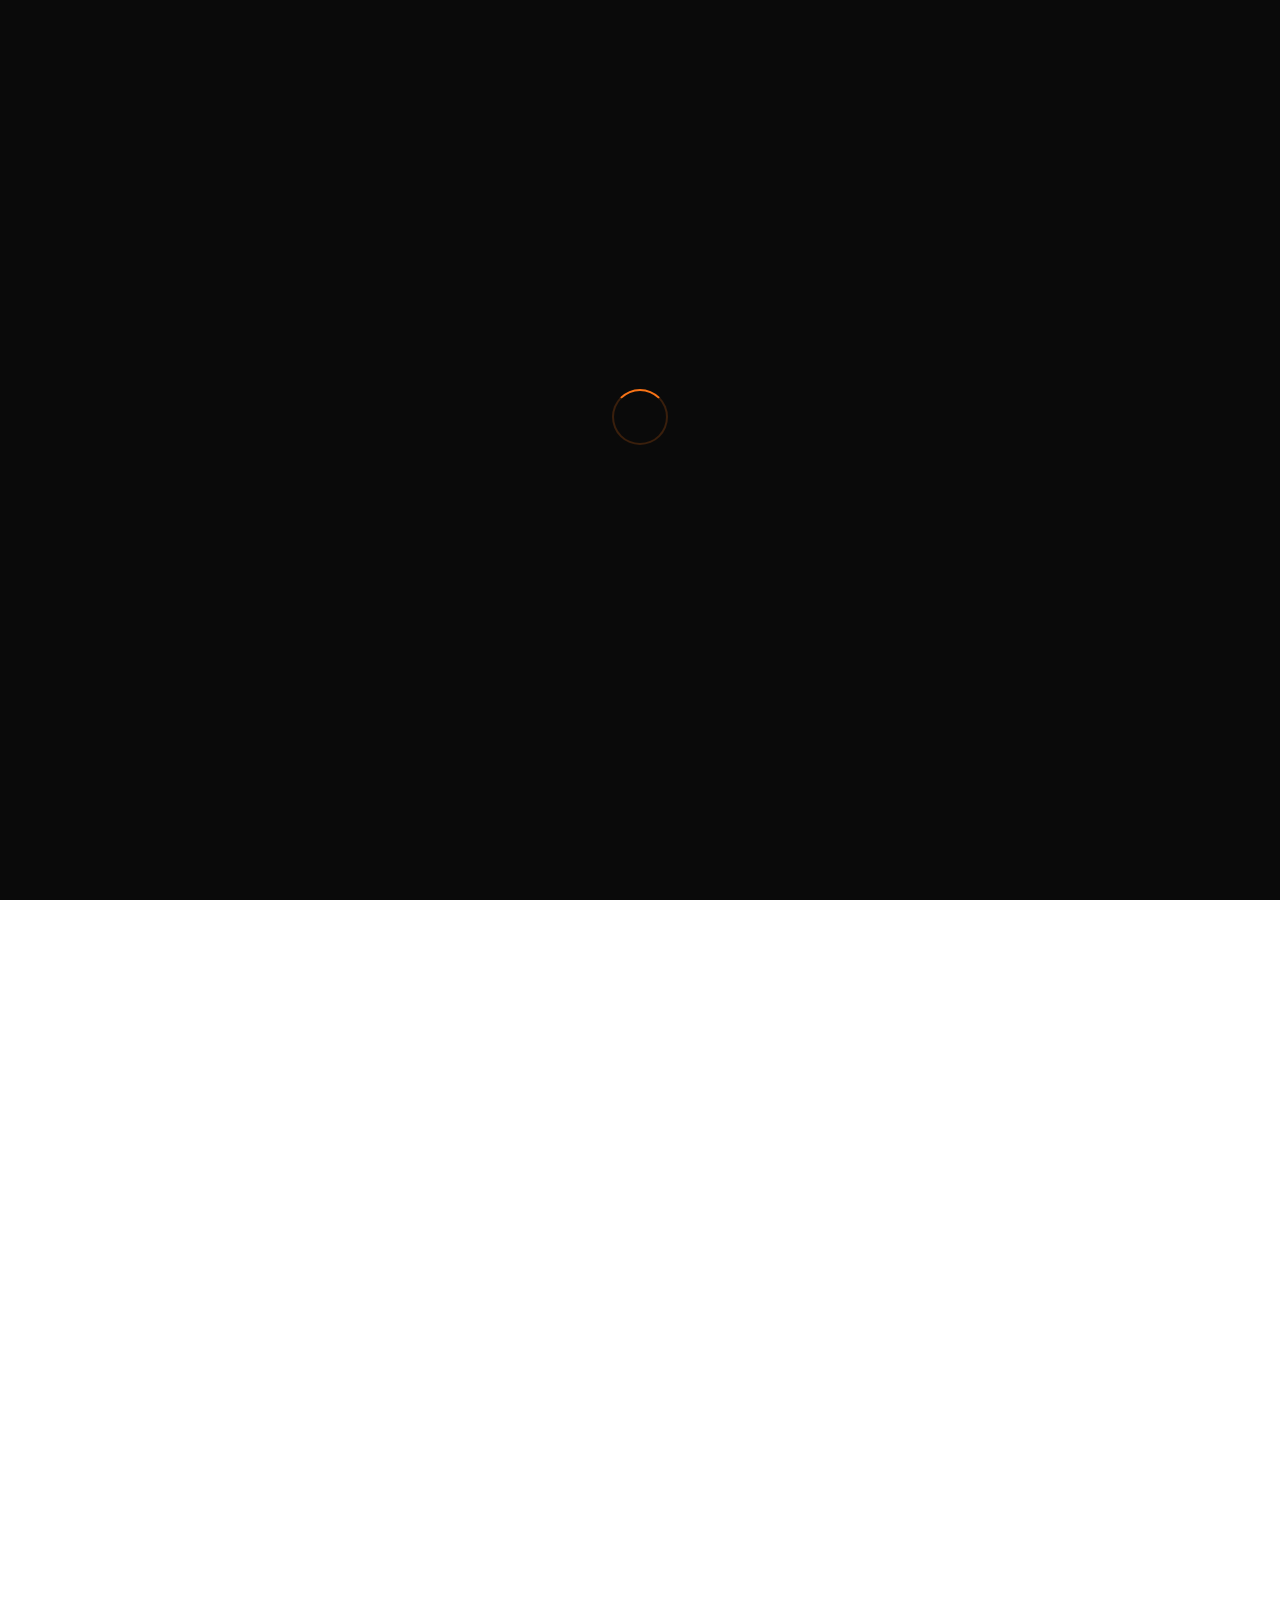
==== index.html @ 4e13fa05 "feat: full DrinkMore-style rebuild — loading screen, liquid glass nav, shimmer text, word reveal, in" ====
<!DOCTYPE html><html lang="en"><head><meta charSet="utf-8"/><meta name="viewport" content="width=device-width, initial-scale=1"/><link rel="stylesheet" href="/voop-site/_next/static/chunks/0xys5m7l3gdin.css" data-precedence="next"/><link rel="preload" as="script" fetchPriority="low" href="/voop-site/_next/static/chunks/0ht900cau6_ur.js"/><script src="/voop-site/_next/static/chunks/1155-hczm4srf.js" async=""></script><script src="/voop-site/_next/static/chunks/16g.ca89g7fib.js" async=""></script><script src="/voop-site/_next/static/chunks/turbopack-0.wel-7v.09zj.js" async=""></script><script src="/voop-site/_next/static/chunks/0dbhjjzl8qfwv.js" async=""></script><script src="/voop-site/_next/static/chunks/0~dq0dw27~a~e.js" async=""></script><title>Voop — Build Habits That Stick</title><meta name="description" content="Track your habits, build streaks, and see real progress. Voop makes daily habits simple."/><meta property="og:title" content="Voop — Build Habits That Stick"/><meta property="og:description" content="The cleanest habit tracker on iOS. Dark mode, streaks, widgets. No account needed."/><meta property="og:url" content="https://voop.site/"/><meta property="og:type" content="website"/><meta name="twitter:card" content="summary_large_image"/><meta name="twitter:title" content="Voop — Build Habits That Stick"/><meta name="twitter:description" content="The cleanest habit tracker on iOS. Dark mode, streaks, widgets. No account needed."/><link rel="icon" href="/voop-site/favicon.ico?favicon.0x3dzn~oxb6tn.ico" sizes="256x256" type="image/x-icon"/><script src="/voop-site/_next/static/chunks/03~yq9q893hmn.js" noModule=""></script></head><body><div hidden=""><!--$--><!--/$--></div><div style="position:fixed;inset:0;z-index:9999;display:flex;flex-direction:column;align-items:center;justify-content:center;background:#0A0A0A;opacity:1"><div style="width:52px;height:52px;border-radius:50%;border:2.5px solid rgba(249,115,22,0.2);border-top-color:#f97316;margin-bottom:24px"></div><p style="font-size:13px;letter-spacing:0.18em;text-transform:uppercase;color:rgba(255,255,255,0.4);opacity:0;transform:translateY(8px)">Voop</p></div><div style="opacity:0;transition:opacity 0.4s"><nav style="position:fixed;top:0;left:0;right:0;z-index:50;padding:16px 24px"><div style="display:flex;align-items:center;justify-content:space-between"><div style="display:flex;align-items:center;gap:10px"><div style="width:28px;height:28px;border-radius:50%;background:#f97316;display:flex;align-items:center;justify-content:center"><span style="font-size:14px">V</span></div><span style="font-weight:700;font-size:16px">Voop</span><a href="https://vobiuslabs.com" target="_blank" rel="noopener noreferrer" style="font-size:11px;color:rgba(255,255,255,0.35);margin-left:6px;text-decoration:none">A Vobius Labs Product</a></div><div style="display:flex;align-items:center;gap:4px;font-size:14px"><span><a href="#home" style="color:#fff;text-decoration:none;transition:all 0.3s">Home</a></span><span><span style="margin:0 8px;color:rgba(255,255,255,0.2)">•</span><a href="#app-preview" style="color:#fff;text-decoration:none;transition:all 0.3s">How It Works</a></span><span><span style="margin:0 8px;color:rgba(255,255,255,0.2)">•</span><a href="#features" style="color:#fff;text-decoration:none;transition:all 0.3s">Features</a></span><span><span style="margin:0 8px;color:rgba(255,255,255,0.2)">•</span><a href="#download" style="color:#fff;text-decoration:none;transition:all 0.3s">Download</a></span></div><button style="background:none;border:none;color:#fff;cursor:pointer;font-size:22px">☰</button></div></nav><main style="background:#0A0A0A"><section id="home" style="min-height:100dvh;display:flex;align-items:center;justify-content:center;padding:100px 24px 60px;position:relative;overflow:hidden"><div style="position:absolute;top:20%;left:50%;transform:translateX(-50%);width:600px;height:400px;background:radial-gradient(ellipse, rgba(249,115,22,0.08) 0%, transparent 70%);pointer-events:none"></div><div style="max-width:1100px;width:100%;display:flex;align-items:center;justify-content:center;gap:80px;flex-wrap:wrap"><div style="flex:1 1 320px;max-width:520px"><div style="margin-bottom:28px;display:flex;align-items:center;gap:10px;opacity:0;transform:translateY(24px)"><div style="display:flex"><div style="width:28px;height:28px;border-radius:50%;background:#f97316;border:2px solid #0A0A0A;margin-left:0;display:flex;align-items:center;justify-content:center;font-size:13px">🧑</div><div style="width:28px;height:28px;border-radius:50%;background:#3b82f6;border:2px solid #0A0A0A;margin-left:-8px;display:flex;align-items:center;justify-content:center;font-size:13px">👩</div><div style="width:28px;height:28px;border-radius:50%;background:#a78bfa;border:2px solid #0A0A0A;margin-left:-8px;display:flex;align-items:center;justify-content:center;font-size:13px">👨</div></div><span style="font-size:13px;font-weight:500;background:linear-gradient(90deg, #ffffff 20%, #f97316 50%, #ffffff 80%);background-size:200% auto;-webkit-background-clip:text;-webkit-text-fill-color:transparent;background-clip:text;animation:shimmer 2.8s linear infinite">10,000+ habits built daily</span><style>@keyframes shimmer { 0% { background-position: 200% center; } 100% { background-position: -200% center; } }</style></div><h1 style="font-size:clamp(44px,8vw,78px);font-weight:700;letter-spacing:-0.04em;line-height:0.95;margin-bottom:24px;opacity:0;transform:translateY(24px)">Build habits<br/>that <em style="font-style:italic;font-weight:400;color:#f97316">stick.</em></h1><p style="font-size:clamp(16px,2.5vw,19px);color:rgba(255,255,255,0.5);line-height:1.65;margin-bottom:40px;max-width:440px;opacity:0;transform:translateY(24px)">The cleanest habit tracker on iPhone. Check things off, watch streaks grow, live better — one day at a time.</p><div style="display:flex;gap:12px;flex-wrap:wrap;align-items:center;opacity:0;transform:translateY(24px)"><a href="#" class="liquid-glass" style="display:flex;align-items:center;gap:10px;border-radius:14px;padding:12px 24px;text-decoration:none;color:#fff;border:1px solid rgba(255,255,255,0.18)"><svg width="20" height="20" viewBox="0 0 24 24" fill="currentColor"><path d="M18.71 19.5c-.83 1.24-1.71 2.45-3.05 2.47-1.34.03-1.77-.79-3.29-.79-1.53 0-2 .77-3.27.82-1.31.05-2.3-1.32-3.14-2.53C4.25 17 2.94 12.45 4.7 9.39c.87-1.52 2.43-2.48 4.12-2.51 1.28-.02 2.5.87 3.29.87.78 0 2.26-1.07 3.8-.91.65.03 2.47.26 3.64 1.98-.09.06-2.17 1.28-2.15 3.81.03 3.02 2.65 4.03 2.68 4.04-.03.07-.42 1.44-1.38 2.83M13 3.5c.73-.83 1.94-1.46 2.94-1.5.13 1.17-.34 2.35-1.04 3.19-.69.85-1.83 1.51-2.95 1.42-.15-1.15.41-2.35 1.05-3.11z"></path></svg><div><div style="font-size:10px;opacity:0.5;line-height:1.2">Download on the</div><div style="font-size:15px;font-weight:700;line-height:1.2">App Store</div></div></a><span style="font-size:13px;color:rgba(255,255,255,0.3)">🤖 Android coming soon</span></div></div><div style="opacity:0;transform:translateY(24px)"><div style="width:min(280px, 72vw);flex-shrink:0;background:#0A0A0A;border-radius:44px;border:1.5px solid rgba(255,255,255,0.1);padding:28px 16px 24px;box-shadow:0 40px 120px rgba(0,0,0,0.85), 0 0 60px rgba(249,115,22,0.06);animation:float 4s ease-in-out infinite"><div style="width:70px;height:5px;background:#1a1a1a;border-radius:3px;margin:0 auto 22px"></div><div style="margin-bottom:16px"><p style="font-size:10px;color:rgba(255,255,255,0.3);font-weight:600;letter-spacing:0.08em;margin-bottom:2px">SATURDAY, MAR 28</p><p style="font-size:20px;font-weight:700">Today</p></div><div style="display:flex;flex-direction:column;gap:10px"><div style="display:flex;align-items:center;gap:10px;background:#141414;border-radius:14px;padding:12px 14px;border:1px solid rgba(255,255,255,0.05)"><div style="width:34px;height:34px;border-radius:50%;background:#f97316;display:flex;align-items:center;justify-content:center;font-size:16px;flex-shrink:0">🏃</div><div style="flex:1"><p style="font-size:13px;font-weight:600;color:#fff;margin-bottom:2px">Morning Run</p><p style="font-size:11px;color:rgba(255,255,255,0.3)">🔥 <!-- -->14<!-- --> days</p></div><div style="width:26px;height:26px;border-radius:50%;background:transparent;border:1.5px solid rgba(255,255,255,0.2);display:flex;align-items:center;justify-content:center;font-size:12px;flex-shrink:0;color:#fff"></div></div><div style="display:flex;align-items:center;gap:10px;background:#141414;border-radius:14px;padding:12px 14px;border:1px solid rgba(255,255,255,0.05)"><div style="width:34px;height:34px;border-radius:50%;background:#3b82f6;display:flex;align-items:center;justify-content:center;font-size:16px;flex-shrink:0">📖</div><div style="flex:1"><p style="font-size:13px;font-weight:600;color:rgba(255,255,255,0.35);margin-bottom:2px">Read 20 mins</p><p style="font-size:11px;color:rgba(255,255,255,0.3)">🔥 <!-- -->31<!-- --> days</p></div><div style="width:26px;height:26px;border-radius:50%;background:#22c55e;border:none;display:flex;align-items:center;justify-content:center;font-size:12px;flex-shrink:0;color:#fff">✓</div></div><div style="display:flex;align-items:center;gap:10px;background:#141414;border-radius:14px;padding:12px 14px;border:1px solid rgba(255,255,255,0.05)"><div style="width:34px;height:34px;border-radius:50%;background:#a78bfa;display:flex;align-items:center;justify-content:center;font-size:16px;flex-shrink:0">🧘</div><div style="flex:1"><p style="font-size:13px;font-weight:600;color:rgba(255,255,255,0.35);margin-bottom:2px">Meditate</p><p style="font-size:11px;color:rgba(255,255,255,0.3)">🔥 <!-- -->7<!-- --> days</p></div><div style="width:26px;height:26px;border-radius:50%;background:#22c55e;border:none;display:flex;align-items:center;justify-content:center;font-size:12px;flex-shrink:0;color:#fff">✓</div></div><div style="display:flex;align-items:center;gap:10px;background:#141414;border-radius:14px;padding:12px 14px;border:1px solid rgba(255,255,255,0.05)"><div style="width:34px;height:34px;border-radius:50%;background:#22c55e;display:flex;align-items:center;justify-content:center;font-size:16px;flex-shrink:0">💧</div><div style="flex:1"><p style="font-size:13px;font-weight:600;color:#fff;margin-bottom:2px">Drink Water</p><p style="font-size:11px;color:rgba(255,255,255,0.3)">🔥 <!-- -->5<!-- --> days</p></div><div style="width:26px;height:26px;border-radius:50%;background:transparent;border:1.5px solid rgba(255,255,255,0.2);display:flex;align-items:center;justify-content:center;font-size:12px;flex-shrink:0;color:#fff"></div></div></div><div style="width:40px;height:40px;border-radius:50%;background:#f97316;display:flex;align-items:center;justify-content:center;font-size:20px;margin:16px auto 0;box-shadow:0 4px 20px rgba(249,115,22,0.4)">+</div></div></div></div></section><section id="app-preview" style="padding:80px 24px 100px"><div style="max-width:900px;margin:0 auto"><p style="font-size:11px;letter-spacing:0.18em;text-transform:uppercase;color:rgba(255,255,255,0.35);margin-bottom:16px;opacity:0;transform:translateY(16px)">THE APP</p><h2 style="font-size:clamp(28px,6vw,52px);font-weight:600;letter-spacing:-1.5px;margin-bottom:56px;line-height:1.1;opacity:0;transform:translateY(20px)">Your habits, beautifully<br/><em style="font-style:italic;font-weight:400;color:#f97316">tracked</em></h2><div style="display:flex;flex-direction:column;align-items:center;gap:40px"><div style="width:min(300px, 88vw);background:#0A0A0A;border-radius:44px;border:1.5px solid rgba(255,255,255,0.1);padding:28px 16px 24px;box-shadow:0 40px 120px rgba(0,0,0,0.85), 0 0 60px rgba(249,115,22,0.08);opacity:0;transform:translateY(30px)"><div style="width:70px;height:5px;background:#1a1a1a;border-radius:3px;margin:0 auto 22px"></div><div style="display:flex;justify-content:space-between;align-items:center;margin-bottom:16px;padding:0 4px"><div><p style="font-size:10px;color:rgba(255,255,255,0.3);font-weight:600;letter-spacing:0.08em;margin-bottom:2px">SATURDAY, MAR 28</p><p style="font-size:20px;font-weight:700">Today</p></div><div style="background:rgba(249,115,22,0.15);border:1px solid rgba(249,115,22,0.3);border-radius:20px;padding:4px 10px;display:flex;align-items:center;gap:4px"><span style="font-size:12px">🔥</span><span style="font-size:14px;font-weight:700">4</span></div></div><div style="display:flex;flex-direction:column;gap:10px"><div style="display:flex;align-items:center;gap:10px;background:#141414;border-radius:14px;padding:12px 14px;border:1px solid rgba(255,255,255,0.05);cursor:pointer"><div style="width:34px;height:34px;border-radius:50%;background:#a78bfa;display:flex;align-items:center;justify-content:center;font-size:16px;flex-shrink:0">🧘</div><div style="flex:1"><p style="font-size:13px;font-weight:600;color:#fff;text-decoration:none;margin-bottom:2px">Meditate</p><p style="font-size:11px;color:rgba(255,255,255,0.3)">🔥 <!-- -->7<!-- --> days</p></div><div style="width:26px;height:26px;border-radius:50%;background:transparent;border:1.5px solid rgba(255,255,255,0.2);display:flex;align-items:center;justify-content:center;font-size:12px;flex-shrink:0"></div></div><div style="display:flex;align-items:center;gap:10px;background:#141414;border-radius:14px;padding:12px 14px;border:1px solid rgba(255,255,255,0.05);cursor:pointer"><div style="width:34px;height:34px;border-radius:50%;background:#f97316;display:flex;align-items:center;justify-content:center;font-size:16px;flex-shrink:0">🏃</div><div style="flex:1"><p style="font-size:13px;font-weight:600;color:#fff;text-decoration:none;margin-bottom:2px">Run</p><p style="font-size:11px;color:rgba(255,255,255,0.3)">🔥 <!-- -->14<!-- --> days</p></div><div style="width:26px;height:26px;border-radius:50%;background:transparent;border:1.5px solid rgba(255,255,255,0.2);display:flex;align-items:center;justify-content:center;font-size:12px;flex-shrink:0"></div></div><div style="display:flex;align-items:center;gap:10px;background:#141414;border-radius:14px;padding:12px 14px;border:1px solid #3b82f630;cursor:pointer"><div style="width:34px;height:34px;border-radius:50%;background:#3b82f6;display:flex;align-items:center;justify-content:center;font-size:16px;flex-shrink:0">📖</div><div style="flex:1"><p style="font-size:13px;font-weight:600;color:rgba(255,255,255,0.35);text-decoration:line-through;margin-bottom:2px">Read</p><p style="font-size:11px;color:rgba(255,255,255,0.3)">🔥 <!-- -->31<!-- --> days</p></div><div style="width:26px;height:26px;border-radius:50%;background:#22c55e;border:none;display:flex;align-items:center;justify-content:center;font-size:12px;flex-shrink:0">✓</div></div><div style="display:flex;align-items:center;gap:10px;background:#141414;border-radius:14px;padding:12px 14px;border:1px solid rgba(255,255,255,0.05);cursor:pointer"><div style="width:34px;height:34px;border-radius:50%;background:#22c55e;display:flex;align-items:center;justify-content:center;font-size:16px;flex-shrink:0">💧</div><div style="flex:1"><p style="font-size:13px;font-weight:600;color:#fff;text-decoration:none;margin-bottom:2px">Water</p><p style="font-size:11px;color:rgba(255,255,255,0.3)">🔥 <!-- -->5<!-- --> days</p></div><div style="width:26px;height:26px;border-radius:50%;background:transparent;border:1.5px solid rgba(255,255,255,0.2);display:flex;align-items:center;justify-content:center;font-size:12px;flex-shrink:0"></div></div></div><div style="margin-top:14px;padding:0 4px"><div style="height:4px;background:rgba(255,255,255,0.08);border-radius:4px;overflow:hidden"><div style="height:100%;background:#f97316;border-radius:4px"></div></div><p style="font-size:11px;color:rgba(255,255,255,0.3);margin-top:6px">1<!-- -->/<!-- -->4<!-- --> habits done today</p></div></div><p style="font-size:13px;color:rgba(255,255,255,0.3);text-align:center;opacity:0">Tap habits to check them off → <span style="color:#f97316">interactive demo</span></p></div></div></section><section style="padding:60px 24px 80px;border-top:1px solid rgba(255,255,255,0.06)"><div style="max-width:860px;margin:0 auto"><div class="text"><span class="" style="display:inline-block;margin-right:0.3em;opacity:0.12">We</span><span class="" style="display:inline-block;margin-right:0.3em;opacity:0.12">believe</span><span class="" style="display:inline-block;margin-right:0.3em;opacity:0.12">small</span><span class="highlight-word" style="display:inline-block;margin-right:0.3em;opacity:0.12">habits</span><span class="highlight-word" style="display:inline-block;margin-right:0.3em;opacity:0.12">compound</span><span class="" style="display:inline-block;margin-right:0.3em;opacity:0.12">into</span><span class="highlight-word" style="display:inline-block;margin-right:0.3em;opacity:0.12">extraordinary</span><span class="" style="display:inline-block;margin-right:0.3em;opacity:0.12">lives.</span><span class="" style="display:inline-block;margin-right:0.3em;opacity:0.12">Voop</span><span class="" style="display:inline-block;margin-right:0.3em;opacity:0.12">gives</span><span class="" style="display:inline-block;margin-right:0.3em;opacity:0.12">you</span><span class="" style="display:inline-block;margin-right:0.3em;opacity:0.12">the</span><span class="highlight-word" style="display:inline-block;margin-right:0.3em;opacity:0.12">simplest</span><span class="" style="display:inline-block;margin-right:0.3em;opacity:0.12">possible</span><span class="" style="display:inline-block;margin-right:0.3em;opacity:0.12">tool</span><span class="" style="display:inline-block;margin-right:0.3em;opacity:0.12">to</span><span class="" style="display:inline-block;margin-right:0.3em;opacity:0.12">show</span><span class="" style="display:inline-block;margin-right:0.3em;opacity:0.12">up</span><span class="highlight-word" style="display:inline-block;margin-right:0.3em;opacity:0.12">every</span><span class="" style="display:inline-block;margin-right:0.3em;opacity:0.12">day</span><span class="" style="display:inline-block;margin-right:0.3em;opacity:0.12">—</span><span class="" style="display:inline-block;margin-right:0.3em;opacity:0.12">and</span><span class="" style="display:inline-block;margin-right:0.3em;opacity:0.12">celebrate</span><span class="" style="display:inline-block;margin-right:0.3em;opacity:0.12">when</span><span class="" style="display:inline-block;margin-right:0.3em;opacity:0.12">you</span><span class="" style="display:inline-block;margin-right:0.3em;opacity:0.12">do.</span></div><style>.highlight-word { color: #f97316; font-weight: 600; }</style><style>.text { font-size: clamp(22px,4vw,42px); font-weight: 500; letter-spacing: -0.04em; line-height: 1.25; }</style></div></section><section id="features" style="padding:80px 24px 100px;border-top:1px solid rgba(255,255,255,0.06)"><div style="max-width:1000px;margin:0 auto"><p style="font-size:11px;letter-spacing:0.18em;text-transform:uppercase;color:rgba(255,255,255,0.35);margin-bottom:16px;opacity:0;transform:translateY(16px)">FEATURES</p><h2 style="font-size:clamp(28px,6vw,52px);font-weight:600;letter-spacing:-1.5px;margin-bottom:56px;line-height:1.1;opacity:0;transform:translateY(20px)">Everything you need.<br/><em style="font-style:italic;font-weight:400;color:rgba(255,255,255,0.3)">Nothing you don&#x27;t.</em></h2><div style="display:grid;grid-template-columns:repeat(auto-fill, minmax(280px, 1fr));gap:16px"><div style="background:#141414;border-radius:20px;padding:28px 24px;border:1px solid rgba(255,255,255,0.06);transition:border-color 0.2s;opacity:0;transform:translateY(30px)"><div style="width:46px;height:46px;border-radius:14px;background:#f9731618;border:1px solid #f9731630;display:flex;align-items:center;justify-content:center;font-size:22px;margin-bottom:16px">🔥</div><h3 style="font-size:16px;font-weight:700;margin-bottom:8px">Streak Tracking</h3><p style="font-size:14px;color:rgba(255,255,255,0.45);line-height:1.65">Watch your streaks build day by day. Missing once hurts — that&#x27;s the point.</p></div><div style="background:#141414;border-radius:20px;padding:28px 24px;border:1px solid rgba(255,255,255,0.06);transition:border-color 0.2s;opacity:0;transform:translateY(30px)"><div style="width:46px;height:46px;border-radius:14px;background:#3b82f618;border:1px solid #3b82f630;display:flex;align-items:center;justify-content:center;font-size:22px;margin-bottom:16px">📊</div><h3 style="font-size:16px;font-weight:700;margin-bottom:8px">Real Stats</h3><p style="font-size:14px;color:rgba(255,255,255,0.45);line-height:1.65">Completion rate, best streaks, and 90-day heatmap at a glance.</p></div><div style="background:#141414;border-radius:20px;padding:28px 24px;border:1px solid rgba(255,255,255,0.06);transition:border-color 0.2s;opacity:0;transform:translateY(30px)"><div style="width:46px;height:46px;border-radius:14px;background:#a78bfa18;border:1px solid #a78bfa30;display:flex;align-items:center;justify-content:center;font-size:22px;margin-bottom:16px">🎨</div><h3 style="font-size:16px;font-weight:700;margin-bottom:8px">Fully Yours</h3><p style="font-size:14px;color:rgba(255,255,255,0.45);line-height:1.65">Every habit gets its own emoji and colour. Your system, your way.</p></div><div style="background:#141414;border-radius:20px;padding:28px 24px;border:1px solid rgba(255,255,255,0.06);transition:border-color 0.2s;opacity:0;transform:translateY(30px)"><div style="width:46px;height:46px;border-radius:14px;background:#22c55e18;border:1px solid #22c55e30;display:flex;align-items:center;justify-content:center;font-size:22px;margin-bottom:16px">🏠</div><h3 style="font-size:16px;font-weight:700;margin-bottom:8px">Home Widget</h3><p style="font-size:14px;color:rgba(255,255,255,0.45);line-height:1.65">Check off habits right from your home screen. No app required.</p></div><div style="background:#141414;border-radius:20px;padding:28px 24px;border:1px solid rgba(255,255,255,0.06);transition:border-color 0.2s;opacity:0;transform:translateY(30px)"><div style="width:46px;height:46px;border-radius:14px;background:#f59e0b18;border:1px solid #f59e0b30;display:flex;align-items:center;justify-content:center;font-size:22px;margin-bottom:16px">✅</div><h3 style="font-size:16px;font-weight:700;margin-bottom:8px">Dead Simple</h3><p style="font-size:14px;color:rgba(255,255,255,0.45);line-height:1.65">Open, check things off, close. That&#x27;s it. No bloat, no subscriptions.</p></div><div style="background:#141414;border-radius:20px;padding:28px 24px;border:1px solid rgba(255,255,255,0.06);transition:border-color 0.2s;opacity:0;transform:translateY(30px)"><div style="width:46px;height:46px;border-radius:14px;background:#ec489918;border:1px solid #ec489930;display:flex;align-items:center;justify-content:center;font-size:22px;margin-bottom:16px">🔒</div><h3 style="font-size:16px;font-weight:700;margin-bottom:8px">Private</h3><p style="font-size:14px;color:rgba(255,255,255,0.45);line-height:1.65">No account needed. All data stays on your device. Always.</p></div></div></div></section><section id="download" style="padding:40px 24px 100px;border-top:1px solid rgba(255,255,255,0.06);position:relative;overflow:hidden"><svg style="position:absolute;inset:0;width:100%;height:100%;opacity:0.12;pointer-events:none" preserveAspectRatio="none" viewBox="0 0 1440 320"><polyline points="0,160 10,160.95956257042687 20,161.91691505040447 30,162.86985243982357 40,163.8161799075309 50,164.75371784652347 60,165.68030689407846 70,166.59381290525573 80,167.49213186831824 90,168.37319475074855 100,169.23497226470067 110,170.07547954091052 120,170.89278070030053 130,171.6849933127487 140,172.4502927327524 150,173.18691630200138 160,173.89316740917994 170,174.567419397648 180,175.20811931200063 190,175.81379147487687 200,176.38304088577985 210,176.91455643407946 220,177.407113918798 230,177.85957886822274 240,178.27090915285203 250,178.64015738565598 260,178.966473104124 270,179.24910472907294 280,179.4874012957047 290,179.6808139529258 300,179.8288972274762 310,179.93131004995524 320,179.9878165403819 330,179.99828655148013 340,179.96269596843734 350,179.88112676444638 360,179.75376681190275 370,179.5809094496917 380,179.36295280756215 390,179.10039888914372 400,178.79385241571816 410,178.44401943340904 420,178.0517056869972 430,177.61781476410772 440,177.14334601404224 450,176.6293922460509 460,176.07713721234435 470,175.4878528816437 480,174.86289650954788 490,174.2037075124657 500,173.5118041523132 510,172.7887800396117 520,172.03630046304096 530,171.25609855390138 540,170.44997129431897 550,169.61977537838774 560,168.76742293578155 570,167.89487712768533 580,167.00414762518935 590,166.09728598056023 600,165.17638090205043 610,164.24355344312892 620,163.30095211721354 630,162.35074794915676 640,161.3951294748825 650,160.43629770069123 660,159.47646103384253 670,158.517830196092 680,157.56261313189705 690,156.6130099230195 700,155.67120772123792 710,154.7393757108405 720,153.81966011250105 730,152.91417924004568 740,152.0250186214951 750,151.15422619561997 760,150.30380759507327 770,149.47572152696262 780,148.67187526150335 790,147.8941202391421 800,147.14424780626922 810,146.42398508934116 820,145.73499101691635 830,145.07885249876603 840,144.45708077086059 850,143.87110791465034 860,143.32228355865664 870,142.81187176997094 880,142.34104814282145 890,141.91089709091264 900,141.52240934977425 910,141.17647969487257 920,140.8739048807393 930,140.6153818058649 940,140.4015059075834 950,140.2327697906448 960,140.10956209263452 970,140.03216658885302 980,140.00076153871657 990,140.01541927518554 1000,140.07610603816508 1010,140.18268205226235 1020,140.3349018487209 1030,140.53241483079103 1040,140.77476608123362 1050,141.0613974100979 1060,141.3916486403595 1070,141.76475912845822 1080,142.17986951623263 1090,142.63602371021716 1100,143.1321710837423 1110,143.6671688967664 1120,144.23978492786557 1130,144.848700312319 1140,145.49251257975425 1150,146.16973888435462 1160,146.87881942018984 1170,147.61812101380332 1180,148.3859408857812 1190,149.18051057264012 1200,150 1210,150.84252169766086 1220,151.70613514687523 1230,152.58885124980327 1240,153.48863691085685 1250,154.40341971938014 1260,155.3310927228819 1270,156.26951927982532 1280,157.21653798079868 1290,158.16996762673196 1300,159.1276122526933 1310,160.08726618569494 1320,161.0467191248589 1330,162.00376123224154 1340,162.95618822259223 1350,163.9018064403226 1360,164.83843791199337 1370,165.76392536268182 1380,166.67613718467544 1390,167.57297234704868 1400,168.452365234814 1410,169.31229040650223 1420,170.1507672592141 1430,170.9658645903983 1440,171.75570504584948" fill="none" stroke="#f97316" stroke-width="1.8"></polyline><polyline points="0,209.09538931178864 10,209.39155616875723 20,209.63013480762768 30,209.81017054924456 40,209.9309429755077 50,209.99196881214547 60,209.9930038625507 70,209.9340439849399 80,209.81532510892706 90,209.63732229144443 100,209.40074781578892 110,209.10654834140033 120,208.75590111577685 130,208.35020926368614 140,207.8910961725218 150,207.38039899627296 160,206.82016130410082 170,206.21262490293896 180,205.56022086683953 190,204.865559808962 200,204.13142143513082 210,203.36074342076418 220,202.5566096556829 230,201.72223790383833 240,200.86096692733912 250,199.9762431263003 260,199.07160674797612 270,198.15067772036073 280,197.21714116694417 290,196.27473266058664 300,195.3272232755184 310,194.37840449727992 320,193.4320730509852 330,192.49201570861942 340,191.56199413616378 350,190.64572984118305 360,189.746889281108 370,188.86906919180242 380,188.01578219512334 390,187.19044274306523 400,186.3963534547343 410,185.63669190082473 420,184.91449788847999 430,184.2326612974187 440,183.59391051599954 450,183.00080152349804 460,182.4557076622836 470,181.96081014082284 480,181.5180893055125 490,181.12931671626737 500,180.79604805757342 510,180.51961691337226 520,180.30112943068755 530,180.14145989334634 540,180.04124722350772 550,180.00089242499774 560,180.02055697868138 570,180.1001621962922 580,180.23938953530563 590,180.4376818735961 600,180.6942457387766 610,181.00805448330115 620,181.37785239262377 630,181.80215970997563 640,182.2792785576536 650,182.80729973112577 660,183.38411033876721 670,184.0074022566555 680,184.67468136459368 690,185.38327752640262 700,186.13035527454628 710,186.912925156335 720,187.72785569630497 730,188.5718859269054 740,189.44163843735245 750,190.33363288843364 760,191.2442999391834 770,192.16999552970168 780,193.10701546296255 790,194.05161022726304 800,195 810,195.94838977273696 820,196.89298453703745 830,197.83000447029832 840,198.75570006081662 850,199.6663671115664 860,200.55836156264755 870,201.42811407309463 880,202.27214430369506 890,203.08707484366502 900,203.86964472545375 910,204.61672247359738 920,205.3253186354063 930,205.9925977433445 940,206.61588966123279 950,207.19270026887423 960,207.7207214423464 970,208.19784029002437 980,208.62214760737623 990,208.99194551669885 1000,209.3057542612234 1010,209.5623181264039 1020,209.76061046469437 1030,209.8998378037078 1040,209.97944302131862 1050,209.99910757500226 1060,209.95875277649228 1070,209.85854010665366 1080,209.69887056931245 1090,209.48038308662774 1100,209.20395194242658 1110,208.8706832837326 1120,208.48191069448748 1130,208.03918985917716 1140,207.5442923377164 1150,206.99919847650193 1160,206.40608948400046 1170,205.7673387025813 1180,205.08550211152001 1190,204.36330809917527 1200,203.6036465452657 1210,202.80955725693477 1220,201.98421780487666 1230,201.13093080819758 1240,200.253110718892 1250,199.35427015881692 1260,198.4380058638362 1270,197.5079842913806 1280,196.5679269490148 1290,195.6215955027201 1300,194.6727767244816 1310,193.7252673394134 1320,192.78285883305585 1330,191.84932227963927 1340,190.9283932520239 1350,190.02375687369974 1360,189.1390330726609 1370,188.27776209616167 1380,187.44339034431712 1390,186.63925657923585 1400,185.86857856486918 1410,185.134440191038 1420,184.43977913316047 1430,183.78737509706104 1440,183.17983869589915" fill="none" stroke="#f97316" stroke-width="1.5"></polyline><polyline points="0,236.4278760968654 10,235.8070295571094 20,235.15038074910055 30,234.46197813109808 40,233.74606593415913 50,233.00705799504274 60,232.24951054343865 70,231.47809411129612 80,230.69756473744127 90,229.91273464501626 100,229.12844257252343 110,228.34952394139322 120,227.58078104400332 130,226.8269534359491 140,226.09268871510727 150,225.38251386764966 160,224.70080735766794 170,224.05177213248658 180,223.43940971009494 190,222.86749550845818 200,222.33955556881023 210,221.8588448164368 220,221.42832699297887 230,221.05065638397974 240,220.72816145433214 250,220.46283049251772 260,220.25629935214764 270,220.10984136638083 280,220.02435949740175 290,220.0003807693583 300,220.03805301908255 310,220.1371439846277 320,220.29704273724002 330,220.51676344793802 340,220.7949514654756 350,221.1298916682178 360,221.51951903843573 370,221.96143139382784 380,222.45290419777228 390,222.9909073570015 400,223.5721239031346 410,224.1929704428906 420,224.84961925089945 430,225.53802186890192 440,226.25393406584087 450,226.99294200495726 460,227.75048945656135 470,228.52190588870388 480,229.30243526255873 490,230.08726535498374 500,230.87155742747657 510,231.65047605860678 520,232.41921895599668 530,233.17304656405094 540,233.90731128489273 550,234.61748613235034 560,235.29919264233206 570,235.94822786751342 580,236.56059028990506 590,237.13250449154182 600,237.66044443118977 610,238.1411551835632 620,238.57167300702113 630,238.94934361602026 640,239.27183854566786 650,239.53716950748228 660,239.74370064785236 670,239.89015863361917 680,239.97564050259825 690,239.9996192306417 700,239.96194698091745 710,239.8628560153723 720,239.70295726275995 730,239.483236552062 740,239.2050485345244 750,238.8701083317822 760,238.48048096156427 770,238.0385686061722 780,237.54709580222772 790,237.0090926429985 800,236.4278760968654 810,235.80702955710942 820,235.15038074910055 830,234.46197813109808 840,233.7460659341591 850,233.00705799504274 860,232.24951054343865 870,231.47809411129612 880,230.69756473744124 890,229.91273464501626 900,229.12844257252343 910,228.34952394139322 920,227.58078104400332 930,226.8269534359491 940,226.09268871510727 950,225.38251386764966 960,224.70080735766794 970,224.0517721324866 980,223.43940971009494 990,222.86749550845818 1000,222.33955556881023 1010,221.8588448164368 1020,221.42832699297887 1030,221.05065638397974 1040,220.7281614543321 1050,220.46283049251772 1060,220.25629935214764 1070,220.10984136638083 1080,220.02435949740175 1090,220.0003807693583 1100,220.03805301908255 1110,220.1371439846277 1120,220.29704273724005 1130,220.516763447938 1140,220.7949514654756 1150,221.1298916682178 1160,221.51951903843573 1170,221.9614313938278 1180,222.45290419777228 1190,222.9909073570015 1200,223.5721239031346 1210,224.19297044289058 1220,224.84961925089945 1230,225.53802186890192 1240,226.2539340658409 1250,226.99294200495726 1260,227.75048945656135 1270,228.52190588870388 1280,229.30243526255876 1290,230.08726535498374 1300,230.87155742747657 1310,231.65047605860678 1320,232.41921895599668 1330,233.1730465640509 1340,233.90731128489273 1350,234.61748613235034 1360,235.29919264233206 1370,235.9482278675134 1380,236.56059028990506 1390,237.13250449154182 1400,237.66044443118977 1410,238.14115518356317 1420,238.57167300702113 1430,238.94934361602026 1440,239.2718385456679" fill="none" stroke="#f97316" stroke-width="1.2000000000000002"></polyline></svg><div style="max-width:620px;margin:0 auto;text-align:center;background:#141414;border-radius:28px;border:1px solid rgba(249,115,22,0.2);padding:clamp(40px,6vw,64px) clamp(24px,5vw,56px);box-shadow:0 0 80px rgba(249,115,22,0.07);position:relative;opacity:0;transform:translateY(40px)"><div style="position:absolute;top:-60px;left:50%;transform:translateX(-50%);width:300px;height:200px;background:radial-gradient(ellipse, rgba(249,115,22,0.18) 0%, transparent 70%);pointer-events:none"></div><div style="width:48px;height:48px;border-radius:50%;background:rgba(249,115,22,0.15);border:1px solid rgba(249,115,22,0.3);display:flex;align-items:center;justify-content:center;margin:0 auto 24px;font-size:22px;opacity:0">🔥</div><h2 style="font-size:clamp(28px,5vw,48px);font-weight:700;letter-spacing:-0.04em;line-height:1.05;margin-bottom:16px">Your streak starts<br/><em style="font-style:italic;font-weight:400">tomorrow.</em></h2><p style="font-size:16px;color:rgba(255,255,255,0.45);line-height:1.65;margin-bottom:36px">Free on iPhone. No account, no subscription. Just you and a streak worth keeping.</p><div style="display:flex;gap:12px;justify-content:center;flex-wrap:wrap"><a href="#" class="liquid-glass" style="display:flex;align-items:center;gap:10px;border-radius:14px;padding:13px 28px;text-decoration:none;color:#fff;border:1px solid rgba(255,255,255,0.18)"><svg width="20" height="20" viewBox="0 0 24 24" fill="currentColor"><path d="M18.71 19.5c-.83 1.24-1.71 2.45-3.05 2.47-1.34.03-1.77-.79-3.29-.79-1.53 0-2 .77-3.27.82-1.31.05-2.3-1.32-3.14-2.53C4.25 17 2.94 12.45 4.7 9.39c.87-1.52 2.43-2.48 4.12-2.51 1.28-.02 2.5.87 3.29.87.78 0 2.26-1.07 3.8-.91.65.03 2.47.26 3.64 1.98-.09.06-2.17 1.28-2.15 3.81.03 3.02 2.65 4.03 2.68 4.04-.03.07-.42 1.44-1.38 2.83M13 3.5c.73-.83 1.94-1.46 2.94-1.5.13 1.17-.34 2.35-1.04 3.19-.69.85-1.83 1.51-2.95 1.42-.15-1.15.41-2.35 1.05-3.11z"></path></svg><div><div style="font-size:10px;opacity:0.5;line-height:1.2">Download on the</div><div style="font-size:15px;font-weight:700;line-height:1.2">App Store</div></div></a></div><p style="font-size:12px;color:rgba(255,255,255,0.2);margin-top:20px">Free · Requires iOS 17+</p></div></section></main><footer style="border-top:1px solid rgba(255,255,255,0.06);padding:32px 24px;display:flex;flex-direction:column;align-items:center;gap:12px;text-align:center"><p style="font-size:13px;color:rgba(255,255,255,0.2)">© 2026 Drink More. All rights reserved.<!-- --> <a href="https://vobiuslabs.com" style="color:rgba(255,255,255,0.3);text-decoration:none">vobiuslabs.com</a></p><div style="display:flex;gap:24px;font-size:13px;color:rgba(255,255,255,0.3)"><a href="/privacy" style="color:rgba(255,255,255,0.3);text-decoration:none">Privacy</a><a href="/terms" style="color:rgba(255,255,255,0.3);text-decoration:none">Terms</a><a href="/contact" style="color:rgba(255,255,255,0.3);text-decoration:none">Contact</a></div></footer></div><!--$--><!--/$--><script src="/voop-site/_next/static/chunks/0ht900cau6_ur.js" id="_R_" async=""></script><script>(self.__next_f=self.__next_f||[]).push([0])</script><script>self.__next_f.push([1,"1:\"$Sreact.fragment\"\n2:I[39756,[\"/voop-site/_next/static/chunks/0dbhjjzl8qfwv.js\"],\"default\"]\n3:I[37457,[\"/voop-site/_next/static/chunks/0dbhjjzl8qfwv.js\"],\"default\"]\n4:I[47257,[\"/voop-site/_next/static/chunks/0dbhjjzl8qfwv.js\"],\"ClientPageRoot\"]\n5:I[31713,[\"/voop-site/_next/static/chunks/0dbhjjzl8qfwv.js\",\"/voop-site/_next/static/chunks/0~dq0dw27~a~e.js\"],\"default\"]\n8:I[97367,[\"/voop-site/_next/static/chunks/0dbhjjzl8qfwv.js\"],\"OutletBoundary\"]\n9:\"$Sreact.suspense\"\nb:I[97367,[\"/voop-site/_next/static/chunks/0dbhjjzl8qfwv.js\"],\"ViewportBoundary\"]\nd:I[97367,[\"/voop-site/_next/static/chunks/0dbhjjzl8qfwv.js\"],\"MetadataBoundary\"]\nf:I[68027,[\"/voop-site/_next/static/chunks/0dbhjjzl8qfwv.js\"],\"default\",1]\n:HL[\"/voop-site/_next/static/chunks/0xys5m7l3gdin.css\",\"style\"]\n"])</script><script>self.__next_f.push([1,"0:{\"P\":null,\"c\":[\"\",\"\"],\"q\":\"\",\"i\":false,\"f\":[[[\"\",{\"children\":[\"__PAGE__\",{}]},\"$undefined\",\"$undefined\",16],[[\"$\",\"$1\",\"c\",{\"children\":[[[\"$\",\"link\",\"0\",{\"rel\":\"stylesheet\",\"href\":\"/voop-site/_next/static/chunks/0xys5m7l3gdin.css\",\"precedence\":\"next\",\"crossOrigin\":\"$undefined\",\"nonce\":\"$undefined\"}],[\"$\",\"script\",\"script-0\",{\"src\":\"/voop-site/_next/static/chunks/0dbhjjzl8qfwv.js\",\"async\":true,\"nonce\":\"$undefined\"}]],[\"$\",\"html\",null,{\"lang\":\"en\",\"children\":[\"$\",\"body\",null,{\"children\":[\"$\",\"$L2\",null,{\"parallelRouterKey\":\"children\",\"error\":\"$undefined\",\"errorStyles\":\"$undefined\",\"errorScripts\":\"$undefined\",\"template\":[\"$\",\"$L3\",null,{}],\"templateStyles\":\"$undefined\",\"templateScripts\":\"$undefined\",\"notFound\":[[[\"$\",\"title\",null,{\"children\":\"404: This page could not be found.\"}],[\"$\",\"div\",null,{\"style\":{\"fontFamily\":\"system-ui,\\\"Segoe UI\\\",Roboto,Helvetica,Arial,sans-serif,\\\"Apple Color Emoji\\\",\\\"Segoe UI Emoji\\\"\",\"height\":\"100vh\",\"textAlign\":\"center\",\"display\":\"flex\",\"flexDirection\":\"column\",\"alignItems\":\"center\",\"justifyContent\":\"center\"},\"children\":[\"$\",\"div\",null,{\"children\":[[\"$\",\"style\",null,{\"dangerouslySetInnerHTML\":{\"__html\":\"body{color:#000;background:#fff;margin:0}.next-error-h1{border-right:1px solid rgba(0,0,0,.3)}@media (prefers-color-scheme:dark){body{color:#fff;background:#000}.next-error-h1{border-right:1px solid rgba(255,255,255,.3)}}\"}}],[\"$\",\"h1\",null,{\"className\":\"next-error-h1\",\"style\":{\"display\":\"inline-block\",\"margin\":\"0 20px 0 0\",\"padding\":\"0 23px 0 0\",\"fontSize\":24,\"fontWeight\":500,\"verticalAlign\":\"top\",\"lineHeight\":\"49px\"},\"children\":404}],[\"$\",\"div\",null,{\"style\":{\"display\":\"inline-block\"},\"children\":[\"$\",\"h2\",null,{\"style\":{\"fontSize\":14,\"fontWeight\":400,\"lineHeight\":\"49px\",\"margin\":0},\"children\":\"This page could not be found.\"}]}]]}]}]],[]],\"forbidden\":\"$undefined\",\"unauthorized\":\"$undefined\"}]}]}]]}],{\"children\":[[\"$\",\"$1\",\"c\",{\"children\":[[\"$\",\"$L4\",null,{\"Component\":\"$5\",\"serverProvidedParams\":{\"searchParams\":{},\"params\":{},\"promises\":[\"$@6\",\"$@7\"]}}],[[\"$\",\"script\",\"script-0\",{\"src\":\"/voop-site/_next/static/chunks/0~dq0dw27~a~e.js\",\"async\":true,\"nonce\":\"$undefined\"}]],[\"$\",\"$L8\",null,{\"children\":[\"$\",\"$9\",null,{\"name\":\"Next.MetadataOutlet\",\"children\":\"$@a\"}]}]]}],{},null,false,null]},null,false,null],[\"$\",\"$1\",\"h\",{\"children\":[null,[\"$\",\"$Lb\",null,{\"children\":\"$Lc\"}],[\"$\",\"div\",null,{\"hidden\":true,\"children\":[\"$\",\"$Ld\",null,{\"children\":[\"$\",\"$9\",null,{\"name\":\"Next.Metadata\",\"children\":\"$Le\"}]}]}],null]}],false]],\"m\":\"$undefined\",\"G\":[\"$f\",[[\"$\",\"link\",\"0\",{\"rel\":\"stylesheet\",\"href\":\"/voop-site/_next/static/chunks/0xys5m7l3gdin.css\",\"precedence\":\"next\",\"crossOrigin\":\"$undefined\",\"nonce\":\"$undefined\"}]]],\"S\":true,\"h\":null,\"s\":\"$undefined\",\"l\":\"$undefined\",\"p\":\"$undefined\",\"d\":\"$undefined\",\"b\":\"ESp0SGInEwNIp2EewzTHb\"}\n"])</script><script>self.__next_f.push([1,"6:{}\n7:\"$0:f:0:1:1:children:0:props:children:0:props:serverProvidedParams:params\"\n"])</script><script>self.__next_f.push([1,"c:[[\"$\",\"meta\",\"0\",{\"charSet\":\"utf-8\"}],[\"$\",\"meta\",\"1\",{\"name\":\"viewport\",\"content\":\"width=device-width, initial-scale=1\"}]]\n"])</script><script>self.__next_f.push([1,"10:I[27201,[\"/voop-site/_next/static/chunks/0dbhjjzl8qfwv.js\"],\"IconMark\"]\na:null\ne:[[\"$\",\"title\",\"0\",{\"children\":\"Voop — Build Habits That Stick\"}],[\"$\",\"meta\",\"1\",{\"name\":\"description\",\"content\":\"Track your habits, build streaks, and see real progress. Voop makes daily habits simple.\"}],[\"$\",\"meta\",\"2\",{\"property\":\"og:title\",\"content\":\"Voop — Build Habits That Stick\"}],[\"$\",\"meta\",\"3\",{\"property\":\"og:description\",\"content\":\"The cleanest habit tracker on iOS. Dark mode, streaks, widgets. No account needed.\"}],[\"$\",\"meta\",\"4\",{\"property\":\"og:url\",\"content\":\"https://voop.site/\"}],[\"$\",\"meta\",\"5\",{\"property\":\"og:type\",\"content\":\"website\"}],[\"$\",\"meta\",\"6\",{\"name\":\"twitter:card\",\"content\":\"summary_large_image\"}],[\"$\",\"meta\",\"7\",{\"name\":\"twitter:title\",\"content\":\"Voop — Build Habits That Stick\"}],[\"$\",\"meta\",\"8\",{\"name\":\"twitter:description\",\"content\":\"The cleanest habit tracker on iOS. Dark mode, streaks, widgets. No account needed.\"}],[\"$\",\"link\",\"9\",{\"rel\":\"icon\",\"href\":\"/voop-site/favicon.ico?favicon.0x3dzn~oxb6tn.ico\",\"sizes\":\"256x256\",\"type\":\"image/x-icon\"}],[\"$\",\"$L10\",\"10\",{}]]\n"])</script></body></html>
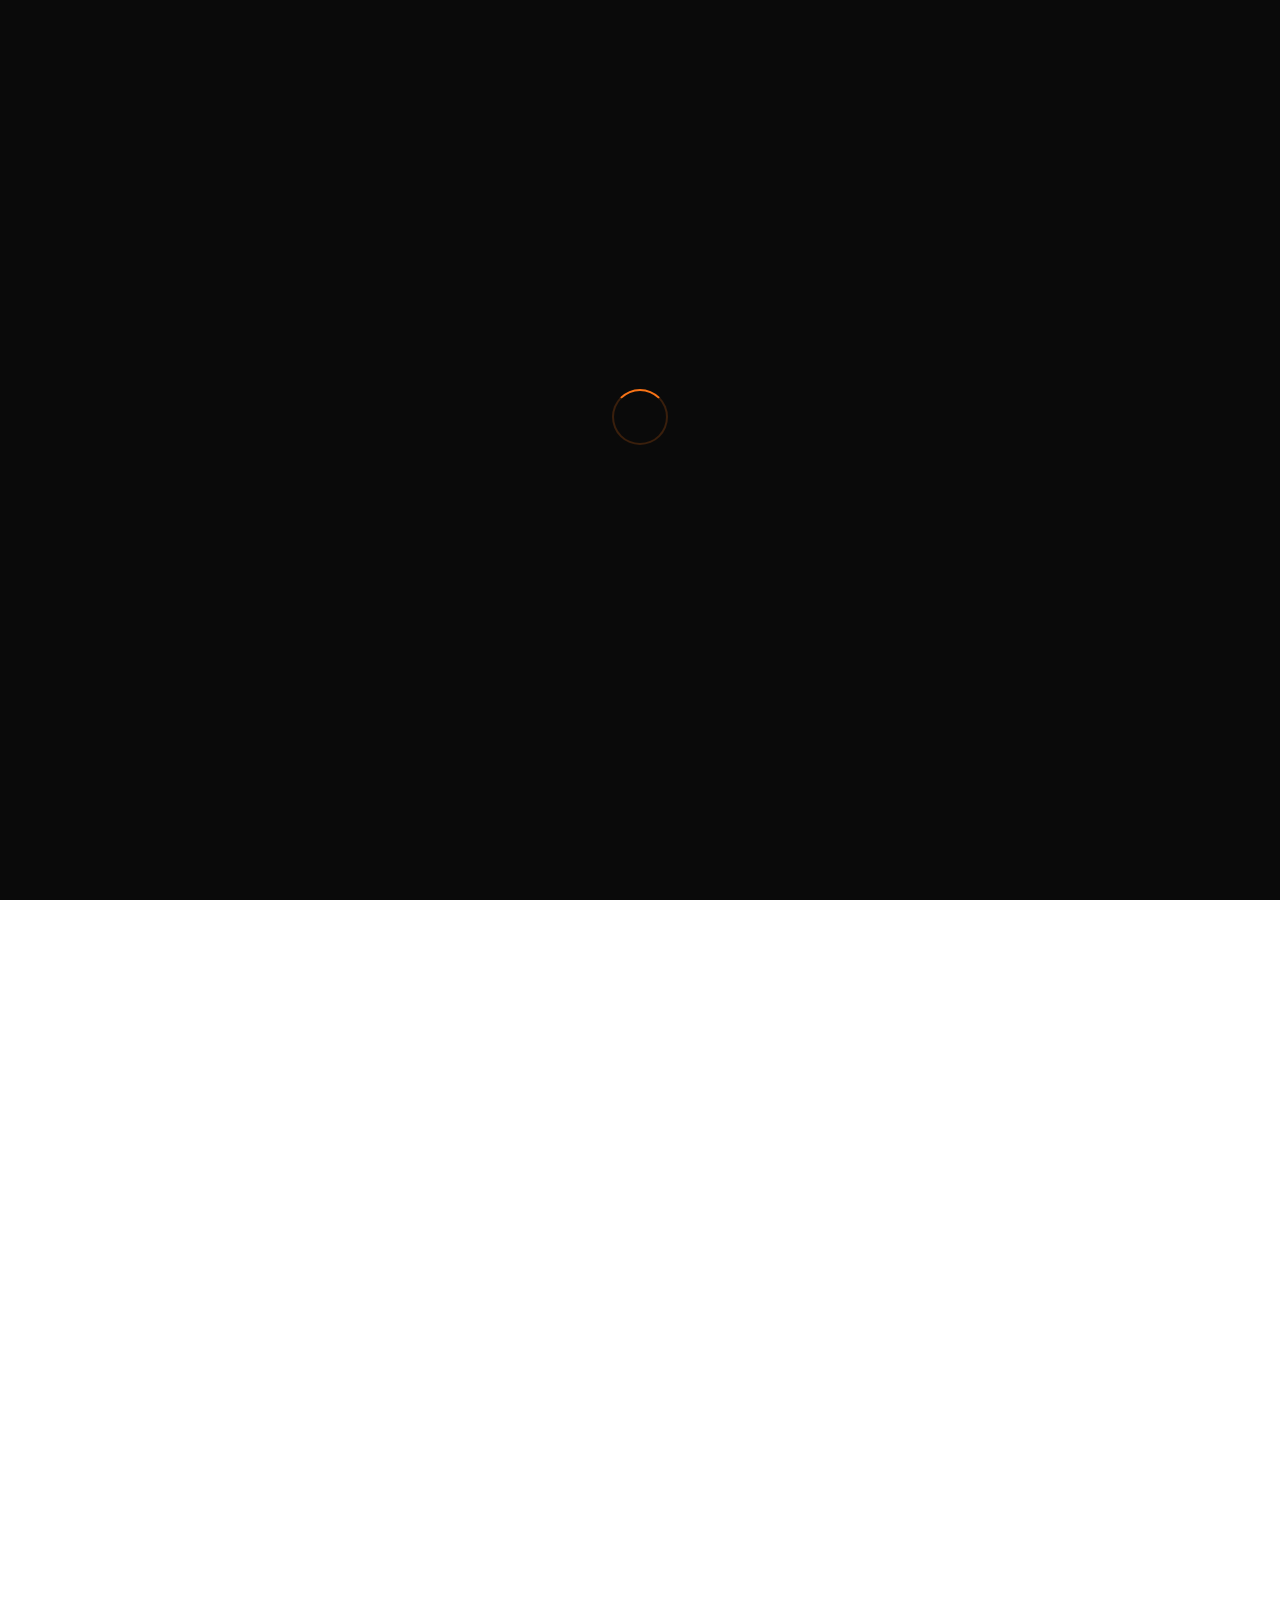
==== commit df43e9ff: "feat: remove navbar, vobiuslabs in footer, add privacy/terms/contact pages; update app store URLs to" ====
--- a/index.html
+++ b/index.html
@@ -1 +1 @@
-<!DOCTYPE html><html lang="en"><head><meta charSet="utf-8"/><meta name="viewport" content="width=device-width, initial-scale=1"/><link rel="stylesheet" href="/voop-site/_next/static/chunks/0xys5m7l3gdin.css" data-precedence="next"/><link rel="preload" as="script" fetchPriority="low" href="/voop-site/_next/static/chunks/0ht900cau6_ur.js"/><script src="/voop-site/_next/static/chunks/1155-hczm4srf.js" async=""></script><script src="/voop-site/_next/static/chunks/16g.ca89g7fib.js" async=""></script><script src="/voop-site/_next/static/chunks/turbopack-0.wel-7v.09zj.js" async=""></script><script src="/voop-site/_next/static/chunks/0dbhjjzl8qfwv.js" async=""></script><script src="/voop-site/_next/static/chunks/0~dq0dw27~a~e.js" async=""></script><title>Voop — Build Habits That Stick</title><meta name="description" content="Track your habits, build streaks, and see real progress. Voop makes daily habits simple."/><meta property="og:title" content="Voop — Build Habits That Stick"/><meta property="og:description" content="The cleanest habit tracker on iOS. Dark mode, streaks, widgets. No account needed."/><meta property="og:url" content="https://voop.site/"/><meta property="og:type" content="website"/><meta name="twitter:card" content="summary_large_image"/><meta name="twitter:title" content="Voop — Build Habits That Stick"/><meta name="twitter:description" content="The cleanest habit tracker on iOS. Dark mode, streaks, widgets. No account needed."/><link rel="icon" href="/voop-site/favicon.ico?favicon.0x3dzn~oxb6tn.ico" sizes="256x256" type="image/x-icon"/><script src="/voop-site/_next/static/chunks/03~yq9q893hmn.js" noModule=""></script></head><body><div hidden=""><!--$--><!--/$--></div><div style="position:fixed;inset:0;z-index:9999;display:flex;flex-direction:column;align-items:center;justify-content:center;background:#0A0A0A;opacity:1"><div style="width:52px;height:52px;border-radius:50%;border:2.5px solid rgba(249,115,22,0.2);border-top-color:#f97316;margin-bottom:24px"></div><p style="font-size:13px;letter-spacing:0.18em;text-transform:uppercase;color:rgba(255,255,255,0.4);opacity:0;transform:translateY(8px)">Voop</p></div><div style="opacity:0;transition:opacity 0.4s"><nav style="position:fixed;top:0;left:0;right:0;z-index:50;padding:16px 24px"><div style="display:flex;align-items:center;justify-content:space-between"><div style="display:flex;align-items:center;gap:10px"><div style="width:28px;height:28px;border-radius:50%;background:#f97316;display:flex;align-items:center;justify-content:center"><span style="font-size:14px">V</span></div><span style="font-weight:700;font-size:16px">Voop</span><a href="https://vobiuslabs.com" target="_blank" rel="noopener noreferrer" style="font-size:11px;color:rgba(255,255,255,0.35);margin-left:6px;text-decoration:none">A Vobius Labs Product</a></div><div style="display:flex;align-items:center;gap:4px;font-size:14px"><span><a href="#home" style="color:#fff;text-decoration:none;transition:all 0.3s">Home</a></span><span><span style="margin:0 8px;color:rgba(255,255,255,0.2)">•</span><a href="#app-preview" style="color:#fff;text-decoration:none;transition:all 0.3s">How It Works</a></span><span><span style="margin:0 8px;color:rgba(255,255,255,0.2)">•</span><a href="#features" style="color:#fff;text-decoration:none;transition:all 0.3s">Features</a></span><span><span style="margin:0 8px;color:rgba(255,255,255,0.2)">•</span><a href="#download" style="color:#fff;text-decoration:none;transition:all 0.3s">Download</a></span></div><button style="background:none;border:none;color:#fff;cursor:pointer;font-size:22px">☰</button></div></nav><main style="background:#0A0A0A"><section id="home" style="min-height:100dvh;display:flex;align-items:center;justify-content:center;padding:100px 24px 60px;position:relative;overflow:hidden"><div style="position:absolute;top:20%;left:50%;transform:translateX(-50%);width:600px;height:400px;background:radial-gradient(ellipse, rgba(249,115,22,0.08) 0%, transparent 70%);pointer-events:none"></div><div style="max-width:1100px;width:100%;display:flex;align-items:center;justify-content:center;gap:80px;flex-wrap:wrap"><div style="flex:1 1 320px;max-width:520px"><div style="margin-bottom:28px;display:flex;align-items:center;gap:10px;opacity:0;transform:translateY(24px)"><div style="display:flex"><div style="width:28px;height:28px;border-radius:50%;background:#f97316;border:2px solid #0A0A0A;margin-left:0;display:flex;align-items:center;justify-content:center;font-size:13px">🧑</div><div style="width:28px;height:28px;border-radius:50%;background:#3b82f6;border:2px solid #0A0A0A;margin-left:-8px;display:flex;align-items:center;justify-content:center;font-size:13px">👩</div><div style="width:28px;height:28px;border-radius:50%;background:#a78bfa;border:2px solid #0A0A0A;margin-left:-8px;display:flex;align-items:center;justify-content:center;font-size:13px">👨</div></div><span style="font-size:13px;font-weight:500;background:linear-gradient(90deg, #ffffff 20%, #f97316 50%, #ffffff 80%);background-size:200% auto;-webkit-background-clip:text;-webkit-text-fill-color:transparent;background-clip:text;animation:shimmer 2.8s linear infinite">10,000+ habits built daily</span><style>@keyframes shimmer { 0% { background-position: 200% center; } 100% { background-position: -200% center; } }</style></div><h1 style="font-size:clamp(44px,8vw,78px);font-weight:700;letter-spacing:-0.04em;line-height:0.95;margin-bottom:24px;opacity:0;transform:translateY(24px)">Build habits<br/>that <em style="font-style:italic;font-weight:400;color:#f97316">stick.</em></h1><p style="font-size:clamp(16px,2.5vw,19px);color:rgba(255,255,255,0.5);line-height:1.65;margin-bottom:40px;max-width:440px;opacity:0;transform:translateY(24px)">The cleanest habit tracker on iPhone. Check things off, watch streaks grow, live better — one day at a time.</p><div style="display:flex;gap:12px;flex-wrap:wrap;align-items:center;opacity:0;transform:translateY(24px)"><a href="#" class="liquid-glass" style="display:flex;align-items:center;gap:10px;border-radius:14px;padding:12px 24px;text-decoration:none;color:#fff;border:1px solid rgba(255,255,255,0.18)"><svg width="20" height="20" viewBox="0 0 24 24" fill="currentColor"><path d="M18.71 19.5c-.83 1.24-1.71 2.45-3.05 2.47-1.34.03-1.77-.79-3.29-.79-1.53 0-2 .77-3.27.82-1.31.05-2.3-1.32-3.14-2.53C4.25 17 2.94 12.45 4.7 9.39c.87-1.52 2.43-2.48 4.12-2.51 1.28-.02 2.5.87 3.29.87.78 0 2.26-1.07 3.8-.91.65.03 2.47.26 3.64 1.98-.09.06-2.17 1.28-2.15 3.81.03 3.02 2.65 4.03 2.68 4.04-.03.07-.42 1.44-1.38 2.83M13 3.5c.73-.83 1.94-1.46 2.94-1.5.13 1.17-.34 2.35-1.04 3.19-.69.85-1.83 1.51-2.95 1.42-.15-1.15.41-2.35 1.05-3.11z"></path></svg><div><div style="font-size:10px;opacity:0.5;line-height:1.2">Download on the</div><div style="font-size:15px;font-weight:700;line-height:1.2">App Store</div></div></a><span style="font-size:13px;color:rgba(255,255,255,0.3)">🤖 Android coming soon</span></div></div><div style="opacity:0;transform:translateY(24px)"><div style="width:min(280px, 72vw);flex-shrink:0;background:#0A0A0A;border-radius:44px;border:1.5px solid rgba(255,255,255,0.1);padding:28px 16px 24px;box-shadow:0 40px 120px rgba(0,0,0,0.85), 0 0 60px rgba(249,115,22,0.06);animation:float 4s ease-in-out infinite"><div style="width:70px;height:5px;background:#1a1a1a;border-radius:3px;margin:0 auto 22px"></div><div style="margin-bottom:16px"><p style="font-size:10px;color:rgba(255,255,255,0.3);font-weight:600;letter-spacing:0.08em;margin-bottom:2px">SATURDAY, MAR 28</p><p style="font-size:20px;font-weight:700">Today</p></div><div style="display:flex;flex-direction:column;gap:10px"><div style="display:flex;align-items:center;gap:10px;background:#141414;border-radius:14px;padding:12px 14px;border:1px solid rgba(255,255,255,0.05)"><div style="width:34px;height:34px;border-radius:50%;background:#f97316;display:flex;align-items:center;justify-content:center;font-size:16px;flex-shrink:0">🏃</div><div style="flex:1"><p style="font-size:13px;font-weight:600;color:#fff;margin-bottom:2px">Morning Run</p><p style="font-size:11px;color:rgba(255,255,255,0.3)">🔥 <!-- -->14<!-- --> days</p></div><div style="width:26px;height:26px;border-radius:50%;background:transparent;border:1.5px solid rgba(255,255,255,0.2);display:flex;align-items:center;justify-content:center;font-size:12px;flex-shrink:0;color:#fff"></div></div><div style="display:flex;align-items:center;gap:10px;background:#141414;border-radius:14px;padding:12px 14px;border:1px solid rgba(255,255,255,0.05)"><div style="width:34px;height:34px;border-radius:50%;background:#3b82f6;display:flex;align-items:center;justify-content:center;font-size:16px;flex-shrink:0">📖</div><div style="flex:1"><p style="font-size:13px;font-weight:600;color:rgba(255,255,255,0.35);margin-bottom:2px">Read 20 mins</p><p style="font-size:11px;color:rgba(255,255,255,0.3)">🔥 <!-- -->31<!-- --> days</p></div><div style="width:26px;height:26px;border-radius:50%;background:#22c55e;border:none;display:flex;align-items:center;justify-content:center;font-size:12px;flex-shrink:0;color:#fff">✓</div></div><div style="display:flex;align-items:center;gap:10px;background:#141414;border-radius:14px;padding:12px 14px;border:1px solid rgba(255,255,255,0.05)"><div style="width:34px;height:34px;border-radius:50%;background:#a78bfa;display:flex;align-items:center;justify-content:center;font-size:16px;flex-shrink:0">🧘</div><div style="flex:1"><p style="font-size:13px;font-weight:600;color:rgba(255,255,255,0.35);margin-bottom:2px">Meditate</p><p style="font-size:11px;color:rgba(255,255,255,0.3)">🔥 <!-- -->7<!-- --> days</p></div><div style="width:26px;height:26px;border-radius:50%;background:#22c55e;border:none;display:flex;align-items:center;justify-content:center;font-size:12px;flex-shrink:0;color:#fff">✓</div></div><div style="display:flex;align-items:center;gap:10px;background:#141414;border-radius:14px;padding:12px 14px;border:1px solid rgba(255,255,255,0.05)"><div style="width:34px;height:34px;border-radius:50%;background:#22c55e;display:flex;align-items:center;justify-content:center;font-size:16px;flex-shrink:0">💧</div><div style="flex:1"><p style="font-size:13px;font-weight:600;color:#fff;margin-bottom:2px">Drink Water</p><p style="font-size:11px;color:rgba(255,255,255,0.3)">🔥 <!-- -->5<!-- --> days</p></div><div style="width:26px;height:26px;border-radius:50%;background:transparent;border:1.5px solid rgba(255,255,255,0.2);display:flex;align-items:center;justify-content:center;font-size:12px;flex-shrink:0;color:#fff"></div></div></div><div style="width:40px;height:40px;border-radius:50%;background:#f97316;display:flex;align-items:center;justify-content:center;font-size:20px;margin:16px auto 0;box-shadow:0 4px 20px rgba(249,115,22,0.4)">+</div></div></div></div></section><section id="app-preview" style="padding:80px 24px 100px"><div style="max-width:900px;margin:0 auto"><p style="font-size:11px;letter-spacing:0.18em;text-transform:uppercase;color:rgba(255,255,255,0.35);margin-bottom:16px;opacity:0;transform:translateY(16px)">THE APP</p><h2 style="font-size:clamp(28px,6vw,52px);font-weight:600;letter-spacing:-1.5px;margin-bottom:56px;line-height:1.1;opacity:0;transform:translateY(20px)">Your habits, beautifully<br/><em style="font-style:italic;font-weight:400;color:#f97316">tracked</em></h2><div style="display:flex;flex-direction:column;align-items:center;gap:40px"><div style="width:min(300px, 88vw);background:#0A0A0A;border-radius:44px;border:1.5px solid rgba(255,255,255,0.1);padding:28px 16px 24px;box-shadow:0 40px 120px rgba(0,0,0,0.85), 0 0 60px rgba(249,115,22,0.08);opacity:0;transform:translateY(30px)"><div style="width:70px;height:5px;background:#1a1a1a;border-radius:3px;margin:0 auto 22px"></div><div style="display:flex;justify-content:space-between;align-items:center;margin-bottom:16px;padding:0 4px"><div><p style="font-size:10px;color:rgba(255,255,255,0.3);font-weight:600;letter-spacing:0.08em;margin-bottom:2px">SATURDAY, MAR 28</p><p style="font-size:20px;font-weight:700">Today</p></div><div style="background:rgba(249,115,22,0.15);border:1px solid rgba(249,115,22,0.3);border-radius:20px;padding:4px 10px;display:flex;align-items:center;gap:4px"><span style="font-size:12px">🔥</span><span style="font-size:14px;font-weight:700">4</span></div></div><div style="display:flex;flex-direction:column;gap:10px"><div style="display:flex;align-items:center;gap:10px;background:#141414;border-radius:14px;padding:12px 14px;border:1px solid rgba(255,255,255,0.05);cursor:pointer"><div style="width:34px;height:34px;border-radius:50%;background:#a78bfa;display:flex;align-items:center;justify-content:center;font-size:16px;flex-shrink:0">🧘</div><div style="flex:1"><p style="font-size:13px;font-weight:600;color:#fff;text-decoration:none;margin-bottom:2px">Meditate</p><p style="font-size:11px;color:rgba(255,255,255,0.3)">🔥 <!-- -->7<!-- --> days</p></div><div style="width:26px;height:26px;border-radius:50%;background:transparent;border:1.5px solid rgba(255,255,255,0.2);display:flex;align-items:center;justify-content:center;font-size:12px;flex-shrink:0"></div></div><div style="display:flex;align-items:center;gap:10px;background:#141414;border-radius:14px;padding:12px 14px;border:1px solid rgba(255,255,255,0.05);cursor:pointer"><div style="width:34px;height:34px;border-radius:50%;background:#f97316;display:flex;align-items:center;justify-content:center;font-size:16px;flex-shrink:0">🏃</div><div style="flex:1"><p style="font-size:13px;font-weight:600;color:#fff;text-decoration:none;margin-bottom:2px">Run</p><p style="font-size:11px;color:rgba(255,255,255,0.3)">🔥 <!-- -->14<!-- --> days</p></div><div style="width:26px;height:26px;border-radius:50%;background:transparent;border:1.5px solid rgba(255,255,255,0.2);display:flex;align-items:center;justify-content:center;font-size:12px;flex-shrink:0"></div></div><div style="display:flex;align-items:center;gap:10px;background:#141414;border-radius:14px;padding:12px 14px;border:1px solid #3b82f630;cursor:pointer"><div style="width:34px;height:34px;border-radius:50%;background:#3b82f6;display:flex;align-items:center;justify-content:center;font-size:16px;flex-shrink:0">📖</div><div style="flex:1"><p style="font-size:13px;font-weight:600;color:rgba(255,255,255,0.35);text-decoration:line-through;margin-bottom:2px">Read</p><p style="font-size:11px;color:rgba(255,255,255,0.3)">🔥 <!-- -->31<!-- --> days</p></div><div style="width:26px;height:26px;border-radius:50%;background:#22c55e;border:none;display:flex;align-items:center;justify-content:center;font-size:12px;flex-shrink:0">✓</div></div><div style="display:flex;align-items:center;gap:10px;background:#141414;border-radius:14px;padding:12px 14px;border:1px solid rgba(255,255,255,0.05);cursor:pointer"><div style="width:34px;height:34px;border-radius:50%;background:#22c55e;display:flex;align-items:center;justify-content:center;font-size:16px;flex-shrink:0">💧</div><div style="flex:1"><p style="font-size:13px;font-weight:600;color:#fff;text-decoration:none;margin-bottom:2px">Water</p><p style="font-size:11px;color:rgba(255,255,255,0.3)">🔥 <!-- -->5<!-- --> days</p></div><div style="width:26px;height:26px;border-radius:50%;background:transparent;border:1.5px solid rgba(255,255,255,0.2);display:flex;align-items:center;justify-content:center;font-size:12px;flex-shrink:0"></div></div></div><div style="margin-top:14px;padding:0 4px"><div style="height:4px;background:rgba(255,255,255,0.08);border-radius:4px;overflow:hidden"><div style="height:100%;background:#f97316;border-radius:4px"></div></div><p style="font-size:11px;color:rgba(255,255,255,0.3);margin-top:6px">1<!-- -->/<!-- -->4<!-- --> habits done today</p></div></div><p style="font-size:13px;color:rgba(255,255,255,0.3);text-align:center;opacity:0">Tap habits to check them off → <span style="color:#f97316">interactive demo</span></p></div></div></section><section style="padding:60px 24px 80px;border-top:1px solid rgba(255,255,255,0.06)"><div style="max-width:860px;margin:0 auto"><div class="text"><span class="" style="display:inline-block;margin-right:0.3em;opacity:0.12">We</span><span class="" style="display:inline-block;margin-right:0.3em;opacity:0.12">believe</span><span class="" style="display:inline-block;margin-right:0.3em;opacity:0.12">small</span><span class="highlight-word" style="display:inline-block;margin-right:0.3em;opacity:0.12">habits</span><span class="highlight-word" style="display:inline-block;margin-right:0.3em;opacity:0.12">compound</span><span class="" style="display:inline-block;margin-right:0.3em;opacity:0.12">into</span><span class="highlight-word" style="display:inline-block;margin-right:0.3em;opacity:0.12">extraordinary</span><span class="" style="display:inline-block;margin-right:0.3em;opacity:0.12">lives.</span><span class="" style="display:inline-block;margin-right:0.3em;opacity:0.12">Voop</span><span class="" style="display:inline-block;margin-right:0.3em;opacity:0.12">gives</span><span class="" style="display:inline-block;margin-right:0.3em;opacity:0.12">you</span><span class="" style="display:inline-block;margin-right:0.3em;opacity:0.12">the</span><span class="highlight-word" style="display:inline-block;margin-right:0.3em;opacity:0.12">simplest</span><span class="" style="display:inline-block;margin-right:0.3em;opacity:0.12">possible</span><span class="" style="display:inline-block;margin-right:0.3em;opacity:0.12">tool</span><span class="" style="display:inline-block;margin-right:0.3em;opacity:0.12">to</span><span class="" style="display:inline-block;margin-right:0.3em;opacity:0.12">show</span><span class="" style="display:inline-block;margin-right:0.3em;opacity:0.12">up</span><span class="highlight-word" style="display:inline-block;margin-right:0.3em;opacity:0.12">every</span><span class="" style="display:inline-block;margin-right:0.3em;opacity:0.12">day</span><span class="" style="display:inline-block;margin-right:0.3em;opacity:0.12">—</span><span class="" style="display:inline-block;margin-right:0.3em;opacity:0.12">and</span><span class="" style="display:inline-block;margin-right:0.3em;opacity:0.12">celebrate</span><span class="" style="display:inline-block;margin-right:0.3em;opacity:0.12">when</span><span class="" style="display:inline-block;margin-right:0.3em;opacity:0.12">you</span><span class="" style="display:inline-block;margin-right:0.3em;opacity:0.12">do.</span></div><style>.highlight-word { color: #f97316; font-weight: 600; }</style><style>.text { font-size: clamp(22px,4vw,42px); font-weight: 500; letter-spacing: -0.04em; line-height: 1.25; }</style></div></section><section id="features" style="padding:80px 24px 100px;border-top:1px solid rgba(255,255,255,0.06)"><div style="max-width:1000px;margin:0 auto"><p style="font-size:11px;letter-spacing:0.18em;text-transform:uppercase;color:rgba(255,255,255,0.35);margin-bottom:16px;opacity:0;transform:translateY(16px)">FEATURES</p><h2 style="font-size:clamp(28px,6vw,52px);font-weight:600;letter-spacing:-1.5px;margin-bottom:56px;line-height:1.1;opacity:0;transform:translateY(20px)">Everything you need.<br/><em style="font-style:italic;font-weight:400;color:rgba(255,255,255,0.3)">Nothing you don&#x27;t.</em></h2><div style="display:grid;grid-template-columns:repeat(auto-fill, minmax(280px, 1fr));gap:16px"><div style="background:#141414;border-radius:20px;padding:28px 24px;border:1px solid rgba(255,255,255,0.06);transition:border-color 0.2s;opacity:0;transform:translateY(30px)"><div style="width:46px;height:46px;border-radius:14px;background:#f9731618;border:1px solid #f9731630;display:flex;align-items:center;justify-content:center;font-size:22px;margin-bottom:16px">🔥</div><h3 style="font-size:16px;font-weight:700;margin-bottom:8px">Streak Tracking</h3><p style="font-size:14px;color:rgba(255,255,255,0.45);line-height:1.65">Watch your streaks build day by day. Missing once hurts — that&#x27;s the point.</p></div><div style="background:#141414;border-radius:20px;padding:28px 24px;border:1px solid rgba(255,255,255,0.06);transition:border-color 0.2s;opacity:0;transform:translateY(30px)"><div style="width:46px;height:46px;border-radius:14px;background:#3b82f618;border:1px solid #3b82f630;display:flex;align-items:center;justify-content:center;font-size:22px;margin-bottom:16px">📊</div><h3 style="font-size:16px;font-weight:700;margin-bottom:8px">Real Stats</h3><p style="font-size:14px;color:rgba(255,255,255,0.45);line-height:1.65">Completion rate, best streaks, and 90-day heatmap at a glance.</p></div><div style="background:#141414;border-radius:20px;padding:28px 24px;border:1px solid rgba(255,255,255,0.06);transition:border-color 0.2s;opacity:0;transform:translateY(30px)"><div style="width:46px;height:46px;border-radius:14px;background:#a78bfa18;border:1px solid #a78bfa30;display:flex;align-items:center;justify-content:center;font-size:22px;margin-bottom:16px">🎨</div><h3 style="font-size:16px;font-weight:700;margin-bottom:8px">Fully Yours</h3><p style="font-size:14px;color:rgba(255,255,255,0.45);line-height:1.65">Every habit gets its own emoji and colour. Your system, your way.</p></div><div style="background:#141414;border-radius:20px;padding:28px 24px;border:1px solid rgba(255,255,255,0.06);transition:border-color 0.2s;opacity:0;transform:translateY(30px)"><div style="width:46px;height:46px;border-radius:14px;background:#22c55e18;border:1px solid #22c55e30;display:flex;align-items:center;justify-content:center;font-size:22px;margin-bottom:16px">🏠</div><h3 style="font-size:16px;font-weight:700;margin-bottom:8px">Home Widget</h3><p style="font-size:14px;color:rgba(255,255,255,0.45);line-height:1.65">Check off habits right from your home screen. No app required.</p></div><div style="background:#141414;border-radius:20px;padding:28px 24px;border:1px solid rgba(255,255,255,0.06);transition:border-color 0.2s;opacity:0;transform:translateY(30px)"><div style="width:46px;height:46px;border-radius:14px;background:#f59e0b18;border:1px solid #f59e0b30;display:flex;align-items:center;justify-content:center;font-size:22px;margin-bottom:16px">✅</div><h3 style="font-size:16px;font-weight:700;margin-bottom:8px">Dead Simple</h3><p style="font-size:14px;color:rgba(255,255,255,0.45);line-height:1.65">Open, check things off, close. That&#x27;s it. No bloat, no subscriptions.</p></div><div style="background:#141414;border-radius:20px;padding:28px 24px;border:1px solid rgba(255,255,255,0.06);transition:border-color 0.2s;opacity:0;transform:translateY(30px)"><div style="width:46px;height:46px;border-radius:14px;background:#ec489918;border:1px solid #ec489930;display:flex;align-items:center;justify-content:center;font-size:22px;margin-bottom:16px">🔒</div><h3 style="font-size:16px;font-weight:700;margin-bottom:8px">Private</h3><p style="font-size:14px;color:rgba(255,255,255,0.45);line-height:1.65">No account needed. All data stays on your device. Always.</p></div></div></div></section><section id="download" style="padding:40px 24px 100px;border-top:1px solid rgba(255,255,255,0.06);position:relative;overflow:hidden"><svg style="position:absolute;inset:0;width:100%;height:100%;opacity:0.12;pointer-events:none" preserveAspectRatio="none" viewBox="0 0 1440 320"><polyline points="0,160 10,160.95956257042687 20,161.91691505040447 30,162.86985243982357 40,163.8161799075309 50,164.75371784652347 60,165.68030689407846 70,166.59381290525573 80,167.49213186831824 90,168.37319475074855 100,169.23497226470067 110,170.07547954091052 120,170.89278070030053 130,171.6849933127487 140,172.4502927327524 150,173.18691630200138 160,173.89316740917994 170,174.567419397648 180,175.20811931200063 190,175.81379147487687 200,176.38304088577985 210,176.91455643407946 220,177.407113918798 230,177.85957886822274 240,178.27090915285203 250,178.64015738565598 260,178.966473104124 270,179.24910472907294 280,179.4874012957047 290,179.6808139529258 300,179.8288972274762 310,179.93131004995524 320,179.9878165403819 330,179.99828655148013 340,179.96269596843734 350,179.88112676444638 360,179.75376681190275 370,179.5809094496917 380,179.36295280756215 390,179.10039888914372 400,178.79385241571816 410,178.44401943340904 420,178.0517056869972 430,177.61781476410772 440,177.14334601404224 450,176.6293922460509 460,176.07713721234435 470,175.4878528816437 480,174.86289650954788 490,174.2037075124657 500,173.5118041523132 510,172.7887800396117 520,172.03630046304096 530,171.25609855390138 540,170.44997129431897 550,169.61977537838774 560,168.76742293578155 570,167.89487712768533 580,167.00414762518935 590,166.09728598056023 600,165.17638090205043 610,164.24355344312892 620,163.30095211721354 630,162.35074794915676 640,161.3951294748825 650,160.43629770069123 660,159.47646103384253 670,158.517830196092 680,157.56261313189705 690,156.6130099230195 700,155.67120772123792 710,154.7393757108405 720,153.81966011250105 730,152.91417924004568 740,152.0250186214951 750,151.15422619561997 760,150.30380759507327 770,149.47572152696262 780,148.67187526150335 790,147.8941202391421 800,147.14424780626922 810,146.42398508934116 820,145.73499101691635 830,145.07885249876603 840,144.45708077086059 850,143.87110791465034 860,143.32228355865664 870,142.81187176997094 880,142.34104814282145 890,141.91089709091264 900,141.52240934977425 910,141.17647969487257 920,140.8739048807393 930,140.6153818058649 940,140.4015059075834 950,140.2327697906448 960,140.10956209263452 970,140.03216658885302 980,140.00076153871657 990,140.01541927518554 1000,140.07610603816508 1010,140.18268205226235 1020,140.3349018487209 1030,140.53241483079103 1040,140.77476608123362 1050,141.0613974100979 1060,141.3916486403595 1070,141.76475912845822 1080,142.17986951623263 1090,142.63602371021716 1100,143.1321710837423 1110,143.6671688967664 1120,144.23978492786557 1130,144.848700312319 1140,145.49251257975425 1150,146.16973888435462 1160,146.87881942018984 1170,147.61812101380332 1180,148.3859408857812 1190,149.18051057264012 1200,150 1210,150.84252169766086 1220,151.70613514687523 1230,152.58885124980327 1240,153.48863691085685 1250,154.40341971938014 1260,155.3310927228819 1270,156.26951927982532 1280,157.21653798079868 1290,158.16996762673196 1300,159.1276122526933 1310,160.08726618569494 1320,161.0467191248589 1330,162.00376123224154 1340,162.95618822259223 1350,163.9018064403226 1360,164.83843791199337 1370,165.76392536268182 1380,166.67613718467544 1390,167.57297234704868 1400,168.452365234814 1410,169.31229040650223 1420,170.1507672592141 1430,170.9658645903983 1440,171.75570504584948" fill="none" stroke="#f97316" stroke-width="1.8"></polyline><polyline points="0,209.09538931178864 10,209.39155616875723 20,209.63013480762768 30,209.81017054924456 40,209.9309429755077 50,209.99196881214547 60,209.9930038625507 70,209.9340439849399 80,209.81532510892706 90,209.63732229144443 100,209.40074781578892 110,209.10654834140033 120,208.75590111577685 130,208.35020926368614 140,207.8910961725218 150,207.38039899627296 160,206.82016130410082 170,206.21262490293896 180,205.56022086683953 190,204.865559808962 200,204.13142143513082 210,203.36074342076418 220,202.5566096556829 230,201.72223790383833 240,200.86096692733912 250,199.9762431263003 260,199.07160674797612 270,198.15067772036073 280,197.21714116694417 290,196.27473266058664 300,195.3272232755184 310,194.37840449727992 320,193.4320730509852 330,192.49201570861942 340,191.56199413616378 350,190.64572984118305 360,189.746889281108 370,188.86906919180242 380,188.01578219512334 390,187.19044274306523 400,186.3963534547343 410,185.63669190082473 420,184.91449788847999 430,184.2326612974187 440,183.59391051599954 450,183.00080152349804 460,182.4557076622836 470,181.96081014082284 480,181.5180893055125 490,181.12931671626737 500,180.79604805757342 510,180.51961691337226 520,180.30112943068755 530,180.14145989334634 540,180.04124722350772 550,180.00089242499774 560,180.02055697868138 570,180.1001621962922 580,180.23938953530563 590,180.4376818735961 600,180.6942457387766 610,181.00805448330115 620,181.37785239262377 630,181.80215970997563 640,182.2792785576536 650,182.80729973112577 660,183.38411033876721 670,184.0074022566555 680,184.67468136459368 690,185.38327752640262 700,186.13035527454628 710,186.912925156335 720,187.72785569630497 730,188.5718859269054 740,189.44163843735245 750,190.33363288843364 760,191.2442999391834 770,192.16999552970168 780,193.10701546296255 790,194.05161022726304 800,195 810,195.94838977273696 820,196.89298453703745 830,197.83000447029832 840,198.75570006081662 850,199.6663671115664 860,200.55836156264755 870,201.42811407309463 880,202.27214430369506 890,203.08707484366502 900,203.86964472545375 910,204.61672247359738 920,205.3253186354063 930,205.9925977433445 940,206.61588966123279 950,207.19270026887423 960,207.7207214423464 970,208.19784029002437 980,208.62214760737623 990,208.99194551669885 1000,209.3057542612234 1010,209.5623181264039 1020,209.76061046469437 1030,209.8998378037078 1040,209.97944302131862 1050,209.99910757500226 1060,209.95875277649228 1070,209.85854010665366 1080,209.69887056931245 1090,209.48038308662774 1100,209.20395194242658 1110,208.8706832837326 1120,208.48191069448748 1130,208.03918985917716 1140,207.5442923377164 1150,206.99919847650193 1160,206.40608948400046 1170,205.7673387025813 1180,205.08550211152001 1190,204.36330809917527 1200,203.6036465452657 1210,202.80955725693477 1220,201.98421780487666 1230,201.13093080819758 1240,200.253110718892 1250,199.35427015881692 1260,198.4380058638362 1270,197.5079842913806 1280,196.5679269490148 1290,195.6215955027201 1300,194.6727767244816 1310,193.7252673394134 1320,192.78285883305585 1330,191.84932227963927 1340,190.9283932520239 1350,190.02375687369974 1360,189.1390330726609 1370,188.27776209616167 1380,187.44339034431712 1390,186.63925657923585 1400,185.86857856486918 1410,185.134440191038 1420,184.43977913316047 1430,183.78737509706104 1440,183.17983869589915" fill="none" stroke="#f97316" stroke-width="1.5"></polyline><polyline points="0,236.4278760968654 10,235.8070295571094 20,235.15038074910055 30,234.46197813109808 40,233.74606593415913 50,233.00705799504274 60,232.24951054343865 70,231.47809411129612 80,230.69756473744127 90,229.91273464501626 100,229.12844257252343 110,228.34952394139322 120,227.58078104400332 130,226.8269534359491 140,226.09268871510727 150,225.38251386764966 160,224.70080735766794 170,224.05177213248658 180,223.43940971009494 190,222.86749550845818 200,222.33955556881023 210,221.8588448164368 220,221.42832699297887 230,221.05065638397974 240,220.72816145433214 250,220.46283049251772 260,220.25629935214764 270,220.10984136638083 280,220.02435949740175 290,220.0003807693583 300,220.03805301908255 310,220.1371439846277 320,220.29704273724002 330,220.51676344793802 340,220.7949514654756 350,221.1298916682178 360,221.51951903843573 370,221.96143139382784 380,222.45290419777228 390,222.9909073570015 400,223.5721239031346 410,224.1929704428906 420,224.84961925089945 430,225.53802186890192 440,226.25393406584087 450,226.99294200495726 460,227.75048945656135 470,228.52190588870388 480,229.30243526255873 490,230.08726535498374 500,230.87155742747657 510,231.65047605860678 520,232.41921895599668 530,233.17304656405094 540,233.90731128489273 550,234.61748613235034 560,235.29919264233206 570,235.94822786751342 580,236.56059028990506 590,237.13250449154182 600,237.66044443118977 610,238.1411551835632 620,238.57167300702113 630,238.94934361602026 640,239.27183854566786 650,239.53716950748228 660,239.74370064785236 670,239.89015863361917 680,239.97564050259825 690,239.9996192306417 700,239.96194698091745 710,239.8628560153723 720,239.70295726275995 730,239.483236552062 740,239.2050485345244 750,238.8701083317822 760,238.48048096156427 770,238.0385686061722 780,237.54709580222772 790,237.0090926429985 800,236.4278760968654 810,235.80702955710942 820,235.15038074910055 830,234.46197813109808 840,233.7460659341591 850,233.00705799504274 860,232.24951054343865 870,231.47809411129612 880,230.69756473744124 890,229.91273464501626 900,229.12844257252343 910,228.34952394139322 920,227.58078104400332 930,226.8269534359491 940,226.09268871510727 950,225.38251386764966 960,224.70080735766794 970,224.0517721324866 980,223.43940971009494 990,222.86749550845818 1000,222.33955556881023 1010,221.8588448164368 1020,221.42832699297887 1030,221.05065638397974 1040,220.7281614543321 1050,220.46283049251772 1060,220.25629935214764 1070,220.10984136638083 1080,220.02435949740175 1090,220.0003807693583 1100,220.03805301908255 1110,220.1371439846277 1120,220.29704273724005 1130,220.516763447938 1140,220.7949514654756 1150,221.1298916682178 1160,221.51951903843573 1170,221.9614313938278 1180,222.45290419777228 1190,222.9909073570015 1200,223.5721239031346 1210,224.19297044289058 1220,224.84961925089945 1230,225.53802186890192 1240,226.2539340658409 1250,226.99294200495726 1260,227.75048945656135 1270,228.52190588870388 1280,229.30243526255876 1290,230.08726535498374 1300,230.87155742747657 1310,231.65047605860678 1320,232.41921895599668 1330,233.1730465640509 1340,233.90731128489273 1350,234.61748613235034 1360,235.29919264233206 1370,235.9482278675134 1380,236.56059028990506 1390,237.13250449154182 1400,237.66044443118977 1410,238.14115518356317 1420,238.57167300702113 1430,238.94934361602026 1440,239.2718385456679" fill="none" stroke="#f97316" stroke-width="1.2000000000000002"></polyline></svg><div style="max-width:620px;margin:0 auto;text-align:center;background:#141414;border-radius:28px;border:1px solid rgba(249,115,22,0.2);padding:clamp(40px,6vw,64px) clamp(24px,5vw,56px);box-shadow:0 0 80px rgba(249,115,22,0.07);position:relative;opacity:0;transform:translateY(40px)"><div style="position:absolute;top:-60px;left:50%;transform:translateX(-50%);width:300px;height:200px;background:radial-gradient(ellipse, rgba(249,115,22,0.18) 0%, transparent 70%);pointer-events:none"></div><div style="width:48px;height:48px;border-radius:50%;background:rgba(249,115,22,0.15);border:1px solid rgba(249,115,22,0.3);display:flex;align-items:center;justify-content:center;margin:0 auto 24px;font-size:22px;opacity:0">🔥</div><h2 style="font-size:clamp(28px,5vw,48px);font-weight:700;letter-spacing:-0.04em;line-height:1.05;margin-bottom:16px">Your streak starts<br/><em style="font-style:italic;font-weight:400">tomorrow.</em></h2><p style="font-size:16px;color:rgba(255,255,255,0.45);line-height:1.65;margin-bottom:36px">Free on iPhone. No account, no subscription. Just you and a streak worth keeping.</p><div style="display:flex;gap:12px;justify-content:center;flex-wrap:wrap"><a href="#" class="liquid-glass" style="display:flex;align-items:center;gap:10px;border-radius:14px;padding:13px 28px;text-decoration:none;color:#fff;border:1px solid rgba(255,255,255,0.18)"><svg width="20" height="20" viewBox="0 0 24 24" fill="currentColor"><path d="M18.71 19.5c-.83 1.24-1.71 2.45-3.05 2.47-1.34.03-1.77-.79-3.29-.79-1.53 0-2 .77-3.27.82-1.31.05-2.3-1.32-3.14-2.53C4.25 17 2.94 12.45 4.7 9.39c.87-1.52 2.43-2.48 4.12-2.51 1.28-.02 2.5.87 3.29.87.78 0 2.26-1.07 3.8-.91.65.03 2.47.26 3.64 1.98-.09.06-2.17 1.28-2.15 3.81.03 3.02 2.65 4.03 2.68 4.04-.03.07-.42 1.44-1.38 2.83M13 3.5c.73-.83 1.94-1.46 2.94-1.5.13 1.17-.34 2.35-1.04 3.19-.69.85-1.83 1.51-2.95 1.42-.15-1.15.41-2.35 1.05-3.11z"></path></svg><div><div style="font-size:10px;opacity:0.5;line-height:1.2">Download on the</div><div style="font-size:15px;font-weight:700;line-height:1.2">App Store</div></div></a></div><p style="font-size:12px;color:rgba(255,255,255,0.2);margin-top:20px">Free · Requires iOS 17+</p></div></section></main><footer style="border-top:1px solid rgba(255,255,255,0.06);padding:32px 24px;display:flex;flex-direction:column;align-items:center;gap:12px;text-align:center"><p style="font-size:13px;color:rgba(255,255,255,0.2)">© 2026 Drink More. All rights reserved.<!-- --> <a href="https://vobiuslabs.com" style="color:rgba(255,255,255,0.3);text-decoration:none">vobiuslabs.com</a></p><div style="display:flex;gap:24px;font-size:13px;color:rgba(255,255,255,0.3)"><a href="/privacy" style="color:rgba(255,255,255,0.3);text-decoration:none">Privacy</a><a href="/terms" style="color:rgba(255,255,255,0.3);text-decoration:none">Terms</a><a href="/contact" style="color:rgba(255,255,255,0.3);text-decoration:none">Contact</a></div></footer></div><!--$--><!--/$--><script src="/voop-site/_next/static/chunks/0ht900cau6_ur.js" id="_R_" async=""></script><script>(self.__next_f=self.__next_f||[]).push([0])</script><script>self.__next_f.push([1,"1:\"$Sreact.fragment\"\n2:I[39756,[\"/voop-site/_next/static/chunks/0dbhjjzl8qfwv.js\"],\"default\"]\n3:I[37457,[\"/voop-site/_next/static/chunks/0dbhjjzl8qfwv.js\"],\"default\"]\n4:I[47257,[\"/voop-site/_next/static/chunks/0dbhjjzl8qfwv.js\"],\"ClientPageRoot\"]\n5:I[31713,[\"/voop-site/_next/static/chunks/0dbhjjzl8qfwv.js\",\"/voop-site/_next/static/chunks/0~dq0dw27~a~e.js\"],\"default\"]\n8:I[97367,[\"/voop-site/_next/static/chunks/0dbhjjzl8qfwv.js\"],\"OutletBoundary\"]\n9:\"$Sreact.suspense\"\nb:I[97367,[\"/voop-site/_next/static/chunks/0dbhjjzl8qfwv.js\"],\"ViewportBoundary\"]\nd:I[97367,[\"/voop-site/_next/static/chunks/0dbhjjzl8qfwv.js\"],\"MetadataBoundary\"]\nf:I[68027,[\"/voop-site/_next/static/chunks/0dbhjjzl8qfwv.js\"],\"default\",1]\n:HL[\"/voop-site/_next/static/chunks/0xys5m7l3gdin.css\",\"style\"]\n"])</script><script>self.__next_f.push([1,"0:{\"P\":null,\"c\":[\"\",\"\"],\"q\":\"\",\"i\":false,\"f\":[[[\"\",{\"children\":[\"__PAGE__\",{}]},\"$undefined\",\"$undefined\",16],[[\"$\",\"$1\",\"c\",{\"children\":[[[\"$\",\"link\",\"0\",{\"rel\":\"stylesheet\",\"href\":\"/voop-site/_next/static/chunks/0xys5m7l3gdin.css\",\"precedence\":\"next\",\"crossOrigin\":\"$undefined\",\"nonce\":\"$undefined\"}],[\"$\",\"script\",\"script-0\",{\"src\":\"/voop-site/_next/static/chunks/0dbhjjzl8qfwv.js\",\"async\":true,\"nonce\":\"$undefined\"}]],[\"$\",\"html\",null,{\"lang\":\"en\",\"children\":[\"$\",\"body\",null,{\"children\":[\"$\",\"$L2\",null,{\"parallelRouterKey\":\"children\",\"error\":\"$undefined\",\"errorStyles\":\"$undefined\",\"errorScripts\":\"$undefined\",\"template\":[\"$\",\"$L3\",null,{}],\"templateStyles\":\"$undefined\",\"templateScripts\":\"$undefined\",\"notFound\":[[[\"$\",\"title\",null,{\"children\":\"404: This page could not be found.\"}],[\"$\",\"div\",null,{\"style\":{\"fontFamily\":\"system-ui,\\\"Segoe UI\\\",Roboto,Helvetica,Arial,sans-serif,\\\"Apple Color Emoji\\\",\\\"Segoe UI Emoji\\\"\",\"height\":\"100vh\",\"textAlign\":\"center\",\"display\":\"flex\",\"flexDirection\":\"column\",\"alignItems\":\"center\",\"justifyContent\":\"center\"},\"children\":[\"$\",\"div\",null,{\"children\":[[\"$\",\"style\",null,{\"dangerouslySetInnerHTML\":{\"__html\":\"body{color:#000;background:#fff;margin:0}.next-error-h1{border-right:1px solid rgba(0,0,0,.3)}@media (prefers-color-scheme:dark){body{color:#fff;background:#000}.next-error-h1{border-right:1px solid rgba(255,255,255,.3)}}\"}}],[\"$\",\"h1\",null,{\"className\":\"next-error-h1\",\"style\":{\"display\":\"inline-block\",\"margin\":\"0 20px 0 0\",\"padding\":\"0 23px 0 0\",\"fontSize\":24,\"fontWeight\":500,\"verticalAlign\":\"top\",\"lineHeight\":\"49px\"},\"children\":404}],[\"$\",\"div\",null,{\"style\":{\"display\":\"inline-block\"},\"children\":[\"$\",\"h2\",null,{\"style\":{\"fontSize\":14,\"fontWeight\":400,\"lineHeight\":\"49px\",\"margin\":0},\"children\":\"This page could not be found.\"}]}]]}]}]],[]],\"forbidden\":\"$undefined\",\"unauthorized\":\"$undefined\"}]}]}]]}],{\"children\":[[\"$\",\"$1\",\"c\",{\"children\":[[\"$\",\"$L4\",null,{\"Component\":\"$5\",\"serverProvidedParams\":{\"searchParams\":{},\"params\":{},\"promises\":[\"$@6\",\"$@7\"]}}],[[\"$\",\"script\",\"script-0\",{\"src\":\"/voop-site/_next/static/chunks/0~dq0dw27~a~e.js\",\"async\":true,\"nonce\":\"$undefined\"}]],[\"$\",\"$L8\",null,{\"children\":[\"$\",\"$9\",null,{\"name\":\"Next.MetadataOutlet\",\"children\":\"$@a\"}]}]]}],{},null,false,null]},null,false,null],[\"$\",\"$1\",\"h\",{\"children\":[null,[\"$\",\"$Lb\",null,{\"children\":\"$Lc\"}],[\"$\",\"div\",null,{\"hidden\":true,\"children\":[\"$\",\"$Ld\",null,{\"children\":[\"$\",\"$9\",null,{\"name\":\"Next.Metadata\",\"children\":\"$Le\"}]}]}],null]}],false]],\"m\":\"$undefined\",\"G\":[\"$f\",[[\"$\",\"link\",\"0\",{\"rel\":\"stylesheet\",\"href\":\"/voop-site/_next/static/chunks/0xys5m7l3gdin.css\",\"precedence\":\"next\",\"crossOrigin\":\"$undefined\",\"nonce\":\"$undefined\"}]]],\"S\":true,\"h\":null,\"s\":\"$undefined\",\"l\":\"$undefined\",\"p\":\"$undefined\",\"d\":\"$undefined\",\"b\":\"ESp0SGInEwNIp2EewzTHb\"}\n"])</script><script>self.__next_f.push([1,"6:{}\n7:\"$0:f:0:1:1:children:0:props:children:0:props:serverProvidedParams:params\"\n"])</script><script>self.__next_f.push([1,"c:[[\"$\",\"meta\",\"0\",{\"charSet\":\"utf-8\"}],[\"$\",\"meta\",\"1\",{\"name\":\"viewport\",\"content\":\"width=device-width, initial-scale=1\"}]]\n"])</script><script>self.__next_f.push([1,"10:I[27201,[\"/voop-site/_next/static/chunks/0dbhjjzl8qfwv.js\"],\"IconMark\"]\na:null\ne:[[\"$\",\"title\",\"0\",{\"children\":\"Voop — Build Habits That Stick\"}],[\"$\",\"meta\",\"1\",{\"name\":\"description\",\"content\":\"Track your habits, build streaks, and see real progress. Voop makes daily habits simple.\"}],[\"$\",\"meta\",\"2\",{\"property\":\"og:title\",\"content\":\"Voop — Build Habits That Stick\"}],[\"$\",\"meta\",\"3\",{\"property\":\"og:description\",\"content\":\"The cleanest habit tracker on iOS. Dark mode, streaks, widgets. No account needed.\"}],[\"$\",\"meta\",\"4\",{\"property\":\"og:url\",\"content\":\"https://voop.site/\"}],[\"$\",\"meta\",\"5\",{\"property\":\"og:type\",\"content\":\"website\"}],[\"$\",\"meta\",\"6\",{\"name\":\"twitter:card\",\"content\":\"summary_large_image\"}],[\"$\",\"meta\",\"7\",{\"name\":\"twitter:title\",\"content\":\"Voop — Build Habits That Stick\"}],[\"$\",\"meta\",\"8\",{\"name\":\"twitter:description\",\"content\":\"The cleanest habit tracker on iOS. Dark mode, streaks, widgets. No account needed.\"}],[\"$\",\"link\",\"9\",{\"rel\":\"icon\",\"href\":\"/voop-site/favicon.ico?favicon.0x3dzn~oxb6tn.ico\",\"sizes\":\"256x256\",\"type\":\"image/x-icon\"}],[\"$\",\"$L10\",\"10\",{}]]\n"])</script></body></html>+<!DOCTYPE html><html lang="en"><head><meta charSet="utf-8"/><meta name="viewport" content="width=device-width, initial-scale=1"/><link rel="stylesheet" href="/voop-site/_next/static/chunks/0xys5m7l3gdin.css" data-precedence="next"/><link rel="preload" as="script" fetchPriority="low" href="/voop-site/_next/static/chunks/0ht900cau6_ur.js"/><script src="/voop-site/_next/static/chunks/1155-hczm4srf.js" async=""></script><script src="/voop-site/_next/static/chunks/16g.ca89g7fib.js" async=""></script><script src="/voop-site/_next/static/chunks/turbopack-0.wel-7v.09zj.js" async=""></script><script src="/voop-site/_next/static/chunks/0dbhjjzl8qfwv.js" async=""></script><script src="/voop-site/_next/static/chunks/0v1oqk117e6uk.js" async=""></script><script src="/voop-site/_next/static/chunks/136h9qar3me57.js" async=""></script><title>Voop — Build Habits That Stick</title><meta name="description" content="Track your habits, build streaks, and see real progress. Voop makes daily habits simple."/><meta property="og:title" content="Voop — Build Habits That Stick"/><meta property="og:description" content="The cleanest habit tracker on iOS. Dark mode, streaks, widgets. No account needed."/><meta property="og:url" content="https://voop.site/"/><meta property="og:type" content="website"/><meta name="twitter:card" content="summary_large_image"/><meta name="twitter:title" content="Voop — Build Habits That Stick"/><meta name="twitter:description" content="The cleanest habit tracker on iOS. Dark mode, streaks, widgets. No account needed."/><link rel="icon" href="/voop-site/favicon.ico?favicon.0x3dzn~oxb6tn.ico" sizes="256x256" type="image/x-icon"/><script src="/voop-site/_next/static/chunks/03~yq9q893hmn.js" noModule=""></script></head><body><div hidden=""><!--$--><!--/$--></div><div style="position:fixed;inset:0;z-index:9999;display:flex;flex-direction:column;align-items:center;justify-content:center;background:#0A0A0A;opacity:1"><div style="width:52px;height:52px;border-radius:50%;border:2.5px solid rgba(249,115,22,0.2);border-top-color:#f97316;margin-bottom:24px"></div><p style="font-size:13px;letter-spacing:0.18em;text-transform:uppercase;color:rgba(255,255,255,0.4);opacity:0;transform:translateY(8px)">Voop</p></div><div style="opacity:0;transition:opacity 0.4s"><main style="background:#0A0A0A"><section id="home" style="min-height:100dvh;display:flex;align-items:center;justify-content:center;padding:80px 24px 60px;position:relative;overflow:hidden"><div style="position:absolute;top:20%;left:50%;transform:translateX(-50%);width:600px;height:400px;background:radial-gradient(ellipse, rgba(249,115,22,0.08) 0%, transparent 70%);pointer-events:none"></div><div style="max-width:1100px;width:100%;display:flex;align-items:center;justify-content:center;gap:80px;flex-wrap:wrap"><div style="flex:1 1 320px;max-width:520px"><div style="margin-bottom:28px;display:flex;align-items:center;gap:10px;opacity:0;transform:translateY(24px)"><div style="display:flex"><div style="width:28px;height:28px;border-radius:50%;background:#f97316;border:2px solid #0A0A0A;margin-left:0;display:flex;align-items:center;justify-content:center;font-size:13px">🧑</div><div style="width:28px;height:28px;border-radius:50%;background:#3b82f6;border:2px solid #0A0A0A;margin-left:-8px;display:flex;align-items:center;justify-content:center;font-size:13px">👩</div><div style="width:28px;height:28px;border-radius:50%;background:#a78bfa;border:2px solid #0A0A0A;margin-left:-8px;display:flex;align-items:center;justify-content:center;font-size:13px">👨</div></div><span style="font-size:13px;font-weight:500;background:linear-gradient(90deg, #ffffff 20%, #f97316 50%, #ffffff 80%);background-size:200% auto;-webkit-background-clip:text;-webkit-text-fill-color:transparent;background-clip:text;animation:shimmer 2.8s linear infinite">10,000+ habits built daily</span><style>@keyframes shimmer { 0% { background-position: 200% center; } 100% { background-position: -200% center; } }</style></div><h1 style="font-size:clamp(44px,8vw,78px);font-weight:700;letter-spacing:-0.04em;line-height:0.95;margin-bottom:24px;opacity:0;transform:translateY(24px)">Build habits<br/>that <em style="font-style:italic;font-weight:400;color:#f97316">stick.</em></h1><p style="font-size:clamp(16px,2.5vw,19px);color:rgba(255,255,255,0.5);line-height:1.65;margin-bottom:40px;max-width:440px;opacity:0;transform:translateY(24px)">The cleanest habit tracker on iPhone. Check things off, watch streaks grow, live better — one day at a time.</p><div style="display:flex;gap:12px;flex-wrap:wrap;align-items:center;opacity:0;transform:translateY(24px)"><a href="#" class="liquid-glass" style="display:flex;align-items:center;gap:10px;border-radius:14px;padding:12px 24px;text-decoration:none;color:#fff;border:1px solid rgba(255,255,255,0.18)"><svg width="20" height="20" viewBox="0 0 24 24" fill="currentColor"><path d="M18.71 19.5c-.83 1.24-1.71 2.45-3.05 2.47-1.34.03-1.77-.79-3.29-.79-1.53 0-2 .77-3.27.82-1.31.05-2.3-1.32-3.14-2.53C4.25 17 2.94 12.45 4.7 9.39c.87-1.52 2.43-2.48 4.12-2.51 1.28-.02 2.5.87 3.29.87.78 0 2.26-1.07 3.8-.91.65.03 2.47.26 3.64 1.98-.09.06-2.17 1.28-2.15 3.81.03 3.02 2.65 4.03 2.68 4.04-.03.07-.42 1.44-1.38 2.83M13 3.5c.73-.83 1.94-1.46 2.94-1.5.13 1.17-.34 2.35-1.04 3.19-.69.85-1.83 1.51-2.95 1.42-.15-1.15.41-2.35 1.05-3.11z"></path></svg><div><div style="font-size:10px;opacity:0.5;line-height:1.2">Download on the</div><div style="font-size:15px;font-weight:700;line-height:1.2">App Store</div></div></a><span style="font-size:13px;color:rgba(255,255,255,0.3)">🤖 Android coming soon</span></div></div><div style="opacity:0;transform:translateY(24px)"><div style="width:min(280px, 72vw);flex-shrink:0;background:#0A0A0A;border-radius:44px;border:1.5px solid rgba(255,255,255,0.1);padding:28px 16px 24px;box-shadow:0 40px 120px rgba(0,0,0,0.85), 0 0 60px rgba(249,115,22,0.06);animation:float 4s ease-in-out infinite"><div style="width:70px;height:5px;background:#1a1a1a;border-radius:3px;margin:0 auto 22px"></div><div style="margin-bottom:16px"><p style="font-size:10px;color:rgba(255,255,255,0.3);font-weight:600;letter-spacing:0.08em;margin-bottom:2px">SATURDAY, MAR 28</p><p style="font-size:20px;font-weight:700">Today</p></div><div style="display:flex;flex-direction:column;gap:10px"><div style="display:flex;align-items:center;gap:10px;background:#141414;border-radius:14px;padding:12px 14px;border:1px solid rgba(255,255,255,0.05)"><div style="width:34px;height:34px;border-radius:50%;background:#f97316;display:flex;align-items:center;justify-content:center;font-size:16px;flex-shrink:0">🏃</div><div style="flex:1"><p style="font-size:13px;font-weight:600;color:#fff;margin-bottom:2px">Morning Run</p><p style="font-size:11px;color:rgba(255,255,255,0.3)">🔥 <!-- -->14<!-- --> days</p></div><div style="width:26px;height:26px;border-radius:50%;background:transparent;border:1.5px solid rgba(255,255,255,0.2);display:flex;align-items:center;justify-content:center;font-size:12px;flex-shrink:0;color:#fff"></div></div><div style="display:flex;align-items:center;gap:10px;background:#141414;border-radius:14px;padding:12px 14px;border:1px solid rgba(255,255,255,0.05)"><div style="width:34px;height:34px;border-radius:50%;background:#3b82f6;display:flex;align-items:center;justify-content:center;font-size:16px;flex-shrink:0">📖</div><div style="flex:1"><p style="font-size:13px;font-weight:600;color:rgba(255,255,255,0.35);margin-bottom:2px">Read 20 mins</p><p style="font-size:11px;color:rgba(255,255,255,0.3)">🔥 <!-- -->31<!-- --> days</p></div><div style="width:26px;height:26px;border-radius:50%;background:#22c55e;border:none;display:flex;align-items:center;justify-content:center;font-size:12px;flex-shrink:0;color:#fff">✓</div></div><div style="display:flex;align-items:center;gap:10px;background:#141414;border-radius:14px;padding:12px 14px;border:1px solid rgba(255,255,255,0.05)"><div style="width:34px;height:34px;border-radius:50%;background:#a78bfa;display:flex;align-items:center;justify-content:center;font-size:16px;flex-shrink:0">🧘</div><div style="flex:1"><p style="font-size:13px;font-weight:600;color:rgba(255,255,255,0.35);margin-bottom:2px">Meditate</p><p style="font-size:11px;color:rgba(255,255,255,0.3)">🔥 <!-- -->7<!-- --> days</p></div><div style="width:26px;height:26px;border-radius:50%;background:#22c55e;border:none;display:flex;align-items:center;justify-content:center;font-size:12px;flex-shrink:0;color:#fff">✓</div></div><div style="display:flex;align-items:center;gap:10px;background:#141414;border-radius:14px;padding:12px 14px;border:1px solid rgba(255,255,255,0.05)"><div style="width:34px;height:34px;border-radius:50%;background:#22c55e;display:flex;align-items:center;justify-content:center;font-size:16px;flex-shrink:0">💧</div><div style="flex:1"><p style="font-size:13px;font-weight:600;color:#fff;margin-bottom:2px">Drink Water</p><p style="font-size:11px;color:rgba(255,255,255,0.3)">🔥 <!-- -->5<!-- --> days</p></div><div style="width:26px;height:26px;border-radius:50%;background:transparent;border:1.5px solid rgba(255,255,255,0.2);display:flex;align-items:center;justify-content:center;font-size:12px;flex-shrink:0;color:#fff"></div></div></div><div style="width:40px;height:40px;border-radius:50%;background:#f97316;display:flex;align-items:center;justify-content:center;font-size:20px;margin:16px auto 0;box-shadow:0 4px 20px rgba(249,115,22,0.4)">+</div></div></div></div></section><section id="app-preview" style="padding:80px 24px 100px"><div style="max-width:900px;margin:0 auto"><p style="font-size:11px;letter-spacing:0.18em;text-transform:uppercase;color:rgba(255,255,255,0.35);margin-bottom:16px;opacity:0;transform:translateY(16px)">THE APP</p><h2 style="font-size:clamp(28px,6vw,52px);font-weight:600;letter-spacing:-1.5px;margin-bottom:56px;line-height:1.1;opacity:0;transform:translateY(20px)">Your habits, beautifully<br/><em style="font-style:italic;font-weight:400;color:#f97316">tracked</em></h2><div style="display:flex;flex-direction:column;align-items:center;gap:40px"><div style="width:min(300px, 88vw);background:#0A0A0A;border-radius:44px;border:1.5px solid rgba(255,255,255,0.1);padding:28px 16px 24px;box-shadow:0 40px 120px rgba(0,0,0,0.85), 0 0 60px rgba(249,115,22,0.08);opacity:0;transform:translateY(30px)"><div style="width:70px;height:5px;background:#1a1a1a;border-radius:3px;margin:0 auto 22px"></div><div style="display:flex;justify-content:space-between;align-items:center;margin-bottom:16px;padding:0 4px"><div><p style="font-size:10px;color:rgba(255,255,255,0.3);font-weight:600;letter-spacing:0.08em;margin-bottom:2px">SATURDAY, MAR 28</p><p style="font-size:20px;font-weight:700">Today</p></div><div style="background:rgba(249,115,22,0.15);border:1px solid rgba(249,115,22,0.3);border-radius:20px;padding:4px 10px;display:flex;align-items:center;gap:4px"><span style="font-size:12px">🔥</span><span style="font-size:14px;font-weight:700">4</span></div></div><div style="display:flex;flex-direction:column;gap:10px"><div style="display:flex;align-items:center;gap:10px;background:#141414;border-radius:14px;padding:12px 14px;border:1px solid rgba(255,255,255,0.05);cursor:pointer"><div style="width:34px;height:34px;border-radius:50%;background:#a78bfa;display:flex;align-items:center;justify-content:center;font-size:16px;flex-shrink:0">🧘</div><div style="flex:1"><p style="font-size:13px;font-weight:600;color:#fff;text-decoration:none;margin-bottom:2px">Meditate</p><p style="font-size:11px;color:rgba(255,255,255,0.3)">🔥 <!-- -->7<!-- --> days</p></div><div style="width:26px;height:26px;border-radius:50%;background:transparent;border:1.5px solid rgba(255,255,255,0.2);display:flex;align-items:center;justify-content:center;font-size:12px;flex-shrink:0"></div></div><div style="display:flex;align-items:center;gap:10px;background:#141414;border-radius:14px;padding:12px 14px;border:1px solid rgba(255,255,255,0.05);cursor:pointer"><div style="width:34px;height:34px;border-radius:50%;background:#f97316;display:flex;align-items:center;justify-content:center;font-size:16px;flex-shrink:0">🏃</div><div style="flex:1"><p style="font-size:13px;font-weight:600;color:#fff;text-decoration:none;margin-bottom:2px">Run</p><p style="font-size:11px;color:rgba(255,255,255,0.3)">🔥 <!-- -->14<!-- --> days</p></div><div style="width:26px;height:26px;border-radius:50%;background:transparent;border:1.5px solid rgba(255,255,255,0.2);display:flex;align-items:center;justify-content:center;font-size:12px;flex-shrink:0"></div></div><div style="display:flex;align-items:center;gap:10px;background:#141414;border-radius:14px;padding:12px 14px;border:1px solid #3b82f630;cursor:pointer"><div style="width:34px;height:34px;border-radius:50%;background:#3b82f6;display:flex;align-items:center;justify-content:center;font-size:16px;flex-shrink:0">📖</div><div style="flex:1"><p style="font-size:13px;font-weight:600;color:rgba(255,255,255,0.35);text-decoration:line-through;margin-bottom:2px">Read</p><p style="font-size:11px;color:rgba(255,255,255,0.3)">🔥 <!-- -->31<!-- --> days</p></div><div style="width:26px;height:26px;border-radius:50%;background:#22c55e;border:none;display:flex;align-items:center;justify-content:center;font-size:12px;flex-shrink:0">✓</div></div><div style="display:flex;align-items:center;gap:10px;background:#141414;border-radius:14px;padding:12px 14px;border:1px solid rgba(255,255,255,0.05);cursor:pointer"><div style="width:34px;height:34px;border-radius:50%;background:#22c55e;display:flex;align-items:center;justify-content:center;font-size:16px;flex-shrink:0">💧</div><div style="flex:1"><p style="font-size:13px;font-weight:600;color:#fff;text-decoration:none;margin-bottom:2px">Water</p><p style="font-size:11px;color:rgba(255,255,255,0.3)">🔥 <!-- -->5<!-- --> days</p></div><div style="width:26px;height:26px;border-radius:50%;background:transparent;border:1.5px solid rgba(255,255,255,0.2);display:flex;align-items:center;justify-content:center;font-size:12px;flex-shrink:0"></div></div></div><div style="margin-top:14px;padding:0 4px"><div style="height:4px;background:rgba(255,255,255,0.08);border-radius:4px;overflow:hidden"><div style="height:100%;background:#f97316;border-radius:4px"></div></div><p style="font-size:11px;color:rgba(255,255,255,0.3);margin-top:6px">1<!-- -->/<!-- -->4<!-- --> habits done today</p></div></div><p style="font-size:13px;color:rgba(255,255,255,0.3);text-align:center;opacity:0">Tap habits to check them off → <span style="color:#f97316">interactive demo</span></p></div></div></section><section style="padding:60px 24px 80px;border-top:1px solid rgba(255,255,255,0.06)"><div style="max-width:860px;margin:0 auto"><div class="text"><span class="" style="display:inline-block;margin-right:0.3em;opacity:0.12">We</span><span class="" style="display:inline-block;margin-right:0.3em;opacity:0.12">believe</span><span class="" style="display:inline-block;margin-right:0.3em;opacity:0.12">small</span><span class="highlight-word" style="display:inline-block;margin-right:0.3em;opacity:0.12">habits</span><span class="highlight-word" style="display:inline-block;margin-right:0.3em;opacity:0.12">compound</span><span class="" style="display:inline-block;margin-right:0.3em;opacity:0.12">into</span><span class="highlight-word" style="display:inline-block;margin-right:0.3em;opacity:0.12">extraordinary</span><span class="" style="display:inline-block;margin-right:0.3em;opacity:0.12">lives.</span><span class="" style="display:inline-block;margin-right:0.3em;opacity:0.12">Voop</span><span class="" style="display:inline-block;margin-right:0.3em;opacity:0.12">gives</span><span class="" style="display:inline-block;margin-right:0.3em;opacity:0.12">you</span><span class="" style="display:inline-block;margin-right:0.3em;opacity:0.12">the</span><span class="highlight-word" style="display:inline-block;margin-right:0.3em;opacity:0.12">simplest</span><span class="" style="display:inline-block;margin-right:0.3em;opacity:0.12">possible</span><span class="" style="display:inline-block;margin-right:0.3em;opacity:0.12">tool</span><span class="" style="display:inline-block;margin-right:0.3em;opacity:0.12">to</span><span class="" style="display:inline-block;margin-right:0.3em;opacity:0.12">show</span><span class="" style="display:inline-block;margin-right:0.3em;opacity:0.12">up</span><span class="highlight-word" style="display:inline-block;margin-right:0.3em;opacity:0.12">every</span><span class="" style="display:inline-block;margin-right:0.3em;opacity:0.12">day</span><span class="" style="display:inline-block;margin-right:0.3em;opacity:0.12">—</span><span class="" style="display:inline-block;margin-right:0.3em;opacity:0.12">and</span><span class="" style="display:inline-block;margin-right:0.3em;opacity:0.12">celebrate</span><span class="" style="display:inline-block;margin-right:0.3em;opacity:0.12">when</span><span class="" style="display:inline-block;margin-right:0.3em;opacity:0.12">you</span><span class="" style="display:inline-block;margin-right:0.3em;opacity:0.12">do.</span></div><style>.highlight-word { color: #f97316; font-weight: 600; }</style><style>.text { font-size: clamp(22px,4vw,42px); font-weight: 500; letter-spacing: -0.04em; line-height: 1.25; }</style></div></section><section id="features" style="padding:80px 24px 100px;border-top:1px solid rgba(255,255,255,0.06)"><div style="max-width:1000px;margin:0 auto"><p style="font-size:11px;letter-spacing:0.18em;text-transform:uppercase;color:rgba(255,255,255,0.35);margin-bottom:16px;opacity:0;transform:translateY(16px)">FEATURES</p><h2 style="font-size:clamp(28px,6vw,52px);font-weight:600;letter-spacing:-1.5px;margin-bottom:56px;line-height:1.1;opacity:0;transform:translateY(20px)">Everything you need.<br/><em style="font-style:italic;font-weight:400;color:rgba(255,255,255,0.3)">Nothing you don&#x27;t.</em></h2><div style="display:grid;grid-template-columns:repeat(auto-fill, minmax(280px, 1fr));gap:16px"><div style="background:#141414;border-radius:20px;padding:28px 24px;border:1px solid rgba(255,255,255,0.06);transition:border-color 0.2s;opacity:0;transform:translateY(30px)"><div style="width:46px;height:46px;border-radius:14px;background:#f9731618;border:1px solid #f9731630;display:flex;align-items:center;justify-content:center;font-size:22px;margin-bottom:16px">🔥</div><h3 style="font-size:16px;font-weight:700;margin-bottom:8px">Streak Tracking</h3><p style="font-size:14px;color:rgba(255,255,255,0.45);line-height:1.65">Watch your streaks build day by day. Missing once hurts — that&#x27;s the point.</p></div><div style="background:#141414;border-radius:20px;padding:28px 24px;border:1px solid rgba(255,255,255,0.06);transition:border-color 0.2s;opacity:0;transform:translateY(30px)"><div style="width:46px;height:46px;border-radius:14px;background:#3b82f618;border:1px solid #3b82f630;display:flex;align-items:center;justify-content:center;font-size:22px;margin-bottom:16px">📊</div><h3 style="font-size:16px;font-weight:700;margin-bottom:8px">Real Stats</h3><p style="font-size:14px;color:rgba(255,255,255,0.45);line-height:1.65">Completion rate, best streaks, and 90-day heatmap at a glance.</p></div><div style="background:#141414;border-radius:20px;padding:28px 24px;border:1px solid rgba(255,255,255,0.06);transition:border-color 0.2s;opacity:0;transform:translateY(30px)"><div style="width:46px;height:46px;border-radius:14px;background:#a78bfa18;border:1px solid #a78bfa30;display:flex;align-items:center;justify-content:center;font-size:22px;margin-bottom:16px">🎨</div><h3 style="font-size:16px;font-weight:700;margin-bottom:8px">Fully Yours</h3><p style="font-size:14px;color:rgba(255,255,255,0.45);line-height:1.65">Every habit gets its own emoji and colour. Your system, your way.</p></div><div style="background:#141414;border-radius:20px;padding:28px 24px;border:1px solid rgba(255,255,255,0.06);transition:border-color 0.2s;opacity:0;transform:translateY(30px)"><div style="width:46px;height:46px;border-radius:14px;background:#22c55e18;border:1px solid #22c55e30;display:flex;align-items:center;justify-content:center;font-size:22px;margin-bottom:16px">🏠</div><h3 style="font-size:16px;font-weight:700;margin-bottom:8px">Home Widget</h3><p style="font-size:14px;color:rgba(255,255,255,0.45);line-height:1.65">Check off habits right from your home screen. No app required.</p></div><div style="background:#141414;border-radius:20px;padding:28px 24px;border:1px solid rgba(255,255,255,0.06);transition:border-color 0.2s;opacity:0;transform:translateY(30px)"><div style="width:46px;height:46px;border-radius:14px;background:#f59e0b18;border:1px solid #f59e0b30;display:flex;align-items:center;justify-content:center;font-size:22px;margin-bottom:16px">✅</div><h3 style="font-size:16px;font-weight:700;margin-bottom:8px">Dead Simple</h3><p style="font-size:14px;color:rgba(255,255,255,0.45);line-height:1.65">Open, check things off, close. That&#x27;s it. No bloat, no subscriptions.</p></div><div style="background:#141414;border-radius:20px;padding:28px 24px;border:1px solid rgba(255,255,255,0.06);transition:border-color 0.2s;opacity:0;transform:translateY(30px)"><div style="width:46px;height:46px;border-radius:14px;background:#ec489918;border:1px solid #ec489930;display:flex;align-items:center;justify-content:center;font-size:22px;margin-bottom:16px">🔒</div><h3 style="font-size:16px;font-weight:700;margin-bottom:8px">Private</h3><p style="font-size:14px;color:rgba(255,255,255,0.45);line-height:1.65">No account needed. All data stays on your device. Always.</p></div></div></div></section><section id="download" style="padding:40px 24px 100px;border-top:1px solid rgba(255,255,255,0.06);position:relative;overflow:hidden"><svg style="position:absolute;inset:0;width:100%;height:100%;opacity:0.12;pointer-events:none" preserveAspectRatio="none" viewBox="0 0 1440 320"><polyline points="0,160 10,160.95956257042687 20,161.91691505040447 30,162.86985243982357 40,163.8161799075309 50,164.75371784652347 60,165.68030689407846 70,166.59381290525573 80,167.49213186831824 90,168.37319475074855 100,169.23497226470067 110,170.07547954091052 120,170.89278070030053 130,171.6849933127487 140,172.4502927327524 150,173.18691630200138 160,173.89316740917994 170,174.567419397648 180,175.20811931200063 190,175.81379147487687 200,176.38304088577985 210,176.91455643407946 220,177.407113918798 230,177.85957886822274 240,178.27090915285203 250,178.64015738565598 260,178.966473104124 270,179.24910472907294 280,179.4874012957047 290,179.6808139529258 300,179.8288972274762 310,179.93131004995524 320,179.9878165403819 330,179.99828655148013 340,179.96269596843734 350,179.88112676444638 360,179.75376681190275 370,179.5809094496917 380,179.36295280756215 390,179.10039888914372 400,178.79385241571816 410,178.44401943340904 420,178.0517056869972 430,177.61781476410772 440,177.14334601404224 450,176.6293922460509 460,176.07713721234435 470,175.4878528816437 480,174.86289650954788 490,174.2037075124657 500,173.5118041523132 510,172.7887800396117 520,172.03630046304096 530,171.25609855390138 540,170.44997129431897 550,169.61977537838774 560,168.76742293578155 570,167.89487712768533 580,167.00414762518935 590,166.09728598056023 600,165.17638090205043 610,164.24355344312892 620,163.30095211721354 630,162.35074794915676 640,161.3951294748825 650,160.43629770069123 660,159.47646103384253 670,158.517830196092 680,157.56261313189705 690,156.6130099230195 700,155.67120772123792 710,154.7393757108405 720,153.81966011250105 730,152.91417924004568 740,152.0250186214951 750,151.15422619561997 760,150.30380759507327 770,149.47572152696262 780,148.67187526150335 790,147.8941202391421 800,147.14424780626922 810,146.42398508934116 820,145.73499101691635 830,145.07885249876603 840,144.45708077086059 850,143.87110791465034 860,143.32228355865664 870,142.81187176997094 880,142.34104814282145 890,141.91089709091264 900,141.52240934977425 910,141.17647969487257 920,140.8739048807393 930,140.6153818058649 940,140.4015059075834 950,140.2327697906448 960,140.10956209263452 970,140.03216658885302 980,140.00076153871657 990,140.01541927518554 1000,140.07610603816508 1010,140.18268205226235 1020,140.3349018487209 1030,140.53241483079103 1040,140.77476608123362 1050,141.0613974100979 1060,141.3916486403595 1070,141.76475912845822 1080,142.17986951623263 1090,142.63602371021716 1100,143.1321710837423 1110,143.6671688967664 1120,144.23978492786557 1130,144.848700312319 1140,145.49251257975425 1150,146.16973888435462 1160,146.87881942018984 1170,147.61812101380332 1180,148.3859408857812 1190,149.18051057264012 1200,150 1210,150.84252169766086 1220,151.70613514687523 1230,152.58885124980327 1240,153.48863691085685 1250,154.40341971938014 1260,155.3310927228819 1270,156.26951927982532 1280,157.21653798079868 1290,158.16996762673196 1300,159.1276122526933 1310,160.08726618569494 1320,161.0467191248589 1330,162.00376123224154 1340,162.95618822259223 1350,163.9018064403226 1360,164.83843791199337 1370,165.76392536268182 1380,166.67613718467544 1390,167.57297234704868 1400,168.452365234814 1410,169.31229040650223 1420,170.1507672592141 1430,170.9658645903983 1440,171.75570504584948" fill="none" stroke="#f97316" stroke-width="1.8"></polyline><polyline points="0,209.09538931178864 10,209.39155616875723 20,209.63013480762768 30,209.81017054924456 40,209.9309429755077 50,209.99196881214547 60,209.9930038625507 70,209.9340439849399 80,209.81532510892706 90,209.63732229144443 100,209.40074781578892 110,209.10654834140033 120,208.75590111577685 130,208.35020926368614 140,207.8910961725218 150,207.38039899627296 160,206.82016130410082 170,206.21262490293896 180,205.56022086683953 190,204.865559808962 200,204.13142143513082 210,203.36074342076418 220,202.5566096556829 230,201.72223790383833 240,200.86096692733912 250,199.9762431263003 260,199.07160674797612 270,198.15067772036073 280,197.21714116694417 290,196.27473266058664 300,195.3272232755184 310,194.37840449727992 320,193.4320730509852 330,192.49201570861942 340,191.56199413616378 350,190.64572984118305 360,189.746889281108 370,188.86906919180242 380,188.01578219512334 390,187.19044274306523 400,186.3963534547343 410,185.63669190082473 420,184.91449788847999 430,184.2326612974187 440,183.59391051599954 450,183.00080152349804 460,182.4557076622836 470,181.96081014082284 480,181.5180893055125 490,181.12931671626737 500,180.79604805757342 510,180.51961691337226 520,180.30112943068755 530,180.14145989334634 540,180.04124722350772 550,180.00089242499774 560,180.02055697868138 570,180.1001621962922 580,180.23938953530563 590,180.4376818735961 600,180.6942457387766 610,181.00805448330115 620,181.37785239262377 630,181.80215970997563 640,182.2792785576536 650,182.80729973112577 660,183.38411033876721 670,184.0074022566555 680,184.67468136459368 690,185.38327752640262 700,186.13035527454628 710,186.912925156335 720,187.72785569630497 730,188.5718859269054 740,189.44163843735245 750,190.33363288843364 760,191.2442999391834 770,192.16999552970168 780,193.10701546296255 790,194.05161022726304 800,195 810,195.94838977273696 820,196.89298453703745 830,197.83000447029832 840,198.75570006081662 850,199.6663671115664 860,200.55836156264755 870,201.42811407309463 880,202.27214430369506 890,203.08707484366502 900,203.86964472545375 910,204.61672247359738 920,205.3253186354063 930,205.9925977433445 940,206.61588966123279 950,207.19270026887423 960,207.7207214423464 970,208.19784029002437 980,208.62214760737623 990,208.99194551669885 1000,209.3057542612234 1010,209.5623181264039 1020,209.76061046469437 1030,209.8998378037078 1040,209.97944302131862 1050,209.99910757500226 1060,209.95875277649228 1070,209.85854010665366 1080,209.69887056931245 1090,209.48038308662774 1100,209.20395194242658 1110,208.8706832837326 1120,208.48191069448748 1130,208.03918985917716 1140,207.5442923377164 1150,206.99919847650193 1160,206.40608948400046 1170,205.7673387025813 1180,205.08550211152001 1190,204.36330809917527 1200,203.6036465452657 1210,202.80955725693477 1220,201.98421780487666 1230,201.13093080819758 1240,200.253110718892 1250,199.35427015881692 1260,198.4380058638362 1270,197.5079842913806 1280,196.5679269490148 1290,195.6215955027201 1300,194.6727767244816 1310,193.7252673394134 1320,192.78285883305585 1330,191.84932227963927 1340,190.9283932520239 1350,190.02375687369974 1360,189.1390330726609 1370,188.27776209616167 1380,187.44339034431712 1390,186.63925657923585 1400,185.86857856486918 1410,185.134440191038 1420,184.43977913316047 1430,183.78737509706104 1440,183.17983869589915" fill="none" stroke="#f97316" stroke-width="1.5"></polyline><polyline points="0,236.4278760968654 10,235.8070295571094 20,235.15038074910055 30,234.46197813109808 40,233.74606593415913 50,233.00705799504274 60,232.24951054343865 70,231.47809411129612 80,230.69756473744127 90,229.91273464501626 100,229.12844257252343 110,228.34952394139322 120,227.58078104400332 130,226.8269534359491 140,226.09268871510727 150,225.38251386764966 160,224.70080735766794 170,224.05177213248658 180,223.43940971009494 190,222.86749550845818 200,222.33955556881023 210,221.8588448164368 220,221.42832699297887 230,221.05065638397974 240,220.72816145433214 250,220.46283049251772 260,220.25629935214764 270,220.10984136638083 280,220.02435949740175 290,220.0003807693583 300,220.03805301908255 310,220.1371439846277 320,220.29704273724002 330,220.51676344793802 340,220.7949514654756 350,221.1298916682178 360,221.51951903843573 370,221.96143139382784 380,222.45290419777228 390,222.9909073570015 400,223.5721239031346 410,224.1929704428906 420,224.84961925089945 430,225.53802186890192 440,226.25393406584087 450,226.99294200495726 460,227.75048945656135 470,228.52190588870388 480,229.30243526255873 490,230.08726535498374 500,230.87155742747657 510,231.65047605860678 520,232.41921895599668 530,233.17304656405094 540,233.90731128489273 550,234.61748613235034 560,235.29919264233206 570,235.94822786751342 580,236.56059028990506 590,237.13250449154182 600,237.66044443118977 610,238.1411551835632 620,238.57167300702113 630,238.94934361602026 640,239.27183854566786 650,239.53716950748228 660,239.74370064785236 670,239.89015863361917 680,239.97564050259825 690,239.9996192306417 700,239.96194698091745 710,239.8628560153723 720,239.70295726275995 730,239.483236552062 740,239.2050485345244 750,238.8701083317822 760,238.48048096156427 770,238.0385686061722 780,237.54709580222772 790,237.0090926429985 800,236.4278760968654 810,235.80702955710942 820,235.15038074910055 830,234.46197813109808 840,233.7460659341591 850,233.00705799504274 860,232.24951054343865 870,231.47809411129612 880,230.69756473744124 890,229.91273464501626 900,229.12844257252343 910,228.34952394139322 920,227.58078104400332 930,226.8269534359491 940,226.09268871510727 950,225.38251386764966 960,224.70080735766794 970,224.0517721324866 980,223.43940971009494 990,222.86749550845818 1000,222.33955556881023 1010,221.8588448164368 1020,221.42832699297887 1030,221.05065638397974 1040,220.7281614543321 1050,220.46283049251772 1060,220.25629935214764 1070,220.10984136638083 1080,220.02435949740175 1090,220.0003807693583 1100,220.03805301908255 1110,220.1371439846277 1120,220.29704273724005 1130,220.516763447938 1140,220.7949514654756 1150,221.1298916682178 1160,221.51951903843573 1170,221.9614313938278 1180,222.45290419777228 1190,222.9909073570015 1200,223.5721239031346 1210,224.19297044289058 1220,224.84961925089945 1230,225.53802186890192 1240,226.2539340658409 1250,226.99294200495726 1260,227.75048945656135 1270,228.52190588870388 1280,229.30243526255876 1290,230.08726535498374 1300,230.87155742747657 1310,231.65047605860678 1320,232.41921895599668 1330,233.1730465640509 1340,233.90731128489273 1350,234.61748613235034 1360,235.29919264233206 1370,235.9482278675134 1380,236.56059028990506 1390,237.13250449154182 1400,237.66044443118977 1410,238.14115518356317 1420,238.57167300702113 1430,238.94934361602026 1440,239.2718385456679" fill="none" stroke="#f97316" stroke-width="1.2000000000000002"></polyline></svg><div style="max-width:620px;margin:0 auto;text-align:center;background:#141414;border-radius:28px;border:1px solid rgba(249,115,22,0.2);padding:clamp(40px,6vw,64px) clamp(24px,5vw,56px);box-shadow:0 0 80px rgba(249,115,22,0.07);position:relative;opacity:0;transform:translateY(40px)"><div style="position:absolute;top:-60px;left:50%;transform:translateX(-50%);width:300px;height:200px;background:radial-gradient(ellipse, rgba(249,115,22,0.18) 0%, transparent 70%);pointer-events:none"></div><div style="width:48px;height:48px;border-radius:50%;background:rgba(249,115,22,0.15);border:1px solid rgba(249,115,22,0.3);display:flex;align-items:center;justify-content:center;margin:0 auto 24px;font-size:22px;opacity:0">🔥</div><h2 style="font-size:clamp(28px,5vw,48px);font-weight:700;letter-spacing:-0.04em;line-height:1.05;margin-bottom:16px">Your streak starts<br/><em style="font-style:italic;font-weight:400">tomorrow.</em></h2><p style="font-size:16px;color:rgba(255,255,255,0.45);line-height:1.65;margin-bottom:36px">Free on iPhone. No account, no subscription. Just you and a streak worth keeping.</p><div style="display:flex;gap:12px;justify-content:center;flex-wrap:wrap"><a href="#" class="liquid-glass" style="display:flex;align-items:center;gap:10px;border-radius:14px;padding:13px 28px;text-decoration:none;color:#fff;border:1px solid rgba(255,255,255,0.18)"><svg width="20" height="20" viewBox="0 0 24 24" fill="currentColor"><path d="M18.71 19.5c-.83 1.24-1.71 2.45-3.05 2.47-1.34.03-1.77-.79-3.29-.79-1.53 0-2 .77-3.27.82-1.31.05-2.3-1.32-3.14-2.53C4.25 17 2.94 12.45 4.7 9.39c.87-1.52 2.43-2.48 4.12-2.51 1.28-.02 2.5.87 3.29.87.78 0 2.26-1.07 3.8-.91.65.03 2.47.26 3.64 1.98-.09.06-2.17 1.28-2.15 3.81.03 3.02 2.65 4.03 2.68 4.04-.03.07-.42 1.44-1.38 2.83M13 3.5c.73-.83 1.94-1.46 2.94-1.5.13 1.17-.34 2.35-1.04 3.19-.69.85-1.83 1.51-2.95 1.42-.15-1.15.41-2.35 1.05-3.11z"></path></svg><div><div style="font-size:10px;opacity:0.5;line-height:1.2">Download on the</div><div style="font-size:15px;font-weight:700;line-height:1.2">App Store</div></div></a></div><p style="font-size:12px;color:rgba(255,255,255,0.2);margin-top:20px">Free · Requires iOS 17+</p></div></section></main><footer style="border-top:1px solid rgba(255,255,255,0.06);padding:40px 24px;display:flex;flex-direction:column;align-items:center;gap:16px;text-align:center"><div style="display:flex;align-items:center;gap:8px"><div style="width:24px;height:24px;border-radius:50%;background:#f97316;display:flex;align-items:center;justify-content:center;font-size:12px">V</div><span style="font-weight:700;font-size:15px">Voop</span><span style="font-size:12px;color:rgba(255,255,255,0.25)">·</span><a href="https://vobiuslabs.com" target="_blank" rel="noopener noreferrer" style="font-size:12px;color:rgba(255,255,255,0.35);text-decoration:none">A Vobius Labs Product</a></div><div style="display:flex;gap:24px;font-size:13px"><a href="/privacy" style="color:rgba(255,255,255,0.35);text-decoration:none">Privacy</a><a href="/terms" style="color:rgba(255,255,255,0.35);text-decoration:none">Terms</a><a href="/contact" style="color:rgba(255,255,255,0.35);text-decoration:none">Contact</a></div><p style="font-size:12px;color:rgba(255,255,255,0.15)">© <!-- -->2026<!-- --> Vobius Labs Inc. All rights reserved.</p></footer></div><!--$--><!--/$--><script src="/voop-site/_next/static/chunks/0ht900cau6_ur.js" id="_R_" async=""></script><script>(self.__next_f=self.__next_f||[]).push([0])</script><script>self.__next_f.push([1,"1:\"$Sreact.fragment\"\n2:I[39756,[\"/voop-site/_next/static/chunks/0dbhjjzl8qfwv.js\"],\"default\"]\n3:I[37457,[\"/voop-site/_next/static/chunks/0dbhjjzl8qfwv.js\"],\"default\"]\n4:I[47257,[\"/voop-site/_next/static/chunks/0dbhjjzl8qfwv.js\"],\"ClientPageRoot\"]\n5:I[31713,[\"/voop-site/_next/static/chunks/0dbhjjzl8qfwv.js\",\"/voop-site/_next/static/chunks/0v1oqk117e6uk.js\",\"/voop-site/_next/static/chunks/136h9qar3me57.js\"],\"default\"]\n8:I[97367,[\"/voop-site/_next/static/chunks/0dbhjjzl8qfwv.js\"],\"OutletBoundary\"]\n9:\"$Sreact.suspense\"\nb:I[97367,[\"/voop-site/_next/static/chunks/0dbhjjzl8qfwv.js\"],\"ViewportBoundary\"]\nd:I[97367,[\"/voop-site/_next/static/chunks/0dbhjjzl8qfwv.js\"],\"MetadataBoundary\"]\nf:I[68027,[\"/voop-site/_next/static/chunks/0dbhjjzl8qfwv.js\"],\"default\",1]\n:HL[\"/voop-site/_next/static/chunks/0xys5m7l3gdin.css\",\"style\"]\n"])</script><script>self.__next_f.push([1,"0:{\"P\":null,\"c\":[\"\",\"\"],\"q\":\"\",\"i\":false,\"f\":[[[\"\",{\"children\":[\"__PAGE__\",{}]},\"$undefined\",\"$undefined\",16],[[\"$\",\"$1\",\"c\",{\"children\":[[[\"$\",\"link\",\"0\",{\"rel\":\"stylesheet\",\"href\":\"/voop-site/_next/static/chunks/0xys5m7l3gdin.css\",\"precedence\":\"next\",\"crossOrigin\":\"$undefined\",\"nonce\":\"$undefined\"}],[\"$\",\"script\",\"script-0\",{\"src\":\"/voop-site/_next/static/chunks/0dbhjjzl8qfwv.js\",\"async\":true,\"nonce\":\"$undefined\"}]],[\"$\",\"html\",null,{\"lang\":\"en\",\"children\":[\"$\",\"body\",null,{\"children\":[\"$\",\"$L2\",null,{\"parallelRouterKey\":\"children\",\"error\":\"$undefined\",\"errorStyles\":\"$undefined\",\"errorScripts\":\"$undefined\",\"template\":[\"$\",\"$L3\",null,{}],\"templateStyles\":\"$undefined\",\"templateScripts\":\"$undefined\",\"notFound\":[[[\"$\",\"title\",null,{\"children\":\"404: This page could not be found.\"}],[\"$\",\"div\",null,{\"style\":{\"fontFamily\":\"system-ui,\\\"Segoe UI\\\",Roboto,Helvetica,Arial,sans-serif,\\\"Apple Color Emoji\\\",\\\"Segoe UI Emoji\\\"\",\"height\":\"100vh\",\"textAlign\":\"center\",\"display\":\"flex\",\"flexDirection\":\"column\",\"alignItems\":\"center\",\"justifyContent\":\"center\"},\"children\":[\"$\",\"div\",null,{\"children\":[[\"$\",\"style\",null,{\"dangerouslySetInnerHTML\":{\"__html\":\"body{color:#000;background:#fff;margin:0}.next-error-h1{border-right:1px solid rgba(0,0,0,.3)}@media (prefers-color-scheme:dark){body{color:#fff;background:#000}.next-error-h1{border-right:1px solid rgba(255,255,255,.3)}}\"}}],[\"$\",\"h1\",null,{\"className\":\"next-error-h1\",\"style\":{\"display\":\"inline-block\",\"margin\":\"0 20px 0 0\",\"padding\":\"0 23px 0 0\",\"fontSize\":24,\"fontWeight\":500,\"verticalAlign\":\"top\",\"lineHeight\":\"49px\"},\"children\":404}],[\"$\",\"div\",null,{\"style\":{\"display\":\"inline-block\"},\"children\":[\"$\",\"h2\",null,{\"style\":{\"fontSize\":14,\"fontWeight\":400,\"lineHeight\":\"49px\",\"margin\":0},\"children\":\"This page could not be found.\"}]}]]}]}]],[]],\"forbidden\":\"$undefined\",\"unauthorized\":\"$undefined\"}]}]}]]}],{\"children\":[[\"$\",\"$1\",\"c\",{\"children\":[[\"$\",\"$L4\",null,{\"Component\":\"$5\",\"serverProvidedParams\":{\"searchParams\":{},\"params\":{},\"promises\":[\"$@6\",\"$@7\"]}}],[[\"$\",\"script\",\"script-0\",{\"src\":\"/voop-site/_next/static/chunks/0v1oqk117e6uk.js\",\"async\":true,\"nonce\":\"$undefined\"}],[\"$\",\"script\",\"script-1\",{\"src\":\"/voop-site/_next/static/chunks/136h9qar3me57.js\",\"async\":true,\"nonce\":\"$undefined\"}]],[\"$\",\"$L8\",null,{\"children\":[\"$\",\"$9\",null,{\"name\":\"Next.MetadataOutlet\",\"children\":\"$@a\"}]}]]}],{},null,false,null]},null,false,null],[\"$\",\"$1\",\"h\",{\"children\":[null,[\"$\",\"$Lb\",null,{\"children\":\"$Lc\"}],[\"$\",\"div\",null,{\"hidden\":true,\"children\":[\"$\",\"$Ld\",null,{\"children\":[\"$\",\"$9\",null,{\"name\":\"Next.Metadata\",\"children\":\"$Le\"}]}]}],null]}],false]],\"m\":\"$undefined\",\"G\":[\"$f\",[[\"$\",\"link\",\"0\",{\"rel\":\"stylesheet\",\"href\":\"/voop-site/_next/static/chunks/0xys5m7l3gdin.css\",\"precedence\":\"next\",\"crossOrigin\":\"$undefined\",\"nonce\":\"$undefined\"}]]],\"S\":true,\"h\":null,\"s\":\"$undefined\",\"l\":\"$undefined\",\"p\":\"$undefined\",\"d\":\"$undefined\",\"b\":\"GjzTL2LCyNVbYE8vZCteK\"}\n"])</script><script>self.__next_f.push([1,"6:{}\n7:\"$0:f:0:1:1:children:0:props:children:0:props:serverProvidedParams:params\"\n"])</script><script>self.__next_f.push([1,"c:[[\"$\",\"meta\",\"0\",{\"charSet\":\"utf-8\"}],[\"$\",\"meta\",\"1\",{\"name\":\"viewport\",\"content\":\"width=device-width, initial-scale=1\"}]]\n"])</script><script>self.__next_f.push([1,"10:I[27201,[\"/voop-site/_next/static/chunks/0dbhjjzl8qfwv.js\"],\"IconMark\"]\na:null\ne:[[\"$\",\"title\",\"0\",{\"children\":\"Voop — Build Habits That Stick\"}],[\"$\",\"meta\",\"1\",{\"name\":\"description\",\"content\":\"Track your habits, build streaks, and see real progress. Voop makes daily habits simple.\"}],[\"$\",\"meta\",\"2\",{\"property\":\"og:title\",\"content\":\"Voop — Build Habits That Stick\"}],[\"$\",\"meta\",\"3\",{\"property\":\"og:description\",\"content\":\"The cleanest habit tracker on iOS. Dark mode, streaks, widgets. No account needed.\"}],[\"$\",\"meta\",\"4\",{\"property\":\"og:url\",\"content\":\"https://voop.site/\"}],[\"$\",\"meta\",\"5\",{\"property\":\"og:type\",\"content\":\"website\"}],[\"$\",\"meta\",\"6\",{\"name\":\"twitter:card\",\"content\":\"summary_large_image\"}],[\"$\",\"meta\",\"7\",{\"name\":\"twitter:title\",\"content\":\"Voop — Build Habits That Stick\"}],[\"$\",\"meta\",\"8\",{\"name\":\"twitter:description\",\"content\":\"The cleanest habit tracker on iOS. Dark mode, streaks, widgets. No account needed.\"}],[\"$\",\"link\",\"9\",{\"rel\":\"icon\",\"href\":\"/voop-site/favicon.ico?favicon.0x3dzn~oxb6tn.ico\",\"sizes\":\"256x256\",\"type\":\"image/x-icon\"}],[\"$\",\"$L10\",\"10\",{}]]\n"])</script></body></html>
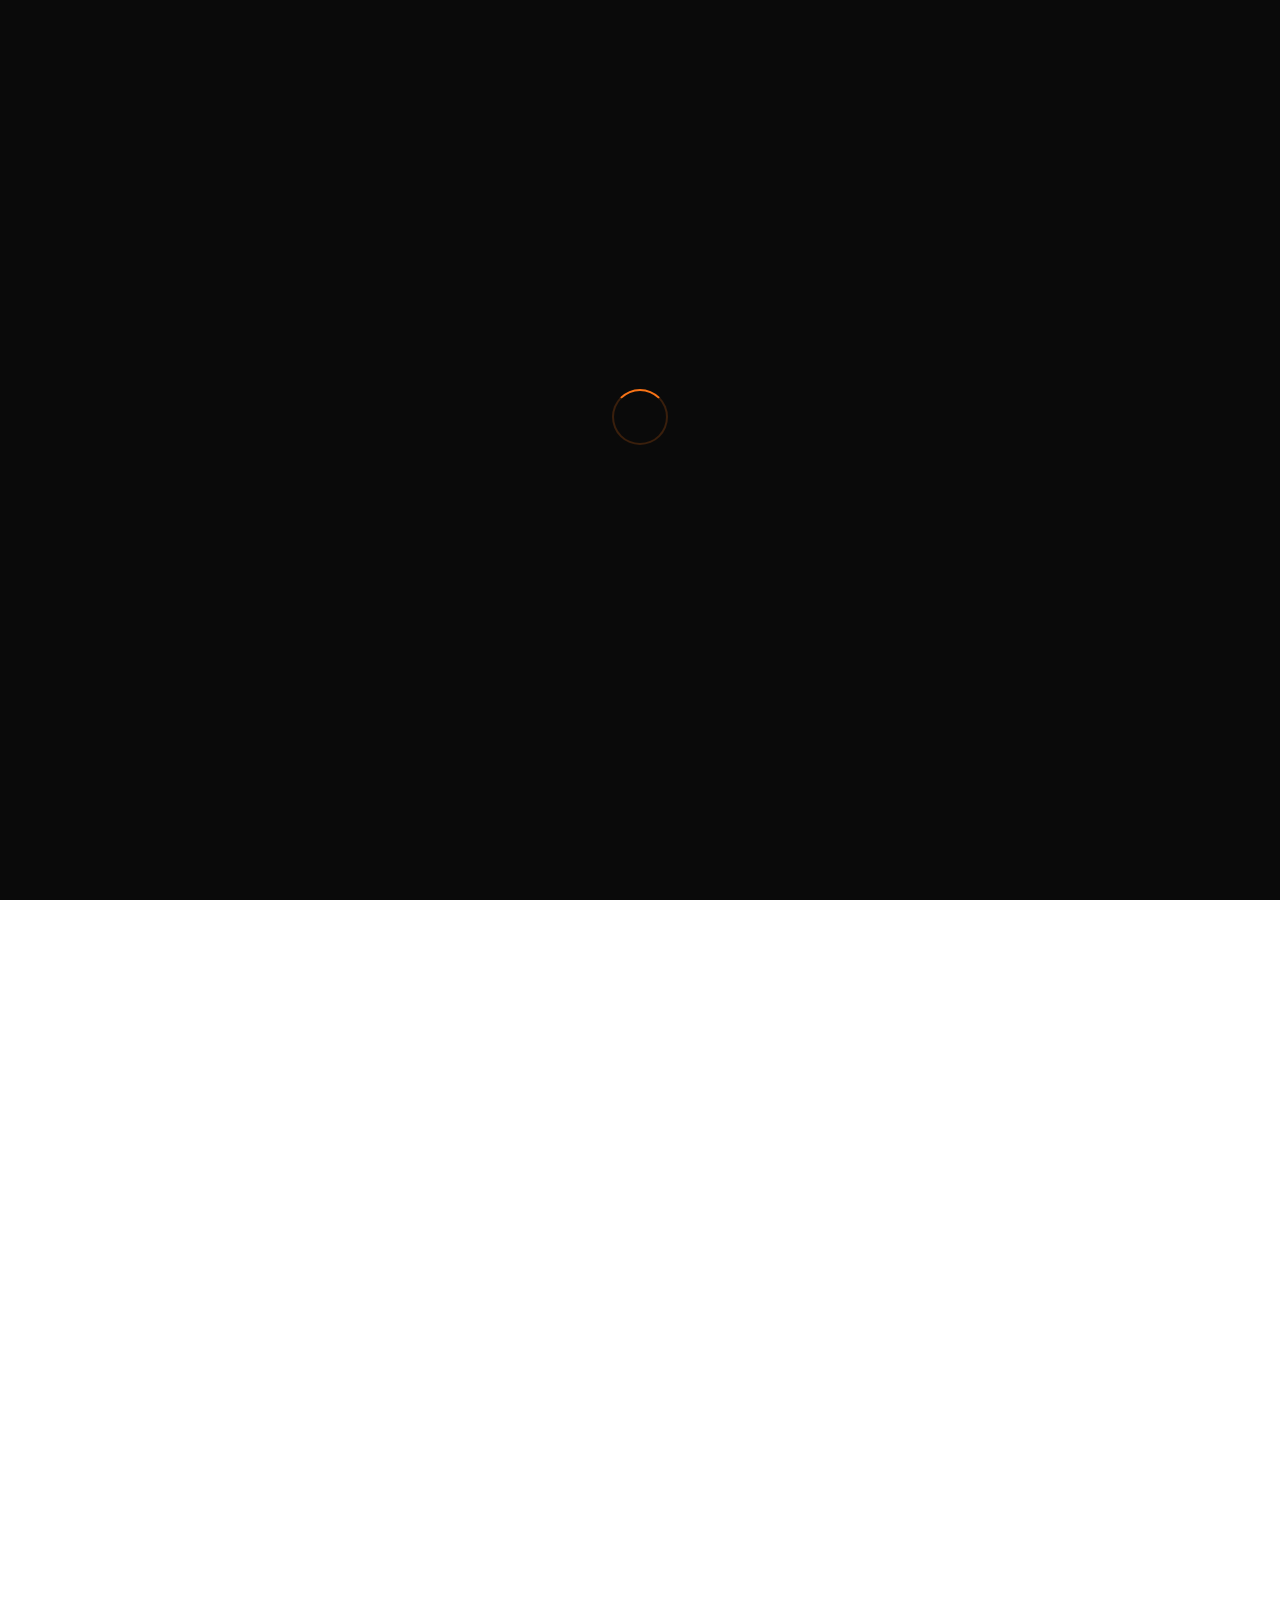
==== commit 2a4a354c: "feat: replace phone mockup with iPad streaks/heatmap screen — 4 habits, 90-day grids, summary stats" ====
--- a/index.html
+++ b/index.html
@@ -1 +1 @@
-<!DOCTYPE html><html lang="en"><head><meta charSet="utf-8"/><meta name="viewport" content="width=device-width, initial-scale=1"/><link rel="stylesheet" href="/voop-site/_next/static/chunks/0xys5m7l3gdin.css" data-precedence="next"/><link rel="preload" as="script" fetchPriority="low" href="/voop-site/_next/static/chunks/0ht900cau6_ur.js"/><script src="/voop-site/_next/static/chunks/1155-hczm4srf.js" async=""></script><script src="/voop-site/_next/static/chunks/16g.ca89g7fib.js" async=""></script><script src="/voop-site/_next/static/chunks/turbopack-0.wel-7v.09zj.js" async=""></script><script src="/voop-site/_next/static/chunks/0dbhjjzl8qfwv.js" async=""></script><script src="/voop-site/_next/static/chunks/0v1oqk117e6uk.js" async=""></script><script src="/voop-site/_next/static/chunks/136h9qar3me57.js" async=""></script><title>Voop — Build Habits That Stick</title><meta name="description" content="Track your habits, build streaks, and see real progress. Voop makes daily habits simple."/><meta property="og:title" content="Voop — Build Habits That Stick"/><meta property="og:description" content="The cleanest habit tracker on iOS. Dark mode, streaks, widgets. No account needed."/><meta property="og:url" content="https://voop.site/"/><meta property="og:type" content="website"/><meta name="twitter:card" content="summary_large_image"/><meta name="twitter:title" content="Voop — Build Habits That Stick"/><meta name="twitter:description" content="The cleanest habit tracker on iOS. Dark mode, streaks, widgets. No account needed."/><link rel="icon" href="/voop-site/favicon.ico?favicon.0x3dzn~oxb6tn.ico" sizes="256x256" type="image/x-icon"/><script src="/voop-site/_next/static/chunks/03~yq9q893hmn.js" noModule=""></script></head><body><div hidden=""><!--$--><!--/$--></div><div style="position:fixed;inset:0;z-index:9999;display:flex;flex-direction:column;align-items:center;justify-content:center;background:#0A0A0A;opacity:1"><div style="width:52px;height:52px;border-radius:50%;border:2.5px solid rgba(249,115,22,0.2);border-top-color:#f97316;margin-bottom:24px"></div><p style="font-size:13px;letter-spacing:0.18em;text-transform:uppercase;color:rgba(255,255,255,0.4);opacity:0;transform:translateY(8px)">Voop</p></div><div style="opacity:0;transition:opacity 0.4s"><main style="background:#0A0A0A"><section id="home" style="min-height:100dvh;display:flex;align-items:center;justify-content:center;padding:80px 24px 60px;position:relative;overflow:hidden"><div style="position:absolute;top:20%;left:50%;transform:translateX(-50%);width:600px;height:400px;background:radial-gradient(ellipse, rgba(249,115,22,0.08) 0%, transparent 70%);pointer-events:none"></div><div style="max-width:1100px;width:100%;display:flex;align-items:center;justify-content:center;gap:80px;flex-wrap:wrap"><div style="flex:1 1 320px;max-width:520px"><div style="margin-bottom:28px;display:flex;align-items:center;gap:10px;opacity:0;transform:translateY(24px)"><div style="display:flex"><div style="width:28px;height:28px;border-radius:50%;background:#f97316;border:2px solid #0A0A0A;margin-left:0;display:flex;align-items:center;justify-content:center;font-size:13px">🧑</div><div style="width:28px;height:28px;border-radius:50%;background:#3b82f6;border:2px solid #0A0A0A;margin-left:-8px;display:flex;align-items:center;justify-content:center;font-size:13px">👩</div><div style="width:28px;height:28px;border-radius:50%;background:#a78bfa;border:2px solid #0A0A0A;margin-left:-8px;display:flex;align-items:center;justify-content:center;font-size:13px">👨</div></div><span style="font-size:13px;font-weight:500;background:linear-gradient(90deg, #ffffff 20%, #f97316 50%, #ffffff 80%);background-size:200% auto;-webkit-background-clip:text;-webkit-text-fill-color:transparent;background-clip:text;animation:shimmer 2.8s linear infinite">10,000+ habits built daily</span><style>@keyframes shimmer { 0% { background-position: 200% center; } 100% { background-position: -200% center; } }</style></div><h1 style="font-size:clamp(44px,8vw,78px);font-weight:700;letter-spacing:-0.04em;line-height:0.95;margin-bottom:24px;opacity:0;transform:translateY(24px)">Build habits<br/>that <em style="font-style:italic;font-weight:400;color:#f97316">stick.</em></h1><p style="font-size:clamp(16px,2.5vw,19px);color:rgba(255,255,255,0.5);line-height:1.65;margin-bottom:40px;max-width:440px;opacity:0;transform:translateY(24px)">The cleanest habit tracker on iPhone. Check things off, watch streaks grow, live better — one day at a time.</p><div style="display:flex;gap:12px;flex-wrap:wrap;align-items:center;opacity:0;transform:translateY(24px)"><a href="#" class="liquid-glass" style="display:flex;align-items:center;gap:10px;border-radius:14px;padding:12px 24px;text-decoration:none;color:#fff;border:1px solid rgba(255,255,255,0.18)"><svg width="20" height="20" viewBox="0 0 24 24" fill="currentColor"><path d="M18.71 19.5c-.83 1.24-1.71 2.45-3.05 2.47-1.34.03-1.77-.79-3.29-.79-1.53 0-2 .77-3.27.82-1.31.05-2.3-1.32-3.14-2.53C4.25 17 2.94 12.45 4.7 9.39c.87-1.52 2.43-2.48 4.12-2.51 1.28-.02 2.5.87 3.29.87.78 0 2.26-1.07 3.8-.91.65.03 2.47.26 3.64 1.98-.09.06-2.17 1.28-2.15 3.81.03 3.02 2.65 4.03 2.68 4.04-.03.07-.42 1.44-1.38 2.83M13 3.5c.73-.83 1.94-1.46 2.94-1.5.13 1.17-.34 2.35-1.04 3.19-.69.85-1.83 1.51-2.95 1.42-.15-1.15.41-2.35 1.05-3.11z"></path></svg><div><div style="font-size:10px;opacity:0.5;line-height:1.2">Download on the</div><div style="font-size:15px;font-weight:700;line-height:1.2">App Store</div></div></a><span style="font-size:13px;color:rgba(255,255,255,0.3)">🤖 Android coming soon</span></div></div><div style="opacity:0;transform:translateY(24px)"><div style="width:min(280px, 72vw);flex-shrink:0;background:#0A0A0A;border-radius:44px;border:1.5px solid rgba(255,255,255,0.1);padding:28px 16px 24px;box-shadow:0 40px 120px rgba(0,0,0,0.85), 0 0 60px rgba(249,115,22,0.06);animation:float 4s ease-in-out infinite"><div style="width:70px;height:5px;background:#1a1a1a;border-radius:3px;margin:0 auto 22px"></div><div style="margin-bottom:16px"><p style="font-size:10px;color:rgba(255,255,255,0.3);font-weight:600;letter-spacing:0.08em;margin-bottom:2px">SATURDAY, MAR 28</p><p style="font-size:20px;font-weight:700">Today</p></div><div style="display:flex;flex-direction:column;gap:10px"><div style="display:flex;align-items:center;gap:10px;background:#141414;border-radius:14px;padding:12px 14px;border:1px solid rgba(255,255,255,0.05)"><div style="width:34px;height:34px;border-radius:50%;background:#f97316;display:flex;align-items:center;justify-content:center;font-size:16px;flex-shrink:0">🏃</div><div style="flex:1"><p style="font-size:13px;font-weight:600;color:#fff;margin-bottom:2px">Morning Run</p><p style="font-size:11px;color:rgba(255,255,255,0.3)">🔥 <!-- -->14<!-- --> days</p></div><div style="width:26px;height:26px;border-radius:50%;background:transparent;border:1.5px solid rgba(255,255,255,0.2);display:flex;align-items:center;justify-content:center;font-size:12px;flex-shrink:0;color:#fff"></div></div><div style="display:flex;align-items:center;gap:10px;background:#141414;border-radius:14px;padding:12px 14px;border:1px solid rgba(255,255,255,0.05)"><div style="width:34px;height:34px;border-radius:50%;background:#3b82f6;display:flex;align-items:center;justify-content:center;font-size:16px;flex-shrink:0">📖</div><div style="flex:1"><p style="font-size:13px;font-weight:600;color:rgba(255,255,255,0.35);margin-bottom:2px">Read 20 mins</p><p style="font-size:11px;color:rgba(255,255,255,0.3)">🔥 <!-- -->31<!-- --> days</p></div><div style="width:26px;height:26px;border-radius:50%;background:#22c55e;border:none;display:flex;align-items:center;justify-content:center;font-size:12px;flex-shrink:0;color:#fff">✓</div></div><div style="display:flex;align-items:center;gap:10px;background:#141414;border-radius:14px;padding:12px 14px;border:1px solid rgba(255,255,255,0.05)"><div style="width:34px;height:34px;border-radius:50%;background:#a78bfa;display:flex;align-items:center;justify-content:center;font-size:16px;flex-shrink:0">🧘</div><div style="flex:1"><p style="font-size:13px;font-weight:600;color:rgba(255,255,255,0.35);margin-bottom:2px">Meditate</p><p style="font-size:11px;color:rgba(255,255,255,0.3)">🔥 <!-- -->7<!-- --> days</p></div><div style="width:26px;height:26px;border-radius:50%;background:#22c55e;border:none;display:flex;align-items:center;justify-content:center;font-size:12px;flex-shrink:0;color:#fff">✓</div></div><div style="display:flex;align-items:center;gap:10px;background:#141414;border-radius:14px;padding:12px 14px;border:1px solid rgba(255,255,255,0.05)"><div style="width:34px;height:34px;border-radius:50%;background:#22c55e;display:flex;align-items:center;justify-content:center;font-size:16px;flex-shrink:0">💧</div><div style="flex:1"><p style="font-size:13px;font-weight:600;color:#fff;margin-bottom:2px">Drink Water</p><p style="font-size:11px;color:rgba(255,255,255,0.3)">🔥 <!-- -->5<!-- --> days</p></div><div style="width:26px;height:26px;border-radius:50%;background:transparent;border:1.5px solid rgba(255,255,255,0.2);display:flex;align-items:center;justify-content:center;font-size:12px;flex-shrink:0;color:#fff"></div></div></div><div style="width:40px;height:40px;border-radius:50%;background:#f97316;display:flex;align-items:center;justify-content:center;font-size:20px;margin:16px auto 0;box-shadow:0 4px 20px rgba(249,115,22,0.4)">+</div></div></div></div></section><section id="app-preview" style="padding:80px 24px 100px"><div style="max-width:900px;margin:0 auto"><p style="font-size:11px;letter-spacing:0.18em;text-transform:uppercase;color:rgba(255,255,255,0.35);margin-bottom:16px;opacity:0;transform:translateY(16px)">THE APP</p><h2 style="font-size:clamp(28px,6vw,52px);font-weight:600;letter-spacing:-1.5px;margin-bottom:56px;line-height:1.1;opacity:0;transform:translateY(20px)">Your habits, beautifully<br/><em style="font-style:italic;font-weight:400;color:#f97316">tracked</em></h2><div style="display:flex;flex-direction:column;align-items:center;gap:40px"><div style="width:min(300px, 88vw);background:#0A0A0A;border-radius:44px;border:1.5px solid rgba(255,255,255,0.1);padding:28px 16px 24px;box-shadow:0 40px 120px rgba(0,0,0,0.85), 0 0 60px rgba(249,115,22,0.08);opacity:0;transform:translateY(30px)"><div style="width:70px;height:5px;background:#1a1a1a;border-radius:3px;margin:0 auto 22px"></div><div style="display:flex;justify-content:space-between;align-items:center;margin-bottom:16px;padding:0 4px"><div><p style="font-size:10px;color:rgba(255,255,255,0.3);font-weight:600;letter-spacing:0.08em;margin-bottom:2px">SATURDAY, MAR 28</p><p style="font-size:20px;font-weight:700">Today</p></div><div style="background:rgba(249,115,22,0.15);border:1px solid rgba(249,115,22,0.3);border-radius:20px;padding:4px 10px;display:flex;align-items:center;gap:4px"><span style="font-size:12px">🔥</span><span style="font-size:14px;font-weight:700">4</span></div></div><div style="display:flex;flex-direction:column;gap:10px"><div style="display:flex;align-items:center;gap:10px;background:#141414;border-radius:14px;padding:12px 14px;border:1px solid rgba(255,255,255,0.05);cursor:pointer"><div style="width:34px;height:34px;border-radius:50%;background:#a78bfa;display:flex;align-items:center;justify-content:center;font-size:16px;flex-shrink:0">🧘</div><div style="flex:1"><p style="font-size:13px;font-weight:600;color:#fff;text-decoration:none;margin-bottom:2px">Meditate</p><p style="font-size:11px;color:rgba(255,255,255,0.3)">🔥 <!-- -->7<!-- --> days</p></div><div style="width:26px;height:26px;border-radius:50%;background:transparent;border:1.5px solid rgba(255,255,255,0.2);display:flex;align-items:center;justify-content:center;font-size:12px;flex-shrink:0"></div></div><div style="display:flex;align-items:center;gap:10px;background:#141414;border-radius:14px;padding:12px 14px;border:1px solid rgba(255,255,255,0.05);cursor:pointer"><div style="width:34px;height:34px;border-radius:50%;background:#f97316;display:flex;align-items:center;justify-content:center;font-size:16px;flex-shrink:0">🏃</div><div style="flex:1"><p style="font-size:13px;font-weight:600;color:#fff;text-decoration:none;margin-bottom:2px">Run</p><p style="font-size:11px;color:rgba(255,255,255,0.3)">🔥 <!-- -->14<!-- --> days</p></div><div style="width:26px;height:26px;border-radius:50%;background:transparent;border:1.5px solid rgba(255,255,255,0.2);display:flex;align-items:center;justify-content:center;font-size:12px;flex-shrink:0"></div></div><div style="display:flex;align-items:center;gap:10px;background:#141414;border-radius:14px;padding:12px 14px;border:1px solid #3b82f630;cursor:pointer"><div style="width:34px;height:34px;border-radius:50%;background:#3b82f6;display:flex;align-items:center;justify-content:center;font-size:16px;flex-shrink:0">📖</div><div style="flex:1"><p style="font-size:13px;font-weight:600;color:rgba(255,255,255,0.35);text-decoration:line-through;margin-bottom:2px">Read</p><p style="font-size:11px;color:rgba(255,255,255,0.3)">🔥 <!-- -->31<!-- --> days</p></div><div style="width:26px;height:26px;border-radius:50%;background:#22c55e;border:none;display:flex;align-items:center;justify-content:center;font-size:12px;flex-shrink:0">✓</div></div><div style="display:flex;align-items:center;gap:10px;background:#141414;border-radius:14px;padding:12px 14px;border:1px solid rgba(255,255,255,0.05);cursor:pointer"><div style="width:34px;height:34px;border-radius:50%;background:#22c55e;display:flex;align-items:center;justify-content:center;font-size:16px;flex-shrink:0">💧</div><div style="flex:1"><p style="font-size:13px;font-weight:600;color:#fff;text-decoration:none;margin-bottom:2px">Water</p><p style="font-size:11px;color:rgba(255,255,255,0.3)">🔥 <!-- -->5<!-- --> days</p></div><div style="width:26px;height:26px;border-radius:50%;background:transparent;border:1.5px solid rgba(255,255,255,0.2);display:flex;align-items:center;justify-content:center;font-size:12px;flex-shrink:0"></div></div></div><div style="margin-top:14px;padding:0 4px"><div style="height:4px;background:rgba(255,255,255,0.08);border-radius:4px;overflow:hidden"><div style="height:100%;background:#f97316;border-radius:4px"></div></div><p style="font-size:11px;color:rgba(255,255,255,0.3);margin-top:6px">1<!-- -->/<!-- -->4<!-- --> habits done today</p></div></div><p style="font-size:13px;color:rgba(255,255,255,0.3);text-align:center;opacity:0">Tap habits to check them off → <span style="color:#f97316">interactive demo</span></p></div></div></section><section style="padding:60px 24px 80px;border-top:1px solid rgba(255,255,255,0.06)"><div style="max-width:860px;margin:0 auto"><div class="text"><span class="" style="display:inline-block;margin-right:0.3em;opacity:0.12">We</span><span class="" style="display:inline-block;margin-right:0.3em;opacity:0.12">believe</span><span class="" style="display:inline-block;margin-right:0.3em;opacity:0.12">small</span><span class="highlight-word" style="display:inline-block;margin-right:0.3em;opacity:0.12">habits</span><span class="highlight-word" style="display:inline-block;margin-right:0.3em;opacity:0.12">compound</span><span class="" style="display:inline-block;margin-right:0.3em;opacity:0.12">into</span><span class="highlight-word" style="display:inline-block;margin-right:0.3em;opacity:0.12">extraordinary</span><span class="" style="display:inline-block;margin-right:0.3em;opacity:0.12">lives.</span><span class="" style="display:inline-block;margin-right:0.3em;opacity:0.12">Voop</span><span class="" style="display:inline-block;margin-right:0.3em;opacity:0.12">gives</span><span class="" style="display:inline-block;margin-right:0.3em;opacity:0.12">you</span><span class="" style="display:inline-block;margin-right:0.3em;opacity:0.12">the</span><span class="highlight-word" style="display:inline-block;margin-right:0.3em;opacity:0.12">simplest</span><span class="" style="display:inline-block;margin-right:0.3em;opacity:0.12">possible</span><span class="" style="display:inline-block;margin-right:0.3em;opacity:0.12">tool</span><span class="" style="display:inline-block;margin-right:0.3em;opacity:0.12">to</span><span class="" style="display:inline-block;margin-right:0.3em;opacity:0.12">show</span><span class="" style="display:inline-block;margin-right:0.3em;opacity:0.12">up</span><span class="highlight-word" style="display:inline-block;margin-right:0.3em;opacity:0.12">every</span><span class="" style="display:inline-block;margin-right:0.3em;opacity:0.12">day</span><span class="" style="display:inline-block;margin-right:0.3em;opacity:0.12">—</span><span class="" style="display:inline-block;margin-right:0.3em;opacity:0.12">and</span><span class="" style="display:inline-block;margin-right:0.3em;opacity:0.12">celebrate</span><span class="" style="display:inline-block;margin-right:0.3em;opacity:0.12">when</span><span class="" style="display:inline-block;margin-right:0.3em;opacity:0.12">you</span><span class="" style="display:inline-block;margin-right:0.3em;opacity:0.12">do.</span></div><style>.highlight-word { color: #f97316; font-weight: 600; }</style><style>.text { font-size: clamp(22px,4vw,42px); font-weight: 500; letter-spacing: -0.04em; line-height: 1.25; }</style></div></section><section id="features" style="padding:80px 24px 100px;border-top:1px solid rgba(255,255,255,0.06)"><div style="max-width:1000px;margin:0 auto"><p style="font-size:11px;letter-spacing:0.18em;text-transform:uppercase;color:rgba(255,255,255,0.35);margin-bottom:16px;opacity:0;transform:translateY(16px)">FEATURES</p><h2 style="font-size:clamp(28px,6vw,52px);font-weight:600;letter-spacing:-1.5px;margin-bottom:56px;line-height:1.1;opacity:0;transform:translateY(20px)">Everything you need.<br/><em style="font-style:italic;font-weight:400;color:rgba(255,255,255,0.3)">Nothing you don&#x27;t.</em></h2><div style="display:grid;grid-template-columns:repeat(auto-fill, minmax(280px, 1fr));gap:16px"><div style="background:#141414;border-radius:20px;padding:28px 24px;border:1px solid rgba(255,255,255,0.06);transition:border-color 0.2s;opacity:0;transform:translateY(30px)"><div style="width:46px;height:46px;border-radius:14px;background:#f9731618;border:1px solid #f9731630;display:flex;align-items:center;justify-content:center;font-size:22px;margin-bottom:16px">🔥</div><h3 style="font-size:16px;font-weight:700;margin-bottom:8px">Streak Tracking</h3><p style="font-size:14px;color:rgba(255,255,255,0.45);line-height:1.65">Watch your streaks build day by day. Missing once hurts — that&#x27;s the point.</p></div><div style="background:#141414;border-radius:20px;padding:28px 24px;border:1px solid rgba(255,255,255,0.06);transition:border-color 0.2s;opacity:0;transform:translateY(30px)"><div style="width:46px;height:46px;border-radius:14px;background:#3b82f618;border:1px solid #3b82f630;display:flex;align-items:center;justify-content:center;font-size:22px;margin-bottom:16px">📊</div><h3 style="font-size:16px;font-weight:700;margin-bottom:8px">Real Stats</h3><p style="font-size:14px;color:rgba(255,255,255,0.45);line-height:1.65">Completion rate, best streaks, and 90-day heatmap at a glance.</p></div><div style="background:#141414;border-radius:20px;padding:28px 24px;border:1px solid rgba(255,255,255,0.06);transition:border-color 0.2s;opacity:0;transform:translateY(30px)"><div style="width:46px;height:46px;border-radius:14px;background:#a78bfa18;border:1px solid #a78bfa30;display:flex;align-items:center;justify-content:center;font-size:22px;margin-bottom:16px">🎨</div><h3 style="font-size:16px;font-weight:700;margin-bottom:8px">Fully Yours</h3><p style="font-size:14px;color:rgba(255,255,255,0.45);line-height:1.65">Every habit gets its own emoji and colour. Your system, your way.</p></div><div style="background:#141414;border-radius:20px;padding:28px 24px;border:1px solid rgba(255,255,255,0.06);transition:border-color 0.2s;opacity:0;transform:translateY(30px)"><div style="width:46px;height:46px;border-radius:14px;background:#22c55e18;border:1px solid #22c55e30;display:flex;align-items:center;justify-content:center;font-size:22px;margin-bottom:16px">🏠</div><h3 style="font-size:16px;font-weight:700;margin-bottom:8px">Home Widget</h3><p style="font-size:14px;color:rgba(255,255,255,0.45);line-height:1.65">Check off habits right from your home screen. No app required.</p></div><div style="background:#141414;border-radius:20px;padding:28px 24px;border:1px solid rgba(255,255,255,0.06);transition:border-color 0.2s;opacity:0;transform:translateY(30px)"><div style="width:46px;height:46px;border-radius:14px;background:#f59e0b18;border:1px solid #f59e0b30;display:flex;align-items:center;justify-content:center;font-size:22px;margin-bottom:16px">✅</div><h3 style="font-size:16px;font-weight:700;margin-bottom:8px">Dead Simple</h3><p style="font-size:14px;color:rgba(255,255,255,0.45);line-height:1.65">Open, check things off, close. That&#x27;s it. No bloat, no subscriptions.</p></div><div style="background:#141414;border-radius:20px;padding:28px 24px;border:1px solid rgba(255,255,255,0.06);transition:border-color 0.2s;opacity:0;transform:translateY(30px)"><div style="width:46px;height:46px;border-radius:14px;background:#ec489918;border:1px solid #ec489930;display:flex;align-items:center;justify-content:center;font-size:22px;margin-bottom:16px">🔒</div><h3 style="font-size:16px;font-weight:700;margin-bottom:8px">Private</h3><p style="font-size:14px;color:rgba(255,255,255,0.45);line-height:1.65">No account needed. All data stays on your device. Always.</p></div></div></div></section><section id="download" style="padding:40px 24px 100px;border-top:1px solid rgba(255,255,255,0.06);position:relative;overflow:hidden"><svg style="position:absolute;inset:0;width:100%;height:100%;opacity:0.12;pointer-events:none" preserveAspectRatio="none" viewBox="0 0 1440 320"><polyline points="0,160 10,160.95956257042687 20,161.91691505040447 30,162.86985243982357 40,163.8161799075309 50,164.75371784652347 60,165.68030689407846 70,166.59381290525573 80,167.49213186831824 90,168.37319475074855 100,169.23497226470067 110,170.07547954091052 120,170.89278070030053 130,171.6849933127487 140,172.4502927327524 150,173.18691630200138 160,173.89316740917994 170,174.567419397648 180,175.20811931200063 190,175.81379147487687 200,176.38304088577985 210,176.91455643407946 220,177.407113918798 230,177.85957886822274 240,178.27090915285203 250,178.64015738565598 260,178.966473104124 270,179.24910472907294 280,179.4874012957047 290,179.6808139529258 300,179.8288972274762 310,179.93131004995524 320,179.9878165403819 330,179.99828655148013 340,179.96269596843734 350,179.88112676444638 360,179.75376681190275 370,179.5809094496917 380,179.36295280756215 390,179.10039888914372 400,178.79385241571816 410,178.44401943340904 420,178.0517056869972 430,177.61781476410772 440,177.14334601404224 450,176.6293922460509 460,176.07713721234435 470,175.4878528816437 480,174.86289650954788 490,174.2037075124657 500,173.5118041523132 510,172.7887800396117 520,172.03630046304096 530,171.25609855390138 540,170.44997129431897 550,169.61977537838774 560,168.76742293578155 570,167.89487712768533 580,167.00414762518935 590,166.09728598056023 600,165.17638090205043 610,164.24355344312892 620,163.30095211721354 630,162.35074794915676 640,161.3951294748825 650,160.43629770069123 660,159.47646103384253 670,158.517830196092 680,157.56261313189705 690,156.6130099230195 700,155.67120772123792 710,154.7393757108405 720,153.81966011250105 730,152.91417924004568 740,152.0250186214951 750,151.15422619561997 760,150.30380759507327 770,149.47572152696262 780,148.67187526150335 790,147.8941202391421 800,147.14424780626922 810,146.42398508934116 820,145.73499101691635 830,145.07885249876603 840,144.45708077086059 850,143.87110791465034 860,143.32228355865664 870,142.81187176997094 880,142.34104814282145 890,141.91089709091264 900,141.52240934977425 910,141.17647969487257 920,140.8739048807393 930,140.6153818058649 940,140.4015059075834 950,140.2327697906448 960,140.10956209263452 970,140.03216658885302 980,140.00076153871657 990,140.01541927518554 1000,140.07610603816508 1010,140.18268205226235 1020,140.3349018487209 1030,140.53241483079103 1040,140.77476608123362 1050,141.0613974100979 1060,141.3916486403595 1070,141.76475912845822 1080,142.17986951623263 1090,142.63602371021716 1100,143.1321710837423 1110,143.6671688967664 1120,144.23978492786557 1130,144.848700312319 1140,145.49251257975425 1150,146.16973888435462 1160,146.87881942018984 1170,147.61812101380332 1180,148.3859408857812 1190,149.18051057264012 1200,150 1210,150.84252169766086 1220,151.70613514687523 1230,152.58885124980327 1240,153.48863691085685 1250,154.40341971938014 1260,155.3310927228819 1270,156.26951927982532 1280,157.21653798079868 1290,158.16996762673196 1300,159.1276122526933 1310,160.08726618569494 1320,161.0467191248589 1330,162.00376123224154 1340,162.95618822259223 1350,163.9018064403226 1360,164.83843791199337 1370,165.76392536268182 1380,166.67613718467544 1390,167.57297234704868 1400,168.452365234814 1410,169.31229040650223 1420,170.1507672592141 1430,170.9658645903983 1440,171.75570504584948" fill="none" stroke="#f97316" stroke-width="1.8"></polyline><polyline points="0,209.09538931178864 10,209.39155616875723 20,209.63013480762768 30,209.81017054924456 40,209.9309429755077 50,209.99196881214547 60,209.9930038625507 70,209.9340439849399 80,209.81532510892706 90,209.63732229144443 100,209.40074781578892 110,209.10654834140033 120,208.75590111577685 130,208.35020926368614 140,207.8910961725218 150,207.38039899627296 160,206.82016130410082 170,206.21262490293896 180,205.56022086683953 190,204.865559808962 200,204.13142143513082 210,203.36074342076418 220,202.5566096556829 230,201.72223790383833 240,200.86096692733912 250,199.9762431263003 260,199.07160674797612 270,198.15067772036073 280,197.21714116694417 290,196.27473266058664 300,195.3272232755184 310,194.37840449727992 320,193.4320730509852 330,192.49201570861942 340,191.56199413616378 350,190.64572984118305 360,189.746889281108 370,188.86906919180242 380,188.01578219512334 390,187.19044274306523 400,186.3963534547343 410,185.63669190082473 420,184.91449788847999 430,184.2326612974187 440,183.59391051599954 450,183.00080152349804 460,182.4557076622836 470,181.96081014082284 480,181.5180893055125 490,181.12931671626737 500,180.79604805757342 510,180.51961691337226 520,180.30112943068755 530,180.14145989334634 540,180.04124722350772 550,180.00089242499774 560,180.02055697868138 570,180.1001621962922 580,180.23938953530563 590,180.4376818735961 600,180.6942457387766 610,181.00805448330115 620,181.37785239262377 630,181.80215970997563 640,182.2792785576536 650,182.80729973112577 660,183.38411033876721 670,184.0074022566555 680,184.67468136459368 690,185.38327752640262 700,186.13035527454628 710,186.912925156335 720,187.72785569630497 730,188.5718859269054 740,189.44163843735245 750,190.33363288843364 760,191.2442999391834 770,192.16999552970168 780,193.10701546296255 790,194.05161022726304 800,195 810,195.94838977273696 820,196.89298453703745 830,197.83000447029832 840,198.75570006081662 850,199.6663671115664 860,200.55836156264755 870,201.42811407309463 880,202.27214430369506 890,203.08707484366502 900,203.86964472545375 910,204.61672247359738 920,205.3253186354063 930,205.9925977433445 940,206.61588966123279 950,207.19270026887423 960,207.7207214423464 970,208.19784029002437 980,208.62214760737623 990,208.99194551669885 1000,209.3057542612234 1010,209.5623181264039 1020,209.76061046469437 1030,209.8998378037078 1040,209.97944302131862 1050,209.99910757500226 1060,209.95875277649228 1070,209.85854010665366 1080,209.69887056931245 1090,209.48038308662774 1100,209.20395194242658 1110,208.8706832837326 1120,208.48191069448748 1130,208.03918985917716 1140,207.5442923377164 1150,206.99919847650193 1160,206.40608948400046 1170,205.7673387025813 1180,205.08550211152001 1190,204.36330809917527 1200,203.6036465452657 1210,202.80955725693477 1220,201.98421780487666 1230,201.13093080819758 1240,200.253110718892 1250,199.35427015881692 1260,198.4380058638362 1270,197.5079842913806 1280,196.5679269490148 1290,195.6215955027201 1300,194.6727767244816 1310,193.7252673394134 1320,192.78285883305585 1330,191.84932227963927 1340,190.9283932520239 1350,190.02375687369974 1360,189.1390330726609 1370,188.27776209616167 1380,187.44339034431712 1390,186.63925657923585 1400,185.86857856486918 1410,185.134440191038 1420,184.43977913316047 1430,183.78737509706104 1440,183.17983869589915" fill="none" stroke="#f97316" stroke-width="1.5"></polyline><polyline points="0,236.4278760968654 10,235.8070295571094 20,235.15038074910055 30,234.46197813109808 40,233.74606593415913 50,233.00705799504274 60,232.24951054343865 70,231.47809411129612 80,230.69756473744127 90,229.91273464501626 100,229.12844257252343 110,228.34952394139322 120,227.58078104400332 130,226.8269534359491 140,226.09268871510727 150,225.38251386764966 160,224.70080735766794 170,224.05177213248658 180,223.43940971009494 190,222.86749550845818 200,222.33955556881023 210,221.8588448164368 220,221.42832699297887 230,221.05065638397974 240,220.72816145433214 250,220.46283049251772 260,220.25629935214764 270,220.10984136638083 280,220.02435949740175 290,220.0003807693583 300,220.03805301908255 310,220.1371439846277 320,220.29704273724002 330,220.51676344793802 340,220.7949514654756 350,221.1298916682178 360,221.51951903843573 370,221.96143139382784 380,222.45290419777228 390,222.9909073570015 400,223.5721239031346 410,224.1929704428906 420,224.84961925089945 430,225.53802186890192 440,226.25393406584087 450,226.99294200495726 460,227.75048945656135 470,228.52190588870388 480,229.30243526255873 490,230.08726535498374 500,230.87155742747657 510,231.65047605860678 520,232.41921895599668 530,233.17304656405094 540,233.90731128489273 550,234.61748613235034 560,235.29919264233206 570,235.94822786751342 580,236.56059028990506 590,237.13250449154182 600,237.66044443118977 610,238.1411551835632 620,238.57167300702113 630,238.94934361602026 640,239.27183854566786 650,239.53716950748228 660,239.74370064785236 670,239.89015863361917 680,239.97564050259825 690,239.9996192306417 700,239.96194698091745 710,239.8628560153723 720,239.70295726275995 730,239.483236552062 740,239.2050485345244 750,238.8701083317822 760,238.48048096156427 770,238.0385686061722 780,237.54709580222772 790,237.0090926429985 800,236.4278760968654 810,235.80702955710942 820,235.15038074910055 830,234.46197813109808 840,233.7460659341591 850,233.00705799504274 860,232.24951054343865 870,231.47809411129612 880,230.69756473744124 890,229.91273464501626 900,229.12844257252343 910,228.34952394139322 920,227.58078104400332 930,226.8269534359491 940,226.09268871510727 950,225.38251386764966 960,224.70080735766794 970,224.0517721324866 980,223.43940971009494 990,222.86749550845818 1000,222.33955556881023 1010,221.8588448164368 1020,221.42832699297887 1030,221.05065638397974 1040,220.7281614543321 1050,220.46283049251772 1060,220.25629935214764 1070,220.10984136638083 1080,220.02435949740175 1090,220.0003807693583 1100,220.03805301908255 1110,220.1371439846277 1120,220.29704273724005 1130,220.516763447938 1140,220.7949514654756 1150,221.1298916682178 1160,221.51951903843573 1170,221.9614313938278 1180,222.45290419777228 1190,222.9909073570015 1200,223.5721239031346 1210,224.19297044289058 1220,224.84961925089945 1230,225.53802186890192 1240,226.2539340658409 1250,226.99294200495726 1260,227.75048945656135 1270,228.52190588870388 1280,229.30243526255876 1290,230.08726535498374 1300,230.87155742747657 1310,231.65047605860678 1320,232.41921895599668 1330,233.1730465640509 1340,233.90731128489273 1350,234.61748613235034 1360,235.29919264233206 1370,235.9482278675134 1380,236.56059028990506 1390,237.13250449154182 1400,237.66044443118977 1410,238.14115518356317 1420,238.57167300702113 1430,238.94934361602026 1440,239.2718385456679" fill="none" stroke="#f97316" stroke-width="1.2000000000000002"></polyline></svg><div style="max-width:620px;margin:0 auto;text-align:center;background:#141414;border-radius:28px;border:1px solid rgba(249,115,22,0.2);padding:clamp(40px,6vw,64px) clamp(24px,5vw,56px);box-shadow:0 0 80px rgba(249,115,22,0.07);position:relative;opacity:0;transform:translateY(40px)"><div style="position:absolute;top:-60px;left:50%;transform:translateX(-50%);width:300px;height:200px;background:radial-gradient(ellipse, rgba(249,115,22,0.18) 0%, transparent 70%);pointer-events:none"></div><div style="width:48px;height:48px;border-radius:50%;background:rgba(249,115,22,0.15);border:1px solid rgba(249,115,22,0.3);display:flex;align-items:center;justify-content:center;margin:0 auto 24px;font-size:22px;opacity:0">🔥</div><h2 style="font-size:clamp(28px,5vw,48px);font-weight:700;letter-spacing:-0.04em;line-height:1.05;margin-bottom:16px">Your streak starts<br/><em style="font-style:italic;font-weight:400">tomorrow.</em></h2><p style="font-size:16px;color:rgba(255,255,255,0.45);line-height:1.65;margin-bottom:36px">Free on iPhone. No account, no subscription. Just you and a streak worth keeping.</p><div style="display:flex;gap:12px;justify-content:center;flex-wrap:wrap"><a href="#" class="liquid-glass" style="display:flex;align-items:center;gap:10px;border-radius:14px;padding:13px 28px;text-decoration:none;color:#fff;border:1px solid rgba(255,255,255,0.18)"><svg width="20" height="20" viewBox="0 0 24 24" fill="currentColor"><path d="M18.71 19.5c-.83 1.24-1.71 2.45-3.05 2.47-1.34.03-1.77-.79-3.29-.79-1.53 0-2 .77-3.27.82-1.31.05-2.3-1.32-3.14-2.53C4.25 17 2.94 12.45 4.7 9.39c.87-1.52 2.43-2.48 4.12-2.51 1.28-.02 2.5.87 3.29.87.78 0 2.26-1.07 3.8-.91.65.03 2.47.26 3.64 1.98-.09.06-2.17 1.28-2.15 3.81.03 3.02 2.65 4.03 2.68 4.04-.03.07-.42 1.44-1.38 2.83M13 3.5c.73-.83 1.94-1.46 2.94-1.5.13 1.17-.34 2.35-1.04 3.19-.69.85-1.83 1.51-2.95 1.42-.15-1.15.41-2.35 1.05-3.11z"></path></svg><div><div style="font-size:10px;opacity:0.5;line-height:1.2">Download on the</div><div style="font-size:15px;font-weight:700;line-height:1.2">App Store</div></div></a></div><p style="font-size:12px;color:rgba(255,255,255,0.2);margin-top:20px">Free · Requires iOS 17+</p></div></section></main><footer style="border-top:1px solid rgba(255,255,255,0.06);padding:40px 24px;display:flex;flex-direction:column;align-items:center;gap:16px;text-align:center"><div style="display:flex;align-items:center;gap:8px"><div style="width:24px;height:24px;border-radius:50%;background:#f97316;display:flex;align-items:center;justify-content:center;font-size:12px">V</div><span style="font-weight:700;font-size:15px">Voop</span><span style="font-size:12px;color:rgba(255,255,255,0.25)">·</span><a href="https://vobiuslabs.com" target="_blank" rel="noopener noreferrer" style="font-size:12px;color:rgba(255,255,255,0.35);text-decoration:none">A Vobius Labs Product</a></div><div style="display:flex;gap:24px;font-size:13px"><a href="/privacy" style="color:rgba(255,255,255,0.35);text-decoration:none">Privacy</a><a href="/terms" style="color:rgba(255,255,255,0.35);text-decoration:none">Terms</a><a href="/contact" style="color:rgba(255,255,255,0.35);text-decoration:none">Contact</a></div><p style="font-size:12px;color:rgba(255,255,255,0.15)">© <!-- -->2026<!-- --> Vobius Labs Inc. All rights reserved.</p></footer></div><!--$--><!--/$--><script src="/voop-site/_next/static/chunks/0ht900cau6_ur.js" id="_R_" async=""></script><script>(self.__next_f=self.__next_f||[]).push([0])</script><script>self.__next_f.push([1,"1:\"$Sreact.fragment\"\n2:I[39756,[\"/voop-site/_next/static/chunks/0dbhjjzl8qfwv.js\"],\"default\"]\n3:I[37457,[\"/voop-site/_next/static/chunks/0dbhjjzl8qfwv.js\"],\"default\"]\n4:I[47257,[\"/voop-site/_next/static/chunks/0dbhjjzl8qfwv.js\"],\"ClientPageRoot\"]\n5:I[31713,[\"/voop-site/_next/static/chunks/0dbhjjzl8qfwv.js\",\"/voop-site/_next/static/chunks/0v1oqk117e6uk.js\",\"/voop-site/_next/static/chunks/136h9qar3me57.js\"],\"default\"]\n8:I[97367,[\"/voop-site/_next/static/chunks/0dbhjjzl8qfwv.js\"],\"OutletBoundary\"]\n9:\"$Sreact.suspense\"\nb:I[97367,[\"/voop-site/_next/static/chunks/0dbhjjzl8qfwv.js\"],\"ViewportBoundary\"]\nd:I[97367,[\"/voop-site/_next/static/chunks/0dbhjjzl8qfwv.js\"],\"MetadataBoundary\"]\nf:I[68027,[\"/voop-site/_next/static/chunks/0dbhjjzl8qfwv.js\"],\"default\",1]\n:HL[\"/voop-site/_next/static/chunks/0xys5m7l3gdin.css\",\"style\"]\n"])</script><script>self.__next_f.push([1,"0:{\"P\":null,\"c\":[\"\",\"\"],\"q\":\"\",\"i\":false,\"f\":[[[\"\",{\"children\":[\"__PAGE__\",{}]},\"$undefined\",\"$undefined\",16],[[\"$\",\"$1\",\"c\",{\"children\":[[[\"$\",\"link\",\"0\",{\"rel\":\"stylesheet\",\"href\":\"/voop-site/_next/static/chunks/0xys5m7l3gdin.css\",\"precedence\":\"next\",\"crossOrigin\":\"$undefined\",\"nonce\":\"$undefined\"}],[\"$\",\"script\",\"script-0\",{\"src\":\"/voop-site/_next/static/chunks/0dbhjjzl8qfwv.js\",\"async\":true,\"nonce\":\"$undefined\"}]],[\"$\",\"html\",null,{\"lang\":\"en\",\"children\":[\"$\",\"body\",null,{\"children\":[\"$\",\"$L2\",null,{\"parallelRouterKey\":\"children\",\"error\":\"$undefined\",\"errorStyles\":\"$undefined\",\"errorScripts\":\"$undefined\",\"template\":[\"$\",\"$L3\",null,{}],\"templateStyles\":\"$undefined\",\"templateScripts\":\"$undefined\",\"notFound\":[[[\"$\",\"title\",null,{\"children\":\"404: This page could not be found.\"}],[\"$\",\"div\",null,{\"style\":{\"fontFamily\":\"system-ui,\\\"Segoe UI\\\",Roboto,Helvetica,Arial,sans-serif,\\\"Apple Color Emoji\\\",\\\"Segoe UI Emoji\\\"\",\"height\":\"100vh\",\"textAlign\":\"center\",\"display\":\"flex\",\"flexDirection\":\"column\",\"alignItems\":\"center\",\"justifyContent\":\"center\"},\"children\":[\"$\",\"div\",null,{\"children\":[[\"$\",\"style\",null,{\"dangerouslySetInnerHTML\":{\"__html\":\"body{color:#000;background:#fff;margin:0}.next-error-h1{border-right:1px solid rgba(0,0,0,.3)}@media (prefers-color-scheme:dark){body{color:#fff;background:#000}.next-error-h1{border-right:1px solid rgba(255,255,255,.3)}}\"}}],[\"$\",\"h1\",null,{\"className\":\"next-error-h1\",\"style\":{\"display\":\"inline-block\",\"margin\":\"0 20px 0 0\",\"padding\":\"0 23px 0 0\",\"fontSize\":24,\"fontWeight\":500,\"verticalAlign\":\"top\",\"lineHeight\":\"49px\"},\"children\":404}],[\"$\",\"div\",null,{\"style\":{\"display\":\"inline-block\"},\"children\":[\"$\",\"h2\",null,{\"style\":{\"fontSize\":14,\"fontWeight\":400,\"lineHeight\":\"49px\",\"margin\":0},\"children\":\"This page could not be found.\"}]}]]}]}]],[]],\"forbidden\":\"$undefined\",\"unauthorized\":\"$undefined\"}]}]}]]}],{\"children\":[[\"$\",\"$1\",\"c\",{\"children\":[[\"$\",\"$L4\",null,{\"Component\":\"$5\",\"serverProvidedParams\":{\"searchParams\":{},\"params\":{},\"promises\":[\"$@6\",\"$@7\"]}}],[[\"$\",\"script\",\"script-0\",{\"src\":\"/voop-site/_next/static/chunks/0v1oqk117e6uk.js\",\"async\":true,\"nonce\":\"$undefined\"}],[\"$\",\"script\",\"script-1\",{\"src\":\"/voop-site/_next/static/chunks/136h9qar3me57.js\",\"async\":true,\"nonce\":\"$undefined\"}]],[\"$\",\"$L8\",null,{\"children\":[\"$\",\"$9\",null,{\"name\":\"Next.MetadataOutlet\",\"children\":\"$@a\"}]}]]}],{},null,false,null]},null,false,null],[\"$\",\"$1\",\"h\",{\"children\":[null,[\"$\",\"$Lb\",null,{\"children\":\"$Lc\"}],[\"$\",\"div\",null,{\"hidden\":true,\"children\":[\"$\",\"$Ld\",null,{\"children\":[\"$\",\"$9\",null,{\"name\":\"Next.Metadata\",\"children\":\"$Le\"}]}]}],null]}],false]],\"m\":\"$undefined\",\"G\":[\"$f\",[[\"$\",\"link\",\"0\",{\"rel\":\"stylesheet\",\"href\":\"/voop-site/_next/static/chunks/0xys5m7l3gdin.css\",\"precedence\":\"next\",\"crossOrigin\":\"$undefined\",\"nonce\":\"$undefined\"}]]],\"S\":true,\"h\":null,\"s\":\"$undefined\",\"l\":\"$undefined\",\"p\":\"$undefined\",\"d\":\"$undefined\",\"b\":\"GjzTL2LCyNVbYE8vZCteK\"}\n"])</script><script>self.__next_f.push([1,"6:{}\n7:\"$0:f:0:1:1:children:0:props:children:0:props:serverProvidedParams:params\"\n"])</script><script>self.__next_f.push([1,"c:[[\"$\",\"meta\",\"0\",{\"charSet\":\"utf-8\"}],[\"$\",\"meta\",\"1\",{\"name\":\"viewport\",\"content\":\"width=device-width, initial-scale=1\"}]]\n"])</script><script>self.__next_f.push([1,"10:I[27201,[\"/voop-site/_next/static/chunks/0dbhjjzl8qfwv.js\"],\"IconMark\"]\na:null\ne:[[\"$\",\"title\",\"0\",{\"children\":\"Voop — Build Habits That Stick\"}],[\"$\",\"meta\",\"1\",{\"name\":\"description\",\"content\":\"Track your habits, build streaks, and see real progress. Voop makes daily habits simple.\"}],[\"$\",\"meta\",\"2\",{\"property\":\"og:title\",\"content\":\"Voop — Build Habits That Stick\"}],[\"$\",\"meta\",\"3\",{\"property\":\"og:description\",\"content\":\"The cleanest habit tracker on iOS. Dark mode, streaks, widgets. No account needed.\"}],[\"$\",\"meta\",\"4\",{\"property\":\"og:url\",\"content\":\"https://voop.site/\"}],[\"$\",\"meta\",\"5\",{\"property\":\"og:type\",\"content\":\"website\"}],[\"$\",\"meta\",\"6\",{\"name\":\"twitter:card\",\"content\":\"summary_large_image\"}],[\"$\",\"meta\",\"7\",{\"name\":\"twitter:title\",\"content\":\"Voop — Build Habits That Stick\"}],[\"$\",\"meta\",\"8\",{\"name\":\"twitter:description\",\"content\":\"The cleanest habit tracker on iOS. Dark mode, streaks, widgets. No account needed.\"}],[\"$\",\"link\",\"9\",{\"rel\":\"icon\",\"href\":\"/voop-site/favicon.ico?favicon.0x3dzn~oxb6tn.ico\",\"sizes\":\"256x256\",\"type\":\"image/x-icon\"}],[\"$\",\"$L10\",\"10\",{}]]\n"])</script></body></html>+<!DOCTYPE html><html lang="en"><head><meta charSet="utf-8"/><meta name="viewport" content="width=device-width, initial-scale=1"/><link rel="stylesheet" href="/voop-site/_next/static/chunks/0xys5m7l3gdin.css" data-precedence="next"/><link rel="preload" as="script" fetchPriority="low" href="/voop-site/_next/static/chunks/0ht900cau6_ur.js"/><script src="/voop-site/_next/static/chunks/1155-hczm4srf.js" async=""></script><script src="/voop-site/_next/static/chunks/16g.ca89g7fib.js" async=""></script><script src="/voop-site/_next/static/chunks/turbopack-0.wel-7v.09zj.js" async=""></script><script src="/voop-site/_next/static/chunks/0dbhjjzl8qfwv.js" async=""></script><script src="/voop-site/_next/static/chunks/0nswt07lbqgo0.js" async=""></script><script src="/voop-site/_next/static/chunks/136h9qar3me57.js" async=""></script><title>Voop — Build Habits That Stick</title><meta name="description" content="Track your habits, build streaks, and see real progress. Voop makes daily habits simple."/><meta property="og:title" content="Voop — Build Habits That Stick"/><meta property="og:description" content="The cleanest habit tracker on iOS. Dark mode, streaks, widgets. No account needed."/><meta property="og:url" content="https://voop.site/"/><meta property="og:type" content="website"/><meta name="twitter:card" content="summary_large_image"/><meta name="twitter:title" content="Voop — Build Habits That Stick"/><meta name="twitter:description" content="The cleanest habit tracker on iOS. Dark mode, streaks, widgets. No account needed."/><link rel="icon" href="/voop-site/favicon.ico?favicon.0x3dzn~oxb6tn.ico" sizes="256x256" type="image/x-icon"/><script src="/voop-site/_next/static/chunks/03~yq9q893hmn.js" noModule=""></script></head><body><div hidden=""><!--$--><!--/$--></div><div style="position:fixed;inset:0;z-index:9999;display:flex;flex-direction:column;align-items:center;justify-content:center;background:#0A0A0A;opacity:1"><div style="width:52px;height:52px;border-radius:50%;border:2.5px solid rgba(249,115,22,0.2);border-top-color:#f97316;margin-bottom:24px"></div><p style="font-size:13px;letter-spacing:0.18em;text-transform:uppercase;color:rgba(255,255,255,0.4);opacity:0;transform:translateY(8px)">Voop</p></div><div style="opacity:0;transition:opacity 0.4s"><main style="background:#0A0A0A"><section id="home" style="min-height:100dvh;display:flex;align-items:center;justify-content:center;padding:80px 24px 60px;position:relative;overflow:hidden"><div style="position:absolute;top:20%;left:50%;transform:translateX(-50%);width:600px;height:400px;background:radial-gradient(ellipse, rgba(249,115,22,0.08) 0%, transparent 70%);pointer-events:none"></div><div style="max-width:1100px;width:100%;display:flex;align-items:center;justify-content:center;gap:80px;flex-wrap:wrap"><div style="flex:1 1 320px;max-width:520px"><div style="margin-bottom:28px;display:flex;align-items:center;gap:10px;opacity:0;transform:translateY(24px)"><div style="display:flex"><div style="width:28px;height:28px;border-radius:50%;background:#f97316;border:2px solid #0A0A0A;margin-left:0;display:flex;align-items:center;justify-content:center;font-size:13px">🧑</div><div style="width:28px;height:28px;border-radius:50%;background:#3b82f6;border:2px solid #0A0A0A;margin-left:-8px;display:flex;align-items:center;justify-content:center;font-size:13px">👩</div><div style="width:28px;height:28px;border-radius:50%;background:#a78bfa;border:2px solid #0A0A0A;margin-left:-8px;display:flex;align-items:center;justify-content:center;font-size:13px">👨</div></div><span style="font-size:13px;font-weight:500;background:linear-gradient(90deg, #ffffff 20%, #f97316 50%, #ffffff 80%);background-size:200% auto;-webkit-background-clip:text;-webkit-text-fill-color:transparent;background-clip:text;animation:shimmer 2.8s linear infinite">10,000+ habits built daily</span><style>@keyframes shimmer { 0% { background-position: 200% center; } 100% { background-position: -200% center; } }</style></div><h1 style="font-size:clamp(44px,8vw,78px);font-weight:700;letter-spacing:-0.04em;line-height:0.95;margin-bottom:24px;opacity:0;transform:translateY(24px)">Build habits<br/>that <em style="font-style:italic;font-weight:400;color:#f97316">stick.</em></h1><p style="font-size:clamp(16px,2.5vw,19px);color:rgba(255,255,255,0.5);line-height:1.65;margin-bottom:40px;max-width:440px;opacity:0;transform:translateY(24px)">The cleanest habit tracker on iPhone. Check things off, watch streaks grow, live better — one day at a time.</p><div style="display:flex;gap:12px;flex-wrap:wrap;align-items:center;opacity:0;transform:translateY(24px)"><a href="#" class="liquid-glass" style="display:flex;align-items:center;gap:10px;border-radius:14px;padding:12px 24px;text-decoration:none;color:#fff;border:1px solid rgba(255,255,255,0.18)"><svg width="20" height="20" viewBox="0 0 24 24" fill="currentColor"><path d="M18.71 19.5c-.83 1.24-1.71 2.45-3.05 2.47-1.34.03-1.77-.79-3.29-.79-1.53 0-2 .77-3.27.82-1.31.05-2.3-1.32-3.14-2.53C4.25 17 2.94 12.45 4.7 9.39c.87-1.52 2.43-2.48 4.12-2.51 1.28-.02 2.5.87 3.29.87.78 0 2.26-1.07 3.8-.91.65.03 2.47.26 3.64 1.98-.09.06-2.17 1.28-2.15 3.81.03 3.02 2.65 4.03 2.68 4.04-.03.07-.42 1.44-1.38 2.83M13 3.5c.73-.83 1.94-1.46 2.94-1.5.13 1.17-.34 2.35-1.04 3.19-.69.85-1.83 1.51-2.95 1.42-.15-1.15.41-2.35 1.05-3.11z"></path></svg><div><div style="font-size:10px;opacity:0.5;line-height:1.2">Download on the</div><div style="font-size:15px;font-weight:700;line-height:1.2">App Store</div></div></a><span style="font-size:13px;color:rgba(255,255,255,0.3)">🤖 Android coming soon</span></div></div><div style="opacity:0;transform:translateY(24px)"><div style="width:min(420px, 90vw);flex-shrink:0;background:#0d0d0d;border-radius:24px;border:1.5px solid rgba(255,255,255,0.1);padding:18px 16px 20px;box-shadow:0 40px 120px rgba(0,0,0,0.85), 0 0 80px rgba(249,115,22,0.07);animation:float 5s ease-in-out infinite;position:relative"><div style="display:flex;align-items:center;justify-content:space-between;margin-bottom:16px;padding:0 4px"><div style="display:flex;gap:6px"><div style="width:10px;height:10px;border-radius:50%;background:#ff5f57"></div><div style="width:10px;height:10px;border-radius:50%;background:#febc2e"></div><div style="width:10px;height:10px;border-radius:50%;background:#28c840"></div></div><span style="font-size:11px;color:rgba(255,255,255,0.25);font-weight:600;letter-spacing:0.06em">VOOP</span><span style="font-size:11px;color:rgba(255,255,255,0.25)">9:41</span></div><div style="padding:0 4px 14px;border-bottom:1px solid rgba(255,255,255,0.07)"><p style="font-size:22px;font-weight:700;letter-spacing:-0.03em">Streaks</p><p style="font-size:11px;color:rgba(255,255,255,0.3);margin-top:2px">Last 90 days</p></div><div style="display:grid;grid-template-columns:repeat(3, 1fr);gap:8px;margin:14px 0"><div style="background:#141414;border-radius:12px;padding:10px 10px;border:1px solid rgba(255,255,255,0.06);text-align:center"><p style="font-size:18px;font-weight:700;letter-spacing:-0.03em;color:#f97316">4</p><p style="font-size:9px;color:rgba(255,255,255,0.35);margin-top:2px;letter-spacing:0.04em">ACTIVE</p></div><div style="background:#141414;border-radius:12px;padding:10px 10px;border:1px solid rgba(255,255,255,0.06);text-align:center"><p style="font-size:18px;font-weight:700;letter-spacing:-0.03em;color:#f97316">112</p><p style="font-size:9px;color:rgba(255,255,255,0.35);margin-top:2px;letter-spacing:0.04em">DAYS 🔥</p></div><div style="background:#141414;border-radius:12px;padding:10px 10px;border:1px solid rgba(255,255,255,0.06);text-align:center"><p style="font-size:18px;font-weight:700;letter-spacing:-0.03em;color:#f97316">88%</p><p style="font-size:9px;color:rgba(255,255,255,0.35);margin-top:2px;letter-spacing:0.04em">COMPLETION</p></div></div><div style="display:flex;flex-direction:column;gap:12px"><div style="background:#141414;border-radius:14px;padding:12px 12px;border:1px solid rgba(255,255,255,0.05)"><div style="display:flex;align-items:center;justify-content:space-between;margin-bottom:4px"><div style="display:flex;align-items:center;gap:8px"><div style="width:28px;height:28px;border-radius:50%;background:#f97316;display:flex;align-items:center;justify-content:center;font-size:13px;flex-shrink:0">🏃</div><div><p style="font-size:13px;font-weight:600">Morning Run</p><p style="font-size:10px;color:rgba(255,255,255,0.3)">🔥 <!-- -->89<!-- --> day streak · best <!-- -->112</p></div></div><div style="text-align:right"><p style="font-size:13px;font-weight:700;color:#f97316">94<!-- -->%</p><p style="font-size:9px;color:rgba(255,255,255,0.3);letter-spacing:0.04em">RATE</p></div></div><div style="display:grid;grid-template-columns:repeat(13, 1fr);gap:3px;margin-top:8px"><div style="aspect-ratio:1;border-radius:2px;background:rgba(255,255,255,0.07);opacity:1;transition:background 0.2s"></div><div style="aspect-ratio:1;border-radius:2px;background:#f97316;opacity:0.5055555555555555;transition:background 0.2s"></div><div style="aspect-ratio:1;border-radius:2px;background:#f97316;opacity:0.5111111111111111;transition:background 0.2s"></div><div style="aspect-ratio:1;border-radius:2px;background:#f97316;opacity:0.5166666666666667;transition:background 0.2s"></div><div style="aspect-ratio:1;border-radius:2px;background:rgba(255,255,255,0.07);opacity:1;transition:background 0.2s"></div><div style="aspect-ratio:1;border-radius:2px;background:#f97316;opacity:0.5277777777777778;transition:background 0.2s"></div><div style="aspect-ratio:1;border-radius:2px;background:#f97316;opacity:0.5333333333333333;transition:background 0.2s"></div><div style="aspect-ratio:1;border-radius:2px;background:#f97316;opacity:0.5388888888888889;transition:background 0.2s"></div><div style="aspect-ratio:1;border-radius:2px;background:#f97316;opacity:0.5444444444444444;transition:background 0.2s"></div><div style="aspect-ratio:1;border-radius:2px;background:#f97316;opacity:0.55;transition:background 0.2s"></div><div style="aspect-ratio:1;border-radius:2px;background:rgba(255,255,255,0.07);opacity:1;transition:background 0.2s"></div><div style="aspect-ratio:1;border-radius:2px;background:#f97316;opacity:0.5611111111111111;transition:background 0.2s"></div><div style="aspect-ratio:1;border-radius:2px;background:#f97316;opacity:0.5666666666666667;transition:background 0.2s"></div><div style="aspect-ratio:1;border-radius:2px;background:#f97316;opacity:0.5722222222222222;transition:background 0.2s"></div><div style="aspect-ratio:1;border-radius:2px;background:#f97316;opacity:0.5777777777777777;transition:background 0.2s"></div><div style="aspect-ratio:1;border-radius:2px;background:#f97316;opacity:0.5833333333333334;transition:background 0.2s"></div><div style="aspect-ratio:1;border-radius:2px;background:rgba(255,255,255,0.07);opacity:1;transition:background 0.2s"></div><div style="aspect-ratio:1;border-radius:2px;background:#f97316;opacity:0.5944444444444444;transition:background 0.2s"></div><div style="aspect-ratio:1;border-radius:2px;background:#f97316;opacity:0.6;transition:background 0.2s"></div><div style="aspect-ratio:1;border-radius:2px;background:#f97316;opacity:0.6055555555555555;transition:background 0.2s"></div><div style="aspect-ratio:1;border-radius:2px;background:#f97316;opacity:0.6111111111111112;transition:background 0.2s"></div><div style="aspect-ratio:1;border-radius:2px;background:#f97316;opacity:0.6166666666666667;transition:background 0.2s"></div><div style="aspect-ratio:1;border-radius:2px;background:rgba(255,255,255,0.07);opacity:1;transition:background 0.2s"></div><div style="aspect-ratio:1;border-radius:2px;background:#f97316;opacity:0.6277777777777778;transition:background 0.2s"></div><div style="aspect-ratio:1;border-radius:2px;background:#f97316;opacity:0.6333333333333333;transition:background 0.2s"></div><div style="aspect-ratio:1;border-radius:2px;background:#f97316;opacity:0.6388888888888888;transition:background 0.2s"></div><div style="aspect-ratio:1;border-radius:2px;background:#f97316;opacity:0.6444444444444444;transition:background 0.2s"></div><div style="aspect-ratio:1;border-radius:2px;background:#f97316;opacity:0.65;transition:background 0.2s"></div><div style="aspect-ratio:1;border-radius:2px;background:rgba(255,255,255,0.07);opacity:1;transition:background 0.2s"></div><div style="aspect-ratio:1;border-radius:2px;background:rgba(255,255,255,0.07);opacity:1;transition:background 0.2s"></div><div style="aspect-ratio:1;border-radius:2px;background:#f97316;opacity:0.6666666666666666;transition:background 0.2s"></div><div style="aspect-ratio:1;border-radius:2px;background:#f97316;opacity:0.6722222222222223;transition:background 0.2s"></div><div style="aspect-ratio:1;border-radius:2px;background:#f97316;opacity:0.6777777777777778;transition:background 0.2s"></div><div style="aspect-ratio:1;border-radius:2px;background:#f97316;opacity:0.6833333333333333;transition:background 0.2s"></div><div style="aspect-ratio:1;border-radius:2px;background:#f97316;opacity:0.6888888888888889;transition:background 0.2s"></div><div style="aspect-ratio:1;border-radius:2px;background:rgba(255,255,255,0.07);opacity:1;transition:background 0.2s"></div><div style="aspect-ratio:1;border-radius:2px;background:#f97316;opacity:0.7;transition:background 0.2s"></div><div style="aspect-ratio:1;border-radius:2px;background:#f97316;opacity:0.7055555555555555;transition:background 0.2s"></div><div style="aspect-ratio:1;border-radius:2px;background:#f97316;opacity:0.7111111111111111;transition:background 0.2s"></div><div style="aspect-ratio:1;border-radius:2px;background:#f97316;opacity:0.7166666666666667;transition:background 0.2s"></div><div style="aspect-ratio:1;border-radius:2px;background:#f97316;opacity:0.7222222222222222;transition:background 0.2s"></div><div style="aspect-ratio:1;border-radius:2px;background:rgba(255,255,255,0.07);opacity:1;transition:background 0.2s"></div><div style="aspect-ratio:1;border-radius:2px;background:#f97316;opacity:0.7333333333333334;transition:background 0.2s"></div><div style="aspect-ratio:1;border-radius:2px;background:#f97316;opacity:0.7388888888888889;transition:background 0.2s"></div><div style="aspect-ratio:1;border-radius:2px;background:#f97316;opacity:0.7444444444444445;transition:background 0.2s"></div><div style="aspect-ratio:1;border-radius:2px;background:#f97316;opacity:0.75;transition:background 0.2s"></div><div style="aspect-ratio:1;border-radius:2px;background:#f97316;opacity:0.7555555555555555;transition:background 0.2s"></div><div style="aspect-ratio:1;border-radius:2px;background:rgba(255,255,255,0.07);opacity:1;transition:background 0.2s"></div><div style="aspect-ratio:1;border-radius:2px;background:#f97316;opacity:0.7666666666666666;transition:background 0.2s"></div><div style="aspect-ratio:1;border-radius:2px;background:#f97316;opacity:0.7722222222222221;transition:background 0.2s"></div><div style="aspect-ratio:1;border-radius:2px;background:#f97316;opacity:0.7777777777777778;transition:background 0.2s"></div><div style="aspect-ratio:1;border-radius:2px;background:#f97316;opacity:0.7833333333333333;transition:background 0.2s"></div><div style="aspect-ratio:1;border-radius:2px;background:#f97316;opacity:0.7888888888888889;transition:background 0.2s"></div><div style="aspect-ratio:1;border-radius:2px;background:rgba(255,255,255,0.07);opacity:1;transition:background 0.2s"></div><div style="aspect-ratio:1;border-radius:2px;background:#f97316;opacity:0.8;transition:background 0.2s"></div><div style="aspect-ratio:1;border-radius:2px;background:#f97316;opacity:0.8055555555555556;transition:background 0.2s"></div><div style="aspect-ratio:1;border-radius:2px;background:#f97316;opacity:0.8111111111111111;transition:background 0.2s"></div><div style="aspect-ratio:1;border-radius:2px;background:#f97316;opacity:0.8166666666666667;transition:background 0.2s"></div><div style="aspect-ratio:1;border-radius:2px;background:#f97316;opacity:0.8222222222222222;transition:background 0.2s"></div><div style="aspect-ratio:1;border-radius:2px;background:rgba(255,255,255,0.07);opacity:1;transition:background 0.2s"></div><div style="aspect-ratio:1;border-radius:2px;background:rgba(255,255,255,0.07);opacity:1;transition:background 0.2s"></div><div style="aspect-ratio:1;border-radius:2px;background:#f97316;opacity:0.8388888888888889;transition:background 0.2s"></div><div style="aspect-ratio:1;border-radius:2px;background:#f97316;opacity:0.8444444444444444;transition:background 0.2s"></div><div style="aspect-ratio:1;border-radius:2px;background:#f97316;opacity:0.85;transition:background 0.2s"></div><div style="aspect-ratio:1;border-radius:2px;background:#f97316;opacity:0.8555555555555556;transition:background 0.2s"></div><div style="aspect-ratio:1;border-radius:2px;background:rgba(255,255,255,0.07);opacity:1;transition:background 0.2s"></div><div style="aspect-ratio:1;border-radius:2px;background:rgba(255,255,255,0.07);opacity:1;transition:background 0.2s"></div><div style="aspect-ratio:1;border-radius:2px;background:#f97316;opacity:0.8722222222222222;transition:background 0.2s"></div><div style="aspect-ratio:1;border-radius:2px;background:#f97316;opacity:0.8777777777777778;transition:background 0.2s"></div><div style="aspect-ratio:1;border-radius:2px;background:#f97316;opacity:0.8833333333333333;transition:background 0.2s"></div><div style="aspect-ratio:1;border-radius:2px;background:#f97316;opacity:0.8888888888888888;transition:background 0.2s"></div><div style="aspect-ratio:1;border-radius:2px;background:#f97316;opacity:0.8944444444444444;transition:background 0.2s"></div><div style="aspect-ratio:1;border-radius:2px;background:rgba(255,255,255,0.07);opacity:1;transition:background 0.2s"></div><div style="aspect-ratio:1;border-radius:2px;background:#f97316;opacity:0.9055555555555556;transition:background 0.2s"></div><div style="aspect-ratio:1;border-radius:2px;background:#f97316;opacity:0.9111111111111111;transition:background 0.2s"></div><div style="aspect-ratio:1;border-radius:2px;background:#f97316;opacity:0.9166666666666667;transition:background 0.2s"></div><div style="aspect-ratio:1;border-radius:2px;background:#f97316;opacity:0.9222222222222223;transition:background 0.2s"></div><div style="aspect-ratio:1;border-radius:2px;background:#f97316;opacity:0.9277777777777778;transition:background 0.2s"></div><div style="aspect-ratio:1;border-radius:2px;background:rgba(255,255,255,0.07);opacity:1;transition:background 0.2s"></div><div style="aspect-ratio:1;border-radius:2px;background:#f97316;opacity:0.9388888888888889;transition:background 0.2s"></div><div style="aspect-ratio:1;border-radius:2px;background:#f97316;opacity:0.9444444444444444;transition:background 0.2s"></div><div style="aspect-ratio:1;border-radius:2px;background:#f97316;opacity:0.95;transition:background 0.2s"></div><div style="aspect-ratio:1;border-radius:2px;background:#f97316;opacity:0.9555555555555555;transition:background 0.2s"></div><div style="aspect-ratio:1;border-radius:2px;background:#f97316;opacity:0.9611111111111111;transition:background 0.2s"></div><div style="aspect-ratio:1;border-radius:2px;background:rgba(255,255,255,0.07);opacity:1;transition:background 0.2s"></div><div style="aspect-ratio:1;border-radius:2px;background:#f97316;opacity:0.9722222222222222;transition:background 0.2s"></div><div style="aspect-ratio:1;border-radius:2px;background:#f97316;opacity:0.9777777777777779;transition:background 0.2s"></div><div style="aspect-ratio:1;border-radius:2px;background:#f97316;opacity:0.9833333333333334;transition:background 0.2s"></div><div style="aspect-ratio:1;border-radius:2px;background:#f97316;opacity:0.9888888888888889;transition:background 0.2s"></div><div style="aspect-ratio:1;border-radius:2px;background:#f97316;opacity:0.9944444444444445;transition:background 0.2s"></div></div></div><div style="background:#141414;border-radius:14px;padding:12px 12px;border:1px solid rgba(255,255,255,0.05)"><div style="display:flex;align-items:center;justify-content:space-between;margin-bottom:4px"><div style="display:flex;align-items:center;gap:8px"><div style="width:28px;height:28px;border-radius:50%;background:#a78bfa;display:flex;align-items:center;justify-content:center;font-size:13px;flex-shrink:0">🧘</div><div><p style="font-size:13px;font-weight:600">Meditate</p><p style="font-size:10px;color:rgba(255,255,255,0.3)">🔥 <!-- -->47<!-- --> day streak · best <!-- -->47</p></div></div><div style="text-align:right"><p style="font-size:13px;font-weight:700;color:#a78bfa">87<!-- -->%</p><p style="font-size:9px;color:rgba(255,255,255,0.3);letter-spacing:0.04em">RATE</p></div></div><div style="display:grid;grid-template-columns:repeat(13, 1fr);gap:3px;margin-top:8px"><div style="aspect-ratio:1;border-radius:2px;background:rgba(255,255,255,0.07);opacity:1;transition:background 0.2s"></div><div style="aspect-ratio:1;border-radius:2px;background:rgba(255,255,255,0.07);opacity:1;transition:background 0.2s"></div><div style="aspect-ratio:1;border-radius:2px;background:rgba(255,255,255,0.07);opacity:1;transition:background 0.2s"></div><div style="aspect-ratio:1;border-radius:2px;background:rgba(255,255,255,0.07);opacity:1;transition:background 0.2s"></div><div style="aspect-ratio:1;border-radius:2px;background:rgba(255,255,255,0.07);opacity:1;transition:background 0.2s"></div><div style="aspect-ratio:1;border-radius:2px;background:rgba(255,255,255,0.07);opacity:1;transition:background 0.2s"></div><div style="aspect-ratio:1;border-radius:2px;background:rgba(255,255,255,0.07);opacity:1;transition:background 0.2s"></div><div style="aspect-ratio:1;border-radius:2px;background:rgba(255,255,255,0.07);opacity:1;transition:background 0.2s"></div><div style="aspect-ratio:1;border-radius:2px;background:rgba(255,255,255,0.07);opacity:1;transition:background 0.2s"></div><div style="aspect-ratio:1;border-radius:2px;background:rgba(255,255,255,0.07);opacity:1;transition:background 0.2s"></div><div style="aspect-ratio:1;border-radius:2px;background:rgba(255,255,255,0.07);opacity:1;transition:background 0.2s"></div><div style="aspect-ratio:1;border-radius:2px;background:rgba(255,255,255,0.07);opacity:1;transition:background 0.2s"></div><div style="aspect-ratio:1;border-radius:2px;background:rgba(255,255,255,0.07);opacity:1;transition:background 0.2s"></div><div style="aspect-ratio:1;border-radius:2px;background:rgba(255,255,255,0.07);opacity:1;transition:background 0.2s"></div><div style="aspect-ratio:1;border-radius:2px;background:rgba(255,255,255,0.07);opacity:1;transition:background 0.2s"></div><div style="aspect-ratio:1;border-radius:2px;background:rgba(255,255,255,0.07);opacity:1;transition:background 0.2s"></div><div style="aspect-ratio:1;border-radius:2px;background:rgba(255,255,255,0.07);opacity:1;transition:background 0.2s"></div><div style="aspect-ratio:1;border-radius:2px;background:rgba(255,255,255,0.07);opacity:1;transition:background 0.2s"></div><div style="aspect-ratio:1;border-radius:2px;background:rgba(255,255,255,0.07);opacity:1;transition:background 0.2s"></div><div style="aspect-ratio:1;border-radius:2px;background:rgba(255,255,255,0.07);opacity:1;transition:background 0.2s"></div><div style="aspect-ratio:1;border-radius:2px;background:rgba(255,255,255,0.07);opacity:1;transition:background 0.2s"></div><div style="aspect-ratio:1;border-radius:2px;background:rgba(255,255,255,0.07);opacity:1;transition:background 0.2s"></div><div style="aspect-ratio:1;border-radius:2px;background:rgba(255,255,255,0.07);opacity:1;transition:background 0.2s"></div><div style="aspect-ratio:1;border-radius:2px;background:rgba(255,255,255,0.07);opacity:1;transition:background 0.2s"></div><div style="aspect-ratio:1;border-radius:2px;background:rgba(255,255,255,0.07);opacity:1;transition:background 0.2s"></div><div style="aspect-ratio:1;border-radius:2px;background:rgba(255,255,255,0.07);opacity:1;transition:background 0.2s"></div><div style="aspect-ratio:1;border-radius:2px;background:rgba(255,255,255,0.07);opacity:1;transition:background 0.2s"></div><div style="aspect-ratio:1;border-radius:2px;background:rgba(255,255,255,0.07);opacity:1;transition:background 0.2s"></div><div style="aspect-ratio:1;border-radius:2px;background:rgba(255,255,255,0.07);opacity:1;transition:background 0.2s"></div><div style="aspect-ratio:1;border-radius:2px;background:rgba(255,255,255,0.07);opacity:1;transition:background 0.2s"></div><div style="aspect-ratio:1;border-radius:2px;background:rgba(255,255,255,0.07);opacity:1;transition:background 0.2s"></div><div style="aspect-ratio:1;border-radius:2px;background:rgba(255,255,255,0.07);opacity:1;transition:background 0.2s"></div><div style="aspect-ratio:1;border-radius:2px;background:rgba(255,255,255,0.07);opacity:1;transition:background 0.2s"></div><div style="aspect-ratio:1;border-radius:2px;background:rgba(255,255,255,0.07);opacity:1;transition:background 0.2s"></div><div style="aspect-ratio:1;border-radius:2px;background:rgba(255,255,255,0.07);opacity:1;transition:background 0.2s"></div><div style="aspect-ratio:1;border-radius:2px;background:rgba(255,255,255,0.07);opacity:1;transition:background 0.2s"></div><div style="aspect-ratio:1;border-radius:2px;background:rgba(255,255,255,0.07);opacity:1;transition:background 0.2s"></div><div style="aspect-ratio:1;border-radius:2px;background:rgba(255,255,255,0.07);opacity:1;transition:background 0.2s"></div><div style="aspect-ratio:1;border-radius:2px;background:rgba(255,255,255,0.07);opacity:1;transition:background 0.2s"></div><div style="aspect-ratio:1;border-radius:2px;background:rgba(255,255,255,0.07);opacity:1;transition:background 0.2s"></div><div style="aspect-ratio:1;border-radius:2px;background:rgba(255,255,255,0.07);opacity:1;transition:background 0.2s"></div><div style="aspect-ratio:1;border-radius:2px;background:rgba(255,255,255,0.07);opacity:1;transition:background 0.2s"></div><div style="aspect-ratio:1;border-radius:2px;background:rgba(255,255,255,0.07);opacity:1;transition:background 0.2s"></div><div style="aspect-ratio:1;border-radius:2px;background:#a78bfa;opacity:0.7388888888888889;transition:background 0.2s"></div><div style="aspect-ratio:1;border-radius:2px;background:#a78bfa;opacity:0.7444444444444445;transition:background 0.2s"></div><div style="aspect-ratio:1;border-radius:2px;background:#a78bfa;opacity:0.75;transition:background 0.2s"></div><div style="aspect-ratio:1;border-radius:2px;background:rgba(255,255,255,0.07);opacity:1;transition:background 0.2s"></div><div style="aspect-ratio:1;border-radius:2px;background:rgba(255,255,255,0.07);opacity:1;transition:background 0.2s"></div><div style="aspect-ratio:1;border-radius:2px;background:#a78bfa;opacity:0.7666666666666666;transition:background 0.2s"></div><div style="aspect-ratio:1;border-radius:2px;background:#a78bfa;opacity:0.7722222222222221;transition:background 0.2s"></div><div style="aspect-ratio:1;border-radius:2px;background:#a78bfa;opacity:0.7777777777777778;transition:background 0.2s"></div><div style="aspect-ratio:1;border-radius:2px;background:#a78bfa;opacity:0.7833333333333333;transition:background 0.2s"></div><div style="aspect-ratio:1;border-radius:2px;background:rgba(255,255,255,0.07);opacity:1;transition:background 0.2s"></div><div style="aspect-ratio:1;border-radius:2px;background:rgba(255,255,255,0.07);opacity:1;transition:background 0.2s"></div><div style="aspect-ratio:1;border-radius:2px;background:#a78bfa;opacity:0.8;transition:background 0.2s"></div><div style="aspect-ratio:1;border-radius:2px;background:#a78bfa;opacity:0.8055555555555556;transition:background 0.2s"></div><div style="aspect-ratio:1;border-radius:2px;background:#a78bfa;opacity:0.8111111111111111;transition:background 0.2s"></div><div style="aspect-ratio:1;border-radius:2px;background:#a78bfa;opacity:0.8166666666666667;transition:background 0.2s"></div><div style="aspect-ratio:1;border-radius:2px;background:rgba(255,255,255,0.07);opacity:1;transition:background 0.2s"></div><div style="aspect-ratio:1;border-radius:2px;background:rgba(255,255,255,0.07);opacity:1;transition:background 0.2s"></div><div style="aspect-ratio:1;border-radius:2px;background:#a78bfa;opacity:0.8333333333333333;transition:background 0.2s"></div><div style="aspect-ratio:1;border-radius:2px;background:#a78bfa;opacity:0.8388888888888889;transition:background 0.2s"></div><div style="aspect-ratio:1;border-radius:2px;background:#a78bfa;opacity:0.8444444444444444;transition:background 0.2s"></div><div style="aspect-ratio:1;border-radius:2px;background:#a78bfa;opacity:0.85;transition:background 0.2s"></div><div style="aspect-ratio:1;border-radius:2px;background:#a78bfa;opacity:0.8555555555555556;transition:background 0.2s"></div><div style="aspect-ratio:1;border-radius:2px;background:rgba(255,255,255,0.07);opacity:1;transition:background 0.2s"></div><div style="aspect-ratio:1;border-radius:2px;background:#a78bfa;opacity:0.8666666666666667;transition:background 0.2s"></div><div style="aspect-ratio:1;border-radius:2px;background:#a78bfa;opacity:0.8722222222222222;transition:background 0.2s"></div><div style="aspect-ratio:1;border-radius:2px;background:#a78bfa;opacity:0.8777777777777778;transition:background 0.2s"></div><div style="aspect-ratio:1;border-radius:2px;background:#a78bfa;opacity:0.8833333333333333;transition:background 0.2s"></div><div style="aspect-ratio:1;border-radius:2px;background:#a78bfa;opacity:0.8888888888888888;transition:background 0.2s"></div><div style="aspect-ratio:1;border-radius:2px;background:rgba(255,255,255,0.07);opacity:1;transition:background 0.2s"></div><div style="aspect-ratio:1;border-radius:2px;background:#a78bfa;opacity:0.9;transition:background 0.2s"></div><div style="aspect-ratio:1;border-radius:2px;background:#a78bfa;opacity:0.9055555555555556;transition:background 0.2s"></div><div style="aspect-ratio:1;border-radius:2px;background:#a78bfa;opacity:0.9111111111111111;transition:background 0.2s"></div><div style="aspect-ratio:1;border-radius:2px;background:#a78bfa;opacity:0.9166666666666667;transition:background 0.2s"></div><div style="aspect-ratio:1;border-radius:2px;background:#a78bfa;opacity:0.9222222222222223;transition:background 0.2s"></div><div style="aspect-ratio:1;border-radius:2px;background:rgba(255,255,255,0.07);opacity:1;transition:background 0.2s"></div><div style="aspect-ratio:1;border-radius:2px;background:rgba(255,255,255,0.07);opacity:1;transition:background 0.2s"></div><div style="aspect-ratio:1;border-radius:2px;background:#a78bfa;opacity:0.9388888888888889;transition:background 0.2s"></div><div style="aspect-ratio:1;border-radius:2px;background:#a78bfa;opacity:0.9444444444444444;transition:background 0.2s"></div><div style="aspect-ratio:1;border-radius:2px;background:#a78bfa;opacity:0.95;transition:background 0.2s"></div><div style="aspect-ratio:1;border-radius:2px;background:#a78bfa;opacity:0.9555555555555555;transition:background 0.2s"></div><div style="aspect-ratio:1;border-radius:2px;background:rgba(255,255,255,0.07);opacity:1;transition:background 0.2s"></div><div style="aspect-ratio:1;border-radius:2px;background:rgba(255,255,255,0.07);opacity:1;transition:background 0.2s"></div><div style="aspect-ratio:1;border-radius:2px;background:#a78bfa;opacity:0.9722222222222222;transition:background 0.2s"></div><div style="aspect-ratio:1;border-radius:2px;background:#a78bfa;opacity:0.9777777777777779;transition:background 0.2s"></div><div style="aspect-ratio:1;border-radius:2px;background:#a78bfa;opacity:0.9833333333333334;transition:background 0.2s"></div><div style="aspect-ratio:1;border-radius:2px;background:#a78bfa;opacity:0.9888888888888889;transition:background 0.2s"></div><div style="aspect-ratio:1;border-radius:2px;background:rgba(255,255,255,0.07);opacity:1;transition:background 0.2s"></div></div></div><div style="background:#141414;border-radius:14px;padding:12px 12px;border:1px solid rgba(255,255,255,0.05)"><div style="display:flex;align-items:center;justify-content:space-between;margin-bottom:4px"><div style="display:flex;align-items:center;gap:8px"><div style="width:28px;height:28px;border-radius:50%;background:#3b82f6;display:flex;align-items:center;justify-content:center;font-size:13px;flex-shrink:0">📖</div><div><p style="font-size:13px;font-weight:600">Read 20 mins</p><p style="font-size:10px;color:rgba(255,255,255,0.3)">🔥 <!-- -->31<!-- --> day streak · best <!-- -->64</p></div></div><div style="text-align:right"><p style="font-size:13px;font-weight:700;color:#3b82f6">78<!-- -->%</p><p style="font-size:9px;color:rgba(255,255,255,0.3);letter-spacing:0.04em">RATE</p></div></div><div style="display:grid;grid-template-columns:repeat(13, 1fr);gap:3px;margin-top:8px"><div style="aspect-ratio:1;border-radius:2px;background:rgba(255,255,255,0.07);opacity:1;transition:background 0.2s"></div><div style="aspect-ratio:1;border-radius:2px;background:rgba(255,255,255,0.07);opacity:1;transition:background 0.2s"></div><div style="aspect-ratio:1;border-radius:2px;background:rgba(255,255,255,0.07);opacity:1;transition:background 0.2s"></div><div style="aspect-ratio:1;border-radius:2px;background:rgba(255,255,255,0.07);opacity:1;transition:background 0.2s"></div><div style="aspect-ratio:1;border-radius:2px;background:rgba(255,255,255,0.07);opacity:1;transition:background 0.2s"></div><div style="aspect-ratio:1;border-radius:2px;background:rgba(255,255,255,0.07);opacity:1;transition:background 0.2s"></div><div style="aspect-ratio:1;border-radius:2px;background:rgba(255,255,255,0.07);opacity:1;transition:background 0.2s"></div><div style="aspect-ratio:1;border-radius:2px;background:rgba(255,255,255,0.07);opacity:1;transition:background 0.2s"></div><div style="aspect-ratio:1;border-radius:2px;background:rgba(255,255,255,0.07);opacity:1;transition:background 0.2s"></div><div style="aspect-ratio:1;border-radius:2px;background:rgba(255,255,255,0.07);opacity:1;transition:background 0.2s"></div><div style="aspect-ratio:1;border-radius:2px;background:rgba(255,255,255,0.07);opacity:1;transition:background 0.2s"></div><div style="aspect-ratio:1;border-radius:2px;background:rgba(255,255,255,0.07);opacity:1;transition:background 0.2s"></div><div style="aspect-ratio:1;border-radius:2px;background:rgba(255,255,255,0.07);opacity:1;transition:background 0.2s"></div><div style="aspect-ratio:1;border-radius:2px;background:rgba(255,255,255,0.07);opacity:1;transition:background 0.2s"></div><div style="aspect-ratio:1;border-radius:2px;background:rgba(255,255,255,0.07);opacity:1;transition:background 0.2s"></div><div style="aspect-ratio:1;border-radius:2px;background:rgba(255,255,255,0.07);opacity:1;transition:background 0.2s"></div><div style="aspect-ratio:1;border-radius:2px;background:rgba(255,255,255,0.07);opacity:1;transition:background 0.2s"></div><div style="aspect-ratio:1;border-radius:2px;background:rgba(255,255,255,0.07);opacity:1;transition:background 0.2s"></div><div style="aspect-ratio:1;border-radius:2px;background:rgba(255,255,255,0.07);opacity:1;transition:background 0.2s"></div><div style="aspect-ratio:1;border-radius:2px;background:rgba(255,255,255,0.07);opacity:1;transition:background 0.2s"></div><div style="aspect-ratio:1;border-radius:2px;background:rgba(255,255,255,0.07);opacity:1;transition:background 0.2s"></div><div style="aspect-ratio:1;border-radius:2px;background:rgba(255,255,255,0.07);opacity:1;transition:background 0.2s"></div><div style="aspect-ratio:1;border-radius:2px;background:rgba(255,255,255,0.07);opacity:1;transition:background 0.2s"></div><div style="aspect-ratio:1;border-radius:2px;background:rgba(255,255,255,0.07);opacity:1;transition:background 0.2s"></div><div style="aspect-ratio:1;border-radius:2px;background:rgba(255,255,255,0.07);opacity:1;transition:background 0.2s"></div><div style="aspect-ratio:1;border-radius:2px;background:rgba(255,255,255,0.07);opacity:1;transition:background 0.2s"></div><div style="aspect-ratio:1;border-radius:2px;background:rgba(255,255,255,0.07);opacity:1;transition:background 0.2s"></div><div style="aspect-ratio:1;border-radius:2px;background:rgba(255,255,255,0.07);opacity:1;transition:background 0.2s"></div><div style="aspect-ratio:1;border-radius:2px;background:rgba(255,255,255,0.07);opacity:1;transition:background 0.2s"></div><div style="aspect-ratio:1;border-radius:2px;background:rgba(255,255,255,0.07);opacity:1;transition:background 0.2s"></div><div style="aspect-ratio:1;border-radius:2px;background:rgba(255,255,255,0.07);opacity:1;transition:background 0.2s"></div><div style="aspect-ratio:1;border-radius:2px;background:rgba(255,255,255,0.07);opacity:1;transition:background 0.2s"></div><div style="aspect-ratio:1;border-radius:2px;background:rgba(255,255,255,0.07);opacity:1;transition:background 0.2s"></div><div style="aspect-ratio:1;border-radius:2px;background:rgba(255,255,255,0.07);opacity:1;transition:background 0.2s"></div><div style="aspect-ratio:1;border-radius:2px;background:rgba(255,255,255,0.07);opacity:1;transition:background 0.2s"></div><div style="aspect-ratio:1;border-radius:2px;background:rgba(255,255,255,0.07);opacity:1;transition:background 0.2s"></div><div style="aspect-ratio:1;border-radius:2px;background:rgba(255,255,255,0.07);opacity:1;transition:background 0.2s"></div><div style="aspect-ratio:1;border-radius:2px;background:rgba(255,255,255,0.07);opacity:1;transition:background 0.2s"></div><div style="aspect-ratio:1;border-radius:2px;background:rgba(255,255,255,0.07);opacity:1;transition:background 0.2s"></div><div style="aspect-ratio:1;border-radius:2px;background:rgba(255,255,255,0.07);opacity:1;transition:background 0.2s"></div><div style="aspect-ratio:1;border-radius:2px;background:rgba(255,255,255,0.07);opacity:1;transition:background 0.2s"></div><div style="aspect-ratio:1;border-radius:2px;background:rgba(255,255,255,0.07);opacity:1;transition:background 0.2s"></div><div style="aspect-ratio:1;border-radius:2px;background:rgba(255,255,255,0.07);opacity:1;transition:background 0.2s"></div><div style="aspect-ratio:1;border-radius:2px;background:rgba(255,255,255,0.07);opacity:1;transition:background 0.2s"></div><div style="aspect-ratio:1;border-radius:2px;background:rgba(255,255,255,0.07);opacity:1;transition:background 0.2s"></div><div style="aspect-ratio:1;border-radius:2px;background:rgba(255,255,255,0.07);opacity:1;transition:background 0.2s"></div><div style="aspect-ratio:1;border-radius:2px;background:rgba(255,255,255,0.07);opacity:1;transition:background 0.2s"></div><div style="aspect-ratio:1;border-radius:2px;background:rgba(255,255,255,0.07);opacity:1;transition:background 0.2s"></div><div style="aspect-ratio:1;border-radius:2px;background:rgba(255,255,255,0.07);opacity:1;transition:background 0.2s"></div><div style="aspect-ratio:1;border-radius:2px;background:rgba(255,255,255,0.07);opacity:1;transition:background 0.2s"></div><div style="aspect-ratio:1;border-radius:2px;background:rgba(255,255,255,0.07);opacity:1;transition:background 0.2s"></div><div style="aspect-ratio:1;border-radius:2px;background:rgba(255,255,255,0.07);opacity:1;transition:background 0.2s"></div><div style="aspect-ratio:1;border-radius:2px;background:rgba(255,255,255,0.07);opacity:1;transition:background 0.2s"></div><div style="aspect-ratio:1;border-radius:2px;background:rgba(255,255,255,0.07);opacity:1;transition:background 0.2s"></div><div style="aspect-ratio:1;border-radius:2px;background:rgba(255,255,255,0.07);opacity:1;transition:background 0.2s"></div><div style="aspect-ratio:1;border-radius:2px;background:rgba(255,255,255,0.07);opacity:1;transition:background 0.2s"></div><div style="aspect-ratio:1;border-radius:2px;background:rgba(255,255,255,0.07);opacity:1;transition:background 0.2s"></div><div style="aspect-ratio:1;border-radius:2px;background:rgba(255,255,255,0.07);opacity:1;transition:background 0.2s"></div><div style="aspect-ratio:1;border-radius:2px;background:rgba(255,255,255,0.07);opacity:1;transition:background 0.2s"></div><div style="aspect-ratio:1;border-radius:2px;background:#3b82f6;opacity:0.8277777777777777;transition:background 0.2s"></div><div style="aspect-ratio:1;border-radius:2px;background:#3b82f6;opacity:0.8333333333333333;transition:background 0.2s"></div><div style="aspect-ratio:1;border-radius:2px;background:#3b82f6;opacity:0.8388888888888889;transition:background 0.2s"></div><div style="aspect-ratio:1;border-radius:2px;background:rgba(255,255,255,0.07);opacity:1;transition:background 0.2s"></div><div style="aspect-ratio:1;border-radius:2px;background:rgba(255,255,255,0.07);opacity:1;transition:background 0.2s"></div><div style="aspect-ratio:1;border-radius:2px;background:#3b82f6;opacity:0.8555555555555556;transition:background 0.2s"></div><div style="aspect-ratio:1;border-radius:2px;background:#3b82f6;opacity:0.8611111111111112;transition:background 0.2s"></div><div style="aspect-ratio:1;border-radius:2px;background:#3b82f6;opacity:0.8666666666666667;transition:background 0.2s"></div><div style="aspect-ratio:1;border-radius:2px;background:#3b82f6;opacity:0.8722222222222222;transition:background 0.2s"></div><div style="aspect-ratio:1;border-radius:2px;background:rgba(255,255,255,0.07);opacity:1;transition:background 0.2s"></div><div style="aspect-ratio:1;border-radius:2px;background:rgba(255,255,255,0.07);opacity:1;transition:background 0.2s"></div><div style="aspect-ratio:1;border-radius:2px;background:#3b82f6;opacity:0.8888888888888888;transition:background 0.2s"></div><div style="aspect-ratio:1;border-radius:2px;background:#3b82f6;opacity:0.8944444444444444;transition:background 0.2s"></div><div style="aspect-ratio:1;border-radius:2px;background:#3b82f6;opacity:0.9;transition:background 0.2s"></div><div style="aspect-ratio:1;border-radius:2px;background:#3b82f6;opacity:0.9055555555555556;transition:background 0.2s"></div><div style="aspect-ratio:1;border-radius:2px;background:rgba(255,255,255,0.07);opacity:1;transition:background 0.2s"></div><div style="aspect-ratio:1;border-radius:2px;background:rgba(255,255,255,0.07);opacity:1;transition:background 0.2s"></div><div style="aspect-ratio:1;border-radius:2px;background:#3b82f6;opacity:0.9222222222222223;transition:background 0.2s"></div><div style="aspect-ratio:1;border-radius:2px;background:#3b82f6;opacity:0.9277777777777778;transition:background 0.2s"></div><div style="aspect-ratio:1;border-radius:2px;background:#3b82f6;opacity:0.9333333333333333;transition:background 0.2s"></div><div style="aspect-ratio:1;border-radius:2px;background:#3b82f6;opacity:0.9388888888888889;transition:background 0.2s"></div><div style="aspect-ratio:1;border-radius:2px;background:rgba(255,255,255,0.07);opacity:1;transition:background 0.2s"></div><div style="aspect-ratio:1;border-radius:2px;background:rgba(255,255,255,0.07);opacity:1;transition:background 0.2s"></div><div style="aspect-ratio:1;border-radius:2px;background:#3b82f6;opacity:0.9555555555555555;transition:background 0.2s"></div><div style="aspect-ratio:1;border-radius:2px;background:#3b82f6;opacity:0.9611111111111111;transition:background 0.2s"></div><div style="aspect-ratio:1;border-radius:2px;background:#3b82f6;opacity:0.9666666666666667;transition:background 0.2s"></div><div style="aspect-ratio:1;border-radius:2px;background:#3b82f6;opacity:0.9722222222222222;transition:background 0.2s"></div><div style="aspect-ratio:1;border-radius:2px;background:rgba(255,255,255,0.07);opacity:1;transition:background 0.2s"></div><div style="aspect-ratio:1;border-radius:2px;background:rgba(255,255,255,0.07);opacity:1;transition:background 0.2s"></div><div style="aspect-ratio:1;border-radius:2px;background:#3b82f6;opacity:0.9888888888888889;transition:background 0.2s"></div><div style="aspect-ratio:1;border-radius:2px;background:#3b82f6;opacity:0.9944444444444445;transition:background 0.2s"></div></div></div><div style="background:#141414;border-radius:14px;padding:12px 12px;border:1px solid rgba(255,255,255,0.05)"><div style="display:flex;align-items:center;justify-content:space-between;margin-bottom:4px"><div style="display:flex;align-items:center;gap:8px"><div style="width:28px;height:28px;border-radius:50%;background:#22c55e;display:flex;align-items:center;justify-content:center;font-size:13px;flex-shrink:0">💧</div><div><p style="font-size:13px;font-weight:600">Drink Water</p><p style="font-size:10px;color:rgba(255,255,255,0.3)">🔥 <!-- -->22<!-- --> day streak · best <!-- -->38</p></div></div><div style="text-align:right"><p style="font-size:13px;font-weight:700;color:#22c55e">91<!-- -->%</p><p style="font-size:9px;color:rgba(255,255,255,0.3);letter-spacing:0.04em">RATE</p></div></div><div style="display:grid;grid-template-columns:repeat(13, 1fr);gap:3px;margin-top:8px"><div style="aspect-ratio:1;border-radius:2px;background:rgba(255,255,255,0.07);opacity:1;transition:background 0.2s"></div><div style="aspect-ratio:1;border-radius:2px;background:rgba(255,255,255,0.07);opacity:1;transition:background 0.2s"></div><div style="aspect-ratio:1;border-radius:2px;background:rgba(255,255,255,0.07);opacity:1;transition:background 0.2s"></div><div style="aspect-ratio:1;border-radius:2px;background:rgba(255,255,255,0.07);opacity:1;transition:background 0.2s"></div><div style="aspect-ratio:1;border-radius:2px;background:rgba(255,255,255,0.07);opacity:1;transition:background 0.2s"></div><div style="aspect-ratio:1;border-radius:2px;background:rgba(255,255,255,0.07);opacity:1;transition:background 0.2s"></div><div style="aspect-ratio:1;border-radius:2px;background:rgba(255,255,255,0.07);opacity:1;transition:background 0.2s"></div><div style="aspect-ratio:1;border-radius:2px;background:rgba(255,255,255,0.07);opacity:1;transition:background 0.2s"></div><div style="aspect-ratio:1;border-radius:2px;background:rgba(255,255,255,0.07);opacity:1;transition:background 0.2s"></div><div style="aspect-ratio:1;border-radius:2px;background:rgba(255,255,255,0.07);opacity:1;transition:background 0.2s"></div><div style="aspect-ratio:1;border-radius:2px;background:rgba(255,255,255,0.07);opacity:1;transition:background 0.2s"></div><div style="aspect-ratio:1;border-radius:2px;background:rgba(255,255,255,0.07);opacity:1;transition:background 0.2s"></div><div style="aspect-ratio:1;border-radius:2px;background:rgba(255,255,255,0.07);opacity:1;transition:background 0.2s"></div><div style="aspect-ratio:1;border-radius:2px;background:rgba(255,255,255,0.07);opacity:1;transition:background 0.2s"></div><div style="aspect-ratio:1;border-radius:2px;background:rgba(255,255,255,0.07);opacity:1;transition:background 0.2s"></div><div style="aspect-ratio:1;border-radius:2px;background:rgba(255,255,255,0.07);opacity:1;transition:background 0.2s"></div><div style="aspect-ratio:1;border-radius:2px;background:rgba(255,255,255,0.07);opacity:1;transition:background 0.2s"></div><div style="aspect-ratio:1;border-radius:2px;background:rgba(255,255,255,0.07);opacity:1;transition:background 0.2s"></div><div style="aspect-ratio:1;border-radius:2px;background:rgba(255,255,255,0.07);opacity:1;transition:background 0.2s"></div><div style="aspect-ratio:1;border-radius:2px;background:rgba(255,255,255,0.07);opacity:1;transition:background 0.2s"></div><div style="aspect-ratio:1;border-radius:2px;background:rgba(255,255,255,0.07);opacity:1;transition:background 0.2s"></div><div style="aspect-ratio:1;border-radius:2px;background:rgba(255,255,255,0.07);opacity:1;transition:background 0.2s"></div><div style="aspect-ratio:1;border-radius:2px;background:rgba(255,255,255,0.07);opacity:1;transition:background 0.2s"></div><div style="aspect-ratio:1;border-radius:2px;background:rgba(255,255,255,0.07);opacity:1;transition:background 0.2s"></div><div style="aspect-ratio:1;border-radius:2px;background:rgba(255,255,255,0.07);opacity:1;transition:background 0.2s"></div><div style="aspect-ratio:1;border-radius:2px;background:rgba(255,255,255,0.07);opacity:1;transition:background 0.2s"></div><div style="aspect-ratio:1;border-radius:2px;background:rgba(255,255,255,0.07);opacity:1;transition:background 0.2s"></div><div style="aspect-ratio:1;border-radius:2px;background:rgba(255,255,255,0.07);opacity:1;transition:background 0.2s"></div><div style="aspect-ratio:1;border-radius:2px;background:rgba(255,255,255,0.07);opacity:1;transition:background 0.2s"></div><div style="aspect-ratio:1;border-radius:2px;background:rgba(255,255,255,0.07);opacity:1;transition:background 0.2s"></div><div style="aspect-ratio:1;border-radius:2px;background:rgba(255,255,255,0.07);opacity:1;transition:background 0.2s"></div><div style="aspect-ratio:1;border-radius:2px;background:rgba(255,255,255,0.07);opacity:1;transition:background 0.2s"></div><div style="aspect-ratio:1;border-radius:2px;background:rgba(255,255,255,0.07);opacity:1;transition:background 0.2s"></div><div style="aspect-ratio:1;border-radius:2px;background:rgba(255,255,255,0.07);opacity:1;transition:background 0.2s"></div><div style="aspect-ratio:1;border-radius:2px;background:rgba(255,255,255,0.07);opacity:1;transition:background 0.2s"></div><div style="aspect-ratio:1;border-radius:2px;background:rgba(255,255,255,0.07);opacity:1;transition:background 0.2s"></div><div style="aspect-ratio:1;border-radius:2px;background:rgba(255,255,255,0.07);opacity:1;transition:background 0.2s"></div><div style="aspect-ratio:1;border-radius:2px;background:rgba(255,255,255,0.07);opacity:1;transition:background 0.2s"></div><div style="aspect-ratio:1;border-radius:2px;background:rgba(255,255,255,0.07);opacity:1;transition:background 0.2s"></div><div style="aspect-ratio:1;border-radius:2px;background:rgba(255,255,255,0.07);opacity:1;transition:background 0.2s"></div><div style="aspect-ratio:1;border-radius:2px;background:rgba(255,255,255,0.07);opacity:1;transition:background 0.2s"></div><div style="aspect-ratio:1;border-radius:2px;background:rgba(255,255,255,0.07);opacity:1;transition:background 0.2s"></div><div style="aspect-ratio:1;border-radius:2px;background:rgba(255,255,255,0.07);opacity:1;transition:background 0.2s"></div><div style="aspect-ratio:1;border-radius:2px;background:rgba(255,255,255,0.07);opacity:1;transition:background 0.2s"></div><div style="aspect-ratio:1;border-radius:2px;background:rgba(255,255,255,0.07);opacity:1;transition:background 0.2s"></div><div style="aspect-ratio:1;border-radius:2px;background:rgba(255,255,255,0.07);opacity:1;transition:background 0.2s"></div><div style="aspect-ratio:1;border-radius:2px;background:rgba(255,255,255,0.07);opacity:1;transition:background 0.2s"></div><div style="aspect-ratio:1;border-radius:2px;background:rgba(255,255,255,0.07);opacity:1;transition:background 0.2s"></div><div style="aspect-ratio:1;border-radius:2px;background:rgba(255,255,255,0.07);opacity:1;transition:background 0.2s"></div><div style="aspect-ratio:1;border-radius:2px;background:rgba(255,255,255,0.07);opacity:1;transition:background 0.2s"></div><div style="aspect-ratio:1;border-radius:2px;background:rgba(255,255,255,0.07);opacity:1;transition:background 0.2s"></div><div style="aspect-ratio:1;border-radius:2px;background:rgba(255,255,255,0.07);opacity:1;transition:background 0.2s"></div><div style="aspect-ratio:1;border-radius:2px;background:rgba(255,255,255,0.07);opacity:1;transition:background 0.2s"></div><div style="aspect-ratio:1;border-radius:2px;background:rgba(255,255,255,0.07);opacity:1;transition:background 0.2s"></div><div style="aspect-ratio:1;border-radius:2px;background:rgba(255,255,255,0.07);opacity:1;transition:background 0.2s"></div><div style="aspect-ratio:1;border-radius:2px;background:rgba(255,255,255,0.07);opacity:1;transition:background 0.2s"></div><div style="aspect-ratio:1;border-radius:2px;background:rgba(255,255,255,0.07);opacity:1;transition:background 0.2s"></div><div style="aspect-ratio:1;border-radius:2px;background:rgba(255,255,255,0.07);opacity:1;transition:background 0.2s"></div><div style="aspect-ratio:1;border-radius:2px;background:rgba(255,255,255,0.07);opacity:1;transition:background 0.2s"></div><div style="aspect-ratio:1;border-radius:2px;background:rgba(255,255,255,0.07);opacity:1;transition:background 0.2s"></div><div style="aspect-ratio:1;border-radius:2px;background:rgba(255,255,255,0.07);opacity:1;transition:background 0.2s"></div><div style="aspect-ratio:1;border-radius:2px;background:rgba(255,255,255,0.07);opacity:1;transition:background 0.2s"></div><div style="aspect-ratio:1;border-radius:2px;background:rgba(255,255,255,0.07);opacity:1;transition:background 0.2s"></div><div style="aspect-ratio:1;border-radius:2px;background:rgba(255,255,255,0.07);opacity:1;transition:background 0.2s"></div><div style="aspect-ratio:1;border-radius:2px;background:rgba(255,255,255,0.07);opacity:1;transition:background 0.2s"></div><div style="aspect-ratio:1;border-radius:2px;background:rgba(255,255,255,0.07);opacity:1;transition:background 0.2s"></div><div style="aspect-ratio:1;border-radius:2px;background:rgba(255,255,255,0.07);opacity:1;transition:background 0.2s"></div><div style="aspect-ratio:1;border-radius:2px;background:rgba(255,255,255,0.07);opacity:1;transition:background 0.2s"></div><div style="aspect-ratio:1;border-radius:2px;background:#22c55e;opacity:0.8777777777777778;transition:background 0.2s"></div><div style="aspect-ratio:1;border-radius:2px;background:rgba(255,255,255,0.07);opacity:1;transition:background 0.2s"></div><div style="aspect-ratio:1;border-radius:2px;background:#22c55e;opacity:0.8888888888888888;transition:background 0.2s"></div><div style="aspect-ratio:1;border-radius:2px;background:#22c55e;opacity:0.8944444444444444;transition:background 0.2s"></div><div style="aspect-ratio:1;border-radius:2px;background:#22c55e;opacity:0.9;transition:background 0.2s"></div><div style="aspect-ratio:1;border-radius:2px;background:#22c55e;opacity:0.9055555555555556;transition:background 0.2s"></div><div style="aspect-ratio:1;border-radius:2px;background:#22c55e;opacity:0.9111111111111111;transition:background 0.2s"></div><div style="aspect-ratio:1;border-radius:2px;background:rgba(255,255,255,0.07);opacity:1;transition:background 0.2s"></div><div style="aspect-ratio:1;border-radius:2px;background:#22c55e;opacity:0.9222222222222223;transition:background 0.2s"></div><div style="aspect-ratio:1;border-radius:2px;background:#22c55e;opacity:0.9277777777777778;transition:background 0.2s"></div><div style="aspect-ratio:1;border-radius:2px;background:#22c55e;opacity:0.9333333333333333;transition:background 0.2s"></div><div style="aspect-ratio:1;border-radius:2px;background:#22c55e;opacity:0.9388888888888889;transition:background 0.2s"></div><div style="aspect-ratio:1;border-radius:2px;background:#22c55e;opacity:0.9444444444444444;transition:background 0.2s"></div><div style="aspect-ratio:1;border-radius:2px;background:rgba(255,255,255,0.07);opacity:1;transition:background 0.2s"></div><div style="aspect-ratio:1;border-radius:2px;background:#22c55e;opacity:0.9555555555555555;transition:background 0.2s"></div><div style="aspect-ratio:1;border-radius:2px;background:#22c55e;opacity:0.9611111111111111;transition:background 0.2s"></div><div style="aspect-ratio:1;border-radius:2px;background:#22c55e;opacity:0.9666666666666667;transition:background 0.2s"></div><div style="aspect-ratio:1;border-radius:2px;background:#22c55e;opacity:0.9722222222222222;transition:background 0.2s"></div><div style="aspect-ratio:1;border-radius:2px;background:#22c55e;opacity:0.9777777777777779;transition:background 0.2s"></div><div style="aspect-ratio:1;border-radius:2px;background:rgba(255,255,255,0.07);opacity:1;transition:background 0.2s"></div><div style="aspect-ratio:1;border-radius:2px;background:rgba(255,255,255,0.07);opacity:1;transition:background 0.2s"></div><div style="aspect-ratio:1;border-radius:2px;background:#22c55e;opacity:0.9944444444444445;transition:background 0.2s"></div></div></div></div></div></div></div></section><section id="app-preview" style="padding:80px 24px 100px"><div style="max-width:900px;margin:0 auto"><p style="font-size:11px;letter-spacing:0.18em;text-transform:uppercase;color:rgba(255,255,255,0.35);margin-bottom:16px;opacity:0;transform:translateY(16px)">THE APP</p><h2 style="font-size:clamp(28px,6vw,52px);font-weight:600;letter-spacing:-1.5px;margin-bottom:56px;line-height:1.1;opacity:0;transform:translateY(20px)">Your habits, beautifully<br/><em style="font-style:italic;font-weight:400;color:#f97316">tracked</em></h2><div style="display:flex;flex-direction:column;align-items:center;gap:40px"><div style="width:min(300px, 88vw);background:#0A0A0A;border-radius:44px;border:1.5px solid rgba(255,255,255,0.1);padding:28px 16px 24px;box-shadow:0 40px 120px rgba(0,0,0,0.85), 0 0 60px rgba(249,115,22,0.08);opacity:0;transform:translateY(30px)"><div style="width:70px;height:5px;background:#1a1a1a;border-radius:3px;margin:0 auto 22px"></div><div style="display:flex;justify-content:space-between;align-items:center;margin-bottom:16px;padding:0 4px"><div><p style="font-size:10px;color:rgba(255,255,255,0.3);font-weight:600;letter-spacing:0.08em;margin-bottom:2px">SATURDAY, MAR 28</p><p style="font-size:20px;font-weight:700">Today</p></div><div style="background:rgba(249,115,22,0.15);border:1px solid rgba(249,115,22,0.3);border-radius:20px;padding:4px 10px;display:flex;align-items:center;gap:4px"><span style="font-size:12px">🔥</span><span style="font-size:14px;font-weight:700">4</span></div></div><div style="display:flex;flex-direction:column;gap:10px"><div style="display:flex;align-items:center;gap:10px;background:#141414;border-radius:14px;padding:12px 14px;border:1px solid rgba(255,255,255,0.05);cursor:pointer"><div style="width:34px;height:34px;border-radius:50%;background:#a78bfa;display:flex;align-items:center;justify-content:center;font-size:16px;flex-shrink:0">🧘</div><div style="flex:1"><p style="font-size:13px;font-weight:600;color:#fff;text-decoration:none;margin-bottom:2px">Meditate</p><p style="font-size:11px;color:rgba(255,255,255,0.3)">🔥 <!-- -->7<!-- --> days</p></div><div style="width:26px;height:26px;border-radius:50%;background:transparent;border:1.5px solid rgba(255,255,255,0.2);display:flex;align-items:center;justify-content:center;font-size:12px;flex-shrink:0"></div></div><div style="display:flex;align-items:center;gap:10px;background:#141414;border-radius:14px;padding:12px 14px;border:1px solid rgba(255,255,255,0.05);cursor:pointer"><div style="width:34px;height:34px;border-radius:50%;background:#f97316;display:flex;align-items:center;justify-content:center;font-size:16px;flex-shrink:0">🏃</div><div style="flex:1"><p style="font-size:13px;font-weight:600;color:#fff;text-decoration:none;margin-bottom:2px">Run</p><p style="font-size:11px;color:rgba(255,255,255,0.3)">🔥 <!-- -->14<!-- --> days</p></div><div style="width:26px;height:26px;border-radius:50%;background:transparent;border:1.5px solid rgba(255,255,255,0.2);display:flex;align-items:center;justify-content:center;font-size:12px;flex-shrink:0"></div></div><div style="display:flex;align-items:center;gap:10px;background:#141414;border-radius:14px;padding:12px 14px;border:1px solid #3b82f630;cursor:pointer"><div style="width:34px;height:34px;border-radius:50%;background:#3b82f6;display:flex;align-items:center;justify-content:center;font-size:16px;flex-shrink:0">📖</div><div style="flex:1"><p style="font-size:13px;font-weight:600;color:rgba(255,255,255,0.35);text-decoration:line-through;margin-bottom:2px">Read</p><p style="font-size:11px;color:rgba(255,255,255,0.3)">🔥 <!-- -->31<!-- --> days</p></div><div style="width:26px;height:26px;border-radius:50%;background:#22c55e;border:none;display:flex;align-items:center;justify-content:center;font-size:12px;flex-shrink:0">✓</div></div><div style="display:flex;align-items:center;gap:10px;background:#141414;border-radius:14px;padding:12px 14px;border:1px solid rgba(255,255,255,0.05);cursor:pointer"><div style="width:34px;height:34px;border-radius:50%;background:#22c55e;display:flex;align-items:center;justify-content:center;font-size:16px;flex-shrink:0">💧</div><div style="flex:1"><p style="font-size:13px;font-weight:600;color:#fff;text-decoration:none;margin-bottom:2px">Water</p><p style="font-size:11px;color:rgba(255,255,255,0.3)">🔥 <!-- -->5<!-- --> days</p></div><div style="width:26px;height:26px;border-radius:50%;background:transparent;border:1.5px solid rgba(255,255,255,0.2);display:flex;align-items:center;justify-content:center;font-size:12px;flex-shrink:0"></div></div></div><div style="margin-top:14px;padding:0 4px"><div style="height:4px;background:rgba(255,255,255,0.08);border-radius:4px;overflow:hidden"><div style="height:100%;background:#f97316;border-radius:4px"></div></div><p style="font-size:11px;color:rgba(255,255,255,0.3);margin-top:6px">1<!-- -->/<!-- -->4<!-- --> habits done today</p></div></div><p style="font-size:13px;color:rgba(255,255,255,0.3);text-align:center;opacity:0">Tap habits to check them off → <span style="color:#f97316">interactive demo</span></p></div></div></section><section style="padding:60px 24px 80px;border-top:1px solid rgba(255,255,255,0.06)"><div style="max-width:860px;margin:0 auto"><div class="text"><span class="" style="display:inline-block;margin-right:0.3em;opacity:0.12">We</span><span class="" style="display:inline-block;margin-right:0.3em;opacity:0.12">believe</span><span class="" style="display:inline-block;margin-right:0.3em;opacity:0.12">small</span><span class="highlight-word" style="display:inline-block;margin-right:0.3em;opacity:0.12">habits</span><span class="highlight-word" style="display:inline-block;margin-right:0.3em;opacity:0.12">compound</span><span class="" style="display:inline-block;margin-right:0.3em;opacity:0.12">into</span><span class="highlight-word" style="display:inline-block;margin-right:0.3em;opacity:0.12">extraordinary</span><span class="" style="display:inline-block;margin-right:0.3em;opacity:0.12">lives.</span><span class="" style="display:inline-block;margin-right:0.3em;opacity:0.12">Voop</span><span class="" style="display:inline-block;margin-right:0.3em;opacity:0.12">gives</span><span class="" style="display:inline-block;margin-right:0.3em;opacity:0.12">you</span><span class="" style="display:inline-block;margin-right:0.3em;opacity:0.12">the</span><span class="highlight-word" style="display:inline-block;margin-right:0.3em;opacity:0.12">simplest</span><span class="" style="display:inline-block;margin-right:0.3em;opacity:0.12">possible</span><span class="" style="display:inline-block;margin-right:0.3em;opacity:0.12">tool</span><span class="" style="display:inline-block;margin-right:0.3em;opacity:0.12">to</span><span class="" style="display:inline-block;margin-right:0.3em;opacity:0.12">show</span><span class="" style="display:inline-block;margin-right:0.3em;opacity:0.12">up</span><span class="highlight-word" style="display:inline-block;margin-right:0.3em;opacity:0.12">every</span><span class="" style="display:inline-block;margin-right:0.3em;opacity:0.12">day</span><span class="" style="display:inline-block;margin-right:0.3em;opacity:0.12">—</span><span class="" style="display:inline-block;margin-right:0.3em;opacity:0.12">and</span><span class="" style="display:inline-block;margin-right:0.3em;opacity:0.12">celebrate</span><span class="" style="display:inline-block;margin-right:0.3em;opacity:0.12">when</span><span class="" style="display:inline-block;margin-right:0.3em;opacity:0.12">you</span><span class="" style="display:inline-block;margin-right:0.3em;opacity:0.12">do.</span></div><style>.highlight-word { color: #f97316; font-weight: 600; }</style><style>.text { font-size: clamp(22px,4vw,42px); font-weight: 500; letter-spacing: -0.04em; line-height: 1.25; }</style></div></section><section id="features" style="padding:80px 24px 100px;border-top:1px solid rgba(255,255,255,0.06)"><div style="max-width:1000px;margin:0 auto"><p style="font-size:11px;letter-spacing:0.18em;text-transform:uppercase;color:rgba(255,255,255,0.35);margin-bottom:16px;opacity:0;transform:translateY(16px)">FEATURES</p><h2 style="font-size:clamp(28px,6vw,52px);font-weight:600;letter-spacing:-1.5px;margin-bottom:56px;line-height:1.1;opacity:0;transform:translateY(20px)">Everything you need.<br/><em style="font-style:italic;font-weight:400;color:rgba(255,255,255,0.3)">Nothing you don&#x27;t.</em></h2><div style="display:grid;grid-template-columns:repeat(auto-fill, minmax(280px, 1fr));gap:16px"><div style="background:#141414;border-radius:20px;padding:28px 24px;border:1px solid rgba(255,255,255,0.06);transition:border-color 0.2s;opacity:0;transform:translateY(30px)"><div style="width:46px;height:46px;border-radius:14px;background:#f9731618;border:1px solid #f9731630;display:flex;align-items:center;justify-content:center;font-size:22px;margin-bottom:16px">🔥</div><h3 style="font-size:16px;font-weight:700;margin-bottom:8px">Streak Tracking</h3><p style="font-size:14px;color:rgba(255,255,255,0.45);line-height:1.65">Watch your streaks build day by day. Missing once hurts — that&#x27;s the point.</p></div><div style="background:#141414;border-radius:20px;padding:28px 24px;border:1px solid rgba(255,255,255,0.06);transition:border-color 0.2s;opacity:0;transform:translateY(30px)"><div style="width:46px;height:46px;border-radius:14px;background:#3b82f618;border:1px solid #3b82f630;display:flex;align-items:center;justify-content:center;font-size:22px;margin-bottom:16px">📊</div><h3 style="font-size:16px;font-weight:700;margin-bottom:8px">Real Stats</h3><p style="font-size:14px;color:rgba(255,255,255,0.45);line-height:1.65">Completion rate, best streaks, and 90-day heatmap at a glance.</p></div><div style="background:#141414;border-radius:20px;padding:28px 24px;border:1px solid rgba(255,255,255,0.06);transition:border-color 0.2s;opacity:0;transform:translateY(30px)"><div style="width:46px;height:46px;border-radius:14px;background:#a78bfa18;border:1px solid #a78bfa30;display:flex;align-items:center;justify-content:center;font-size:22px;margin-bottom:16px">🎨</div><h3 style="font-size:16px;font-weight:700;margin-bottom:8px">Fully Yours</h3><p style="font-size:14px;color:rgba(255,255,255,0.45);line-height:1.65">Every habit gets its own emoji and colour. Your system, your way.</p></div><div style="background:#141414;border-radius:20px;padding:28px 24px;border:1px solid rgba(255,255,255,0.06);transition:border-color 0.2s;opacity:0;transform:translateY(30px)"><div style="width:46px;height:46px;border-radius:14px;background:#22c55e18;border:1px solid #22c55e30;display:flex;align-items:center;justify-content:center;font-size:22px;margin-bottom:16px">🏠</div><h3 style="font-size:16px;font-weight:700;margin-bottom:8px">Home Widget</h3><p style="font-size:14px;color:rgba(255,255,255,0.45);line-height:1.65">Check off habits right from your home screen. No app required.</p></div><div style="background:#141414;border-radius:20px;padding:28px 24px;border:1px solid rgba(255,255,255,0.06);transition:border-color 0.2s;opacity:0;transform:translateY(30px)"><div style="width:46px;height:46px;border-radius:14px;background:#f59e0b18;border:1px solid #f59e0b30;display:flex;align-items:center;justify-content:center;font-size:22px;margin-bottom:16px">✅</div><h3 style="font-size:16px;font-weight:700;margin-bottom:8px">Dead Simple</h3><p style="font-size:14px;color:rgba(255,255,255,0.45);line-height:1.65">Open, check things off, close. That&#x27;s it. No bloat, no subscriptions.</p></div><div style="background:#141414;border-radius:20px;padding:28px 24px;border:1px solid rgba(255,255,255,0.06);transition:border-color 0.2s;opacity:0;transform:translateY(30px)"><div style="width:46px;height:46px;border-radius:14px;background:#ec489918;border:1px solid #ec489930;display:flex;align-items:center;justify-content:center;font-size:22px;margin-bottom:16px">🔒</div><h3 style="font-size:16px;font-weight:700;margin-bottom:8px">Private</h3><p style="font-size:14px;color:rgba(255,255,255,0.45);line-height:1.65">No account needed. All data stays on your device. Always.</p></div></div></div></section><section id="download" style="padding:40px 24px 100px;border-top:1px solid rgba(255,255,255,0.06);position:relative;overflow:hidden"><svg style="position:absolute;inset:0;width:100%;height:100%;opacity:0.12;pointer-events:none" preserveAspectRatio="none" viewBox="0 0 1440 320"><polyline points="0,160 10,160.95956257042687 20,161.91691505040447 30,162.86985243982357 40,163.8161799075309 50,164.75371784652347 60,165.68030689407846 70,166.59381290525573 80,167.49213186831824 90,168.37319475074855 100,169.23497226470067 110,170.07547954091052 120,170.89278070030053 130,171.6849933127487 140,172.4502927327524 150,173.18691630200138 160,173.89316740917994 170,174.567419397648 180,175.20811931200063 190,175.81379147487687 200,176.38304088577985 210,176.91455643407946 220,177.407113918798 230,177.85957886822274 240,178.27090915285203 250,178.64015738565598 260,178.966473104124 270,179.24910472907294 280,179.4874012957047 290,179.6808139529258 300,179.8288972274762 310,179.93131004995524 320,179.9878165403819 330,179.99828655148013 340,179.96269596843734 350,179.88112676444638 360,179.75376681190275 370,179.5809094496917 380,179.36295280756215 390,179.10039888914372 400,178.79385241571816 410,178.44401943340904 420,178.0517056869972 430,177.61781476410772 440,177.14334601404224 450,176.6293922460509 460,176.07713721234435 470,175.4878528816437 480,174.86289650954788 490,174.2037075124657 500,173.5118041523132 510,172.7887800396117 520,172.03630046304096 530,171.25609855390138 540,170.44997129431897 550,169.61977537838774 560,168.76742293578155 570,167.89487712768533 580,167.00414762518935 590,166.09728598056023 600,165.17638090205043 610,164.24355344312892 620,163.30095211721354 630,162.35074794915676 640,161.3951294748825 650,160.43629770069123 660,159.47646103384253 670,158.517830196092 680,157.56261313189705 690,156.6130099230195 700,155.67120772123792 710,154.7393757108405 720,153.81966011250105 730,152.91417924004568 740,152.0250186214951 750,151.15422619561997 760,150.30380759507327 770,149.47572152696262 780,148.67187526150335 790,147.8941202391421 800,147.14424780626922 810,146.42398508934116 820,145.73499101691635 830,145.07885249876603 840,144.45708077086059 850,143.87110791465034 860,143.32228355865664 870,142.81187176997094 880,142.34104814282145 890,141.91089709091264 900,141.52240934977425 910,141.17647969487257 920,140.8739048807393 930,140.6153818058649 940,140.4015059075834 950,140.2327697906448 960,140.10956209263452 970,140.03216658885302 980,140.00076153871657 990,140.01541927518554 1000,140.07610603816508 1010,140.18268205226235 1020,140.3349018487209 1030,140.53241483079103 1040,140.77476608123362 1050,141.0613974100979 1060,141.3916486403595 1070,141.76475912845822 1080,142.17986951623263 1090,142.63602371021716 1100,143.1321710837423 1110,143.6671688967664 1120,144.23978492786557 1130,144.848700312319 1140,145.49251257975425 1150,146.16973888435462 1160,146.87881942018984 1170,147.61812101380332 1180,148.3859408857812 1190,149.18051057264012 1200,150 1210,150.84252169766086 1220,151.70613514687523 1230,152.58885124980327 1240,153.48863691085685 1250,154.40341971938014 1260,155.3310927228819 1270,156.26951927982532 1280,157.21653798079868 1290,158.16996762673196 1300,159.1276122526933 1310,160.08726618569494 1320,161.0467191248589 1330,162.00376123224154 1340,162.95618822259223 1350,163.9018064403226 1360,164.83843791199337 1370,165.76392536268182 1380,166.67613718467544 1390,167.57297234704868 1400,168.452365234814 1410,169.31229040650223 1420,170.1507672592141 1430,170.9658645903983 1440,171.75570504584948" fill="none" stroke="#f97316" stroke-width="1.8"></polyline><polyline points="0,209.09538931178864 10,209.39155616875723 20,209.63013480762768 30,209.81017054924456 40,209.9309429755077 50,209.99196881214547 60,209.9930038625507 70,209.9340439849399 80,209.81532510892706 90,209.63732229144443 100,209.40074781578892 110,209.10654834140033 120,208.75590111577685 130,208.35020926368614 140,207.8910961725218 150,207.38039899627296 160,206.82016130410082 170,206.21262490293896 180,205.56022086683953 190,204.865559808962 200,204.13142143513082 210,203.36074342076418 220,202.5566096556829 230,201.72223790383833 240,200.86096692733912 250,199.9762431263003 260,199.07160674797612 270,198.15067772036073 280,197.21714116694417 290,196.27473266058664 300,195.3272232755184 310,194.37840449727992 320,193.4320730509852 330,192.49201570861942 340,191.56199413616378 350,190.64572984118305 360,189.746889281108 370,188.86906919180242 380,188.01578219512334 390,187.19044274306523 400,186.3963534547343 410,185.63669190082473 420,184.91449788847999 430,184.2326612974187 440,183.59391051599954 450,183.00080152349804 460,182.4557076622836 470,181.96081014082284 480,181.5180893055125 490,181.12931671626737 500,180.79604805757342 510,180.51961691337226 520,180.30112943068755 530,180.14145989334634 540,180.04124722350772 550,180.00089242499774 560,180.02055697868138 570,180.1001621962922 580,180.23938953530563 590,180.4376818735961 600,180.6942457387766 610,181.00805448330115 620,181.37785239262377 630,181.80215970997563 640,182.2792785576536 650,182.80729973112577 660,183.38411033876721 670,184.0074022566555 680,184.67468136459368 690,185.38327752640262 700,186.13035527454628 710,186.912925156335 720,187.72785569630497 730,188.5718859269054 740,189.44163843735245 750,190.33363288843364 760,191.2442999391834 770,192.16999552970168 780,193.10701546296255 790,194.05161022726304 800,195 810,195.94838977273696 820,196.89298453703745 830,197.83000447029832 840,198.75570006081662 850,199.6663671115664 860,200.55836156264755 870,201.42811407309463 880,202.27214430369506 890,203.08707484366502 900,203.86964472545375 910,204.61672247359738 920,205.3253186354063 930,205.9925977433445 940,206.61588966123279 950,207.19270026887423 960,207.7207214423464 970,208.19784029002437 980,208.62214760737623 990,208.99194551669885 1000,209.3057542612234 1010,209.5623181264039 1020,209.76061046469437 1030,209.8998378037078 1040,209.97944302131862 1050,209.99910757500226 1060,209.95875277649228 1070,209.85854010665366 1080,209.69887056931245 1090,209.48038308662774 1100,209.20395194242658 1110,208.8706832837326 1120,208.48191069448748 1130,208.03918985917716 1140,207.5442923377164 1150,206.99919847650193 1160,206.40608948400046 1170,205.7673387025813 1180,205.08550211152001 1190,204.36330809917527 1200,203.6036465452657 1210,202.80955725693477 1220,201.98421780487666 1230,201.13093080819758 1240,200.253110718892 1250,199.35427015881692 1260,198.4380058638362 1270,197.5079842913806 1280,196.5679269490148 1290,195.6215955027201 1300,194.6727767244816 1310,193.7252673394134 1320,192.78285883305585 1330,191.84932227963927 1340,190.9283932520239 1350,190.02375687369974 1360,189.1390330726609 1370,188.27776209616167 1380,187.44339034431712 1390,186.63925657923585 1400,185.86857856486918 1410,185.134440191038 1420,184.43977913316047 1430,183.78737509706104 1440,183.17983869589915" fill="none" stroke="#f97316" stroke-width="1.5"></polyline><polyline points="0,236.4278760968654 10,235.8070295571094 20,235.15038074910055 30,234.46197813109808 40,233.74606593415913 50,233.00705799504274 60,232.24951054343865 70,231.47809411129612 80,230.69756473744127 90,229.91273464501626 100,229.12844257252343 110,228.34952394139322 120,227.58078104400332 130,226.8269534359491 140,226.09268871510727 150,225.38251386764966 160,224.70080735766794 170,224.05177213248658 180,223.43940971009494 190,222.86749550845818 200,222.33955556881023 210,221.8588448164368 220,221.42832699297887 230,221.05065638397974 240,220.72816145433214 250,220.46283049251772 260,220.25629935214764 270,220.10984136638083 280,220.02435949740175 290,220.0003807693583 300,220.03805301908255 310,220.1371439846277 320,220.29704273724002 330,220.51676344793802 340,220.7949514654756 350,221.1298916682178 360,221.51951903843573 370,221.96143139382784 380,222.45290419777228 390,222.9909073570015 400,223.5721239031346 410,224.1929704428906 420,224.84961925089945 430,225.53802186890192 440,226.25393406584087 450,226.99294200495726 460,227.75048945656135 470,228.52190588870388 480,229.30243526255873 490,230.08726535498374 500,230.87155742747657 510,231.65047605860678 520,232.41921895599668 530,233.17304656405094 540,233.90731128489273 550,234.61748613235034 560,235.29919264233206 570,235.94822786751342 580,236.56059028990506 590,237.13250449154182 600,237.66044443118977 610,238.1411551835632 620,238.57167300702113 630,238.94934361602026 640,239.27183854566786 650,239.53716950748228 660,239.74370064785236 670,239.89015863361917 680,239.97564050259825 690,239.9996192306417 700,239.96194698091745 710,239.8628560153723 720,239.70295726275995 730,239.483236552062 740,239.2050485345244 750,238.8701083317822 760,238.48048096156427 770,238.0385686061722 780,237.54709580222772 790,237.0090926429985 800,236.4278760968654 810,235.80702955710942 820,235.15038074910055 830,234.46197813109808 840,233.7460659341591 850,233.00705799504274 860,232.24951054343865 870,231.47809411129612 880,230.69756473744124 890,229.91273464501626 900,229.12844257252343 910,228.34952394139322 920,227.58078104400332 930,226.8269534359491 940,226.09268871510727 950,225.38251386764966 960,224.70080735766794 970,224.0517721324866 980,223.43940971009494 990,222.86749550845818 1000,222.33955556881023 1010,221.8588448164368 1020,221.42832699297887 1030,221.05065638397974 1040,220.7281614543321 1050,220.46283049251772 1060,220.25629935214764 1070,220.10984136638083 1080,220.02435949740175 1090,220.0003807693583 1100,220.03805301908255 1110,220.1371439846277 1120,220.29704273724005 1130,220.516763447938 1140,220.7949514654756 1150,221.1298916682178 1160,221.51951903843573 1170,221.9614313938278 1180,222.45290419777228 1190,222.9909073570015 1200,223.5721239031346 1210,224.19297044289058 1220,224.84961925089945 1230,225.53802186890192 1240,226.2539340658409 1250,226.99294200495726 1260,227.75048945656135 1270,228.52190588870388 1280,229.30243526255876 1290,230.08726535498374 1300,230.87155742747657 1310,231.65047605860678 1320,232.41921895599668 1330,233.1730465640509 1340,233.90731128489273 1350,234.61748613235034 1360,235.29919264233206 1370,235.9482278675134 1380,236.56059028990506 1390,237.13250449154182 1400,237.66044443118977 1410,238.14115518356317 1420,238.57167300702113 1430,238.94934361602026 1440,239.2718385456679" fill="none" stroke="#f97316" stroke-width="1.2000000000000002"></polyline></svg><div style="max-width:620px;margin:0 auto;text-align:center;background:#141414;border-radius:28px;border:1px solid rgba(249,115,22,0.2);padding:clamp(40px,6vw,64px) clamp(24px,5vw,56px);box-shadow:0 0 80px rgba(249,115,22,0.07);position:relative;opacity:0;transform:translateY(40px)"><div style="position:absolute;top:-60px;left:50%;transform:translateX(-50%);width:300px;height:200px;background:radial-gradient(ellipse, rgba(249,115,22,0.18) 0%, transparent 70%);pointer-events:none"></div><div style="width:48px;height:48px;border-radius:50%;background:rgba(249,115,22,0.15);border:1px solid rgba(249,115,22,0.3);display:flex;align-items:center;justify-content:center;margin:0 auto 24px;font-size:22px;opacity:0">🔥</div><h2 style="font-size:clamp(28px,5vw,48px);font-weight:700;letter-spacing:-0.04em;line-height:1.05;margin-bottom:16px">Your streak starts<br/><em style="font-style:italic;font-weight:400">tomorrow.</em></h2><p style="font-size:16px;color:rgba(255,255,255,0.45);line-height:1.65;margin-bottom:36px">Free on iPhone. No account, no subscription. Just you and a streak worth keeping.</p><div style="display:flex;gap:12px;justify-content:center;flex-wrap:wrap"><a href="#" class="liquid-glass" style="display:flex;align-items:center;gap:10px;border-radius:14px;padding:13px 28px;text-decoration:none;color:#fff;border:1px solid rgba(255,255,255,0.18)"><svg width="20" height="20" viewBox="0 0 24 24" fill="currentColor"><path d="M18.71 19.5c-.83 1.24-1.71 2.45-3.05 2.47-1.34.03-1.77-.79-3.29-.79-1.53 0-2 .77-3.27.82-1.31.05-2.3-1.32-3.14-2.53C4.25 17 2.94 12.45 4.7 9.39c.87-1.52 2.43-2.48 4.12-2.51 1.28-.02 2.5.87 3.29.87.78 0 2.26-1.07 3.8-.91.65.03 2.47.26 3.64 1.98-.09.06-2.17 1.28-2.15 3.81.03 3.02 2.65 4.03 2.68 4.04-.03.07-.42 1.44-1.38 2.83M13 3.5c.73-.83 1.94-1.46 2.94-1.5.13 1.17-.34 2.35-1.04 3.19-.69.85-1.83 1.51-2.95 1.42-.15-1.15.41-2.35 1.05-3.11z"></path></svg><div><div style="font-size:10px;opacity:0.5;line-height:1.2">Download on the</div><div style="font-size:15px;font-weight:700;line-height:1.2">App Store</div></div></a></div><p style="font-size:12px;color:rgba(255,255,255,0.2);margin-top:20px">Free · Requires iOS 17+</p></div></section></main><footer style="border-top:1px solid rgba(255,255,255,0.06);padding:40px 24px;display:flex;flex-direction:column;align-items:center;gap:16px;text-align:center"><div style="display:flex;align-items:center;gap:8px"><div style="width:24px;height:24px;border-radius:50%;background:#f97316;display:flex;align-items:center;justify-content:center;font-size:12px">V</div><span style="font-weight:700;font-size:15px">Voop</span><span style="font-size:12px;color:rgba(255,255,255,0.25)">·</span><a href="https://vobiuslabs.com" target="_blank" rel="noopener noreferrer" style="font-size:12px;color:rgba(255,255,255,0.35);text-decoration:none">A Vobius Labs Product</a></div><div style="display:flex;gap:24px;font-size:13px"><a href="/privacy" style="color:rgba(255,255,255,0.35);text-decoration:none">Privacy</a><a href="/terms" style="color:rgba(255,255,255,0.35);text-decoration:none">Terms</a><a href="/contact" style="color:rgba(255,255,255,0.35);text-decoration:none">Contact</a></div><p style="font-size:12px;color:rgba(255,255,255,0.15)">© <!-- -->2026<!-- --> Vobius Labs Inc. All rights reserved.</p></footer></div><!--$--><!--/$--><script src="/voop-site/_next/static/chunks/0ht900cau6_ur.js" id="_R_" async=""></script><script>(self.__next_f=self.__next_f||[]).push([0])</script><script>self.__next_f.push([1,"1:\"$Sreact.fragment\"\n2:I[39756,[\"/voop-site/_next/static/chunks/0dbhjjzl8qfwv.js\"],\"default\"]\n3:I[37457,[\"/voop-site/_next/static/chunks/0dbhjjzl8qfwv.js\"],\"default\"]\n4:I[47257,[\"/voop-site/_next/static/chunks/0dbhjjzl8qfwv.js\"],\"ClientPageRoot\"]\n5:I[31713,[\"/voop-site/_next/static/chunks/0dbhjjzl8qfwv.js\",\"/voop-site/_next/static/chunks/0nswt07lbqgo0.js\",\"/voop-site/_next/static/chunks/136h9qar3me57.js\"],\"default\"]\n8:I[97367,[\"/voop-site/_next/static/chunks/0dbhjjzl8qfwv.js\"],\"OutletBoundary\"]\n9:\"$Sreact.suspense\"\nb:I[97367,[\"/voop-site/_next/static/chunks/0dbhjjzl8qfwv.js\"],\"ViewportBoundary\"]\nd:I[97367,[\"/voop-site/_next/static/chunks/0dbhjjzl8qfwv.js\"],\"MetadataBoundary\"]\nf:I[68027,[\"/voop-site/_next/static/chunks/0dbhjjzl8qfwv.js\"],\"default\",1]\n:HL[\"/voop-site/_next/static/chunks/0xys5m7l3gdin.css\",\"style\"]\n"])</script><script>self.__next_f.push([1,"0:{\"P\":null,\"c\":[\"\",\"\"],\"q\":\"\",\"i\":false,\"f\":[[[\"\",{\"children\":[\"__PAGE__\",{}]},\"$undefined\",\"$undefined\",16],[[\"$\",\"$1\",\"c\",{\"children\":[[[\"$\",\"link\",\"0\",{\"rel\":\"stylesheet\",\"href\":\"/voop-site/_next/static/chunks/0xys5m7l3gdin.css\",\"precedence\":\"next\",\"crossOrigin\":\"$undefined\",\"nonce\":\"$undefined\"}],[\"$\",\"script\",\"script-0\",{\"src\":\"/voop-site/_next/static/chunks/0dbhjjzl8qfwv.js\",\"async\":true,\"nonce\":\"$undefined\"}]],[\"$\",\"html\",null,{\"lang\":\"en\",\"children\":[\"$\",\"body\",null,{\"children\":[\"$\",\"$L2\",null,{\"parallelRouterKey\":\"children\",\"error\":\"$undefined\",\"errorStyles\":\"$undefined\",\"errorScripts\":\"$undefined\",\"template\":[\"$\",\"$L3\",null,{}],\"templateStyles\":\"$undefined\",\"templateScripts\":\"$undefined\",\"notFound\":[[[\"$\",\"title\",null,{\"children\":\"404: This page could not be found.\"}],[\"$\",\"div\",null,{\"style\":{\"fontFamily\":\"system-ui,\\\"Segoe UI\\\",Roboto,Helvetica,Arial,sans-serif,\\\"Apple Color Emoji\\\",\\\"Segoe UI Emoji\\\"\",\"height\":\"100vh\",\"textAlign\":\"center\",\"display\":\"flex\",\"flexDirection\":\"column\",\"alignItems\":\"center\",\"justifyContent\":\"center\"},\"children\":[\"$\",\"div\",null,{\"children\":[[\"$\",\"style\",null,{\"dangerouslySetInnerHTML\":{\"__html\":\"body{color:#000;background:#fff;margin:0}.next-error-h1{border-right:1px solid rgba(0,0,0,.3)}@media (prefers-color-scheme:dark){body{color:#fff;background:#000}.next-error-h1{border-right:1px solid rgba(255,255,255,.3)}}\"}}],[\"$\",\"h1\",null,{\"className\":\"next-error-h1\",\"style\":{\"display\":\"inline-block\",\"margin\":\"0 20px 0 0\",\"padding\":\"0 23px 0 0\",\"fontSize\":24,\"fontWeight\":500,\"verticalAlign\":\"top\",\"lineHeight\":\"49px\"},\"children\":404}],[\"$\",\"div\",null,{\"style\":{\"display\":\"inline-block\"},\"children\":[\"$\",\"h2\",null,{\"style\":{\"fontSize\":14,\"fontWeight\":400,\"lineHeight\":\"49px\",\"margin\":0},\"children\":\"This page could not be found.\"}]}]]}]}]],[]],\"forbidden\":\"$undefined\",\"unauthorized\":\"$undefined\"}]}]}]]}],{\"children\":[[\"$\",\"$1\",\"c\",{\"children\":[[\"$\",\"$L4\",null,{\"Component\":\"$5\",\"serverProvidedParams\":{\"searchParams\":{},\"params\":{},\"promises\":[\"$@6\",\"$@7\"]}}],[[\"$\",\"script\",\"script-0\",{\"src\":\"/voop-site/_next/static/chunks/0nswt07lbqgo0.js\",\"async\":true,\"nonce\":\"$undefined\"}],[\"$\",\"script\",\"script-1\",{\"src\":\"/voop-site/_next/static/chunks/136h9qar3me57.js\",\"async\":true,\"nonce\":\"$undefined\"}]],[\"$\",\"$L8\",null,{\"children\":[\"$\",\"$9\",null,{\"name\":\"Next.MetadataOutlet\",\"children\":\"$@a\"}]}]]}],{},null,false,null]},null,false,null],[\"$\",\"$1\",\"h\",{\"children\":[null,[\"$\",\"$Lb\",null,{\"children\":\"$Lc\"}],[\"$\",\"div\",null,{\"hidden\":true,\"children\":[\"$\",\"$Ld\",null,{\"children\":[\"$\",\"$9\",null,{\"name\":\"Next.Metadata\",\"children\":\"$Le\"}]}]}],null]}],false]],\"m\":\"$undefined\",\"G\":[\"$f\",[[\"$\",\"link\",\"0\",{\"rel\":\"stylesheet\",\"href\":\"/voop-site/_next/static/chunks/0xys5m7l3gdin.css\",\"precedence\":\"next\",\"crossOrigin\":\"$undefined\",\"nonce\":\"$undefined\"}]]],\"S\":true,\"h\":null,\"s\":\"$undefined\",\"l\":\"$undefined\",\"p\":\"$undefined\",\"d\":\"$undefined\",\"b\":\"uNqGliUhdymvOiSLJfkc9\"}\n"])</script><script>self.__next_f.push([1,"6:{}\n7:\"$0:f:0:1:1:children:0:props:children:0:props:serverProvidedParams:params\"\n"])</script><script>self.__next_f.push([1,"c:[[\"$\",\"meta\",\"0\",{\"charSet\":\"utf-8\"}],[\"$\",\"meta\",\"1\",{\"name\":\"viewport\",\"content\":\"width=device-width, initial-scale=1\"}]]\n"])</script><script>self.__next_f.push([1,"10:I[27201,[\"/voop-site/_next/static/chunks/0dbhjjzl8qfwv.js\"],\"IconMark\"]\na:null\ne:[[\"$\",\"title\",\"0\",{\"children\":\"Voop — Build Habits That Stick\"}],[\"$\",\"meta\",\"1\",{\"name\":\"description\",\"content\":\"Track your habits, build streaks, and see real progress. Voop makes daily habits simple.\"}],[\"$\",\"meta\",\"2\",{\"property\":\"og:title\",\"content\":\"Voop — Build Habits That Stick\"}],[\"$\",\"meta\",\"3\",{\"property\":\"og:description\",\"content\":\"The cleanest habit tracker on iOS. Dark mode, streaks, widgets. No account needed.\"}],[\"$\",\"meta\",\"4\",{\"property\":\"og:url\",\"content\":\"https://voop.site/\"}],[\"$\",\"meta\",\"5\",{\"property\":\"og:type\",\"content\":\"website\"}],[\"$\",\"meta\",\"6\",{\"name\":\"twitter:card\",\"content\":\"summary_large_image\"}],[\"$\",\"meta\",\"7\",{\"name\":\"twitter:title\",\"content\":\"Voop — Build Habits That Stick\"}],[\"$\",\"meta\",\"8\",{\"name\":\"twitter:description\",\"content\":\"The cleanest habit tracker on iOS. Dark mode, streaks, widgets. No account needed.\"}],[\"$\",\"link\",\"9\",{\"rel\":\"icon\",\"href\":\"/voop-site/favicon.ico?favicon.0x3dzn~oxb6tn.ico\",\"sizes\":\"256x256\",\"type\":\"image/x-icon\"}],[\"$\",\"$L10\",\"10\",{}]]\n"])</script></body></html>
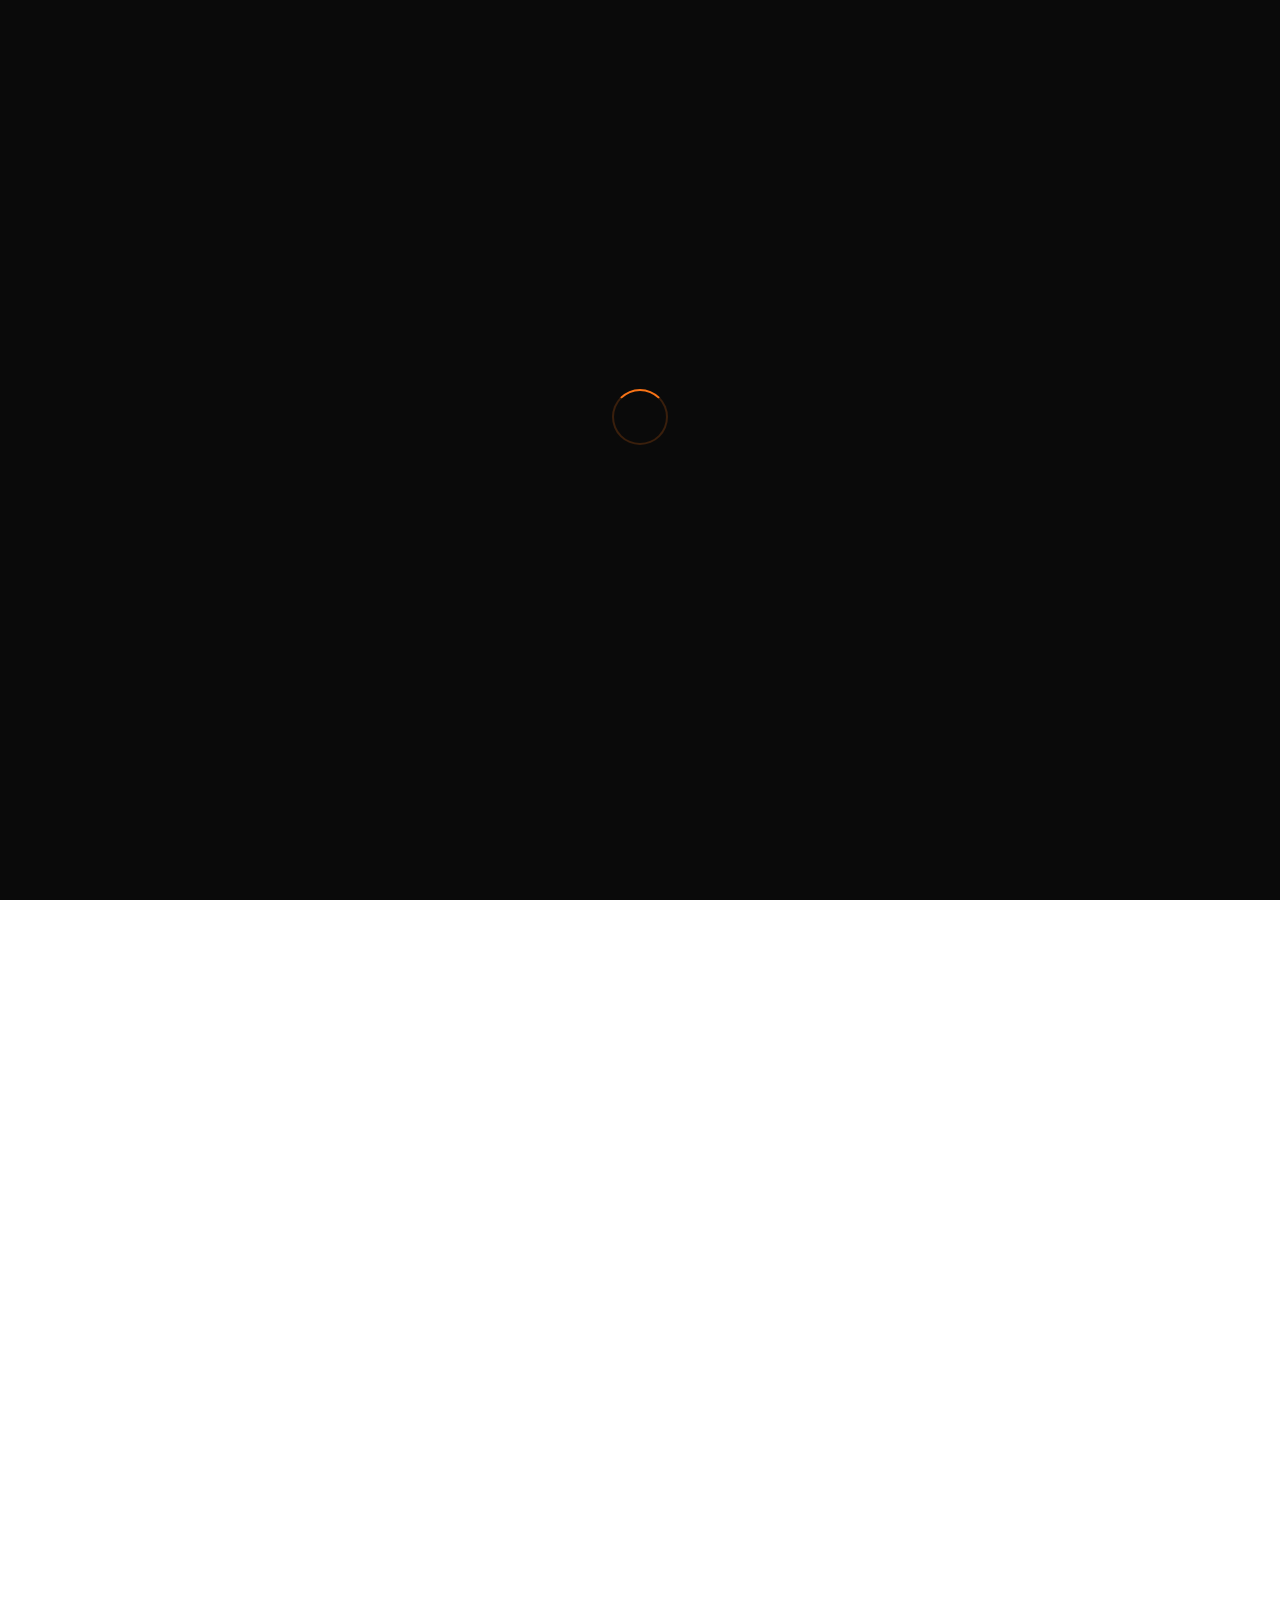
==== commit 8e7fbe54: "feat: iPad habit cards as swipeable carousel — one card at a time, auto-advance 2.8s, dot indicators" ====
--- a/index.html
+++ b/index.html
@@ -1 +1 @@
-<!DOCTYPE html><html lang="en"><head><meta charSet="utf-8"/><meta name="viewport" content="width=device-width, initial-scale=1"/><link rel="stylesheet" href="/voop-site/_next/static/chunks/0xys5m7l3gdin.css" data-precedence="next"/><link rel="preload" as="script" fetchPriority="low" href="/voop-site/_next/static/chunks/0ht900cau6_ur.js"/><script src="/voop-site/_next/static/chunks/1155-hczm4srf.js" async=""></script><script src="/voop-site/_next/static/chunks/16g.ca89g7fib.js" async=""></script><script src="/voop-site/_next/static/chunks/turbopack-0.wel-7v.09zj.js" async=""></script><script src="/voop-site/_next/static/chunks/0dbhjjzl8qfwv.js" async=""></script><script src="/voop-site/_next/static/chunks/0nswt07lbqgo0.js" async=""></script><script src="/voop-site/_next/static/chunks/136h9qar3me57.js" async=""></script><title>Voop — Build Habits That Stick</title><meta name="description" content="Track your habits, build streaks, and see real progress. Voop makes daily habits simple."/><meta property="og:title" content="Voop — Build Habits That Stick"/><meta property="og:description" content="The cleanest habit tracker on iOS. Dark mode, streaks, widgets. No account needed."/><meta property="og:url" content="https://voop.site/"/><meta property="og:type" content="website"/><meta name="twitter:card" content="summary_large_image"/><meta name="twitter:title" content="Voop — Build Habits That Stick"/><meta name="twitter:description" content="The cleanest habit tracker on iOS. Dark mode, streaks, widgets. No account needed."/><link rel="icon" href="/voop-site/favicon.ico?favicon.0x3dzn~oxb6tn.ico" sizes="256x256" type="image/x-icon"/><script src="/voop-site/_next/static/chunks/03~yq9q893hmn.js" noModule=""></script></head><body><div hidden=""><!--$--><!--/$--></div><div style="position:fixed;inset:0;z-index:9999;display:flex;flex-direction:column;align-items:center;justify-content:center;background:#0A0A0A;opacity:1"><div style="width:52px;height:52px;border-radius:50%;border:2.5px solid rgba(249,115,22,0.2);border-top-color:#f97316;margin-bottom:24px"></div><p style="font-size:13px;letter-spacing:0.18em;text-transform:uppercase;color:rgba(255,255,255,0.4);opacity:0;transform:translateY(8px)">Voop</p></div><div style="opacity:0;transition:opacity 0.4s"><main style="background:#0A0A0A"><section id="home" style="min-height:100dvh;display:flex;align-items:center;justify-content:center;padding:80px 24px 60px;position:relative;overflow:hidden"><div style="position:absolute;top:20%;left:50%;transform:translateX(-50%);width:600px;height:400px;background:radial-gradient(ellipse, rgba(249,115,22,0.08) 0%, transparent 70%);pointer-events:none"></div><div style="max-width:1100px;width:100%;display:flex;align-items:center;justify-content:center;gap:80px;flex-wrap:wrap"><div style="flex:1 1 320px;max-width:520px"><div style="margin-bottom:28px;display:flex;align-items:center;gap:10px;opacity:0;transform:translateY(24px)"><div style="display:flex"><div style="width:28px;height:28px;border-radius:50%;background:#f97316;border:2px solid #0A0A0A;margin-left:0;display:flex;align-items:center;justify-content:center;font-size:13px">🧑</div><div style="width:28px;height:28px;border-radius:50%;background:#3b82f6;border:2px solid #0A0A0A;margin-left:-8px;display:flex;align-items:center;justify-content:center;font-size:13px">👩</div><div style="width:28px;height:28px;border-radius:50%;background:#a78bfa;border:2px solid #0A0A0A;margin-left:-8px;display:flex;align-items:center;justify-content:center;font-size:13px">👨</div></div><span style="font-size:13px;font-weight:500;background:linear-gradient(90deg, #ffffff 20%, #f97316 50%, #ffffff 80%);background-size:200% auto;-webkit-background-clip:text;-webkit-text-fill-color:transparent;background-clip:text;animation:shimmer 2.8s linear infinite">10,000+ habits built daily</span><style>@keyframes shimmer { 0% { background-position: 200% center; } 100% { background-position: -200% center; } }</style></div><h1 style="font-size:clamp(44px,8vw,78px);font-weight:700;letter-spacing:-0.04em;line-height:0.95;margin-bottom:24px;opacity:0;transform:translateY(24px)">Build habits<br/>that <em style="font-style:italic;font-weight:400;color:#f97316">stick.</em></h1><p style="font-size:clamp(16px,2.5vw,19px);color:rgba(255,255,255,0.5);line-height:1.65;margin-bottom:40px;max-width:440px;opacity:0;transform:translateY(24px)">The cleanest habit tracker on iPhone. Check things off, watch streaks grow, live better — one day at a time.</p><div style="display:flex;gap:12px;flex-wrap:wrap;align-items:center;opacity:0;transform:translateY(24px)"><a href="#" class="liquid-glass" style="display:flex;align-items:center;gap:10px;border-radius:14px;padding:12px 24px;text-decoration:none;color:#fff;border:1px solid rgba(255,255,255,0.18)"><svg width="20" height="20" viewBox="0 0 24 24" fill="currentColor"><path d="M18.71 19.5c-.83 1.24-1.71 2.45-3.05 2.47-1.34.03-1.77-.79-3.29-.79-1.53 0-2 .77-3.27.82-1.31.05-2.3-1.32-3.14-2.53C4.25 17 2.94 12.45 4.7 9.39c.87-1.52 2.43-2.48 4.12-2.51 1.28-.02 2.5.87 3.29.87.78 0 2.26-1.07 3.8-.91.65.03 2.47.26 3.64 1.98-.09.06-2.17 1.28-2.15 3.81.03 3.02 2.65 4.03 2.68 4.04-.03.07-.42 1.44-1.38 2.83M13 3.5c.73-.83 1.94-1.46 2.94-1.5.13 1.17-.34 2.35-1.04 3.19-.69.85-1.83 1.51-2.95 1.42-.15-1.15.41-2.35 1.05-3.11z"></path></svg><div><div style="font-size:10px;opacity:0.5;line-height:1.2">Download on the</div><div style="font-size:15px;font-weight:700;line-height:1.2">App Store</div></div></a><span style="font-size:13px;color:rgba(255,255,255,0.3)">🤖 Android coming soon</span></div></div><div style="opacity:0;transform:translateY(24px)"><div style="width:min(420px, 90vw);flex-shrink:0;background:#0d0d0d;border-radius:24px;border:1.5px solid rgba(255,255,255,0.1);padding:18px 16px 20px;box-shadow:0 40px 120px rgba(0,0,0,0.85), 0 0 80px rgba(249,115,22,0.07);animation:float 5s ease-in-out infinite;position:relative"><div style="display:flex;align-items:center;justify-content:space-between;margin-bottom:16px;padding:0 4px"><div style="display:flex;gap:6px"><div style="width:10px;height:10px;border-radius:50%;background:#ff5f57"></div><div style="width:10px;height:10px;border-radius:50%;background:#febc2e"></div><div style="width:10px;height:10px;border-radius:50%;background:#28c840"></div></div><span style="font-size:11px;color:rgba(255,255,255,0.25);font-weight:600;letter-spacing:0.06em">VOOP</span><span style="font-size:11px;color:rgba(255,255,255,0.25)">9:41</span></div><div style="padding:0 4px 14px;border-bottom:1px solid rgba(255,255,255,0.07)"><p style="font-size:22px;font-weight:700;letter-spacing:-0.03em">Streaks</p><p style="font-size:11px;color:rgba(255,255,255,0.3);margin-top:2px">Last 90 days</p></div><div style="display:grid;grid-template-columns:repeat(3, 1fr);gap:8px;margin:14px 0"><div style="background:#141414;border-radius:12px;padding:10px 10px;border:1px solid rgba(255,255,255,0.06);text-align:center"><p style="font-size:18px;font-weight:700;letter-spacing:-0.03em;color:#f97316">4</p><p style="font-size:9px;color:rgba(255,255,255,0.35);margin-top:2px;letter-spacing:0.04em">ACTIVE</p></div><div style="background:#141414;border-radius:12px;padding:10px 10px;border:1px solid rgba(255,255,255,0.06);text-align:center"><p style="font-size:18px;font-weight:700;letter-spacing:-0.03em;color:#f97316">112</p><p style="font-size:9px;color:rgba(255,255,255,0.35);margin-top:2px;letter-spacing:0.04em">DAYS 🔥</p></div><div style="background:#141414;border-radius:12px;padding:10px 10px;border:1px solid rgba(255,255,255,0.06);text-align:center"><p style="font-size:18px;font-weight:700;letter-spacing:-0.03em;color:#f97316">88%</p><p style="font-size:9px;color:rgba(255,255,255,0.35);margin-top:2px;letter-spacing:0.04em">COMPLETION</p></div></div><div style="display:flex;flex-direction:column;gap:12px"><div style="background:#141414;border-radius:14px;padding:12px 12px;border:1px solid rgba(255,255,255,0.05)"><div style="display:flex;align-items:center;justify-content:space-between;margin-bottom:4px"><div style="display:flex;align-items:center;gap:8px"><div style="width:28px;height:28px;border-radius:50%;background:#f97316;display:flex;align-items:center;justify-content:center;font-size:13px;flex-shrink:0">🏃</div><div><p style="font-size:13px;font-weight:600">Morning Run</p><p style="font-size:10px;color:rgba(255,255,255,0.3)">🔥 <!-- -->89<!-- --> day streak · best <!-- -->112</p></div></div><div style="text-align:right"><p style="font-size:13px;font-weight:700;color:#f97316">94<!-- -->%</p><p style="font-size:9px;color:rgba(255,255,255,0.3);letter-spacing:0.04em">RATE</p></div></div><div style="display:grid;grid-template-columns:repeat(13, 1fr);gap:3px;margin-top:8px"><div style="aspect-ratio:1;border-radius:2px;background:rgba(255,255,255,0.07);opacity:1;transition:background 0.2s"></div><div style="aspect-ratio:1;border-radius:2px;background:#f97316;opacity:0.5055555555555555;transition:background 0.2s"></div><div style="aspect-ratio:1;border-radius:2px;background:#f97316;opacity:0.5111111111111111;transition:background 0.2s"></div><div style="aspect-ratio:1;border-radius:2px;background:#f97316;opacity:0.5166666666666667;transition:background 0.2s"></div><div style="aspect-ratio:1;border-radius:2px;background:rgba(255,255,255,0.07);opacity:1;transition:background 0.2s"></div><div style="aspect-ratio:1;border-radius:2px;background:#f97316;opacity:0.5277777777777778;transition:background 0.2s"></div><div style="aspect-ratio:1;border-radius:2px;background:#f97316;opacity:0.5333333333333333;transition:background 0.2s"></div><div style="aspect-ratio:1;border-radius:2px;background:#f97316;opacity:0.5388888888888889;transition:background 0.2s"></div><div style="aspect-ratio:1;border-radius:2px;background:#f97316;opacity:0.5444444444444444;transition:background 0.2s"></div><div style="aspect-ratio:1;border-radius:2px;background:#f97316;opacity:0.55;transition:background 0.2s"></div><div style="aspect-ratio:1;border-radius:2px;background:rgba(255,255,255,0.07);opacity:1;transition:background 0.2s"></div><div style="aspect-ratio:1;border-radius:2px;background:#f97316;opacity:0.5611111111111111;transition:background 0.2s"></div><div style="aspect-ratio:1;border-radius:2px;background:#f97316;opacity:0.5666666666666667;transition:background 0.2s"></div><div style="aspect-ratio:1;border-radius:2px;background:#f97316;opacity:0.5722222222222222;transition:background 0.2s"></div><div style="aspect-ratio:1;border-radius:2px;background:#f97316;opacity:0.5777777777777777;transition:background 0.2s"></div><div style="aspect-ratio:1;border-radius:2px;background:#f97316;opacity:0.5833333333333334;transition:background 0.2s"></div><div style="aspect-ratio:1;border-radius:2px;background:rgba(255,255,255,0.07);opacity:1;transition:background 0.2s"></div><div style="aspect-ratio:1;border-radius:2px;background:#f97316;opacity:0.5944444444444444;transition:background 0.2s"></div><div style="aspect-ratio:1;border-radius:2px;background:#f97316;opacity:0.6;transition:background 0.2s"></div><div style="aspect-ratio:1;border-radius:2px;background:#f97316;opacity:0.6055555555555555;transition:background 0.2s"></div><div style="aspect-ratio:1;border-radius:2px;background:#f97316;opacity:0.6111111111111112;transition:background 0.2s"></div><div style="aspect-ratio:1;border-radius:2px;background:#f97316;opacity:0.6166666666666667;transition:background 0.2s"></div><div style="aspect-ratio:1;border-radius:2px;background:rgba(255,255,255,0.07);opacity:1;transition:background 0.2s"></div><div style="aspect-ratio:1;border-radius:2px;background:#f97316;opacity:0.6277777777777778;transition:background 0.2s"></div><div style="aspect-ratio:1;border-radius:2px;background:#f97316;opacity:0.6333333333333333;transition:background 0.2s"></div><div style="aspect-ratio:1;border-radius:2px;background:#f97316;opacity:0.6388888888888888;transition:background 0.2s"></div><div style="aspect-ratio:1;border-radius:2px;background:#f97316;opacity:0.6444444444444444;transition:background 0.2s"></div><div style="aspect-ratio:1;border-radius:2px;background:#f97316;opacity:0.65;transition:background 0.2s"></div><div style="aspect-ratio:1;border-radius:2px;background:rgba(255,255,255,0.07);opacity:1;transition:background 0.2s"></div><div style="aspect-ratio:1;border-radius:2px;background:rgba(255,255,255,0.07);opacity:1;transition:background 0.2s"></div><div style="aspect-ratio:1;border-radius:2px;background:#f97316;opacity:0.6666666666666666;transition:background 0.2s"></div><div style="aspect-ratio:1;border-radius:2px;background:#f97316;opacity:0.6722222222222223;transition:background 0.2s"></div><div style="aspect-ratio:1;border-radius:2px;background:#f97316;opacity:0.6777777777777778;transition:background 0.2s"></div><div style="aspect-ratio:1;border-radius:2px;background:#f97316;opacity:0.6833333333333333;transition:background 0.2s"></div><div style="aspect-ratio:1;border-radius:2px;background:#f97316;opacity:0.6888888888888889;transition:background 0.2s"></div><div style="aspect-ratio:1;border-radius:2px;background:rgba(255,255,255,0.07);opacity:1;transition:background 0.2s"></div><div style="aspect-ratio:1;border-radius:2px;background:#f97316;opacity:0.7;transition:background 0.2s"></div><div style="aspect-ratio:1;border-radius:2px;background:#f97316;opacity:0.7055555555555555;transition:background 0.2s"></div><div style="aspect-ratio:1;border-radius:2px;background:#f97316;opacity:0.7111111111111111;transition:background 0.2s"></div><div style="aspect-ratio:1;border-radius:2px;background:#f97316;opacity:0.7166666666666667;transition:background 0.2s"></div><div style="aspect-ratio:1;border-radius:2px;background:#f97316;opacity:0.7222222222222222;transition:background 0.2s"></div><div style="aspect-ratio:1;border-radius:2px;background:rgba(255,255,255,0.07);opacity:1;transition:background 0.2s"></div><div style="aspect-ratio:1;border-radius:2px;background:#f97316;opacity:0.7333333333333334;transition:background 0.2s"></div><div style="aspect-ratio:1;border-radius:2px;background:#f97316;opacity:0.7388888888888889;transition:background 0.2s"></div><div style="aspect-ratio:1;border-radius:2px;background:#f97316;opacity:0.7444444444444445;transition:background 0.2s"></div><div style="aspect-ratio:1;border-radius:2px;background:#f97316;opacity:0.75;transition:background 0.2s"></div><div style="aspect-ratio:1;border-radius:2px;background:#f97316;opacity:0.7555555555555555;transition:background 0.2s"></div><div style="aspect-ratio:1;border-radius:2px;background:rgba(255,255,255,0.07);opacity:1;transition:background 0.2s"></div><div style="aspect-ratio:1;border-radius:2px;background:#f97316;opacity:0.7666666666666666;transition:background 0.2s"></div><div style="aspect-ratio:1;border-radius:2px;background:#f97316;opacity:0.7722222222222221;transition:background 0.2s"></div><div style="aspect-ratio:1;border-radius:2px;background:#f97316;opacity:0.7777777777777778;transition:background 0.2s"></div><div style="aspect-ratio:1;border-radius:2px;background:#f97316;opacity:0.7833333333333333;transition:background 0.2s"></div><div style="aspect-ratio:1;border-radius:2px;background:#f97316;opacity:0.7888888888888889;transition:background 0.2s"></div><div style="aspect-ratio:1;border-radius:2px;background:rgba(255,255,255,0.07);opacity:1;transition:background 0.2s"></div><div style="aspect-ratio:1;border-radius:2px;background:#f97316;opacity:0.8;transition:background 0.2s"></div><div style="aspect-ratio:1;border-radius:2px;background:#f97316;opacity:0.8055555555555556;transition:background 0.2s"></div><div style="aspect-ratio:1;border-radius:2px;background:#f97316;opacity:0.8111111111111111;transition:background 0.2s"></div><div style="aspect-ratio:1;border-radius:2px;background:#f97316;opacity:0.8166666666666667;transition:background 0.2s"></div><div style="aspect-ratio:1;border-radius:2px;background:#f97316;opacity:0.8222222222222222;transition:background 0.2s"></div><div style="aspect-ratio:1;border-radius:2px;background:rgba(255,255,255,0.07);opacity:1;transition:background 0.2s"></div><div style="aspect-ratio:1;border-radius:2px;background:rgba(255,255,255,0.07);opacity:1;transition:background 0.2s"></div><div style="aspect-ratio:1;border-radius:2px;background:#f97316;opacity:0.8388888888888889;transition:background 0.2s"></div><div style="aspect-ratio:1;border-radius:2px;background:#f97316;opacity:0.8444444444444444;transition:background 0.2s"></div><div style="aspect-ratio:1;border-radius:2px;background:#f97316;opacity:0.85;transition:background 0.2s"></div><div style="aspect-ratio:1;border-radius:2px;background:#f97316;opacity:0.8555555555555556;transition:background 0.2s"></div><div style="aspect-ratio:1;border-radius:2px;background:rgba(255,255,255,0.07);opacity:1;transition:background 0.2s"></div><div style="aspect-ratio:1;border-radius:2px;background:rgba(255,255,255,0.07);opacity:1;transition:background 0.2s"></div><div style="aspect-ratio:1;border-radius:2px;background:#f97316;opacity:0.8722222222222222;transition:background 0.2s"></div><div style="aspect-ratio:1;border-radius:2px;background:#f97316;opacity:0.8777777777777778;transition:background 0.2s"></div><div style="aspect-ratio:1;border-radius:2px;background:#f97316;opacity:0.8833333333333333;transition:background 0.2s"></div><div style="aspect-ratio:1;border-radius:2px;background:#f97316;opacity:0.8888888888888888;transition:background 0.2s"></div><div style="aspect-ratio:1;border-radius:2px;background:#f97316;opacity:0.8944444444444444;transition:background 0.2s"></div><div style="aspect-ratio:1;border-radius:2px;background:rgba(255,255,255,0.07);opacity:1;transition:background 0.2s"></div><div style="aspect-ratio:1;border-radius:2px;background:#f97316;opacity:0.9055555555555556;transition:background 0.2s"></div><div style="aspect-ratio:1;border-radius:2px;background:#f97316;opacity:0.9111111111111111;transition:background 0.2s"></div><div style="aspect-ratio:1;border-radius:2px;background:#f97316;opacity:0.9166666666666667;transition:background 0.2s"></div><div style="aspect-ratio:1;border-radius:2px;background:#f97316;opacity:0.9222222222222223;transition:background 0.2s"></div><div style="aspect-ratio:1;border-radius:2px;background:#f97316;opacity:0.9277777777777778;transition:background 0.2s"></div><div style="aspect-ratio:1;border-radius:2px;background:rgba(255,255,255,0.07);opacity:1;transition:background 0.2s"></div><div style="aspect-ratio:1;border-radius:2px;background:#f97316;opacity:0.9388888888888889;transition:background 0.2s"></div><div style="aspect-ratio:1;border-radius:2px;background:#f97316;opacity:0.9444444444444444;transition:background 0.2s"></div><div style="aspect-ratio:1;border-radius:2px;background:#f97316;opacity:0.95;transition:background 0.2s"></div><div style="aspect-ratio:1;border-radius:2px;background:#f97316;opacity:0.9555555555555555;transition:background 0.2s"></div><div style="aspect-ratio:1;border-radius:2px;background:#f97316;opacity:0.9611111111111111;transition:background 0.2s"></div><div style="aspect-ratio:1;border-radius:2px;background:rgba(255,255,255,0.07);opacity:1;transition:background 0.2s"></div><div style="aspect-ratio:1;border-radius:2px;background:#f97316;opacity:0.9722222222222222;transition:background 0.2s"></div><div style="aspect-ratio:1;border-radius:2px;background:#f97316;opacity:0.9777777777777779;transition:background 0.2s"></div><div style="aspect-ratio:1;border-radius:2px;background:#f97316;opacity:0.9833333333333334;transition:background 0.2s"></div><div style="aspect-ratio:1;border-radius:2px;background:#f97316;opacity:0.9888888888888889;transition:background 0.2s"></div><div style="aspect-ratio:1;border-radius:2px;background:#f97316;opacity:0.9944444444444445;transition:background 0.2s"></div></div></div><div style="background:#141414;border-radius:14px;padding:12px 12px;border:1px solid rgba(255,255,255,0.05)"><div style="display:flex;align-items:center;justify-content:space-between;margin-bottom:4px"><div style="display:flex;align-items:center;gap:8px"><div style="width:28px;height:28px;border-radius:50%;background:#a78bfa;display:flex;align-items:center;justify-content:center;font-size:13px;flex-shrink:0">🧘</div><div><p style="font-size:13px;font-weight:600">Meditate</p><p style="font-size:10px;color:rgba(255,255,255,0.3)">🔥 <!-- -->47<!-- --> day streak · best <!-- -->47</p></div></div><div style="text-align:right"><p style="font-size:13px;font-weight:700;color:#a78bfa">87<!-- -->%</p><p style="font-size:9px;color:rgba(255,255,255,0.3);letter-spacing:0.04em">RATE</p></div></div><div style="display:grid;grid-template-columns:repeat(13, 1fr);gap:3px;margin-top:8px"><div style="aspect-ratio:1;border-radius:2px;background:rgba(255,255,255,0.07);opacity:1;transition:background 0.2s"></div><div style="aspect-ratio:1;border-radius:2px;background:rgba(255,255,255,0.07);opacity:1;transition:background 0.2s"></div><div style="aspect-ratio:1;border-radius:2px;background:rgba(255,255,255,0.07);opacity:1;transition:background 0.2s"></div><div style="aspect-ratio:1;border-radius:2px;background:rgba(255,255,255,0.07);opacity:1;transition:background 0.2s"></div><div style="aspect-ratio:1;border-radius:2px;background:rgba(255,255,255,0.07);opacity:1;transition:background 0.2s"></div><div style="aspect-ratio:1;border-radius:2px;background:rgba(255,255,255,0.07);opacity:1;transition:background 0.2s"></div><div style="aspect-ratio:1;border-radius:2px;background:rgba(255,255,255,0.07);opacity:1;transition:background 0.2s"></div><div style="aspect-ratio:1;border-radius:2px;background:rgba(255,255,255,0.07);opacity:1;transition:background 0.2s"></div><div style="aspect-ratio:1;border-radius:2px;background:rgba(255,255,255,0.07);opacity:1;transition:background 0.2s"></div><div style="aspect-ratio:1;border-radius:2px;background:rgba(255,255,255,0.07);opacity:1;transition:background 0.2s"></div><div style="aspect-ratio:1;border-radius:2px;background:rgba(255,255,255,0.07);opacity:1;transition:background 0.2s"></div><div style="aspect-ratio:1;border-radius:2px;background:rgba(255,255,255,0.07);opacity:1;transition:background 0.2s"></div><div style="aspect-ratio:1;border-radius:2px;background:rgba(255,255,255,0.07);opacity:1;transition:background 0.2s"></div><div style="aspect-ratio:1;border-radius:2px;background:rgba(255,255,255,0.07);opacity:1;transition:background 0.2s"></div><div style="aspect-ratio:1;border-radius:2px;background:rgba(255,255,255,0.07);opacity:1;transition:background 0.2s"></div><div style="aspect-ratio:1;border-radius:2px;background:rgba(255,255,255,0.07);opacity:1;transition:background 0.2s"></div><div style="aspect-ratio:1;border-radius:2px;background:rgba(255,255,255,0.07);opacity:1;transition:background 0.2s"></div><div style="aspect-ratio:1;border-radius:2px;background:rgba(255,255,255,0.07);opacity:1;transition:background 0.2s"></div><div style="aspect-ratio:1;border-radius:2px;background:rgba(255,255,255,0.07);opacity:1;transition:background 0.2s"></div><div style="aspect-ratio:1;border-radius:2px;background:rgba(255,255,255,0.07);opacity:1;transition:background 0.2s"></div><div style="aspect-ratio:1;border-radius:2px;background:rgba(255,255,255,0.07);opacity:1;transition:background 0.2s"></div><div style="aspect-ratio:1;border-radius:2px;background:rgba(255,255,255,0.07);opacity:1;transition:background 0.2s"></div><div style="aspect-ratio:1;border-radius:2px;background:rgba(255,255,255,0.07);opacity:1;transition:background 0.2s"></div><div style="aspect-ratio:1;border-radius:2px;background:rgba(255,255,255,0.07);opacity:1;transition:background 0.2s"></div><div style="aspect-ratio:1;border-radius:2px;background:rgba(255,255,255,0.07);opacity:1;transition:background 0.2s"></div><div style="aspect-ratio:1;border-radius:2px;background:rgba(255,255,255,0.07);opacity:1;transition:background 0.2s"></div><div style="aspect-ratio:1;border-radius:2px;background:rgba(255,255,255,0.07);opacity:1;transition:background 0.2s"></div><div style="aspect-ratio:1;border-radius:2px;background:rgba(255,255,255,0.07);opacity:1;transition:background 0.2s"></div><div style="aspect-ratio:1;border-radius:2px;background:rgba(255,255,255,0.07);opacity:1;transition:background 0.2s"></div><div style="aspect-ratio:1;border-radius:2px;background:rgba(255,255,255,0.07);opacity:1;transition:background 0.2s"></div><div style="aspect-ratio:1;border-radius:2px;background:rgba(255,255,255,0.07);opacity:1;transition:background 0.2s"></div><div style="aspect-ratio:1;border-radius:2px;background:rgba(255,255,255,0.07);opacity:1;transition:background 0.2s"></div><div style="aspect-ratio:1;border-radius:2px;background:rgba(255,255,255,0.07);opacity:1;transition:background 0.2s"></div><div style="aspect-ratio:1;border-radius:2px;background:rgba(255,255,255,0.07);opacity:1;transition:background 0.2s"></div><div style="aspect-ratio:1;border-radius:2px;background:rgba(255,255,255,0.07);opacity:1;transition:background 0.2s"></div><div style="aspect-ratio:1;border-radius:2px;background:rgba(255,255,255,0.07);opacity:1;transition:background 0.2s"></div><div style="aspect-ratio:1;border-radius:2px;background:rgba(255,255,255,0.07);opacity:1;transition:background 0.2s"></div><div style="aspect-ratio:1;border-radius:2px;background:rgba(255,255,255,0.07);opacity:1;transition:background 0.2s"></div><div style="aspect-ratio:1;border-radius:2px;background:rgba(255,255,255,0.07);opacity:1;transition:background 0.2s"></div><div style="aspect-ratio:1;border-radius:2px;background:rgba(255,255,255,0.07);opacity:1;transition:background 0.2s"></div><div style="aspect-ratio:1;border-radius:2px;background:rgba(255,255,255,0.07);opacity:1;transition:background 0.2s"></div><div style="aspect-ratio:1;border-radius:2px;background:rgba(255,255,255,0.07);opacity:1;transition:background 0.2s"></div><div style="aspect-ratio:1;border-radius:2px;background:rgba(255,255,255,0.07);opacity:1;transition:background 0.2s"></div><div style="aspect-ratio:1;border-radius:2px;background:#a78bfa;opacity:0.7388888888888889;transition:background 0.2s"></div><div style="aspect-ratio:1;border-radius:2px;background:#a78bfa;opacity:0.7444444444444445;transition:background 0.2s"></div><div style="aspect-ratio:1;border-radius:2px;background:#a78bfa;opacity:0.75;transition:background 0.2s"></div><div style="aspect-ratio:1;border-radius:2px;background:rgba(255,255,255,0.07);opacity:1;transition:background 0.2s"></div><div style="aspect-ratio:1;border-radius:2px;background:rgba(255,255,255,0.07);opacity:1;transition:background 0.2s"></div><div style="aspect-ratio:1;border-radius:2px;background:#a78bfa;opacity:0.7666666666666666;transition:background 0.2s"></div><div style="aspect-ratio:1;border-radius:2px;background:#a78bfa;opacity:0.7722222222222221;transition:background 0.2s"></div><div style="aspect-ratio:1;border-radius:2px;background:#a78bfa;opacity:0.7777777777777778;transition:background 0.2s"></div><div style="aspect-ratio:1;border-radius:2px;background:#a78bfa;opacity:0.7833333333333333;transition:background 0.2s"></div><div style="aspect-ratio:1;border-radius:2px;background:rgba(255,255,255,0.07);opacity:1;transition:background 0.2s"></div><div style="aspect-ratio:1;border-radius:2px;background:rgba(255,255,255,0.07);opacity:1;transition:background 0.2s"></div><div style="aspect-ratio:1;border-radius:2px;background:#a78bfa;opacity:0.8;transition:background 0.2s"></div><div style="aspect-ratio:1;border-radius:2px;background:#a78bfa;opacity:0.8055555555555556;transition:background 0.2s"></div><div style="aspect-ratio:1;border-radius:2px;background:#a78bfa;opacity:0.8111111111111111;transition:background 0.2s"></div><div style="aspect-ratio:1;border-radius:2px;background:#a78bfa;opacity:0.8166666666666667;transition:background 0.2s"></div><div style="aspect-ratio:1;border-radius:2px;background:rgba(255,255,255,0.07);opacity:1;transition:background 0.2s"></div><div style="aspect-ratio:1;border-radius:2px;background:rgba(255,255,255,0.07);opacity:1;transition:background 0.2s"></div><div style="aspect-ratio:1;border-radius:2px;background:#a78bfa;opacity:0.8333333333333333;transition:background 0.2s"></div><div style="aspect-ratio:1;border-radius:2px;background:#a78bfa;opacity:0.8388888888888889;transition:background 0.2s"></div><div style="aspect-ratio:1;border-radius:2px;background:#a78bfa;opacity:0.8444444444444444;transition:background 0.2s"></div><div style="aspect-ratio:1;border-radius:2px;background:#a78bfa;opacity:0.85;transition:background 0.2s"></div><div style="aspect-ratio:1;border-radius:2px;background:#a78bfa;opacity:0.8555555555555556;transition:background 0.2s"></div><div style="aspect-ratio:1;border-radius:2px;background:rgba(255,255,255,0.07);opacity:1;transition:background 0.2s"></div><div style="aspect-ratio:1;border-radius:2px;background:#a78bfa;opacity:0.8666666666666667;transition:background 0.2s"></div><div style="aspect-ratio:1;border-radius:2px;background:#a78bfa;opacity:0.8722222222222222;transition:background 0.2s"></div><div style="aspect-ratio:1;border-radius:2px;background:#a78bfa;opacity:0.8777777777777778;transition:background 0.2s"></div><div style="aspect-ratio:1;border-radius:2px;background:#a78bfa;opacity:0.8833333333333333;transition:background 0.2s"></div><div style="aspect-ratio:1;border-radius:2px;background:#a78bfa;opacity:0.8888888888888888;transition:background 0.2s"></div><div style="aspect-ratio:1;border-radius:2px;background:rgba(255,255,255,0.07);opacity:1;transition:background 0.2s"></div><div style="aspect-ratio:1;border-radius:2px;background:#a78bfa;opacity:0.9;transition:background 0.2s"></div><div style="aspect-ratio:1;border-radius:2px;background:#a78bfa;opacity:0.9055555555555556;transition:background 0.2s"></div><div style="aspect-ratio:1;border-radius:2px;background:#a78bfa;opacity:0.9111111111111111;transition:background 0.2s"></div><div style="aspect-ratio:1;border-radius:2px;background:#a78bfa;opacity:0.9166666666666667;transition:background 0.2s"></div><div style="aspect-ratio:1;border-radius:2px;background:#a78bfa;opacity:0.9222222222222223;transition:background 0.2s"></div><div style="aspect-ratio:1;border-radius:2px;background:rgba(255,255,255,0.07);opacity:1;transition:background 0.2s"></div><div style="aspect-ratio:1;border-radius:2px;background:rgba(255,255,255,0.07);opacity:1;transition:background 0.2s"></div><div style="aspect-ratio:1;border-radius:2px;background:#a78bfa;opacity:0.9388888888888889;transition:background 0.2s"></div><div style="aspect-ratio:1;border-radius:2px;background:#a78bfa;opacity:0.9444444444444444;transition:background 0.2s"></div><div style="aspect-ratio:1;border-radius:2px;background:#a78bfa;opacity:0.95;transition:background 0.2s"></div><div style="aspect-ratio:1;border-radius:2px;background:#a78bfa;opacity:0.9555555555555555;transition:background 0.2s"></div><div style="aspect-ratio:1;border-radius:2px;background:rgba(255,255,255,0.07);opacity:1;transition:background 0.2s"></div><div style="aspect-ratio:1;border-radius:2px;background:rgba(255,255,255,0.07);opacity:1;transition:background 0.2s"></div><div style="aspect-ratio:1;border-radius:2px;background:#a78bfa;opacity:0.9722222222222222;transition:background 0.2s"></div><div style="aspect-ratio:1;border-radius:2px;background:#a78bfa;opacity:0.9777777777777779;transition:background 0.2s"></div><div style="aspect-ratio:1;border-radius:2px;background:#a78bfa;opacity:0.9833333333333334;transition:background 0.2s"></div><div style="aspect-ratio:1;border-radius:2px;background:#a78bfa;opacity:0.9888888888888889;transition:background 0.2s"></div><div style="aspect-ratio:1;border-radius:2px;background:rgba(255,255,255,0.07);opacity:1;transition:background 0.2s"></div></div></div><div style="background:#141414;border-radius:14px;padding:12px 12px;border:1px solid rgba(255,255,255,0.05)"><div style="display:flex;align-items:center;justify-content:space-between;margin-bottom:4px"><div style="display:flex;align-items:center;gap:8px"><div style="width:28px;height:28px;border-radius:50%;background:#3b82f6;display:flex;align-items:center;justify-content:center;font-size:13px;flex-shrink:0">📖</div><div><p style="font-size:13px;font-weight:600">Read 20 mins</p><p style="font-size:10px;color:rgba(255,255,255,0.3)">🔥 <!-- -->31<!-- --> day streak · best <!-- -->64</p></div></div><div style="text-align:right"><p style="font-size:13px;font-weight:700;color:#3b82f6">78<!-- -->%</p><p style="font-size:9px;color:rgba(255,255,255,0.3);letter-spacing:0.04em">RATE</p></div></div><div style="display:grid;grid-template-columns:repeat(13, 1fr);gap:3px;margin-top:8px"><div style="aspect-ratio:1;border-radius:2px;background:rgba(255,255,255,0.07);opacity:1;transition:background 0.2s"></div><div style="aspect-ratio:1;border-radius:2px;background:rgba(255,255,255,0.07);opacity:1;transition:background 0.2s"></div><div style="aspect-ratio:1;border-radius:2px;background:rgba(255,255,255,0.07);opacity:1;transition:background 0.2s"></div><div style="aspect-ratio:1;border-radius:2px;background:rgba(255,255,255,0.07);opacity:1;transition:background 0.2s"></div><div style="aspect-ratio:1;border-radius:2px;background:rgba(255,255,255,0.07);opacity:1;transition:background 0.2s"></div><div style="aspect-ratio:1;border-radius:2px;background:rgba(255,255,255,0.07);opacity:1;transition:background 0.2s"></div><div style="aspect-ratio:1;border-radius:2px;background:rgba(255,255,255,0.07);opacity:1;transition:background 0.2s"></div><div style="aspect-ratio:1;border-radius:2px;background:rgba(255,255,255,0.07);opacity:1;transition:background 0.2s"></div><div style="aspect-ratio:1;border-radius:2px;background:rgba(255,255,255,0.07);opacity:1;transition:background 0.2s"></div><div style="aspect-ratio:1;border-radius:2px;background:rgba(255,255,255,0.07);opacity:1;transition:background 0.2s"></div><div style="aspect-ratio:1;border-radius:2px;background:rgba(255,255,255,0.07);opacity:1;transition:background 0.2s"></div><div style="aspect-ratio:1;border-radius:2px;background:rgba(255,255,255,0.07);opacity:1;transition:background 0.2s"></div><div style="aspect-ratio:1;border-radius:2px;background:rgba(255,255,255,0.07);opacity:1;transition:background 0.2s"></div><div style="aspect-ratio:1;border-radius:2px;background:rgba(255,255,255,0.07);opacity:1;transition:background 0.2s"></div><div style="aspect-ratio:1;border-radius:2px;background:rgba(255,255,255,0.07);opacity:1;transition:background 0.2s"></div><div style="aspect-ratio:1;border-radius:2px;background:rgba(255,255,255,0.07);opacity:1;transition:background 0.2s"></div><div style="aspect-ratio:1;border-radius:2px;background:rgba(255,255,255,0.07);opacity:1;transition:background 0.2s"></div><div style="aspect-ratio:1;border-radius:2px;background:rgba(255,255,255,0.07);opacity:1;transition:background 0.2s"></div><div style="aspect-ratio:1;border-radius:2px;background:rgba(255,255,255,0.07);opacity:1;transition:background 0.2s"></div><div style="aspect-ratio:1;border-radius:2px;background:rgba(255,255,255,0.07);opacity:1;transition:background 0.2s"></div><div style="aspect-ratio:1;border-radius:2px;background:rgba(255,255,255,0.07);opacity:1;transition:background 0.2s"></div><div style="aspect-ratio:1;border-radius:2px;background:rgba(255,255,255,0.07);opacity:1;transition:background 0.2s"></div><div style="aspect-ratio:1;border-radius:2px;background:rgba(255,255,255,0.07);opacity:1;transition:background 0.2s"></div><div style="aspect-ratio:1;border-radius:2px;background:rgba(255,255,255,0.07);opacity:1;transition:background 0.2s"></div><div style="aspect-ratio:1;border-radius:2px;background:rgba(255,255,255,0.07);opacity:1;transition:background 0.2s"></div><div style="aspect-ratio:1;border-radius:2px;background:rgba(255,255,255,0.07);opacity:1;transition:background 0.2s"></div><div style="aspect-ratio:1;border-radius:2px;background:rgba(255,255,255,0.07);opacity:1;transition:background 0.2s"></div><div style="aspect-ratio:1;border-radius:2px;background:rgba(255,255,255,0.07);opacity:1;transition:background 0.2s"></div><div style="aspect-ratio:1;border-radius:2px;background:rgba(255,255,255,0.07);opacity:1;transition:background 0.2s"></div><div style="aspect-ratio:1;border-radius:2px;background:rgba(255,255,255,0.07);opacity:1;transition:background 0.2s"></div><div style="aspect-ratio:1;border-radius:2px;background:rgba(255,255,255,0.07);opacity:1;transition:background 0.2s"></div><div style="aspect-ratio:1;border-radius:2px;background:rgba(255,255,255,0.07);opacity:1;transition:background 0.2s"></div><div style="aspect-ratio:1;border-radius:2px;background:rgba(255,255,255,0.07);opacity:1;transition:background 0.2s"></div><div style="aspect-ratio:1;border-radius:2px;background:rgba(255,255,255,0.07);opacity:1;transition:background 0.2s"></div><div style="aspect-ratio:1;border-radius:2px;background:rgba(255,255,255,0.07);opacity:1;transition:background 0.2s"></div><div style="aspect-ratio:1;border-radius:2px;background:rgba(255,255,255,0.07);opacity:1;transition:background 0.2s"></div><div style="aspect-ratio:1;border-radius:2px;background:rgba(255,255,255,0.07);opacity:1;transition:background 0.2s"></div><div style="aspect-ratio:1;border-radius:2px;background:rgba(255,255,255,0.07);opacity:1;transition:background 0.2s"></div><div style="aspect-ratio:1;border-radius:2px;background:rgba(255,255,255,0.07);opacity:1;transition:background 0.2s"></div><div style="aspect-ratio:1;border-radius:2px;background:rgba(255,255,255,0.07);opacity:1;transition:background 0.2s"></div><div style="aspect-ratio:1;border-radius:2px;background:rgba(255,255,255,0.07);opacity:1;transition:background 0.2s"></div><div style="aspect-ratio:1;border-radius:2px;background:rgba(255,255,255,0.07);opacity:1;transition:background 0.2s"></div><div style="aspect-ratio:1;border-radius:2px;background:rgba(255,255,255,0.07);opacity:1;transition:background 0.2s"></div><div style="aspect-ratio:1;border-radius:2px;background:rgba(255,255,255,0.07);opacity:1;transition:background 0.2s"></div><div style="aspect-ratio:1;border-radius:2px;background:rgba(255,255,255,0.07);opacity:1;transition:background 0.2s"></div><div style="aspect-ratio:1;border-radius:2px;background:rgba(255,255,255,0.07);opacity:1;transition:background 0.2s"></div><div style="aspect-ratio:1;border-radius:2px;background:rgba(255,255,255,0.07);opacity:1;transition:background 0.2s"></div><div style="aspect-ratio:1;border-radius:2px;background:rgba(255,255,255,0.07);opacity:1;transition:background 0.2s"></div><div style="aspect-ratio:1;border-radius:2px;background:rgba(255,255,255,0.07);opacity:1;transition:background 0.2s"></div><div style="aspect-ratio:1;border-radius:2px;background:rgba(255,255,255,0.07);opacity:1;transition:background 0.2s"></div><div style="aspect-ratio:1;border-radius:2px;background:rgba(255,255,255,0.07);opacity:1;transition:background 0.2s"></div><div style="aspect-ratio:1;border-radius:2px;background:rgba(255,255,255,0.07);opacity:1;transition:background 0.2s"></div><div style="aspect-ratio:1;border-radius:2px;background:rgba(255,255,255,0.07);opacity:1;transition:background 0.2s"></div><div style="aspect-ratio:1;border-radius:2px;background:rgba(255,255,255,0.07);opacity:1;transition:background 0.2s"></div><div style="aspect-ratio:1;border-radius:2px;background:rgba(255,255,255,0.07);opacity:1;transition:background 0.2s"></div><div style="aspect-ratio:1;border-radius:2px;background:rgba(255,255,255,0.07);opacity:1;transition:background 0.2s"></div><div style="aspect-ratio:1;border-radius:2px;background:rgba(255,255,255,0.07);opacity:1;transition:background 0.2s"></div><div style="aspect-ratio:1;border-radius:2px;background:rgba(255,255,255,0.07);opacity:1;transition:background 0.2s"></div><div style="aspect-ratio:1;border-radius:2px;background:rgba(255,255,255,0.07);opacity:1;transition:background 0.2s"></div><div style="aspect-ratio:1;border-radius:2px;background:#3b82f6;opacity:0.8277777777777777;transition:background 0.2s"></div><div style="aspect-ratio:1;border-radius:2px;background:#3b82f6;opacity:0.8333333333333333;transition:background 0.2s"></div><div style="aspect-ratio:1;border-radius:2px;background:#3b82f6;opacity:0.8388888888888889;transition:background 0.2s"></div><div style="aspect-ratio:1;border-radius:2px;background:rgba(255,255,255,0.07);opacity:1;transition:background 0.2s"></div><div style="aspect-ratio:1;border-radius:2px;background:rgba(255,255,255,0.07);opacity:1;transition:background 0.2s"></div><div style="aspect-ratio:1;border-radius:2px;background:#3b82f6;opacity:0.8555555555555556;transition:background 0.2s"></div><div style="aspect-ratio:1;border-radius:2px;background:#3b82f6;opacity:0.8611111111111112;transition:background 0.2s"></div><div style="aspect-ratio:1;border-radius:2px;background:#3b82f6;opacity:0.8666666666666667;transition:background 0.2s"></div><div style="aspect-ratio:1;border-radius:2px;background:#3b82f6;opacity:0.8722222222222222;transition:background 0.2s"></div><div style="aspect-ratio:1;border-radius:2px;background:rgba(255,255,255,0.07);opacity:1;transition:background 0.2s"></div><div style="aspect-ratio:1;border-radius:2px;background:rgba(255,255,255,0.07);opacity:1;transition:background 0.2s"></div><div style="aspect-ratio:1;border-radius:2px;background:#3b82f6;opacity:0.8888888888888888;transition:background 0.2s"></div><div style="aspect-ratio:1;border-radius:2px;background:#3b82f6;opacity:0.8944444444444444;transition:background 0.2s"></div><div style="aspect-ratio:1;border-radius:2px;background:#3b82f6;opacity:0.9;transition:background 0.2s"></div><div style="aspect-ratio:1;border-radius:2px;background:#3b82f6;opacity:0.9055555555555556;transition:background 0.2s"></div><div style="aspect-ratio:1;border-radius:2px;background:rgba(255,255,255,0.07);opacity:1;transition:background 0.2s"></div><div style="aspect-ratio:1;border-radius:2px;background:rgba(255,255,255,0.07);opacity:1;transition:background 0.2s"></div><div style="aspect-ratio:1;border-radius:2px;background:#3b82f6;opacity:0.9222222222222223;transition:background 0.2s"></div><div style="aspect-ratio:1;border-radius:2px;background:#3b82f6;opacity:0.9277777777777778;transition:background 0.2s"></div><div style="aspect-ratio:1;border-radius:2px;background:#3b82f6;opacity:0.9333333333333333;transition:background 0.2s"></div><div style="aspect-ratio:1;border-radius:2px;background:#3b82f6;opacity:0.9388888888888889;transition:background 0.2s"></div><div style="aspect-ratio:1;border-radius:2px;background:rgba(255,255,255,0.07);opacity:1;transition:background 0.2s"></div><div style="aspect-ratio:1;border-radius:2px;background:rgba(255,255,255,0.07);opacity:1;transition:background 0.2s"></div><div style="aspect-ratio:1;border-radius:2px;background:#3b82f6;opacity:0.9555555555555555;transition:background 0.2s"></div><div style="aspect-ratio:1;border-radius:2px;background:#3b82f6;opacity:0.9611111111111111;transition:background 0.2s"></div><div style="aspect-ratio:1;border-radius:2px;background:#3b82f6;opacity:0.9666666666666667;transition:background 0.2s"></div><div style="aspect-ratio:1;border-radius:2px;background:#3b82f6;opacity:0.9722222222222222;transition:background 0.2s"></div><div style="aspect-ratio:1;border-radius:2px;background:rgba(255,255,255,0.07);opacity:1;transition:background 0.2s"></div><div style="aspect-ratio:1;border-radius:2px;background:rgba(255,255,255,0.07);opacity:1;transition:background 0.2s"></div><div style="aspect-ratio:1;border-radius:2px;background:#3b82f6;opacity:0.9888888888888889;transition:background 0.2s"></div><div style="aspect-ratio:1;border-radius:2px;background:#3b82f6;opacity:0.9944444444444445;transition:background 0.2s"></div></div></div><div style="background:#141414;border-radius:14px;padding:12px 12px;border:1px solid rgba(255,255,255,0.05)"><div style="display:flex;align-items:center;justify-content:space-between;margin-bottom:4px"><div style="display:flex;align-items:center;gap:8px"><div style="width:28px;height:28px;border-radius:50%;background:#22c55e;display:flex;align-items:center;justify-content:center;font-size:13px;flex-shrink:0">💧</div><div><p style="font-size:13px;font-weight:600">Drink Water</p><p style="font-size:10px;color:rgba(255,255,255,0.3)">🔥 <!-- -->22<!-- --> day streak · best <!-- -->38</p></div></div><div style="text-align:right"><p style="font-size:13px;font-weight:700;color:#22c55e">91<!-- -->%</p><p style="font-size:9px;color:rgba(255,255,255,0.3);letter-spacing:0.04em">RATE</p></div></div><div style="display:grid;grid-template-columns:repeat(13, 1fr);gap:3px;margin-top:8px"><div style="aspect-ratio:1;border-radius:2px;background:rgba(255,255,255,0.07);opacity:1;transition:background 0.2s"></div><div style="aspect-ratio:1;border-radius:2px;background:rgba(255,255,255,0.07);opacity:1;transition:background 0.2s"></div><div style="aspect-ratio:1;border-radius:2px;background:rgba(255,255,255,0.07);opacity:1;transition:background 0.2s"></div><div style="aspect-ratio:1;border-radius:2px;background:rgba(255,255,255,0.07);opacity:1;transition:background 0.2s"></div><div style="aspect-ratio:1;border-radius:2px;background:rgba(255,255,255,0.07);opacity:1;transition:background 0.2s"></div><div style="aspect-ratio:1;border-radius:2px;background:rgba(255,255,255,0.07);opacity:1;transition:background 0.2s"></div><div style="aspect-ratio:1;border-radius:2px;background:rgba(255,255,255,0.07);opacity:1;transition:background 0.2s"></div><div style="aspect-ratio:1;border-radius:2px;background:rgba(255,255,255,0.07);opacity:1;transition:background 0.2s"></div><div style="aspect-ratio:1;border-radius:2px;background:rgba(255,255,255,0.07);opacity:1;transition:background 0.2s"></div><div style="aspect-ratio:1;border-radius:2px;background:rgba(255,255,255,0.07);opacity:1;transition:background 0.2s"></div><div style="aspect-ratio:1;border-radius:2px;background:rgba(255,255,255,0.07);opacity:1;transition:background 0.2s"></div><div style="aspect-ratio:1;border-radius:2px;background:rgba(255,255,255,0.07);opacity:1;transition:background 0.2s"></div><div style="aspect-ratio:1;border-radius:2px;background:rgba(255,255,255,0.07);opacity:1;transition:background 0.2s"></div><div style="aspect-ratio:1;border-radius:2px;background:rgba(255,255,255,0.07);opacity:1;transition:background 0.2s"></div><div style="aspect-ratio:1;border-radius:2px;background:rgba(255,255,255,0.07);opacity:1;transition:background 0.2s"></div><div style="aspect-ratio:1;border-radius:2px;background:rgba(255,255,255,0.07);opacity:1;transition:background 0.2s"></div><div style="aspect-ratio:1;border-radius:2px;background:rgba(255,255,255,0.07);opacity:1;transition:background 0.2s"></div><div style="aspect-ratio:1;border-radius:2px;background:rgba(255,255,255,0.07);opacity:1;transition:background 0.2s"></div><div style="aspect-ratio:1;border-radius:2px;background:rgba(255,255,255,0.07);opacity:1;transition:background 0.2s"></div><div style="aspect-ratio:1;border-radius:2px;background:rgba(255,255,255,0.07);opacity:1;transition:background 0.2s"></div><div style="aspect-ratio:1;border-radius:2px;background:rgba(255,255,255,0.07);opacity:1;transition:background 0.2s"></div><div style="aspect-ratio:1;border-radius:2px;background:rgba(255,255,255,0.07);opacity:1;transition:background 0.2s"></div><div style="aspect-ratio:1;border-radius:2px;background:rgba(255,255,255,0.07);opacity:1;transition:background 0.2s"></div><div style="aspect-ratio:1;border-radius:2px;background:rgba(255,255,255,0.07);opacity:1;transition:background 0.2s"></div><div style="aspect-ratio:1;border-radius:2px;background:rgba(255,255,255,0.07);opacity:1;transition:background 0.2s"></div><div style="aspect-ratio:1;border-radius:2px;background:rgba(255,255,255,0.07);opacity:1;transition:background 0.2s"></div><div style="aspect-ratio:1;border-radius:2px;background:rgba(255,255,255,0.07);opacity:1;transition:background 0.2s"></div><div style="aspect-ratio:1;border-radius:2px;background:rgba(255,255,255,0.07);opacity:1;transition:background 0.2s"></div><div style="aspect-ratio:1;border-radius:2px;background:rgba(255,255,255,0.07);opacity:1;transition:background 0.2s"></div><div style="aspect-ratio:1;border-radius:2px;background:rgba(255,255,255,0.07);opacity:1;transition:background 0.2s"></div><div style="aspect-ratio:1;border-radius:2px;background:rgba(255,255,255,0.07);opacity:1;transition:background 0.2s"></div><div style="aspect-ratio:1;border-radius:2px;background:rgba(255,255,255,0.07);opacity:1;transition:background 0.2s"></div><div style="aspect-ratio:1;border-radius:2px;background:rgba(255,255,255,0.07);opacity:1;transition:background 0.2s"></div><div style="aspect-ratio:1;border-radius:2px;background:rgba(255,255,255,0.07);opacity:1;transition:background 0.2s"></div><div style="aspect-ratio:1;border-radius:2px;background:rgba(255,255,255,0.07);opacity:1;transition:background 0.2s"></div><div style="aspect-ratio:1;border-radius:2px;background:rgba(255,255,255,0.07);opacity:1;transition:background 0.2s"></div><div style="aspect-ratio:1;border-radius:2px;background:rgba(255,255,255,0.07);opacity:1;transition:background 0.2s"></div><div style="aspect-ratio:1;border-radius:2px;background:rgba(255,255,255,0.07);opacity:1;transition:background 0.2s"></div><div style="aspect-ratio:1;border-radius:2px;background:rgba(255,255,255,0.07);opacity:1;transition:background 0.2s"></div><div style="aspect-ratio:1;border-radius:2px;background:rgba(255,255,255,0.07);opacity:1;transition:background 0.2s"></div><div style="aspect-ratio:1;border-radius:2px;background:rgba(255,255,255,0.07);opacity:1;transition:background 0.2s"></div><div style="aspect-ratio:1;border-radius:2px;background:rgba(255,255,255,0.07);opacity:1;transition:background 0.2s"></div><div style="aspect-ratio:1;border-radius:2px;background:rgba(255,255,255,0.07);opacity:1;transition:background 0.2s"></div><div style="aspect-ratio:1;border-radius:2px;background:rgba(255,255,255,0.07);opacity:1;transition:background 0.2s"></div><div style="aspect-ratio:1;border-radius:2px;background:rgba(255,255,255,0.07);opacity:1;transition:background 0.2s"></div><div style="aspect-ratio:1;border-radius:2px;background:rgba(255,255,255,0.07);opacity:1;transition:background 0.2s"></div><div style="aspect-ratio:1;border-radius:2px;background:rgba(255,255,255,0.07);opacity:1;transition:background 0.2s"></div><div style="aspect-ratio:1;border-radius:2px;background:rgba(255,255,255,0.07);opacity:1;transition:background 0.2s"></div><div style="aspect-ratio:1;border-radius:2px;background:rgba(255,255,255,0.07);opacity:1;transition:background 0.2s"></div><div style="aspect-ratio:1;border-radius:2px;background:rgba(255,255,255,0.07);opacity:1;transition:background 0.2s"></div><div style="aspect-ratio:1;border-radius:2px;background:rgba(255,255,255,0.07);opacity:1;transition:background 0.2s"></div><div style="aspect-ratio:1;border-radius:2px;background:rgba(255,255,255,0.07);opacity:1;transition:background 0.2s"></div><div style="aspect-ratio:1;border-radius:2px;background:rgba(255,255,255,0.07);opacity:1;transition:background 0.2s"></div><div style="aspect-ratio:1;border-radius:2px;background:rgba(255,255,255,0.07);opacity:1;transition:background 0.2s"></div><div style="aspect-ratio:1;border-radius:2px;background:rgba(255,255,255,0.07);opacity:1;transition:background 0.2s"></div><div style="aspect-ratio:1;border-radius:2px;background:rgba(255,255,255,0.07);opacity:1;transition:background 0.2s"></div><div style="aspect-ratio:1;border-radius:2px;background:rgba(255,255,255,0.07);opacity:1;transition:background 0.2s"></div><div style="aspect-ratio:1;border-radius:2px;background:rgba(255,255,255,0.07);opacity:1;transition:background 0.2s"></div><div style="aspect-ratio:1;border-radius:2px;background:rgba(255,255,255,0.07);opacity:1;transition:background 0.2s"></div><div style="aspect-ratio:1;border-radius:2px;background:rgba(255,255,255,0.07);opacity:1;transition:background 0.2s"></div><div style="aspect-ratio:1;border-radius:2px;background:rgba(255,255,255,0.07);opacity:1;transition:background 0.2s"></div><div style="aspect-ratio:1;border-radius:2px;background:rgba(255,255,255,0.07);opacity:1;transition:background 0.2s"></div><div style="aspect-ratio:1;border-radius:2px;background:rgba(255,255,255,0.07);opacity:1;transition:background 0.2s"></div><div style="aspect-ratio:1;border-radius:2px;background:rgba(255,255,255,0.07);opacity:1;transition:background 0.2s"></div><div style="aspect-ratio:1;border-radius:2px;background:rgba(255,255,255,0.07);opacity:1;transition:background 0.2s"></div><div style="aspect-ratio:1;border-radius:2px;background:rgba(255,255,255,0.07);opacity:1;transition:background 0.2s"></div><div style="aspect-ratio:1;border-radius:2px;background:rgba(255,255,255,0.07);opacity:1;transition:background 0.2s"></div><div style="aspect-ratio:1;border-radius:2px;background:rgba(255,255,255,0.07);opacity:1;transition:background 0.2s"></div><div style="aspect-ratio:1;border-radius:2px;background:#22c55e;opacity:0.8777777777777778;transition:background 0.2s"></div><div style="aspect-ratio:1;border-radius:2px;background:rgba(255,255,255,0.07);opacity:1;transition:background 0.2s"></div><div style="aspect-ratio:1;border-radius:2px;background:#22c55e;opacity:0.8888888888888888;transition:background 0.2s"></div><div style="aspect-ratio:1;border-radius:2px;background:#22c55e;opacity:0.8944444444444444;transition:background 0.2s"></div><div style="aspect-ratio:1;border-radius:2px;background:#22c55e;opacity:0.9;transition:background 0.2s"></div><div style="aspect-ratio:1;border-radius:2px;background:#22c55e;opacity:0.9055555555555556;transition:background 0.2s"></div><div style="aspect-ratio:1;border-radius:2px;background:#22c55e;opacity:0.9111111111111111;transition:background 0.2s"></div><div style="aspect-ratio:1;border-radius:2px;background:rgba(255,255,255,0.07);opacity:1;transition:background 0.2s"></div><div style="aspect-ratio:1;border-radius:2px;background:#22c55e;opacity:0.9222222222222223;transition:background 0.2s"></div><div style="aspect-ratio:1;border-radius:2px;background:#22c55e;opacity:0.9277777777777778;transition:background 0.2s"></div><div style="aspect-ratio:1;border-radius:2px;background:#22c55e;opacity:0.9333333333333333;transition:background 0.2s"></div><div style="aspect-ratio:1;border-radius:2px;background:#22c55e;opacity:0.9388888888888889;transition:background 0.2s"></div><div style="aspect-ratio:1;border-radius:2px;background:#22c55e;opacity:0.9444444444444444;transition:background 0.2s"></div><div style="aspect-ratio:1;border-radius:2px;background:rgba(255,255,255,0.07);opacity:1;transition:background 0.2s"></div><div style="aspect-ratio:1;border-radius:2px;background:#22c55e;opacity:0.9555555555555555;transition:background 0.2s"></div><div style="aspect-ratio:1;border-radius:2px;background:#22c55e;opacity:0.9611111111111111;transition:background 0.2s"></div><div style="aspect-ratio:1;border-radius:2px;background:#22c55e;opacity:0.9666666666666667;transition:background 0.2s"></div><div style="aspect-ratio:1;border-radius:2px;background:#22c55e;opacity:0.9722222222222222;transition:background 0.2s"></div><div style="aspect-ratio:1;border-radius:2px;background:#22c55e;opacity:0.9777777777777779;transition:background 0.2s"></div><div style="aspect-ratio:1;border-radius:2px;background:rgba(255,255,255,0.07);opacity:1;transition:background 0.2s"></div><div style="aspect-ratio:1;border-radius:2px;background:rgba(255,255,255,0.07);opacity:1;transition:background 0.2s"></div><div style="aspect-ratio:1;border-radius:2px;background:#22c55e;opacity:0.9944444444444445;transition:background 0.2s"></div></div></div></div></div></div></div></section><section id="app-preview" style="padding:80px 24px 100px"><div style="max-width:900px;margin:0 auto"><p style="font-size:11px;letter-spacing:0.18em;text-transform:uppercase;color:rgba(255,255,255,0.35);margin-bottom:16px;opacity:0;transform:translateY(16px)">THE APP</p><h2 style="font-size:clamp(28px,6vw,52px);font-weight:600;letter-spacing:-1.5px;margin-bottom:56px;line-height:1.1;opacity:0;transform:translateY(20px)">Your habits, beautifully<br/><em style="font-style:italic;font-weight:400;color:#f97316">tracked</em></h2><div style="display:flex;flex-direction:column;align-items:center;gap:40px"><div style="width:min(300px, 88vw);background:#0A0A0A;border-radius:44px;border:1.5px solid rgba(255,255,255,0.1);padding:28px 16px 24px;box-shadow:0 40px 120px rgba(0,0,0,0.85), 0 0 60px rgba(249,115,22,0.08);opacity:0;transform:translateY(30px)"><div style="width:70px;height:5px;background:#1a1a1a;border-radius:3px;margin:0 auto 22px"></div><div style="display:flex;justify-content:space-between;align-items:center;margin-bottom:16px;padding:0 4px"><div><p style="font-size:10px;color:rgba(255,255,255,0.3);font-weight:600;letter-spacing:0.08em;margin-bottom:2px">SATURDAY, MAR 28</p><p style="font-size:20px;font-weight:700">Today</p></div><div style="background:rgba(249,115,22,0.15);border:1px solid rgba(249,115,22,0.3);border-radius:20px;padding:4px 10px;display:flex;align-items:center;gap:4px"><span style="font-size:12px">🔥</span><span style="font-size:14px;font-weight:700">4</span></div></div><div style="display:flex;flex-direction:column;gap:10px"><div style="display:flex;align-items:center;gap:10px;background:#141414;border-radius:14px;padding:12px 14px;border:1px solid rgba(255,255,255,0.05);cursor:pointer"><div style="width:34px;height:34px;border-radius:50%;background:#a78bfa;display:flex;align-items:center;justify-content:center;font-size:16px;flex-shrink:0">🧘</div><div style="flex:1"><p style="font-size:13px;font-weight:600;color:#fff;text-decoration:none;margin-bottom:2px">Meditate</p><p style="font-size:11px;color:rgba(255,255,255,0.3)">🔥 <!-- -->7<!-- --> days</p></div><div style="width:26px;height:26px;border-radius:50%;background:transparent;border:1.5px solid rgba(255,255,255,0.2);display:flex;align-items:center;justify-content:center;font-size:12px;flex-shrink:0"></div></div><div style="display:flex;align-items:center;gap:10px;background:#141414;border-radius:14px;padding:12px 14px;border:1px solid rgba(255,255,255,0.05);cursor:pointer"><div style="width:34px;height:34px;border-radius:50%;background:#f97316;display:flex;align-items:center;justify-content:center;font-size:16px;flex-shrink:0">🏃</div><div style="flex:1"><p style="font-size:13px;font-weight:600;color:#fff;text-decoration:none;margin-bottom:2px">Run</p><p style="font-size:11px;color:rgba(255,255,255,0.3)">🔥 <!-- -->14<!-- --> days</p></div><div style="width:26px;height:26px;border-radius:50%;background:transparent;border:1.5px solid rgba(255,255,255,0.2);display:flex;align-items:center;justify-content:center;font-size:12px;flex-shrink:0"></div></div><div style="display:flex;align-items:center;gap:10px;background:#141414;border-radius:14px;padding:12px 14px;border:1px solid #3b82f630;cursor:pointer"><div style="width:34px;height:34px;border-radius:50%;background:#3b82f6;display:flex;align-items:center;justify-content:center;font-size:16px;flex-shrink:0">📖</div><div style="flex:1"><p style="font-size:13px;font-weight:600;color:rgba(255,255,255,0.35);text-decoration:line-through;margin-bottom:2px">Read</p><p style="font-size:11px;color:rgba(255,255,255,0.3)">🔥 <!-- -->31<!-- --> days</p></div><div style="width:26px;height:26px;border-radius:50%;background:#22c55e;border:none;display:flex;align-items:center;justify-content:center;font-size:12px;flex-shrink:0">✓</div></div><div style="display:flex;align-items:center;gap:10px;background:#141414;border-radius:14px;padding:12px 14px;border:1px solid rgba(255,255,255,0.05);cursor:pointer"><div style="width:34px;height:34px;border-radius:50%;background:#22c55e;display:flex;align-items:center;justify-content:center;font-size:16px;flex-shrink:0">💧</div><div style="flex:1"><p style="font-size:13px;font-weight:600;color:#fff;text-decoration:none;margin-bottom:2px">Water</p><p style="font-size:11px;color:rgba(255,255,255,0.3)">🔥 <!-- -->5<!-- --> days</p></div><div style="width:26px;height:26px;border-radius:50%;background:transparent;border:1.5px solid rgba(255,255,255,0.2);display:flex;align-items:center;justify-content:center;font-size:12px;flex-shrink:0"></div></div></div><div style="margin-top:14px;padding:0 4px"><div style="height:4px;background:rgba(255,255,255,0.08);border-radius:4px;overflow:hidden"><div style="height:100%;background:#f97316;border-radius:4px"></div></div><p style="font-size:11px;color:rgba(255,255,255,0.3);margin-top:6px">1<!-- -->/<!-- -->4<!-- --> habits done today</p></div></div><p style="font-size:13px;color:rgba(255,255,255,0.3);text-align:center;opacity:0">Tap habits to check them off → <span style="color:#f97316">interactive demo</span></p></div></div></section><section style="padding:60px 24px 80px;border-top:1px solid rgba(255,255,255,0.06)"><div style="max-width:860px;margin:0 auto"><div class="text"><span class="" style="display:inline-block;margin-right:0.3em;opacity:0.12">We</span><span class="" style="display:inline-block;margin-right:0.3em;opacity:0.12">believe</span><span class="" style="display:inline-block;margin-right:0.3em;opacity:0.12">small</span><span class="highlight-word" style="display:inline-block;margin-right:0.3em;opacity:0.12">habits</span><span class="highlight-word" style="display:inline-block;margin-right:0.3em;opacity:0.12">compound</span><span class="" style="display:inline-block;margin-right:0.3em;opacity:0.12">into</span><span class="highlight-word" style="display:inline-block;margin-right:0.3em;opacity:0.12">extraordinary</span><span class="" style="display:inline-block;margin-right:0.3em;opacity:0.12">lives.</span><span class="" style="display:inline-block;margin-right:0.3em;opacity:0.12">Voop</span><span class="" style="display:inline-block;margin-right:0.3em;opacity:0.12">gives</span><span class="" style="display:inline-block;margin-right:0.3em;opacity:0.12">you</span><span class="" style="display:inline-block;margin-right:0.3em;opacity:0.12">the</span><span class="highlight-word" style="display:inline-block;margin-right:0.3em;opacity:0.12">simplest</span><span class="" style="display:inline-block;margin-right:0.3em;opacity:0.12">possible</span><span class="" style="display:inline-block;margin-right:0.3em;opacity:0.12">tool</span><span class="" style="display:inline-block;margin-right:0.3em;opacity:0.12">to</span><span class="" style="display:inline-block;margin-right:0.3em;opacity:0.12">show</span><span class="" style="display:inline-block;margin-right:0.3em;opacity:0.12">up</span><span class="highlight-word" style="display:inline-block;margin-right:0.3em;opacity:0.12">every</span><span class="" style="display:inline-block;margin-right:0.3em;opacity:0.12">day</span><span class="" style="display:inline-block;margin-right:0.3em;opacity:0.12">—</span><span class="" style="display:inline-block;margin-right:0.3em;opacity:0.12">and</span><span class="" style="display:inline-block;margin-right:0.3em;opacity:0.12">celebrate</span><span class="" style="display:inline-block;margin-right:0.3em;opacity:0.12">when</span><span class="" style="display:inline-block;margin-right:0.3em;opacity:0.12">you</span><span class="" style="display:inline-block;margin-right:0.3em;opacity:0.12">do.</span></div><style>.highlight-word { color: #f97316; font-weight: 600; }</style><style>.text { font-size: clamp(22px,4vw,42px); font-weight: 500; letter-spacing: -0.04em; line-height: 1.25; }</style></div></section><section id="features" style="padding:80px 24px 100px;border-top:1px solid rgba(255,255,255,0.06)"><div style="max-width:1000px;margin:0 auto"><p style="font-size:11px;letter-spacing:0.18em;text-transform:uppercase;color:rgba(255,255,255,0.35);margin-bottom:16px;opacity:0;transform:translateY(16px)">FEATURES</p><h2 style="font-size:clamp(28px,6vw,52px);font-weight:600;letter-spacing:-1.5px;margin-bottom:56px;line-height:1.1;opacity:0;transform:translateY(20px)">Everything you need.<br/><em style="font-style:italic;font-weight:400;color:rgba(255,255,255,0.3)">Nothing you don&#x27;t.</em></h2><div style="display:grid;grid-template-columns:repeat(auto-fill, minmax(280px, 1fr));gap:16px"><div style="background:#141414;border-radius:20px;padding:28px 24px;border:1px solid rgba(255,255,255,0.06);transition:border-color 0.2s;opacity:0;transform:translateY(30px)"><div style="width:46px;height:46px;border-radius:14px;background:#f9731618;border:1px solid #f9731630;display:flex;align-items:center;justify-content:center;font-size:22px;margin-bottom:16px">🔥</div><h3 style="font-size:16px;font-weight:700;margin-bottom:8px">Streak Tracking</h3><p style="font-size:14px;color:rgba(255,255,255,0.45);line-height:1.65">Watch your streaks build day by day. Missing once hurts — that&#x27;s the point.</p></div><div style="background:#141414;border-radius:20px;padding:28px 24px;border:1px solid rgba(255,255,255,0.06);transition:border-color 0.2s;opacity:0;transform:translateY(30px)"><div style="width:46px;height:46px;border-radius:14px;background:#3b82f618;border:1px solid #3b82f630;display:flex;align-items:center;justify-content:center;font-size:22px;margin-bottom:16px">📊</div><h3 style="font-size:16px;font-weight:700;margin-bottom:8px">Real Stats</h3><p style="font-size:14px;color:rgba(255,255,255,0.45);line-height:1.65">Completion rate, best streaks, and 90-day heatmap at a glance.</p></div><div style="background:#141414;border-radius:20px;padding:28px 24px;border:1px solid rgba(255,255,255,0.06);transition:border-color 0.2s;opacity:0;transform:translateY(30px)"><div style="width:46px;height:46px;border-radius:14px;background:#a78bfa18;border:1px solid #a78bfa30;display:flex;align-items:center;justify-content:center;font-size:22px;margin-bottom:16px">🎨</div><h3 style="font-size:16px;font-weight:700;margin-bottom:8px">Fully Yours</h3><p style="font-size:14px;color:rgba(255,255,255,0.45);line-height:1.65">Every habit gets its own emoji and colour. Your system, your way.</p></div><div style="background:#141414;border-radius:20px;padding:28px 24px;border:1px solid rgba(255,255,255,0.06);transition:border-color 0.2s;opacity:0;transform:translateY(30px)"><div style="width:46px;height:46px;border-radius:14px;background:#22c55e18;border:1px solid #22c55e30;display:flex;align-items:center;justify-content:center;font-size:22px;margin-bottom:16px">🏠</div><h3 style="font-size:16px;font-weight:700;margin-bottom:8px">Home Widget</h3><p style="font-size:14px;color:rgba(255,255,255,0.45);line-height:1.65">Check off habits right from your home screen. No app required.</p></div><div style="background:#141414;border-radius:20px;padding:28px 24px;border:1px solid rgba(255,255,255,0.06);transition:border-color 0.2s;opacity:0;transform:translateY(30px)"><div style="width:46px;height:46px;border-radius:14px;background:#f59e0b18;border:1px solid #f59e0b30;display:flex;align-items:center;justify-content:center;font-size:22px;margin-bottom:16px">✅</div><h3 style="font-size:16px;font-weight:700;margin-bottom:8px">Dead Simple</h3><p style="font-size:14px;color:rgba(255,255,255,0.45);line-height:1.65">Open, check things off, close. That&#x27;s it. No bloat, no subscriptions.</p></div><div style="background:#141414;border-radius:20px;padding:28px 24px;border:1px solid rgba(255,255,255,0.06);transition:border-color 0.2s;opacity:0;transform:translateY(30px)"><div style="width:46px;height:46px;border-radius:14px;background:#ec489918;border:1px solid #ec489930;display:flex;align-items:center;justify-content:center;font-size:22px;margin-bottom:16px">🔒</div><h3 style="font-size:16px;font-weight:700;margin-bottom:8px">Private</h3><p style="font-size:14px;color:rgba(255,255,255,0.45);line-height:1.65">No account needed. All data stays on your device. Always.</p></div></div></div></section><section id="download" style="padding:40px 24px 100px;border-top:1px solid rgba(255,255,255,0.06);position:relative;overflow:hidden"><svg style="position:absolute;inset:0;width:100%;height:100%;opacity:0.12;pointer-events:none" preserveAspectRatio="none" viewBox="0 0 1440 320"><polyline points="0,160 10,160.95956257042687 20,161.91691505040447 30,162.86985243982357 40,163.8161799075309 50,164.75371784652347 60,165.68030689407846 70,166.59381290525573 80,167.49213186831824 90,168.37319475074855 100,169.23497226470067 110,170.07547954091052 120,170.89278070030053 130,171.6849933127487 140,172.4502927327524 150,173.18691630200138 160,173.89316740917994 170,174.567419397648 180,175.20811931200063 190,175.81379147487687 200,176.38304088577985 210,176.91455643407946 220,177.407113918798 230,177.85957886822274 240,178.27090915285203 250,178.64015738565598 260,178.966473104124 270,179.24910472907294 280,179.4874012957047 290,179.6808139529258 300,179.8288972274762 310,179.93131004995524 320,179.9878165403819 330,179.99828655148013 340,179.96269596843734 350,179.88112676444638 360,179.75376681190275 370,179.5809094496917 380,179.36295280756215 390,179.10039888914372 400,178.79385241571816 410,178.44401943340904 420,178.0517056869972 430,177.61781476410772 440,177.14334601404224 450,176.6293922460509 460,176.07713721234435 470,175.4878528816437 480,174.86289650954788 490,174.2037075124657 500,173.5118041523132 510,172.7887800396117 520,172.03630046304096 530,171.25609855390138 540,170.44997129431897 550,169.61977537838774 560,168.76742293578155 570,167.89487712768533 580,167.00414762518935 590,166.09728598056023 600,165.17638090205043 610,164.24355344312892 620,163.30095211721354 630,162.35074794915676 640,161.3951294748825 650,160.43629770069123 660,159.47646103384253 670,158.517830196092 680,157.56261313189705 690,156.6130099230195 700,155.67120772123792 710,154.7393757108405 720,153.81966011250105 730,152.91417924004568 740,152.0250186214951 750,151.15422619561997 760,150.30380759507327 770,149.47572152696262 780,148.67187526150335 790,147.8941202391421 800,147.14424780626922 810,146.42398508934116 820,145.73499101691635 830,145.07885249876603 840,144.45708077086059 850,143.87110791465034 860,143.32228355865664 870,142.81187176997094 880,142.34104814282145 890,141.91089709091264 900,141.52240934977425 910,141.17647969487257 920,140.8739048807393 930,140.6153818058649 940,140.4015059075834 950,140.2327697906448 960,140.10956209263452 970,140.03216658885302 980,140.00076153871657 990,140.01541927518554 1000,140.07610603816508 1010,140.18268205226235 1020,140.3349018487209 1030,140.53241483079103 1040,140.77476608123362 1050,141.0613974100979 1060,141.3916486403595 1070,141.76475912845822 1080,142.17986951623263 1090,142.63602371021716 1100,143.1321710837423 1110,143.6671688967664 1120,144.23978492786557 1130,144.848700312319 1140,145.49251257975425 1150,146.16973888435462 1160,146.87881942018984 1170,147.61812101380332 1180,148.3859408857812 1190,149.18051057264012 1200,150 1210,150.84252169766086 1220,151.70613514687523 1230,152.58885124980327 1240,153.48863691085685 1250,154.40341971938014 1260,155.3310927228819 1270,156.26951927982532 1280,157.21653798079868 1290,158.16996762673196 1300,159.1276122526933 1310,160.08726618569494 1320,161.0467191248589 1330,162.00376123224154 1340,162.95618822259223 1350,163.9018064403226 1360,164.83843791199337 1370,165.76392536268182 1380,166.67613718467544 1390,167.57297234704868 1400,168.452365234814 1410,169.31229040650223 1420,170.1507672592141 1430,170.9658645903983 1440,171.75570504584948" fill="none" stroke="#f97316" stroke-width="1.8"></polyline><polyline points="0,209.09538931178864 10,209.39155616875723 20,209.63013480762768 30,209.81017054924456 40,209.9309429755077 50,209.99196881214547 60,209.9930038625507 70,209.9340439849399 80,209.81532510892706 90,209.63732229144443 100,209.40074781578892 110,209.10654834140033 120,208.75590111577685 130,208.35020926368614 140,207.8910961725218 150,207.38039899627296 160,206.82016130410082 170,206.21262490293896 180,205.56022086683953 190,204.865559808962 200,204.13142143513082 210,203.36074342076418 220,202.5566096556829 230,201.72223790383833 240,200.86096692733912 250,199.9762431263003 260,199.07160674797612 270,198.15067772036073 280,197.21714116694417 290,196.27473266058664 300,195.3272232755184 310,194.37840449727992 320,193.4320730509852 330,192.49201570861942 340,191.56199413616378 350,190.64572984118305 360,189.746889281108 370,188.86906919180242 380,188.01578219512334 390,187.19044274306523 400,186.3963534547343 410,185.63669190082473 420,184.91449788847999 430,184.2326612974187 440,183.59391051599954 450,183.00080152349804 460,182.4557076622836 470,181.96081014082284 480,181.5180893055125 490,181.12931671626737 500,180.79604805757342 510,180.51961691337226 520,180.30112943068755 530,180.14145989334634 540,180.04124722350772 550,180.00089242499774 560,180.02055697868138 570,180.1001621962922 580,180.23938953530563 590,180.4376818735961 600,180.6942457387766 610,181.00805448330115 620,181.37785239262377 630,181.80215970997563 640,182.2792785576536 650,182.80729973112577 660,183.38411033876721 670,184.0074022566555 680,184.67468136459368 690,185.38327752640262 700,186.13035527454628 710,186.912925156335 720,187.72785569630497 730,188.5718859269054 740,189.44163843735245 750,190.33363288843364 760,191.2442999391834 770,192.16999552970168 780,193.10701546296255 790,194.05161022726304 800,195 810,195.94838977273696 820,196.89298453703745 830,197.83000447029832 840,198.75570006081662 850,199.6663671115664 860,200.55836156264755 870,201.42811407309463 880,202.27214430369506 890,203.08707484366502 900,203.86964472545375 910,204.61672247359738 920,205.3253186354063 930,205.9925977433445 940,206.61588966123279 950,207.19270026887423 960,207.7207214423464 970,208.19784029002437 980,208.62214760737623 990,208.99194551669885 1000,209.3057542612234 1010,209.5623181264039 1020,209.76061046469437 1030,209.8998378037078 1040,209.97944302131862 1050,209.99910757500226 1060,209.95875277649228 1070,209.85854010665366 1080,209.69887056931245 1090,209.48038308662774 1100,209.20395194242658 1110,208.8706832837326 1120,208.48191069448748 1130,208.03918985917716 1140,207.5442923377164 1150,206.99919847650193 1160,206.40608948400046 1170,205.7673387025813 1180,205.08550211152001 1190,204.36330809917527 1200,203.6036465452657 1210,202.80955725693477 1220,201.98421780487666 1230,201.13093080819758 1240,200.253110718892 1250,199.35427015881692 1260,198.4380058638362 1270,197.5079842913806 1280,196.5679269490148 1290,195.6215955027201 1300,194.6727767244816 1310,193.7252673394134 1320,192.78285883305585 1330,191.84932227963927 1340,190.9283932520239 1350,190.02375687369974 1360,189.1390330726609 1370,188.27776209616167 1380,187.44339034431712 1390,186.63925657923585 1400,185.86857856486918 1410,185.134440191038 1420,184.43977913316047 1430,183.78737509706104 1440,183.17983869589915" fill="none" stroke="#f97316" stroke-width="1.5"></polyline><polyline points="0,236.4278760968654 10,235.8070295571094 20,235.15038074910055 30,234.46197813109808 40,233.74606593415913 50,233.00705799504274 60,232.24951054343865 70,231.47809411129612 80,230.69756473744127 90,229.91273464501626 100,229.12844257252343 110,228.34952394139322 120,227.58078104400332 130,226.8269534359491 140,226.09268871510727 150,225.38251386764966 160,224.70080735766794 170,224.05177213248658 180,223.43940971009494 190,222.86749550845818 200,222.33955556881023 210,221.8588448164368 220,221.42832699297887 230,221.05065638397974 240,220.72816145433214 250,220.46283049251772 260,220.25629935214764 270,220.10984136638083 280,220.02435949740175 290,220.0003807693583 300,220.03805301908255 310,220.1371439846277 320,220.29704273724002 330,220.51676344793802 340,220.7949514654756 350,221.1298916682178 360,221.51951903843573 370,221.96143139382784 380,222.45290419777228 390,222.9909073570015 400,223.5721239031346 410,224.1929704428906 420,224.84961925089945 430,225.53802186890192 440,226.25393406584087 450,226.99294200495726 460,227.75048945656135 470,228.52190588870388 480,229.30243526255873 490,230.08726535498374 500,230.87155742747657 510,231.65047605860678 520,232.41921895599668 530,233.17304656405094 540,233.90731128489273 550,234.61748613235034 560,235.29919264233206 570,235.94822786751342 580,236.56059028990506 590,237.13250449154182 600,237.66044443118977 610,238.1411551835632 620,238.57167300702113 630,238.94934361602026 640,239.27183854566786 650,239.53716950748228 660,239.74370064785236 670,239.89015863361917 680,239.97564050259825 690,239.9996192306417 700,239.96194698091745 710,239.8628560153723 720,239.70295726275995 730,239.483236552062 740,239.2050485345244 750,238.8701083317822 760,238.48048096156427 770,238.0385686061722 780,237.54709580222772 790,237.0090926429985 800,236.4278760968654 810,235.80702955710942 820,235.15038074910055 830,234.46197813109808 840,233.7460659341591 850,233.00705799504274 860,232.24951054343865 870,231.47809411129612 880,230.69756473744124 890,229.91273464501626 900,229.12844257252343 910,228.34952394139322 920,227.58078104400332 930,226.8269534359491 940,226.09268871510727 950,225.38251386764966 960,224.70080735766794 970,224.0517721324866 980,223.43940971009494 990,222.86749550845818 1000,222.33955556881023 1010,221.8588448164368 1020,221.42832699297887 1030,221.05065638397974 1040,220.7281614543321 1050,220.46283049251772 1060,220.25629935214764 1070,220.10984136638083 1080,220.02435949740175 1090,220.0003807693583 1100,220.03805301908255 1110,220.1371439846277 1120,220.29704273724005 1130,220.516763447938 1140,220.7949514654756 1150,221.1298916682178 1160,221.51951903843573 1170,221.9614313938278 1180,222.45290419777228 1190,222.9909073570015 1200,223.5721239031346 1210,224.19297044289058 1220,224.84961925089945 1230,225.53802186890192 1240,226.2539340658409 1250,226.99294200495726 1260,227.75048945656135 1270,228.52190588870388 1280,229.30243526255876 1290,230.08726535498374 1300,230.87155742747657 1310,231.65047605860678 1320,232.41921895599668 1330,233.1730465640509 1340,233.90731128489273 1350,234.61748613235034 1360,235.29919264233206 1370,235.9482278675134 1380,236.56059028990506 1390,237.13250449154182 1400,237.66044443118977 1410,238.14115518356317 1420,238.57167300702113 1430,238.94934361602026 1440,239.2718385456679" fill="none" stroke="#f97316" stroke-width="1.2000000000000002"></polyline></svg><div style="max-width:620px;margin:0 auto;text-align:center;background:#141414;border-radius:28px;border:1px solid rgba(249,115,22,0.2);padding:clamp(40px,6vw,64px) clamp(24px,5vw,56px);box-shadow:0 0 80px rgba(249,115,22,0.07);position:relative;opacity:0;transform:translateY(40px)"><div style="position:absolute;top:-60px;left:50%;transform:translateX(-50%);width:300px;height:200px;background:radial-gradient(ellipse, rgba(249,115,22,0.18) 0%, transparent 70%);pointer-events:none"></div><div style="width:48px;height:48px;border-radius:50%;background:rgba(249,115,22,0.15);border:1px solid rgba(249,115,22,0.3);display:flex;align-items:center;justify-content:center;margin:0 auto 24px;font-size:22px;opacity:0">🔥</div><h2 style="font-size:clamp(28px,5vw,48px);font-weight:700;letter-spacing:-0.04em;line-height:1.05;margin-bottom:16px">Your streak starts<br/><em style="font-style:italic;font-weight:400">tomorrow.</em></h2><p style="font-size:16px;color:rgba(255,255,255,0.45);line-height:1.65;margin-bottom:36px">Free on iPhone. No account, no subscription. Just you and a streak worth keeping.</p><div style="display:flex;gap:12px;justify-content:center;flex-wrap:wrap"><a href="#" class="liquid-glass" style="display:flex;align-items:center;gap:10px;border-radius:14px;padding:13px 28px;text-decoration:none;color:#fff;border:1px solid rgba(255,255,255,0.18)"><svg width="20" height="20" viewBox="0 0 24 24" fill="currentColor"><path d="M18.71 19.5c-.83 1.24-1.71 2.45-3.05 2.47-1.34.03-1.77-.79-3.29-.79-1.53 0-2 .77-3.27.82-1.31.05-2.3-1.32-3.14-2.53C4.25 17 2.94 12.45 4.7 9.39c.87-1.52 2.43-2.48 4.12-2.51 1.28-.02 2.5.87 3.29.87.78 0 2.26-1.07 3.8-.91.65.03 2.47.26 3.64 1.98-.09.06-2.17 1.28-2.15 3.81.03 3.02 2.65 4.03 2.68 4.04-.03.07-.42 1.44-1.38 2.83M13 3.5c.73-.83 1.94-1.46 2.94-1.5.13 1.17-.34 2.35-1.04 3.19-.69.85-1.83 1.51-2.95 1.42-.15-1.15.41-2.35 1.05-3.11z"></path></svg><div><div style="font-size:10px;opacity:0.5;line-height:1.2">Download on the</div><div style="font-size:15px;font-weight:700;line-height:1.2">App Store</div></div></a></div><p style="font-size:12px;color:rgba(255,255,255,0.2);margin-top:20px">Free · Requires iOS 17+</p></div></section></main><footer style="border-top:1px solid rgba(255,255,255,0.06);padding:40px 24px;display:flex;flex-direction:column;align-items:center;gap:16px;text-align:center"><div style="display:flex;align-items:center;gap:8px"><div style="width:24px;height:24px;border-radius:50%;background:#f97316;display:flex;align-items:center;justify-content:center;font-size:12px">V</div><span style="font-weight:700;font-size:15px">Voop</span><span style="font-size:12px;color:rgba(255,255,255,0.25)">·</span><a href="https://vobiuslabs.com" target="_blank" rel="noopener noreferrer" style="font-size:12px;color:rgba(255,255,255,0.35);text-decoration:none">A Vobius Labs Product</a></div><div style="display:flex;gap:24px;font-size:13px"><a href="/privacy" style="color:rgba(255,255,255,0.35);text-decoration:none">Privacy</a><a href="/terms" style="color:rgba(255,255,255,0.35);text-decoration:none">Terms</a><a href="/contact" style="color:rgba(255,255,255,0.35);text-decoration:none">Contact</a></div><p style="font-size:12px;color:rgba(255,255,255,0.15)">© <!-- -->2026<!-- --> Vobius Labs Inc. All rights reserved.</p></footer></div><!--$--><!--/$--><script src="/voop-site/_next/static/chunks/0ht900cau6_ur.js" id="_R_" async=""></script><script>(self.__next_f=self.__next_f||[]).push([0])</script><script>self.__next_f.push([1,"1:\"$Sreact.fragment\"\n2:I[39756,[\"/voop-site/_next/static/chunks/0dbhjjzl8qfwv.js\"],\"default\"]\n3:I[37457,[\"/voop-site/_next/static/chunks/0dbhjjzl8qfwv.js\"],\"default\"]\n4:I[47257,[\"/voop-site/_next/static/chunks/0dbhjjzl8qfwv.js\"],\"ClientPageRoot\"]\n5:I[31713,[\"/voop-site/_next/static/chunks/0dbhjjzl8qfwv.js\",\"/voop-site/_next/static/chunks/0nswt07lbqgo0.js\",\"/voop-site/_next/static/chunks/136h9qar3me57.js\"],\"default\"]\n8:I[97367,[\"/voop-site/_next/static/chunks/0dbhjjzl8qfwv.js\"],\"OutletBoundary\"]\n9:\"$Sreact.suspense\"\nb:I[97367,[\"/voop-site/_next/static/chunks/0dbhjjzl8qfwv.js\"],\"ViewportBoundary\"]\nd:I[97367,[\"/voop-site/_next/static/chunks/0dbhjjzl8qfwv.js\"],\"MetadataBoundary\"]\nf:I[68027,[\"/voop-site/_next/static/chunks/0dbhjjzl8qfwv.js\"],\"default\",1]\n:HL[\"/voop-site/_next/static/chunks/0xys5m7l3gdin.css\",\"style\"]\n"])</script><script>self.__next_f.push([1,"0:{\"P\":null,\"c\":[\"\",\"\"],\"q\":\"\",\"i\":false,\"f\":[[[\"\",{\"children\":[\"__PAGE__\",{}]},\"$undefined\",\"$undefined\",16],[[\"$\",\"$1\",\"c\",{\"children\":[[[\"$\",\"link\",\"0\",{\"rel\":\"stylesheet\",\"href\":\"/voop-site/_next/static/chunks/0xys5m7l3gdin.css\",\"precedence\":\"next\",\"crossOrigin\":\"$undefined\",\"nonce\":\"$undefined\"}],[\"$\",\"script\",\"script-0\",{\"src\":\"/voop-site/_next/static/chunks/0dbhjjzl8qfwv.js\",\"async\":true,\"nonce\":\"$undefined\"}]],[\"$\",\"html\",null,{\"lang\":\"en\",\"children\":[\"$\",\"body\",null,{\"children\":[\"$\",\"$L2\",null,{\"parallelRouterKey\":\"children\",\"error\":\"$undefined\",\"errorStyles\":\"$undefined\",\"errorScripts\":\"$undefined\",\"template\":[\"$\",\"$L3\",null,{}],\"templateStyles\":\"$undefined\",\"templateScripts\":\"$undefined\",\"notFound\":[[[\"$\",\"title\",null,{\"children\":\"404: This page could not be found.\"}],[\"$\",\"div\",null,{\"style\":{\"fontFamily\":\"system-ui,\\\"Segoe UI\\\",Roboto,Helvetica,Arial,sans-serif,\\\"Apple Color Emoji\\\",\\\"Segoe UI Emoji\\\"\",\"height\":\"100vh\",\"textAlign\":\"center\",\"display\":\"flex\",\"flexDirection\":\"column\",\"alignItems\":\"center\",\"justifyContent\":\"center\"},\"children\":[\"$\",\"div\",null,{\"children\":[[\"$\",\"style\",null,{\"dangerouslySetInnerHTML\":{\"__html\":\"body{color:#000;background:#fff;margin:0}.next-error-h1{border-right:1px solid rgba(0,0,0,.3)}@media (prefers-color-scheme:dark){body{color:#fff;background:#000}.next-error-h1{border-right:1px solid rgba(255,255,255,.3)}}\"}}],[\"$\",\"h1\",null,{\"className\":\"next-error-h1\",\"style\":{\"display\":\"inline-block\",\"margin\":\"0 20px 0 0\",\"padding\":\"0 23px 0 0\",\"fontSize\":24,\"fontWeight\":500,\"verticalAlign\":\"top\",\"lineHeight\":\"49px\"},\"children\":404}],[\"$\",\"div\",null,{\"style\":{\"display\":\"inline-block\"},\"children\":[\"$\",\"h2\",null,{\"style\":{\"fontSize\":14,\"fontWeight\":400,\"lineHeight\":\"49px\",\"margin\":0},\"children\":\"This page could not be found.\"}]}]]}]}]],[]],\"forbidden\":\"$undefined\",\"unauthorized\":\"$undefined\"}]}]}]]}],{\"children\":[[\"$\",\"$1\",\"c\",{\"children\":[[\"$\",\"$L4\",null,{\"Component\":\"$5\",\"serverProvidedParams\":{\"searchParams\":{},\"params\":{},\"promises\":[\"$@6\",\"$@7\"]}}],[[\"$\",\"script\",\"script-0\",{\"src\":\"/voop-site/_next/static/chunks/0nswt07lbqgo0.js\",\"async\":true,\"nonce\":\"$undefined\"}],[\"$\",\"script\",\"script-1\",{\"src\":\"/voop-site/_next/static/chunks/136h9qar3me57.js\",\"async\":true,\"nonce\":\"$undefined\"}]],[\"$\",\"$L8\",null,{\"children\":[\"$\",\"$9\",null,{\"name\":\"Next.MetadataOutlet\",\"children\":\"$@a\"}]}]]}],{},null,false,null]},null,false,null],[\"$\",\"$1\",\"h\",{\"children\":[null,[\"$\",\"$Lb\",null,{\"children\":\"$Lc\"}],[\"$\",\"div\",null,{\"hidden\":true,\"children\":[\"$\",\"$Ld\",null,{\"children\":[\"$\",\"$9\",null,{\"name\":\"Next.Metadata\",\"children\":\"$Le\"}]}]}],null]}],false]],\"m\":\"$undefined\",\"G\":[\"$f\",[[\"$\",\"link\",\"0\",{\"rel\":\"stylesheet\",\"href\":\"/voop-site/_next/static/chunks/0xys5m7l3gdin.css\",\"precedence\":\"next\",\"crossOrigin\":\"$undefined\",\"nonce\":\"$undefined\"}]]],\"S\":true,\"h\":null,\"s\":\"$undefined\",\"l\":\"$undefined\",\"p\":\"$undefined\",\"d\":\"$undefined\",\"b\":\"uNqGliUhdymvOiSLJfkc9\"}\n"])</script><script>self.__next_f.push([1,"6:{}\n7:\"$0:f:0:1:1:children:0:props:children:0:props:serverProvidedParams:params\"\n"])</script><script>self.__next_f.push([1,"c:[[\"$\",\"meta\",\"0\",{\"charSet\":\"utf-8\"}],[\"$\",\"meta\",\"1\",{\"name\":\"viewport\",\"content\":\"width=device-width, initial-scale=1\"}]]\n"])</script><script>self.__next_f.push([1,"10:I[27201,[\"/voop-site/_next/static/chunks/0dbhjjzl8qfwv.js\"],\"IconMark\"]\na:null\ne:[[\"$\",\"title\",\"0\",{\"children\":\"Voop — Build Habits That Stick\"}],[\"$\",\"meta\",\"1\",{\"name\":\"description\",\"content\":\"Track your habits, build streaks, and see real progress. Voop makes daily habits simple.\"}],[\"$\",\"meta\",\"2\",{\"property\":\"og:title\",\"content\":\"Voop — Build Habits That Stick\"}],[\"$\",\"meta\",\"3\",{\"property\":\"og:description\",\"content\":\"The cleanest habit tracker on iOS. Dark mode, streaks, widgets. No account needed.\"}],[\"$\",\"meta\",\"4\",{\"property\":\"og:url\",\"content\":\"https://voop.site/\"}],[\"$\",\"meta\",\"5\",{\"property\":\"og:type\",\"content\":\"website\"}],[\"$\",\"meta\",\"6\",{\"name\":\"twitter:card\",\"content\":\"summary_large_image\"}],[\"$\",\"meta\",\"7\",{\"name\":\"twitter:title\",\"content\":\"Voop — Build Habits That Stick\"}],[\"$\",\"meta\",\"8\",{\"name\":\"twitter:description\",\"content\":\"The cleanest habit tracker on iOS. Dark mode, streaks, widgets. No account needed.\"}],[\"$\",\"link\",\"9\",{\"rel\":\"icon\",\"href\":\"/voop-site/favicon.ico?favicon.0x3dzn~oxb6tn.ico\",\"sizes\":\"256x256\",\"type\":\"image/x-icon\"}],[\"$\",\"$L10\",\"10\",{}]]\n"])</script></body></html>+<!DOCTYPE html><html lang="en"><head><meta charSet="utf-8"/><meta name="viewport" content="width=device-width, initial-scale=1"/><link rel="stylesheet" href="/voop-site/_next/static/chunks/0xys5m7l3gdin.css" data-precedence="next"/><link rel="preload" as="script" fetchPriority="low" href="/voop-site/_next/static/chunks/0ht900cau6_ur.js"/><script src="/voop-site/_next/static/chunks/1155-hczm4srf.js" async=""></script><script src="/voop-site/_next/static/chunks/16g.ca89g7fib.js" async=""></script><script src="/voop-site/_next/static/chunks/turbopack-0.wel-7v.09zj.js" async=""></script><script src="/voop-site/_next/static/chunks/0dbhjjzl8qfwv.js" async=""></script><script src="/voop-site/_next/static/chunks/15pyhg.svk2g3.js" async=""></script><script src="/voop-site/_next/static/chunks/136h9qar3me57.js" async=""></script><title>Voop — Build Habits That Stick</title><meta name="description" content="Track your habits, build streaks, and see real progress. Voop makes daily habits simple."/><meta property="og:title" content="Voop — Build Habits That Stick"/><meta property="og:description" content="The cleanest habit tracker on iOS. Dark mode, streaks, widgets. No account needed."/><meta property="og:url" content="https://voop.site/"/><meta property="og:type" content="website"/><meta name="twitter:card" content="summary_large_image"/><meta name="twitter:title" content="Voop — Build Habits That Stick"/><meta name="twitter:description" content="The cleanest habit tracker on iOS. Dark mode, streaks, widgets. No account needed."/><link rel="icon" href="/voop-site/favicon.ico?favicon.0x3dzn~oxb6tn.ico" sizes="256x256" type="image/x-icon"/><script src="/voop-site/_next/static/chunks/03~yq9q893hmn.js" noModule=""></script></head><body><div hidden=""><!--$--><!--/$--></div><div style="position:fixed;inset:0;z-index:9999;display:flex;flex-direction:column;align-items:center;justify-content:center;background:#0A0A0A;opacity:1"><div style="width:52px;height:52px;border-radius:50%;border:2.5px solid rgba(249,115,22,0.2);border-top-color:#f97316;margin-bottom:24px"></div><p style="font-size:13px;letter-spacing:0.18em;text-transform:uppercase;color:rgba(255,255,255,0.4);opacity:0;transform:translateY(8px)">Voop</p></div><div style="opacity:0;transition:opacity 0.4s"><main style="background:#0A0A0A"><section id="home" style="min-height:100dvh;display:flex;align-items:center;justify-content:center;padding:80px 24px 60px;position:relative;overflow:hidden"><div style="position:absolute;top:20%;left:50%;transform:translateX(-50%);width:600px;height:400px;background:radial-gradient(ellipse, rgba(249,115,22,0.08) 0%, transparent 70%);pointer-events:none"></div><div style="max-width:1100px;width:100%;display:flex;align-items:center;justify-content:center;gap:80px;flex-wrap:wrap"><div style="flex:1 1 320px;max-width:520px"><div style="margin-bottom:28px;display:flex;align-items:center;gap:10px;opacity:0;transform:translateY(24px)"><div style="display:flex"><div style="width:28px;height:28px;border-radius:50%;background:#f97316;border:2px solid #0A0A0A;margin-left:0;display:flex;align-items:center;justify-content:center;font-size:13px">🧑</div><div style="width:28px;height:28px;border-radius:50%;background:#3b82f6;border:2px solid #0A0A0A;margin-left:-8px;display:flex;align-items:center;justify-content:center;font-size:13px">👩</div><div style="width:28px;height:28px;border-radius:50%;background:#a78bfa;border:2px solid #0A0A0A;margin-left:-8px;display:flex;align-items:center;justify-content:center;font-size:13px">👨</div></div><span style="font-size:13px;font-weight:500;background:linear-gradient(90deg, #ffffff 20%, #f97316 50%, #ffffff 80%);background-size:200% auto;-webkit-background-clip:text;-webkit-text-fill-color:transparent;background-clip:text;animation:shimmer 2.8s linear infinite">10,000+ habits built daily</span><style>@keyframes shimmer { 0% { background-position: 200% center; } 100% { background-position: -200% center; } }</style></div><h1 style="font-size:clamp(44px,8vw,78px);font-weight:700;letter-spacing:-0.04em;line-height:0.95;margin-bottom:24px;opacity:0;transform:translateY(24px)">Build habits<br/>that <em style="font-style:italic;font-weight:400;color:#f97316">stick.</em></h1><p style="font-size:clamp(16px,2.5vw,19px);color:rgba(255,255,255,0.5);line-height:1.65;margin-bottom:40px;max-width:440px;opacity:0;transform:translateY(24px)">The cleanest habit tracker on iPhone. Check things off, watch streaks grow, live better — one day at a time.</p><div style="display:flex;gap:12px;flex-wrap:wrap;align-items:center;opacity:0;transform:translateY(24px)"><a href="#" class="liquid-glass" style="display:flex;align-items:center;gap:10px;border-radius:14px;padding:12px 24px;text-decoration:none;color:#fff;border:1px solid rgba(255,255,255,0.18)"><svg width="20" height="20" viewBox="0 0 24 24" fill="currentColor"><path d="M18.71 19.5c-.83 1.24-1.71 2.45-3.05 2.47-1.34.03-1.77-.79-3.29-.79-1.53 0-2 .77-3.27.82-1.31.05-2.3-1.32-3.14-2.53C4.25 17 2.94 12.45 4.7 9.39c.87-1.52 2.43-2.48 4.12-2.51 1.28-.02 2.5.87 3.29.87.78 0 2.26-1.07 3.8-.91.65.03 2.47.26 3.64 1.98-.09.06-2.17 1.28-2.15 3.81.03 3.02 2.65 4.03 2.68 4.04-.03.07-.42 1.44-1.38 2.83M13 3.5c.73-.83 1.94-1.46 2.94-1.5.13 1.17-.34 2.35-1.04 3.19-.69.85-1.83 1.51-2.95 1.42-.15-1.15.41-2.35 1.05-3.11z"></path></svg><div><div style="font-size:10px;opacity:0.5;line-height:1.2">Download on the</div><div style="font-size:15px;font-weight:700;line-height:1.2">App Store</div></div></a><span style="font-size:13px;color:rgba(255,255,255,0.3)">🤖 Android coming soon</span></div></div><div style="opacity:0;transform:translateY(24px)"><div style="width:min(420px, 90vw);flex-shrink:0;background:#0d0d0d;border-radius:24px;border:1.5px solid rgba(255,255,255,0.1);padding:18px 16px 20px;box-shadow:0 40px 120px rgba(0,0,0,0.85), 0 0 80px rgba(249,115,22,0.07);animation:float 5s ease-in-out infinite;position:relative;overflow:hidden"><div style="display:flex;align-items:center;justify-content:space-between;margin-bottom:16px;padding:0 4px"><div style="display:flex;gap:6px"><div style="width:10px;height:10px;border-radius:50%;background:#ff5f57"></div><div style="width:10px;height:10px;border-radius:50%;background:#febc2e"></div><div style="width:10px;height:10px;border-radius:50%;background:#28c840"></div></div><span style="font-size:11px;color:rgba(255,255,255,0.25);font-weight:600;letter-spacing:0.06em">VOOP</span><span style="font-size:11px;color:rgba(255,255,255,0.25)">9:41</span></div><div style="padding:0 4px 14px;border-bottom:1px solid rgba(255,255,255,0.07);display:flex;align-items:center;justify-content:space-between"><div><p style="font-size:22px;font-weight:700;letter-spacing:-0.03em">Streaks</p><p style="font-size:11px;color:rgba(255,255,255,0.3);margin-top:2px">Last 90 days</p></div><div style="display:flex;gap:5px;align-items:center"><div style="width:18px;height:6px;border-radius:3px;background:#f97316;cursor:pointer;transition:all 0.3s ease"></div><div style="width:6px;height:6px;border-radius:3px;background:rgba(255,255,255,0.2);cursor:pointer;transition:all 0.3s ease"></div><div style="width:6px;height:6px;border-radius:3px;background:rgba(255,255,255,0.2);cursor:pointer;transition:all 0.3s ease"></div><div style="width:6px;height:6px;border-radius:3px;background:rgba(255,255,255,0.2);cursor:pointer;transition:all 0.3s ease"></div></div></div><div style="display:grid;grid-template-columns:repeat(3, 1fr);gap:8px;margin:14px 0"><div style="background:#141414;border-radius:12px;padding:10px;border:1px solid #f9731622;text-align:center"><p style="font-size:17px;font-weight:700;letter-spacing:-0.03em;color:#f97316">89🔥</p><p style="font-size:9px;color:rgba(255,255,255,0.35);margin-top:2px;letter-spacing:0.04em">CURRENT</p></div><div style="background:#141414;border-radius:12px;padding:10px;border:1px solid #f9731622;text-align:center"><p style="font-size:17px;font-weight:700;letter-spacing:-0.03em;color:#f97316">112</p><p style="font-size:9px;color:rgba(255,255,255,0.35);margin-top:2px;letter-spacing:0.04em">BEST EVER</p></div><div style="background:#141414;border-radius:12px;padding:10px;border:1px solid #f9731622;text-align:center"><p style="font-size:17px;font-weight:700;letter-spacing:-0.03em;color:#f97316">94%</p><p style="font-size:9px;color:rgba(255,255,255,0.35);margin-top:2px;letter-spacing:0.04em">COMPLETION</p></div></div><div style="background:#141414;border-radius:16px;padding:16px 14px;border:1px solid #f9731630;user-select:none;opacity:0;transform:translateX(120px)"><div style="display:flex;align-items:center;justify-content:space-between;margin-bottom:14px"><div style="display:flex;align-items:center;gap:10px"><div style="width:38px;height:38px;border-radius:50%;background:#f97316;display:flex;align-items:center;justify-content:center;font-size:18px;flex-shrink:0">🏃</div><div><p style="font-size:15px;font-weight:700">Morning Run</p><p style="font-size:11px;color:rgba(255,255,255,0.4)">🔥 <!-- -->89<!-- --> day streak</p></div></div><div style="background:#f9731618;border:1px solid #f9731640;border-radius:20px;padding:4px 12px"><p style="font-size:13px;font-weight:700;color:#f97316">Best: <!-- -->112</p></div></div><p style="font-size:10px;color:rgba(255,255,255,0.3);letter-spacing:0.06em;margin-bottom:8px;text-transform:uppercase">90-Day Activity</p><div style="display:grid;grid-template-columns:repeat(13, 1fr);gap:3px;margin-top:8px"><div style="aspect-ratio:1;border-radius:2px;background:rgba(255,255,255,0.07);opacity:1;transition:background 0.2s"></div><div style="aspect-ratio:1;border-radius:2px;background:#f97316;opacity:0.5055555555555555;transition:background 0.2s"></div><div style="aspect-ratio:1;border-radius:2px;background:#f97316;opacity:0.5111111111111111;transition:background 0.2s"></div><div style="aspect-ratio:1;border-radius:2px;background:#f97316;opacity:0.5166666666666667;transition:background 0.2s"></div><div style="aspect-ratio:1;border-radius:2px;background:rgba(255,255,255,0.07);opacity:1;transition:background 0.2s"></div><div style="aspect-ratio:1;border-radius:2px;background:#f97316;opacity:0.5277777777777778;transition:background 0.2s"></div><div style="aspect-ratio:1;border-radius:2px;background:#f97316;opacity:0.5333333333333333;transition:background 0.2s"></div><div style="aspect-ratio:1;border-radius:2px;background:#f97316;opacity:0.5388888888888889;transition:background 0.2s"></div><div style="aspect-ratio:1;border-radius:2px;background:#f97316;opacity:0.5444444444444444;transition:background 0.2s"></div><div style="aspect-ratio:1;border-radius:2px;background:#f97316;opacity:0.55;transition:background 0.2s"></div><div style="aspect-ratio:1;border-radius:2px;background:rgba(255,255,255,0.07);opacity:1;transition:background 0.2s"></div><div style="aspect-ratio:1;border-radius:2px;background:#f97316;opacity:0.5611111111111111;transition:background 0.2s"></div><div style="aspect-ratio:1;border-radius:2px;background:#f97316;opacity:0.5666666666666667;transition:background 0.2s"></div><div style="aspect-ratio:1;border-radius:2px;background:#f97316;opacity:0.5722222222222222;transition:background 0.2s"></div><div style="aspect-ratio:1;border-radius:2px;background:#f97316;opacity:0.5777777777777777;transition:background 0.2s"></div><div style="aspect-ratio:1;border-radius:2px;background:#f97316;opacity:0.5833333333333334;transition:background 0.2s"></div><div style="aspect-ratio:1;border-radius:2px;background:rgba(255,255,255,0.07);opacity:1;transition:background 0.2s"></div><div style="aspect-ratio:1;border-radius:2px;background:#f97316;opacity:0.5944444444444444;transition:background 0.2s"></div><div style="aspect-ratio:1;border-radius:2px;background:#f97316;opacity:0.6;transition:background 0.2s"></div><div style="aspect-ratio:1;border-radius:2px;background:#f97316;opacity:0.6055555555555555;transition:background 0.2s"></div><div style="aspect-ratio:1;border-radius:2px;background:#f97316;opacity:0.6111111111111112;transition:background 0.2s"></div><div style="aspect-ratio:1;border-radius:2px;background:#f97316;opacity:0.6166666666666667;transition:background 0.2s"></div><div style="aspect-ratio:1;border-radius:2px;background:rgba(255,255,255,0.07);opacity:1;transition:background 0.2s"></div><div style="aspect-ratio:1;border-radius:2px;background:#f97316;opacity:0.6277777777777778;transition:background 0.2s"></div><div style="aspect-ratio:1;border-radius:2px;background:#f97316;opacity:0.6333333333333333;transition:background 0.2s"></div><div style="aspect-ratio:1;border-radius:2px;background:#f97316;opacity:0.6388888888888888;transition:background 0.2s"></div><div style="aspect-ratio:1;border-radius:2px;background:#f97316;opacity:0.6444444444444444;transition:background 0.2s"></div><div style="aspect-ratio:1;border-radius:2px;background:#f97316;opacity:0.65;transition:background 0.2s"></div><div style="aspect-ratio:1;border-radius:2px;background:rgba(255,255,255,0.07);opacity:1;transition:background 0.2s"></div><div style="aspect-ratio:1;border-radius:2px;background:rgba(255,255,255,0.07);opacity:1;transition:background 0.2s"></div><div style="aspect-ratio:1;border-radius:2px;background:#f97316;opacity:0.6666666666666666;transition:background 0.2s"></div><div style="aspect-ratio:1;border-radius:2px;background:#f97316;opacity:0.6722222222222223;transition:background 0.2s"></div><div style="aspect-ratio:1;border-radius:2px;background:#f97316;opacity:0.6777777777777778;transition:background 0.2s"></div><div style="aspect-ratio:1;border-radius:2px;background:#f97316;opacity:0.6833333333333333;transition:background 0.2s"></div><div style="aspect-ratio:1;border-radius:2px;background:#f97316;opacity:0.6888888888888889;transition:background 0.2s"></div><div style="aspect-ratio:1;border-radius:2px;background:rgba(255,255,255,0.07);opacity:1;transition:background 0.2s"></div><div style="aspect-ratio:1;border-radius:2px;background:#f97316;opacity:0.7;transition:background 0.2s"></div><div style="aspect-ratio:1;border-radius:2px;background:#f97316;opacity:0.7055555555555555;transition:background 0.2s"></div><div style="aspect-ratio:1;border-radius:2px;background:#f97316;opacity:0.7111111111111111;transition:background 0.2s"></div><div style="aspect-ratio:1;border-radius:2px;background:#f97316;opacity:0.7166666666666667;transition:background 0.2s"></div><div style="aspect-ratio:1;border-radius:2px;background:#f97316;opacity:0.7222222222222222;transition:background 0.2s"></div><div style="aspect-ratio:1;border-radius:2px;background:rgba(255,255,255,0.07);opacity:1;transition:background 0.2s"></div><div style="aspect-ratio:1;border-radius:2px;background:#f97316;opacity:0.7333333333333334;transition:background 0.2s"></div><div style="aspect-ratio:1;border-radius:2px;background:#f97316;opacity:0.7388888888888889;transition:background 0.2s"></div><div style="aspect-ratio:1;border-radius:2px;background:#f97316;opacity:0.7444444444444445;transition:background 0.2s"></div><div style="aspect-ratio:1;border-radius:2px;background:#f97316;opacity:0.75;transition:background 0.2s"></div><div style="aspect-ratio:1;border-radius:2px;background:#f97316;opacity:0.7555555555555555;transition:background 0.2s"></div><div style="aspect-ratio:1;border-radius:2px;background:rgba(255,255,255,0.07);opacity:1;transition:background 0.2s"></div><div style="aspect-ratio:1;border-radius:2px;background:#f97316;opacity:0.7666666666666666;transition:background 0.2s"></div><div style="aspect-ratio:1;border-radius:2px;background:#f97316;opacity:0.7722222222222221;transition:background 0.2s"></div><div style="aspect-ratio:1;border-radius:2px;background:#f97316;opacity:0.7777777777777778;transition:background 0.2s"></div><div style="aspect-ratio:1;border-radius:2px;background:#f97316;opacity:0.7833333333333333;transition:background 0.2s"></div><div style="aspect-ratio:1;border-radius:2px;background:#f97316;opacity:0.7888888888888889;transition:background 0.2s"></div><div style="aspect-ratio:1;border-radius:2px;background:rgba(255,255,255,0.07);opacity:1;transition:background 0.2s"></div><div style="aspect-ratio:1;border-radius:2px;background:#f97316;opacity:0.8;transition:background 0.2s"></div><div style="aspect-ratio:1;border-radius:2px;background:#f97316;opacity:0.8055555555555556;transition:background 0.2s"></div><div style="aspect-ratio:1;border-radius:2px;background:#f97316;opacity:0.8111111111111111;transition:background 0.2s"></div><div style="aspect-ratio:1;border-radius:2px;background:#f97316;opacity:0.8166666666666667;transition:background 0.2s"></div><div style="aspect-ratio:1;border-radius:2px;background:#f97316;opacity:0.8222222222222222;transition:background 0.2s"></div><div style="aspect-ratio:1;border-radius:2px;background:rgba(255,255,255,0.07);opacity:1;transition:background 0.2s"></div><div style="aspect-ratio:1;border-radius:2px;background:rgba(255,255,255,0.07);opacity:1;transition:background 0.2s"></div><div style="aspect-ratio:1;border-radius:2px;background:#f97316;opacity:0.8388888888888889;transition:background 0.2s"></div><div style="aspect-ratio:1;border-radius:2px;background:#f97316;opacity:0.8444444444444444;transition:background 0.2s"></div><div style="aspect-ratio:1;border-radius:2px;background:#f97316;opacity:0.85;transition:background 0.2s"></div><div style="aspect-ratio:1;border-radius:2px;background:#f97316;opacity:0.8555555555555556;transition:background 0.2s"></div><div style="aspect-ratio:1;border-radius:2px;background:rgba(255,255,255,0.07);opacity:1;transition:background 0.2s"></div><div style="aspect-ratio:1;border-radius:2px;background:rgba(255,255,255,0.07);opacity:1;transition:background 0.2s"></div><div style="aspect-ratio:1;border-radius:2px;background:#f97316;opacity:0.8722222222222222;transition:background 0.2s"></div><div style="aspect-ratio:1;border-radius:2px;background:#f97316;opacity:0.8777777777777778;transition:background 0.2s"></div><div style="aspect-ratio:1;border-radius:2px;background:#f97316;opacity:0.8833333333333333;transition:background 0.2s"></div><div style="aspect-ratio:1;border-radius:2px;background:#f97316;opacity:0.8888888888888888;transition:background 0.2s"></div><div style="aspect-ratio:1;border-radius:2px;background:#f97316;opacity:0.8944444444444444;transition:background 0.2s"></div><div style="aspect-ratio:1;border-radius:2px;background:rgba(255,255,255,0.07);opacity:1;transition:background 0.2s"></div><div style="aspect-ratio:1;border-radius:2px;background:#f97316;opacity:0.9055555555555556;transition:background 0.2s"></div><div style="aspect-ratio:1;border-radius:2px;background:#f97316;opacity:0.9111111111111111;transition:background 0.2s"></div><div style="aspect-ratio:1;border-radius:2px;background:#f97316;opacity:0.9166666666666667;transition:background 0.2s"></div><div style="aspect-ratio:1;border-radius:2px;background:#f97316;opacity:0.9222222222222223;transition:background 0.2s"></div><div style="aspect-ratio:1;border-radius:2px;background:#f97316;opacity:0.9277777777777778;transition:background 0.2s"></div><div style="aspect-ratio:1;border-radius:2px;background:rgba(255,255,255,0.07);opacity:1;transition:background 0.2s"></div><div style="aspect-ratio:1;border-radius:2px;background:#f97316;opacity:0.9388888888888889;transition:background 0.2s"></div><div style="aspect-ratio:1;border-radius:2px;background:#f97316;opacity:0.9444444444444444;transition:background 0.2s"></div><div style="aspect-ratio:1;border-radius:2px;background:#f97316;opacity:0.95;transition:background 0.2s"></div><div style="aspect-ratio:1;border-radius:2px;background:#f97316;opacity:0.9555555555555555;transition:background 0.2s"></div><div style="aspect-ratio:1;border-radius:2px;background:#f97316;opacity:0.9611111111111111;transition:background 0.2s"></div><div style="aspect-ratio:1;border-radius:2px;background:rgba(255,255,255,0.07);opacity:1;transition:background 0.2s"></div><div style="aspect-ratio:1;border-radius:2px;background:#f97316;opacity:0.9722222222222222;transition:background 0.2s"></div><div style="aspect-ratio:1;border-radius:2px;background:#f97316;opacity:0.9777777777777779;transition:background 0.2s"></div><div style="aspect-ratio:1;border-radius:2px;background:#f97316;opacity:0.9833333333333334;transition:background 0.2s"></div><div style="aspect-ratio:1;border-radius:2px;background:#f97316;opacity:0.9888888888888889;transition:background 0.2s"></div><div style="aspect-ratio:1;border-radius:2px;background:#f97316;opacity:0.9944444444444445;transition:background 0.2s"></div></div><div style="margin-top:14px"><div style="display:flex;justify-content:space-between;margin-bottom:6px"><span style="font-size:11px;color:rgba(255,255,255,0.4)">Completion rate</span><span style="font-size:11px;font-weight:700;color:#f97316">94<!-- -->%</span></div><div style="height:5px;background:rgba(255,255,255,0.08);border-radius:4px;overflow:hidden"><div style="height:100%;background:#f97316;border-radius:4px;width:0px"></div></div></div></div><p style="font-size:10px;color:rgba(255,255,255,0.18);text-align:center;margin-top:12px;letter-spacing:0.06em">← swipe to explore →</p></div></div></div></section><section id="app-preview" style="padding:80px 24px 100px"><div style="max-width:900px;margin:0 auto"><p style="font-size:11px;letter-spacing:0.18em;text-transform:uppercase;color:rgba(255,255,255,0.35);margin-bottom:16px;opacity:0;transform:translateY(16px)">THE APP</p><h2 style="font-size:clamp(28px,6vw,52px);font-weight:600;letter-spacing:-1.5px;margin-bottom:56px;line-height:1.1;opacity:0;transform:translateY(20px)">Your habits, beautifully<br/><em style="font-style:italic;font-weight:400;color:#f97316">tracked</em></h2><div style="display:flex;flex-direction:column;align-items:center;gap:40px"><div style="width:min(300px, 88vw);background:#0A0A0A;border-radius:44px;border:1.5px solid rgba(255,255,255,0.1);padding:28px 16px 24px;box-shadow:0 40px 120px rgba(0,0,0,0.85), 0 0 60px rgba(249,115,22,0.08);opacity:0;transform:translateY(30px)"><div style="width:70px;height:5px;background:#1a1a1a;border-radius:3px;margin:0 auto 22px"></div><div style="display:flex;justify-content:space-between;align-items:center;margin-bottom:16px;padding:0 4px"><div><p style="font-size:10px;color:rgba(255,255,255,0.3);font-weight:600;letter-spacing:0.08em;margin-bottom:2px">SATURDAY, MAR 28</p><p style="font-size:20px;font-weight:700">Today</p></div><div style="background:rgba(249,115,22,0.15);border:1px solid rgba(249,115,22,0.3);border-radius:20px;padding:4px 10px;display:flex;align-items:center;gap:4px"><span style="font-size:12px">🔥</span><span style="font-size:14px;font-weight:700">4</span></div></div><div style="display:flex;flex-direction:column;gap:10px"><div style="display:flex;align-items:center;gap:10px;background:#141414;border-radius:14px;padding:12px 14px;border:1px solid rgba(255,255,255,0.05);cursor:pointer"><div style="width:34px;height:34px;border-radius:50%;background:#a78bfa;display:flex;align-items:center;justify-content:center;font-size:16px;flex-shrink:0">🧘</div><div style="flex:1"><p style="font-size:13px;font-weight:600;color:#fff;text-decoration:none;margin-bottom:2px">Meditate</p><p style="font-size:11px;color:rgba(255,255,255,0.3)">🔥 <!-- -->7<!-- --> days</p></div><div style="width:26px;height:26px;border-radius:50%;background:transparent;border:1.5px solid rgba(255,255,255,0.2);display:flex;align-items:center;justify-content:center;font-size:12px;flex-shrink:0"></div></div><div style="display:flex;align-items:center;gap:10px;background:#141414;border-radius:14px;padding:12px 14px;border:1px solid rgba(255,255,255,0.05);cursor:pointer"><div style="width:34px;height:34px;border-radius:50%;background:#f97316;display:flex;align-items:center;justify-content:center;font-size:16px;flex-shrink:0">🏃</div><div style="flex:1"><p style="font-size:13px;font-weight:600;color:#fff;text-decoration:none;margin-bottom:2px">Run</p><p style="font-size:11px;color:rgba(255,255,255,0.3)">🔥 <!-- -->14<!-- --> days</p></div><div style="width:26px;height:26px;border-radius:50%;background:transparent;border:1.5px solid rgba(255,255,255,0.2);display:flex;align-items:center;justify-content:center;font-size:12px;flex-shrink:0"></div></div><div style="display:flex;align-items:center;gap:10px;background:#141414;border-radius:14px;padding:12px 14px;border:1px solid #3b82f630;cursor:pointer"><div style="width:34px;height:34px;border-radius:50%;background:#3b82f6;display:flex;align-items:center;justify-content:center;font-size:16px;flex-shrink:0">📖</div><div style="flex:1"><p style="font-size:13px;font-weight:600;color:rgba(255,255,255,0.35);text-decoration:line-through;margin-bottom:2px">Read</p><p style="font-size:11px;color:rgba(255,255,255,0.3)">🔥 <!-- -->31<!-- --> days</p></div><div style="width:26px;height:26px;border-radius:50%;background:#22c55e;border:none;display:flex;align-items:center;justify-content:center;font-size:12px;flex-shrink:0">✓</div></div><div style="display:flex;align-items:center;gap:10px;background:#141414;border-radius:14px;padding:12px 14px;border:1px solid rgba(255,255,255,0.05);cursor:pointer"><div style="width:34px;height:34px;border-radius:50%;background:#22c55e;display:flex;align-items:center;justify-content:center;font-size:16px;flex-shrink:0">💧</div><div style="flex:1"><p style="font-size:13px;font-weight:600;color:#fff;text-decoration:none;margin-bottom:2px">Water</p><p style="font-size:11px;color:rgba(255,255,255,0.3)">🔥 <!-- -->5<!-- --> days</p></div><div style="width:26px;height:26px;border-radius:50%;background:transparent;border:1.5px solid rgba(255,255,255,0.2);display:flex;align-items:center;justify-content:center;font-size:12px;flex-shrink:0"></div></div></div><div style="margin-top:14px;padding:0 4px"><div style="height:4px;background:rgba(255,255,255,0.08);border-radius:4px;overflow:hidden"><div style="height:100%;background:#f97316;border-radius:4px"></div></div><p style="font-size:11px;color:rgba(255,255,255,0.3);margin-top:6px">1<!-- -->/<!-- -->4<!-- --> habits done today</p></div></div><p style="font-size:13px;color:rgba(255,255,255,0.3);text-align:center;opacity:0">Tap habits to check them off → <span style="color:#f97316">interactive demo</span></p></div></div></section><section style="padding:60px 24px 80px;border-top:1px solid rgba(255,255,255,0.06)"><div style="max-width:860px;margin:0 auto"><div class="text"><span class="" style="display:inline-block;margin-right:0.3em;opacity:0.12">We</span><span class="" style="display:inline-block;margin-right:0.3em;opacity:0.12">believe</span><span class="" style="display:inline-block;margin-right:0.3em;opacity:0.12">small</span><span class="highlight-word" style="display:inline-block;margin-right:0.3em;opacity:0.12">habits</span><span class="highlight-word" style="display:inline-block;margin-right:0.3em;opacity:0.12">compound</span><span class="" style="display:inline-block;margin-right:0.3em;opacity:0.12">into</span><span class="highlight-word" style="display:inline-block;margin-right:0.3em;opacity:0.12">extraordinary</span><span class="" style="display:inline-block;margin-right:0.3em;opacity:0.12">lives.</span><span class="" style="display:inline-block;margin-right:0.3em;opacity:0.12">Voop</span><span class="" style="display:inline-block;margin-right:0.3em;opacity:0.12">gives</span><span class="" style="display:inline-block;margin-right:0.3em;opacity:0.12">you</span><span class="" style="display:inline-block;margin-right:0.3em;opacity:0.12">the</span><span class="highlight-word" style="display:inline-block;margin-right:0.3em;opacity:0.12">simplest</span><span class="" style="display:inline-block;margin-right:0.3em;opacity:0.12">possible</span><span class="" style="display:inline-block;margin-right:0.3em;opacity:0.12">tool</span><span class="" style="display:inline-block;margin-right:0.3em;opacity:0.12">to</span><span class="" style="display:inline-block;margin-right:0.3em;opacity:0.12">show</span><span class="" style="display:inline-block;margin-right:0.3em;opacity:0.12">up</span><span class="highlight-word" style="display:inline-block;margin-right:0.3em;opacity:0.12">every</span><span class="" style="display:inline-block;margin-right:0.3em;opacity:0.12">day</span><span class="" style="display:inline-block;margin-right:0.3em;opacity:0.12">—</span><span class="" style="display:inline-block;margin-right:0.3em;opacity:0.12">and</span><span class="" style="display:inline-block;margin-right:0.3em;opacity:0.12">celebrate</span><span class="" style="display:inline-block;margin-right:0.3em;opacity:0.12">when</span><span class="" style="display:inline-block;margin-right:0.3em;opacity:0.12">you</span><span class="" style="display:inline-block;margin-right:0.3em;opacity:0.12">do.</span></div><style>.highlight-word { color: #f97316; font-weight: 600; }</style><style>.text { font-size: clamp(22px,4vw,42px); font-weight: 500; letter-spacing: -0.04em; line-height: 1.25; }</style></div></section><section id="features" style="padding:80px 24px 100px;border-top:1px solid rgba(255,255,255,0.06)"><div style="max-width:1000px;margin:0 auto"><p style="font-size:11px;letter-spacing:0.18em;text-transform:uppercase;color:rgba(255,255,255,0.35);margin-bottom:16px;opacity:0;transform:translateY(16px)">FEATURES</p><h2 style="font-size:clamp(28px,6vw,52px);font-weight:600;letter-spacing:-1.5px;margin-bottom:56px;line-height:1.1;opacity:0;transform:translateY(20px)">Everything you need.<br/><em style="font-style:italic;font-weight:400;color:rgba(255,255,255,0.3)">Nothing you don&#x27;t.</em></h2><div style="display:grid;grid-template-columns:repeat(auto-fill, minmax(280px, 1fr));gap:16px"><div style="background:#141414;border-radius:20px;padding:28px 24px;border:1px solid rgba(255,255,255,0.06);transition:border-color 0.2s;opacity:0;transform:translateY(30px)"><div style="width:46px;height:46px;border-radius:14px;background:#f9731618;border:1px solid #f9731630;display:flex;align-items:center;justify-content:center;font-size:22px;margin-bottom:16px">🔥</div><h3 style="font-size:16px;font-weight:700;margin-bottom:8px">Streak Tracking</h3><p style="font-size:14px;color:rgba(255,255,255,0.45);line-height:1.65">Watch your streaks build day by day. Missing once hurts — that&#x27;s the point.</p></div><div style="background:#141414;border-radius:20px;padding:28px 24px;border:1px solid rgba(255,255,255,0.06);transition:border-color 0.2s;opacity:0;transform:translateY(30px)"><div style="width:46px;height:46px;border-radius:14px;background:#3b82f618;border:1px solid #3b82f630;display:flex;align-items:center;justify-content:center;font-size:22px;margin-bottom:16px">📊</div><h3 style="font-size:16px;font-weight:700;margin-bottom:8px">Real Stats</h3><p style="font-size:14px;color:rgba(255,255,255,0.45);line-height:1.65">Completion rate, best streaks, and 90-day heatmap at a glance.</p></div><div style="background:#141414;border-radius:20px;padding:28px 24px;border:1px solid rgba(255,255,255,0.06);transition:border-color 0.2s;opacity:0;transform:translateY(30px)"><div style="width:46px;height:46px;border-radius:14px;background:#a78bfa18;border:1px solid #a78bfa30;display:flex;align-items:center;justify-content:center;font-size:22px;margin-bottom:16px">🎨</div><h3 style="font-size:16px;font-weight:700;margin-bottom:8px">Fully Yours</h3><p style="font-size:14px;color:rgba(255,255,255,0.45);line-height:1.65">Every habit gets its own emoji and colour. Your system, your way.</p></div><div style="background:#141414;border-radius:20px;padding:28px 24px;border:1px solid rgba(255,255,255,0.06);transition:border-color 0.2s;opacity:0;transform:translateY(30px)"><div style="width:46px;height:46px;border-radius:14px;background:#22c55e18;border:1px solid #22c55e30;display:flex;align-items:center;justify-content:center;font-size:22px;margin-bottom:16px">🏠</div><h3 style="font-size:16px;font-weight:700;margin-bottom:8px">Home Widget</h3><p style="font-size:14px;color:rgba(255,255,255,0.45);line-height:1.65">Check off habits right from your home screen. No app required.</p></div><div style="background:#141414;border-radius:20px;padding:28px 24px;border:1px solid rgba(255,255,255,0.06);transition:border-color 0.2s;opacity:0;transform:translateY(30px)"><div style="width:46px;height:46px;border-radius:14px;background:#f59e0b18;border:1px solid #f59e0b30;display:flex;align-items:center;justify-content:center;font-size:22px;margin-bottom:16px">✅</div><h3 style="font-size:16px;font-weight:700;margin-bottom:8px">Dead Simple</h3><p style="font-size:14px;color:rgba(255,255,255,0.45);line-height:1.65">Open, check things off, close. That&#x27;s it. No bloat, no subscriptions.</p></div><div style="background:#141414;border-radius:20px;padding:28px 24px;border:1px solid rgba(255,255,255,0.06);transition:border-color 0.2s;opacity:0;transform:translateY(30px)"><div style="width:46px;height:46px;border-radius:14px;background:#ec489918;border:1px solid #ec489930;display:flex;align-items:center;justify-content:center;font-size:22px;margin-bottom:16px">🔒</div><h3 style="font-size:16px;font-weight:700;margin-bottom:8px">Private</h3><p style="font-size:14px;color:rgba(255,255,255,0.45);line-height:1.65">No account needed. All data stays on your device. Always.</p></div></div></div></section><section id="download" style="padding:40px 24px 100px;border-top:1px solid rgba(255,255,255,0.06);position:relative;overflow:hidden"><svg style="position:absolute;inset:0;width:100%;height:100%;opacity:0.12;pointer-events:none" preserveAspectRatio="none" viewBox="0 0 1440 320"><polyline points="0,160 10,160.95956257042687 20,161.91691505040447 30,162.86985243982357 40,163.8161799075309 50,164.75371784652347 60,165.68030689407846 70,166.59381290525573 80,167.49213186831824 90,168.37319475074855 100,169.23497226470067 110,170.07547954091052 120,170.89278070030053 130,171.6849933127487 140,172.4502927327524 150,173.18691630200138 160,173.89316740917994 170,174.567419397648 180,175.20811931200063 190,175.81379147487687 200,176.38304088577985 210,176.91455643407946 220,177.407113918798 230,177.85957886822274 240,178.27090915285203 250,178.64015738565598 260,178.966473104124 270,179.24910472907294 280,179.4874012957047 290,179.6808139529258 300,179.8288972274762 310,179.93131004995524 320,179.9878165403819 330,179.99828655148013 340,179.96269596843734 350,179.88112676444638 360,179.75376681190275 370,179.5809094496917 380,179.36295280756215 390,179.10039888914372 400,178.79385241571816 410,178.44401943340904 420,178.0517056869972 430,177.61781476410772 440,177.14334601404224 450,176.6293922460509 460,176.07713721234435 470,175.4878528816437 480,174.86289650954788 490,174.2037075124657 500,173.5118041523132 510,172.7887800396117 520,172.03630046304096 530,171.25609855390138 540,170.44997129431897 550,169.61977537838774 560,168.76742293578155 570,167.89487712768533 580,167.00414762518935 590,166.09728598056023 600,165.17638090205043 610,164.24355344312892 620,163.30095211721354 630,162.35074794915676 640,161.3951294748825 650,160.43629770069123 660,159.47646103384253 670,158.517830196092 680,157.56261313189705 690,156.6130099230195 700,155.67120772123792 710,154.7393757108405 720,153.81966011250105 730,152.91417924004568 740,152.0250186214951 750,151.15422619561997 760,150.30380759507327 770,149.47572152696262 780,148.67187526150335 790,147.8941202391421 800,147.14424780626922 810,146.42398508934116 820,145.73499101691635 830,145.07885249876603 840,144.45708077086059 850,143.87110791465034 860,143.32228355865664 870,142.81187176997094 880,142.34104814282145 890,141.91089709091264 900,141.52240934977425 910,141.17647969487257 920,140.8739048807393 930,140.6153818058649 940,140.4015059075834 950,140.2327697906448 960,140.10956209263452 970,140.03216658885302 980,140.00076153871657 990,140.01541927518554 1000,140.07610603816508 1010,140.18268205226235 1020,140.3349018487209 1030,140.53241483079103 1040,140.77476608123362 1050,141.0613974100979 1060,141.3916486403595 1070,141.76475912845822 1080,142.17986951623263 1090,142.63602371021716 1100,143.1321710837423 1110,143.6671688967664 1120,144.23978492786557 1130,144.848700312319 1140,145.49251257975425 1150,146.16973888435462 1160,146.87881942018984 1170,147.61812101380332 1180,148.3859408857812 1190,149.18051057264012 1200,150 1210,150.84252169766086 1220,151.70613514687523 1230,152.58885124980327 1240,153.48863691085685 1250,154.40341971938014 1260,155.3310927228819 1270,156.26951927982532 1280,157.21653798079868 1290,158.16996762673196 1300,159.1276122526933 1310,160.08726618569494 1320,161.0467191248589 1330,162.00376123224154 1340,162.95618822259223 1350,163.9018064403226 1360,164.83843791199337 1370,165.76392536268182 1380,166.67613718467544 1390,167.57297234704868 1400,168.452365234814 1410,169.31229040650223 1420,170.1507672592141 1430,170.9658645903983 1440,171.75570504584948" fill="none" stroke="#f97316" stroke-width="1.8"></polyline><polyline points="0,209.09538931178864 10,209.39155616875723 20,209.63013480762768 30,209.81017054924456 40,209.9309429755077 50,209.99196881214547 60,209.9930038625507 70,209.9340439849399 80,209.81532510892706 90,209.63732229144443 100,209.40074781578892 110,209.10654834140033 120,208.75590111577685 130,208.35020926368614 140,207.8910961725218 150,207.38039899627296 160,206.82016130410082 170,206.21262490293896 180,205.56022086683953 190,204.865559808962 200,204.13142143513082 210,203.36074342076418 220,202.5566096556829 230,201.72223790383833 240,200.86096692733912 250,199.9762431263003 260,199.07160674797612 270,198.15067772036073 280,197.21714116694417 290,196.27473266058664 300,195.3272232755184 310,194.37840449727992 320,193.4320730509852 330,192.49201570861942 340,191.56199413616378 350,190.64572984118305 360,189.746889281108 370,188.86906919180242 380,188.01578219512334 390,187.19044274306523 400,186.3963534547343 410,185.63669190082473 420,184.91449788847999 430,184.2326612974187 440,183.59391051599954 450,183.00080152349804 460,182.4557076622836 470,181.96081014082284 480,181.5180893055125 490,181.12931671626737 500,180.79604805757342 510,180.51961691337226 520,180.30112943068755 530,180.14145989334634 540,180.04124722350772 550,180.00089242499774 560,180.02055697868138 570,180.1001621962922 580,180.23938953530563 590,180.4376818735961 600,180.6942457387766 610,181.00805448330115 620,181.37785239262377 630,181.80215970997563 640,182.2792785576536 650,182.80729973112577 660,183.38411033876721 670,184.0074022566555 680,184.67468136459368 690,185.38327752640262 700,186.13035527454628 710,186.912925156335 720,187.72785569630497 730,188.5718859269054 740,189.44163843735245 750,190.33363288843364 760,191.2442999391834 770,192.16999552970168 780,193.10701546296255 790,194.05161022726304 800,195 810,195.94838977273696 820,196.89298453703745 830,197.83000447029832 840,198.75570006081662 850,199.6663671115664 860,200.55836156264755 870,201.42811407309463 880,202.27214430369506 890,203.08707484366502 900,203.86964472545375 910,204.61672247359738 920,205.3253186354063 930,205.9925977433445 940,206.61588966123279 950,207.19270026887423 960,207.7207214423464 970,208.19784029002437 980,208.62214760737623 990,208.99194551669885 1000,209.3057542612234 1010,209.5623181264039 1020,209.76061046469437 1030,209.8998378037078 1040,209.97944302131862 1050,209.99910757500226 1060,209.95875277649228 1070,209.85854010665366 1080,209.69887056931245 1090,209.48038308662774 1100,209.20395194242658 1110,208.8706832837326 1120,208.48191069448748 1130,208.03918985917716 1140,207.5442923377164 1150,206.99919847650193 1160,206.40608948400046 1170,205.7673387025813 1180,205.08550211152001 1190,204.36330809917527 1200,203.6036465452657 1210,202.80955725693477 1220,201.98421780487666 1230,201.13093080819758 1240,200.253110718892 1250,199.35427015881692 1260,198.4380058638362 1270,197.5079842913806 1280,196.5679269490148 1290,195.6215955027201 1300,194.6727767244816 1310,193.7252673394134 1320,192.78285883305585 1330,191.84932227963927 1340,190.9283932520239 1350,190.02375687369974 1360,189.1390330726609 1370,188.27776209616167 1380,187.44339034431712 1390,186.63925657923585 1400,185.86857856486918 1410,185.134440191038 1420,184.43977913316047 1430,183.78737509706104 1440,183.17983869589915" fill="none" stroke="#f97316" stroke-width="1.5"></polyline><polyline points="0,236.4278760968654 10,235.8070295571094 20,235.15038074910055 30,234.46197813109808 40,233.74606593415913 50,233.00705799504274 60,232.24951054343865 70,231.47809411129612 80,230.69756473744127 90,229.91273464501626 100,229.12844257252343 110,228.34952394139322 120,227.58078104400332 130,226.8269534359491 140,226.09268871510727 150,225.38251386764966 160,224.70080735766794 170,224.05177213248658 180,223.43940971009494 190,222.86749550845818 200,222.33955556881023 210,221.8588448164368 220,221.42832699297887 230,221.05065638397974 240,220.72816145433214 250,220.46283049251772 260,220.25629935214764 270,220.10984136638083 280,220.02435949740175 290,220.0003807693583 300,220.03805301908255 310,220.1371439846277 320,220.29704273724002 330,220.51676344793802 340,220.7949514654756 350,221.1298916682178 360,221.51951903843573 370,221.96143139382784 380,222.45290419777228 390,222.9909073570015 400,223.5721239031346 410,224.1929704428906 420,224.84961925089945 430,225.53802186890192 440,226.25393406584087 450,226.99294200495726 460,227.75048945656135 470,228.52190588870388 480,229.30243526255873 490,230.08726535498374 500,230.87155742747657 510,231.65047605860678 520,232.41921895599668 530,233.17304656405094 540,233.90731128489273 550,234.61748613235034 560,235.29919264233206 570,235.94822786751342 580,236.56059028990506 590,237.13250449154182 600,237.66044443118977 610,238.1411551835632 620,238.57167300702113 630,238.94934361602026 640,239.27183854566786 650,239.53716950748228 660,239.74370064785236 670,239.89015863361917 680,239.97564050259825 690,239.9996192306417 700,239.96194698091745 710,239.8628560153723 720,239.70295726275995 730,239.483236552062 740,239.2050485345244 750,238.8701083317822 760,238.48048096156427 770,238.0385686061722 780,237.54709580222772 790,237.0090926429985 800,236.4278760968654 810,235.80702955710942 820,235.15038074910055 830,234.46197813109808 840,233.7460659341591 850,233.00705799504274 860,232.24951054343865 870,231.47809411129612 880,230.69756473744124 890,229.91273464501626 900,229.12844257252343 910,228.34952394139322 920,227.58078104400332 930,226.8269534359491 940,226.09268871510727 950,225.38251386764966 960,224.70080735766794 970,224.0517721324866 980,223.43940971009494 990,222.86749550845818 1000,222.33955556881023 1010,221.8588448164368 1020,221.42832699297887 1030,221.05065638397974 1040,220.7281614543321 1050,220.46283049251772 1060,220.25629935214764 1070,220.10984136638083 1080,220.02435949740175 1090,220.0003807693583 1100,220.03805301908255 1110,220.1371439846277 1120,220.29704273724005 1130,220.516763447938 1140,220.7949514654756 1150,221.1298916682178 1160,221.51951903843573 1170,221.9614313938278 1180,222.45290419777228 1190,222.9909073570015 1200,223.5721239031346 1210,224.19297044289058 1220,224.84961925089945 1230,225.53802186890192 1240,226.2539340658409 1250,226.99294200495726 1260,227.75048945656135 1270,228.52190588870388 1280,229.30243526255876 1290,230.08726535498374 1300,230.87155742747657 1310,231.65047605860678 1320,232.41921895599668 1330,233.1730465640509 1340,233.90731128489273 1350,234.61748613235034 1360,235.29919264233206 1370,235.9482278675134 1380,236.56059028990506 1390,237.13250449154182 1400,237.66044443118977 1410,238.14115518356317 1420,238.57167300702113 1430,238.94934361602026 1440,239.2718385456679" fill="none" stroke="#f97316" stroke-width="1.2000000000000002"></polyline></svg><div style="max-width:620px;margin:0 auto;text-align:center;background:#141414;border-radius:28px;border:1px solid rgba(249,115,22,0.2);padding:clamp(40px,6vw,64px) clamp(24px,5vw,56px);box-shadow:0 0 80px rgba(249,115,22,0.07);position:relative;opacity:0;transform:translateY(40px)"><div style="position:absolute;top:-60px;left:50%;transform:translateX(-50%);width:300px;height:200px;background:radial-gradient(ellipse, rgba(249,115,22,0.18) 0%, transparent 70%);pointer-events:none"></div><div style="width:48px;height:48px;border-radius:50%;background:rgba(249,115,22,0.15);border:1px solid rgba(249,115,22,0.3);display:flex;align-items:center;justify-content:center;margin:0 auto 24px;font-size:22px;opacity:0">🔥</div><h2 style="font-size:clamp(28px,5vw,48px);font-weight:700;letter-spacing:-0.04em;line-height:1.05;margin-bottom:16px">Your streak starts<br/><em style="font-style:italic;font-weight:400">tomorrow.</em></h2><p style="font-size:16px;color:rgba(255,255,255,0.45);line-height:1.65;margin-bottom:36px">Free on iPhone. No account, no subscription. Just you and a streak worth keeping.</p><div style="display:flex;gap:12px;justify-content:center;flex-wrap:wrap"><a href="#" class="liquid-glass" style="display:flex;align-items:center;gap:10px;border-radius:14px;padding:13px 28px;text-decoration:none;color:#fff;border:1px solid rgba(255,255,255,0.18)"><svg width="20" height="20" viewBox="0 0 24 24" fill="currentColor"><path d="M18.71 19.5c-.83 1.24-1.71 2.45-3.05 2.47-1.34.03-1.77-.79-3.29-.79-1.53 0-2 .77-3.27.82-1.31.05-2.3-1.32-3.14-2.53C4.25 17 2.94 12.45 4.7 9.39c.87-1.52 2.43-2.48 4.12-2.51 1.28-.02 2.5.87 3.29.87.78 0 2.26-1.07 3.8-.91.65.03 2.47.26 3.64 1.98-.09.06-2.17 1.28-2.15 3.81.03 3.02 2.65 4.03 2.68 4.04-.03.07-.42 1.44-1.38 2.83M13 3.5c.73-.83 1.94-1.46 2.94-1.5.13 1.17-.34 2.35-1.04 3.19-.69.85-1.83 1.51-2.95 1.42-.15-1.15.41-2.35 1.05-3.11z"></path></svg><div><div style="font-size:10px;opacity:0.5;line-height:1.2">Download on the</div><div style="font-size:15px;font-weight:700;line-height:1.2">App Store</div></div></a></div><p style="font-size:12px;color:rgba(255,255,255,0.2);margin-top:20px">Free · Requires iOS 17+</p></div></section></main><footer style="border-top:1px solid rgba(255,255,255,0.06);padding:40px 24px;display:flex;flex-direction:column;align-items:center;gap:16px;text-align:center"><div style="display:flex;align-items:center;gap:8px"><div style="width:24px;height:24px;border-radius:50%;background:#f97316;display:flex;align-items:center;justify-content:center;font-size:12px">V</div><span style="font-weight:700;font-size:15px">Voop</span><span style="font-size:12px;color:rgba(255,255,255,0.25)">·</span><a href="https://vobiuslabs.com" target="_blank" rel="noopener noreferrer" style="font-size:12px;color:rgba(255,255,255,0.35);text-decoration:none">A Vobius Labs Product</a></div><div style="display:flex;gap:24px;font-size:13px"><a href="/privacy" style="color:rgba(255,255,255,0.35);text-decoration:none">Privacy</a><a href="/terms" style="color:rgba(255,255,255,0.35);text-decoration:none">Terms</a><a href="/contact" style="color:rgba(255,255,255,0.35);text-decoration:none">Contact</a></div><p style="font-size:12px;color:rgba(255,255,255,0.15)">© <!-- -->2026<!-- --> Vobius Labs Inc. All rights reserved.</p></footer></div><!--$--><!--/$--><script src="/voop-site/_next/static/chunks/0ht900cau6_ur.js" id="_R_" async=""></script><script>(self.__next_f=self.__next_f||[]).push([0])</script><script>self.__next_f.push([1,"1:\"$Sreact.fragment\"\n2:I[39756,[\"/voop-site/_next/static/chunks/0dbhjjzl8qfwv.js\"],\"default\"]\n3:I[37457,[\"/voop-site/_next/static/chunks/0dbhjjzl8qfwv.js\"],\"default\"]\n4:I[47257,[\"/voop-site/_next/static/chunks/0dbhjjzl8qfwv.js\"],\"ClientPageRoot\"]\n5:I[31713,[\"/voop-site/_next/static/chunks/0dbhjjzl8qfwv.js\",\"/voop-site/_next/static/chunks/15pyhg.svk2g3.js\",\"/voop-site/_next/static/chunks/136h9qar3me57.js\"],\"default\"]\n8:I[97367,[\"/voop-site/_next/static/chunks/0dbhjjzl8qfwv.js\"],\"OutletBoundary\"]\n9:\"$Sreact.suspense\"\nb:I[97367,[\"/voop-site/_next/static/chunks/0dbhjjzl8qfwv.js\"],\"ViewportBoundary\"]\nd:I[97367,[\"/voop-site/_next/static/chunks/0dbhjjzl8qfwv.js\"],\"MetadataBoundary\"]\nf:I[68027,[\"/voop-site/_next/static/chunks/0dbhjjzl8qfwv.js\"],\"default\",1]\n:HL[\"/voop-site/_next/static/chunks/0xys5m7l3gdin.css\",\"style\"]\n"])</script><script>self.__next_f.push([1,"0:{\"P\":null,\"c\":[\"\",\"\"],\"q\":\"\",\"i\":false,\"f\":[[[\"\",{\"children\":[\"__PAGE__\",{}]},\"$undefined\",\"$undefined\",16],[[\"$\",\"$1\",\"c\",{\"children\":[[[\"$\",\"link\",\"0\",{\"rel\":\"stylesheet\",\"href\":\"/voop-site/_next/static/chunks/0xys5m7l3gdin.css\",\"precedence\":\"next\",\"crossOrigin\":\"$undefined\",\"nonce\":\"$undefined\"}],[\"$\",\"script\",\"script-0\",{\"src\":\"/voop-site/_next/static/chunks/0dbhjjzl8qfwv.js\",\"async\":true,\"nonce\":\"$undefined\"}]],[\"$\",\"html\",null,{\"lang\":\"en\",\"children\":[\"$\",\"body\",null,{\"children\":[\"$\",\"$L2\",null,{\"parallelRouterKey\":\"children\",\"error\":\"$undefined\",\"errorStyles\":\"$undefined\",\"errorScripts\":\"$undefined\",\"template\":[\"$\",\"$L3\",null,{}],\"templateStyles\":\"$undefined\",\"templateScripts\":\"$undefined\",\"notFound\":[[[\"$\",\"title\",null,{\"children\":\"404: This page could not be found.\"}],[\"$\",\"div\",null,{\"style\":{\"fontFamily\":\"system-ui,\\\"Segoe UI\\\",Roboto,Helvetica,Arial,sans-serif,\\\"Apple Color Emoji\\\",\\\"Segoe UI Emoji\\\"\",\"height\":\"100vh\",\"textAlign\":\"center\",\"display\":\"flex\",\"flexDirection\":\"column\",\"alignItems\":\"center\",\"justifyContent\":\"center\"},\"children\":[\"$\",\"div\",null,{\"children\":[[\"$\",\"style\",null,{\"dangerouslySetInnerHTML\":{\"__html\":\"body{color:#000;background:#fff;margin:0}.next-error-h1{border-right:1px solid rgba(0,0,0,.3)}@media (prefers-color-scheme:dark){body{color:#fff;background:#000}.next-error-h1{border-right:1px solid rgba(255,255,255,.3)}}\"}}],[\"$\",\"h1\",null,{\"className\":\"next-error-h1\",\"style\":{\"display\":\"inline-block\",\"margin\":\"0 20px 0 0\",\"padding\":\"0 23px 0 0\",\"fontSize\":24,\"fontWeight\":500,\"verticalAlign\":\"top\",\"lineHeight\":\"49px\"},\"children\":404}],[\"$\",\"div\",null,{\"style\":{\"display\":\"inline-block\"},\"children\":[\"$\",\"h2\",null,{\"style\":{\"fontSize\":14,\"fontWeight\":400,\"lineHeight\":\"49px\",\"margin\":0},\"children\":\"This page could not be found.\"}]}]]}]}]],[]],\"forbidden\":\"$undefined\",\"unauthorized\":\"$undefined\"}]}]}]]}],{\"children\":[[\"$\",\"$1\",\"c\",{\"children\":[[\"$\",\"$L4\",null,{\"Component\":\"$5\",\"serverProvidedParams\":{\"searchParams\":{},\"params\":{},\"promises\":[\"$@6\",\"$@7\"]}}],[[\"$\",\"script\",\"script-0\",{\"src\":\"/voop-site/_next/static/chunks/15pyhg.svk2g3.js\",\"async\":true,\"nonce\":\"$undefined\"}],[\"$\",\"script\",\"script-1\",{\"src\":\"/voop-site/_next/static/chunks/136h9qar3me57.js\",\"async\":true,\"nonce\":\"$undefined\"}]],[\"$\",\"$L8\",null,{\"children\":[\"$\",\"$9\",null,{\"name\":\"Next.MetadataOutlet\",\"children\":\"$@a\"}]}]]}],{},null,false,null]},null,false,null],[\"$\",\"$1\",\"h\",{\"children\":[null,[\"$\",\"$Lb\",null,{\"children\":\"$Lc\"}],[\"$\",\"div\",null,{\"hidden\":true,\"children\":[\"$\",\"$Ld\",null,{\"children\":[\"$\",\"$9\",null,{\"name\":\"Next.Metadata\",\"children\":\"$Le\"}]}]}],null]}],false]],\"m\":\"$undefined\",\"G\":[\"$f\",[[\"$\",\"link\",\"0\",{\"rel\":\"stylesheet\",\"href\":\"/voop-site/_next/static/chunks/0xys5m7l3gdin.css\",\"precedence\":\"next\",\"crossOrigin\":\"$undefined\",\"nonce\":\"$undefined\"}]]],\"S\":true,\"h\":null,\"s\":\"$undefined\",\"l\":\"$undefined\",\"p\":\"$undefined\",\"d\":\"$undefined\",\"b\":\"6HDeksWBibt874keynLOK\"}\n"])</script><script>self.__next_f.push([1,"6:{}\n7:\"$0:f:0:1:1:children:0:props:children:0:props:serverProvidedParams:params\"\n"])</script><script>self.__next_f.push([1,"c:[[\"$\",\"meta\",\"0\",{\"charSet\":\"utf-8\"}],[\"$\",\"meta\",\"1\",{\"name\":\"viewport\",\"content\":\"width=device-width, initial-scale=1\"}]]\n"])</script><script>self.__next_f.push([1,"10:I[27201,[\"/voop-site/_next/static/chunks/0dbhjjzl8qfwv.js\"],\"IconMark\"]\na:null\ne:[[\"$\",\"title\",\"0\",{\"children\":\"Voop — Build Habits That Stick\"}],[\"$\",\"meta\",\"1\",{\"name\":\"description\",\"content\":\"Track your habits, build streaks, and see real progress. Voop makes daily habits simple.\"}],[\"$\",\"meta\",\"2\",{\"property\":\"og:title\",\"content\":\"Voop — Build Habits That Stick\"}],[\"$\",\"meta\",\"3\",{\"property\":\"og:description\",\"content\":\"The cleanest habit tracker on iOS. Dark mode, streaks, widgets. No account needed.\"}],[\"$\",\"meta\",\"4\",{\"property\":\"og:url\",\"content\":\"https://voop.site/\"}],[\"$\",\"meta\",\"5\",{\"property\":\"og:type\",\"content\":\"website\"}],[\"$\",\"meta\",\"6\",{\"name\":\"twitter:card\",\"content\":\"summary_large_image\"}],[\"$\",\"meta\",\"7\",{\"name\":\"twitter:title\",\"content\":\"Voop — Build Habits That Stick\"}],[\"$\",\"meta\",\"8\",{\"name\":\"twitter:description\",\"content\":\"The cleanest habit tracker on iOS. Dark mode, streaks, widgets. No account needed.\"}],[\"$\",\"link\",\"9\",{\"rel\":\"icon\",\"href\":\"/voop-site/favicon.ico?favicon.0x3dzn~oxb6tn.ico\",\"sizes\":\"256x256\",\"type\":\"image/x-icon\"}],[\"$\",\"$L10\",\"10\",{}]]\n"])</script></body></html>
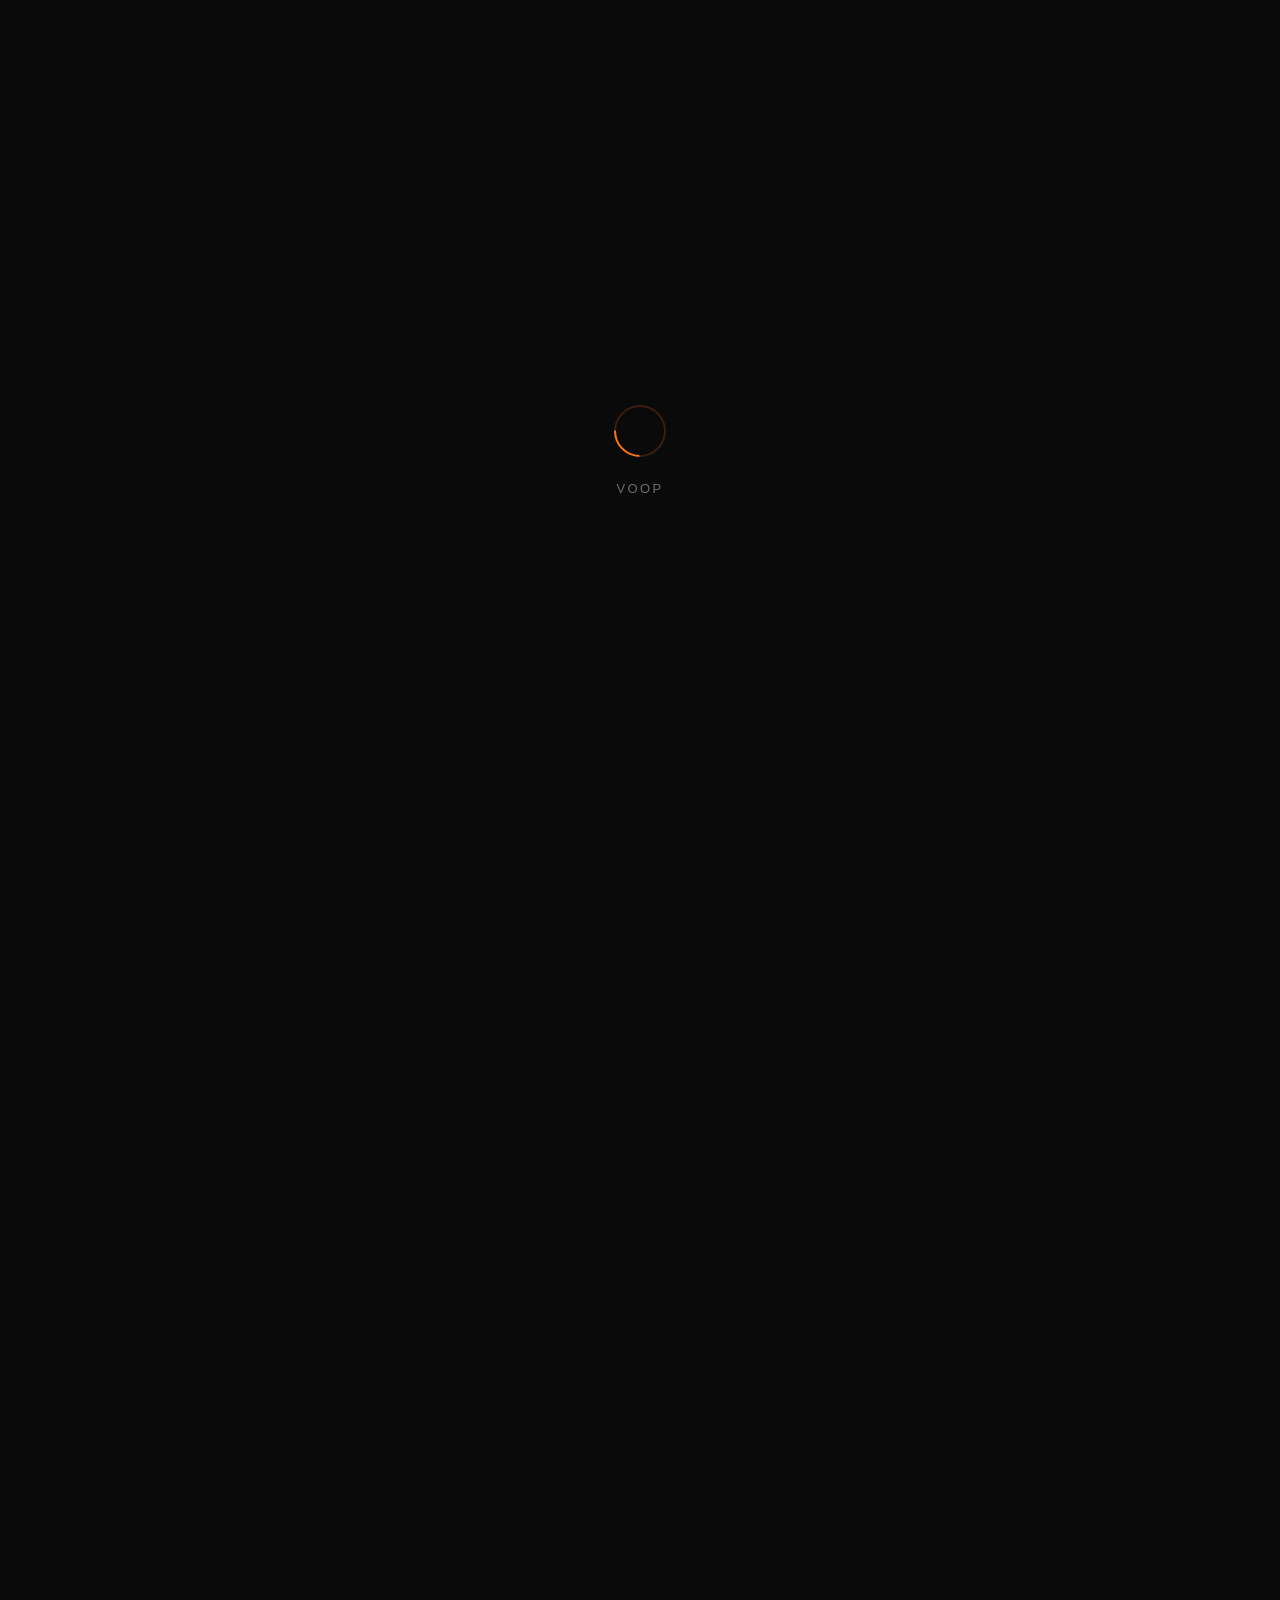
==== commit ea74c8ad: "fix: remove basePath — custom domain voop.site serves from root, not /voop-site/" ====
--- a/index.html
+++ b/index.html
@@ -1 +1 @@
-<!DOCTYPE html><html lang="en"><head><meta charSet="utf-8"/><meta name="viewport" content="width=device-width, initial-scale=1"/><link rel="stylesheet" href="/voop-site/_next/static/chunks/0xys5m7l3gdin.css" data-precedence="next"/><link rel="preload" as="script" fetchPriority="low" href="/voop-site/_next/static/chunks/0ht900cau6_ur.js"/><script src="/voop-site/_next/static/chunks/1155-hczm4srf.js" async=""></script><script src="/voop-site/_next/static/chunks/16g.ca89g7fib.js" async=""></script><script src="/voop-site/_next/static/chunks/turbopack-0.wel-7v.09zj.js" async=""></script><script src="/voop-site/_next/static/chunks/0dbhjjzl8qfwv.js" async=""></script><script src="/voop-site/_next/static/chunks/15pyhg.svk2g3.js" async=""></script><script src="/voop-site/_next/static/chunks/136h9qar3me57.js" async=""></script><title>Voop — Build Habits That Stick</title><meta name="description" content="Track your habits, build streaks, and see real progress. Voop makes daily habits simple."/><meta property="og:title" content="Voop — Build Habits That Stick"/><meta property="og:description" content="The cleanest habit tracker on iOS. Dark mode, streaks, widgets. No account needed."/><meta property="og:url" content="https://voop.site/"/><meta property="og:type" content="website"/><meta name="twitter:card" content="summary_large_image"/><meta name="twitter:title" content="Voop — Build Habits That Stick"/><meta name="twitter:description" content="The cleanest habit tracker on iOS. Dark mode, streaks, widgets. No account needed."/><link rel="icon" href="/voop-site/favicon.ico?favicon.0x3dzn~oxb6tn.ico" sizes="256x256" type="image/x-icon"/><script src="/voop-site/_next/static/chunks/03~yq9q893hmn.js" noModule=""></script></head><body><div hidden=""><!--$--><!--/$--></div><div style="position:fixed;inset:0;z-index:9999;display:flex;flex-direction:column;align-items:center;justify-content:center;background:#0A0A0A;opacity:1"><div style="width:52px;height:52px;border-radius:50%;border:2.5px solid rgba(249,115,22,0.2);border-top-color:#f97316;margin-bottom:24px"></div><p style="font-size:13px;letter-spacing:0.18em;text-transform:uppercase;color:rgba(255,255,255,0.4);opacity:0;transform:translateY(8px)">Voop</p></div><div style="opacity:0;transition:opacity 0.4s"><main style="background:#0A0A0A"><section id="home" style="min-height:100dvh;display:flex;align-items:center;justify-content:center;padding:80px 24px 60px;position:relative;overflow:hidden"><div style="position:absolute;top:20%;left:50%;transform:translateX(-50%);width:600px;height:400px;background:radial-gradient(ellipse, rgba(249,115,22,0.08) 0%, transparent 70%);pointer-events:none"></div><div style="max-width:1100px;width:100%;display:flex;align-items:center;justify-content:center;gap:80px;flex-wrap:wrap"><div style="flex:1 1 320px;max-width:520px"><div style="margin-bottom:28px;display:flex;align-items:center;gap:10px;opacity:0;transform:translateY(24px)"><div style="display:flex"><div style="width:28px;height:28px;border-radius:50%;background:#f97316;border:2px solid #0A0A0A;margin-left:0;display:flex;align-items:center;justify-content:center;font-size:13px">🧑</div><div style="width:28px;height:28px;border-radius:50%;background:#3b82f6;border:2px solid #0A0A0A;margin-left:-8px;display:flex;align-items:center;justify-content:center;font-size:13px">👩</div><div style="width:28px;height:28px;border-radius:50%;background:#a78bfa;border:2px solid #0A0A0A;margin-left:-8px;display:flex;align-items:center;justify-content:center;font-size:13px">👨</div></div><span style="font-size:13px;font-weight:500;background:linear-gradient(90deg, #ffffff 20%, #f97316 50%, #ffffff 80%);background-size:200% auto;-webkit-background-clip:text;-webkit-text-fill-color:transparent;background-clip:text;animation:shimmer 2.8s linear infinite">10,000+ habits built daily</span><style>@keyframes shimmer { 0% { background-position: 200% center; } 100% { background-position: -200% center; } }</style></div><h1 style="font-size:clamp(44px,8vw,78px);font-weight:700;letter-spacing:-0.04em;line-height:0.95;margin-bottom:24px;opacity:0;transform:translateY(24px)">Build habits<br/>that <em style="font-style:italic;font-weight:400;color:#f97316">stick.</em></h1><p style="font-size:clamp(16px,2.5vw,19px);color:rgba(255,255,255,0.5);line-height:1.65;margin-bottom:40px;max-width:440px;opacity:0;transform:translateY(24px)">The cleanest habit tracker on iPhone. Check things off, watch streaks grow, live better — one day at a time.</p><div style="display:flex;gap:12px;flex-wrap:wrap;align-items:center;opacity:0;transform:translateY(24px)"><a href="#" class="liquid-glass" style="display:flex;align-items:center;gap:10px;border-radius:14px;padding:12px 24px;text-decoration:none;color:#fff;border:1px solid rgba(255,255,255,0.18)"><svg width="20" height="20" viewBox="0 0 24 24" fill="currentColor"><path d="M18.71 19.5c-.83 1.24-1.71 2.45-3.05 2.47-1.34.03-1.77-.79-3.29-.79-1.53 0-2 .77-3.27.82-1.31.05-2.3-1.32-3.14-2.53C4.25 17 2.94 12.45 4.7 9.39c.87-1.52 2.43-2.48 4.12-2.51 1.28-.02 2.5.87 3.29.87.78 0 2.26-1.07 3.8-.91.65.03 2.47.26 3.64 1.98-.09.06-2.17 1.28-2.15 3.81.03 3.02 2.65 4.03 2.68 4.04-.03.07-.42 1.44-1.38 2.83M13 3.5c.73-.83 1.94-1.46 2.94-1.5.13 1.17-.34 2.35-1.04 3.19-.69.85-1.83 1.51-2.95 1.42-.15-1.15.41-2.35 1.05-3.11z"></path></svg><div><div style="font-size:10px;opacity:0.5;line-height:1.2">Download on the</div><div style="font-size:15px;font-weight:700;line-height:1.2">App Store</div></div></a><span style="font-size:13px;color:rgba(255,255,255,0.3)">🤖 Android coming soon</span></div></div><div style="opacity:0;transform:translateY(24px)"><div style="width:min(420px, 90vw);flex-shrink:0;background:#0d0d0d;border-radius:24px;border:1.5px solid rgba(255,255,255,0.1);padding:18px 16px 20px;box-shadow:0 40px 120px rgba(0,0,0,0.85), 0 0 80px rgba(249,115,22,0.07);animation:float 5s ease-in-out infinite;position:relative;overflow:hidden"><div style="display:flex;align-items:center;justify-content:space-between;margin-bottom:16px;padding:0 4px"><div style="display:flex;gap:6px"><div style="width:10px;height:10px;border-radius:50%;background:#ff5f57"></div><div style="width:10px;height:10px;border-radius:50%;background:#febc2e"></div><div style="width:10px;height:10px;border-radius:50%;background:#28c840"></div></div><span style="font-size:11px;color:rgba(255,255,255,0.25);font-weight:600;letter-spacing:0.06em">VOOP</span><span style="font-size:11px;color:rgba(255,255,255,0.25)">9:41</span></div><div style="padding:0 4px 14px;border-bottom:1px solid rgba(255,255,255,0.07);display:flex;align-items:center;justify-content:space-between"><div><p style="font-size:22px;font-weight:700;letter-spacing:-0.03em">Streaks</p><p style="font-size:11px;color:rgba(255,255,255,0.3);margin-top:2px">Last 90 days</p></div><div style="display:flex;gap:5px;align-items:center"><div style="width:18px;height:6px;border-radius:3px;background:#f97316;cursor:pointer;transition:all 0.3s ease"></div><div style="width:6px;height:6px;border-radius:3px;background:rgba(255,255,255,0.2);cursor:pointer;transition:all 0.3s ease"></div><div style="width:6px;height:6px;border-radius:3px;background:rgba(255,255,255,0.2);cursor:pointer;transition:all 0.3s ease"></div><div style="width:6px;height:6px;border-radius:3px;background:rgba(255,255,255,0.2);cursor:pointer;transition:all 0.3s ease"></div></div></div><div style="display:grid;grid-template-columns:repeat(3, 1fr);gap:8px;margin:14px 0"><div style="background:#141414;border-radius:12px;padding:10px;border:1px solid #f9731622;text-align:center"><p style="font-size:17px;font-weight:700;letter-spacing:-0.03em;color:#f97316">89🔥</p><p style="font-size:9px;color:rgba(255,255,255,0.35);margin-top:2px;letter-spacing:0.04em">CURRENT</p></div><div style="background:#141414;border-radius:12px;padding:10px;border:1px solid #f9731622;text-align:center"><p style="font-size:17px;font-weight:700;letter-spacing:-0.03em;color:#f97316">112</p><p style="font-size:9px;color:rgba(255,255,255,0.35);margin-top:2px;letter-spacing:0.04em">BEST EVER</p></div><div style="background:#141414;border-radius:12px;padding:10px;border:1px solid #f9731622;text-align:center"><p style="font-size:17px;font-weight:700;letter-spacing:-0.03em;color:#f97316">94%</p><p style="font-size:9px;color:rgba(255,255,255,0.35);margin-top:2px;letter-spacing:0.04em">COMPLETION</p></div></div><div style="background:#141414;border-radius:16px;padding:16px 14px;border:1px solid #f9731630;user-select:none;opacity:0;transform:translateX(120px)"><div style="display:flex;align-items:center;justify-content:space-between;margin-bottom:14px"><div style="display:flex;align-items:center;gap:10px"><div style="width:38px;height:38px;border-radius:50%;background:#f97316;display:flex;align-items:center;justify-content:center;font-size:18px;flex-shrink:0">🏃</div><div><p style="font-size:15px;font-weight:700">Morning Run</p><p style="font-size:11px;color:rgba(255,255,255,0.4)">🔥 <!-- -->89<!-- --> day streak</p></div></div><div style="background:#f9731618;border:1px solid #f9731640;border-radius:20px;padding:4px 12px"><p style="font-size:13px;font-weight:700;color:#f97316">Best: <!-- -->112</p></div></div><p style="font-size:10px;color:rgba(255,255,255,0.3);letter-spacing:0.06em;margin-bottom:8px;text-transform:uppercase">90-Day Activity</p><div style="display:grid;grid-template-columns:repeat(13, 1fr);gap:3px;margin-top:8px"><div style="aspect-ratio:1;border-radius:2px;background:rgba(255,255,255,0.07);opacity:1;transition:background 0.2s"></div><div style="aspect-ratio:1;border-radius:2px;background:#f97316;opacity:0.5055555555555555;transition:background 0.2s"></div><div style="aspect-ratio:1;border-radius:2px;background:#f97316;opacity:0.5111111111111111;transition:background 0.2s"></div><div style="aspect-ratio:1;border-radius:2px;background:#f97316;opacity:0.5166666666666667;transition:background 0.2s"></div><div style="aspect-ratio:1;border-radius:2px;background:rgba(255,255,255,0.07);opacity:1;transition:background 0.2s"></div><div style="aspect-ratio:1;border-radius:2px;background:#f97316;opacity:0.5277777777777778;transition:background 0.2s"></div><div style="aspect-ratio:1;border-radius:2px;background:#f97316;opacity:0.5333333333333333;transition:background 0.2s"></div><div style="aspect-ratio:1;border-radius:2px;background:#f97316;opacity:0.5388888888888889;transition:background 0.2s"></div><div style="aspect-ratio:1;border-radius:2px;background:#f97316;opacity:0.5444444444444444;transition:background 0.2s"></div><div style="aspect-ratio:1;border-radius:2px;background:#f97316;opacity:0.55;transition:background 0.2s"></div><div style="aspect-ratio:1;border-radius:2px;background:rgba(255,255,255,0.07);opacity:1;transition:background 0.2s"></div><div style="aspect-ratio:1;border-radius:2px;background:#f97316;opacity:0.5611111111111111;transition:background 0.2s"></div><div style="aspect-ratio:1;border-radius:2px;background:#f97316;opacity:0.5666666666666667;transition:background 0.2s"></div><div style="aspect-ratio:1;border-radius:2px;background:#f97316;opacity:0.5722222222222222;transition:background 0.2s"></div><div style="aspect-ratio:1;border-radius:2px;background:#f97316;opacity:0.5777777777777777;transition:background 0.2s"></div><div style="aspect-ratio:1;border-radius:2px;background:#f97316;opacity:0.5833333333333334;transition:background 0.2s"></div><div style="aspect-ratio:1;border-radius:2px;background:rgba(255,255,255,0.07);opacity:1;transition:background 0.2s"></div><div style="aspect-ratio:1;border-radius:2px;background:#f97316;opacity:0.5944444444444444;transition:background 0.2s"></div><div style="aspect-ratio:1;border-radius:2px;background:#f97316;opacity:0.6;transition:background 0.2s"></div><div style="aspect-ratio:1;border-radius:2px;background:#f97316;opacity:0.6055555555555555;transition:background 0.2s"></div><div style="aspect-ratio:1;border-radius:2px;background:#f97316;opacity:0.6111111111111112;transition:background 0.2s"></div><div style="aspect-ratio:1;border-radius:2px;background:#f97316;opacity:0.6166666666666667;transition:background 0.2s"></div><div style="aspect-ratio:1;border-radius:2px;background:rgba(255,255,255,0.07);opacity:1;transition:background 0.2s"></div><div style="aspect-ratio:1;border-radius:2px;background:#f97316;opacity:0.6277777777777778;transition:background 0.2s"></div><div style="aspect-ratio:1;border-radius:2px;background:#f97316;opacity:0.6333333333333333;transition:background 0.2s"></div><div style="aspect-ratio:1;border-radius:2px;background:#f97316;opacity:0.6388888888888888;transition:background 0.2s"></div><div style="aspect-ratio:1;border-radius:2px;background:#f97316;opacity:0.6444444444444444;transition:background 0.2s"></div><div style="aspect-ratio:1;border-radius:2px;background:#f97316;opacity:0.65;transition:background 0.2s"></div><div style="aspect-ratio:1;border-radius:2px;background:rgba(255,255,255,0.07);opacity:1;transition:background 0.2s"></div><div style="aspect-ratio:1;border-radius:2px;background:rgba(255,255,255,0.07);opacity:1;transition:background 0.2s"></div><div style="aspect-ratio:1;border-radius:2px;background:#f97316;opacity:0.6666666666666666;transition:background 0.2s"></div><div style="aspect-ratio:1;border-radius:2px;background:#f97316;opacity:0.6722222222222223;transition:background 0.2s"></div><div style="aspect-ratio:1;border-radius:2px;background:#f97316;opacity:0.6777777777777778;transition:background 0.2s"></div><div style="aspect-ratio:1;border-radius:2px;background:#f97316;opacity:0.6833333333333333;transition:background 0.2s"></div><div style="aspect-ratio:1;border-radius:2px;background:#f97316;opacity:0.6888888888888889;transition:background 0.2s"></div><div style="aspect-ratio:1;border-radius:2px;background:rgba(255,255,255,0.07);opacity:1;transition:background 0.2s"></div><div style="aspect-ratio:1;border-radius:2px;background:#f97316;opacity:0.7;transition:background 0.2s"></div><div style="aspect-ratio:1;border-radius:2px;background:#f97316;opacity:0.7055555555555555;transition:background 0.2s"></div><div style="aspect-ratio:1;border-radius:2px;background:#f97316;opacity:0.7111111111111111;transition:background 0.2s"></div><div style="aspect-ratio:1;border-radius:2px;background:#f97316;opacity:0.7166666666666667;transition:background 0.2s"></div><div style="aspect-ratio:1;border-radius:2px;background:#f97316;opacity:0.7222222222222222;transition:background 0.2s"></div><div style="aspect-ratio:1;border-radius:2px;background:rgba(255,255,255,0.07);opacity:1;transition:background 0.2s"></div><div style="aspect-ratio:1;border-radius:2px;background:#f97316;opacity:0.7333333333333334;transition:background 0.2s"></div><div style="aspect-ratio:1;border-radius:2px;background:#f97316;opacity:0.7388888888888889;transition:background 0.2s"></div><div style="aspect-ratio:1;border-radius:2px;background:#f97316;opacity:0.7444444444444445;transition:background 0.2s"></div><div style="aspect-ratio:1;border-radius:2px;background:#f97316;opacity:0.75;transition:background 0.2s"></div><div style="aspect-ratio:1;border-radius:2px;background:#f97316;opacity:0.7555555555555555;transition:background 0.2s"></div><div style="aspect-ratio:1;border-radius:2px;background:rgba(255,255,255,0.07);opacity:1;transition:background 0.2s"></div><div style="aspect-ratio:1;border-radius:2px;background:#f97316;opacity:0.7666666666666666;transition:background 0.2s"></div><div style="aspect-ratio:1;border-radius:2px;background:#f97316;opacity:0.7722222222222221;transition:background 0.2s"></div><div style="aspect-ratio:1;border-radius:2px;background:#f97316;opacity:0.7777777777777778;transition:background 0.2s"></div><div style="aspect-ratio:1;border-radius:2px;background:#f97316;opacity:0.7833333333333333;transition:background 0.2s"></div><div style="aspect-ratio:1;border-radius:2px;background:#f97316;opacity:0.7888888888888889;transition:background 0.2s"></div><div style="aspect-ratio:1;border-radius:2px;background:rgba(255,255,255,0.07);opacity:1;transition:background 0.2s"></div><div style="aspect-ratio:1;border-radius:2px;background:#f97316;opacity:0.8;transition:background 0.2s"></div><div style="aspect-ratio:1;border-radius:2px;background:#f97316;opacity:0.8055555555555556;transition:background 0.2s"></div><div style="aspect-ratio:1;border-radius:2px;background:#f97316;opacity:0.8111111111111111;transition:background 0.2s"></div><div style="aspect-ratio:1;border-radius:2px;background:#f97316;opacity:0.8166666666666667;transition:background 0.2s"></div><div style="aspect-ratio:1;border-radius:2px;background:#f97316;opacity:0.8222222222222222;transition:background 0.2s"></div><div style="aspect-ratio:1;border-radius:2px;background:rgba(255,255,255,0.07);opacity:1;transition:background 0.2s"></div><div style="aspect-ratio:1;border-radius:2px;background:rgba(255,255,255,0.07);opacity:1;transition:background 0.2s"></div><div style="aspect-ratio:1;border-radius:2px;background:#f97316;opacity:0.8388888888888889;transition:background 0.2s"></div><div style="aspect-ratio:1;border-radius:2px;background:#f97316;opacity:0.8444444444444444;transition:background 0.2s"></div><div style="aspect-ratio:1;border-radius:2px;background:#f97316;opacity:0.85;transition:background 0.2s"></div><div style="aspect-ratio:1;border-radius:2px;background:#f97316;opacity:0.8555555555555556;transition:background 0.2s"></div><div style="aspect-ratio:1;border-radius:2px;background:rgba(255,255,255,0.07);opacity:1;transition:background 0.2s"></div><div style="aspect-ratio:1;border-radius:2px;background:rgba(255,255,255,0.07);opacity:1;transition:background 0.2s"></div><div style="aspect-ratio:1;border-radius:2px;background:#f97316;opacity:0.8722222222222222;transition:background 0.2s"></div><div style="aspect-ratio:1;border-radius:2px;background:#f97316;opacity:0.8777777777777778;transition:background 0.2s"></div><div style="aspect-ratio:1;border-radius:2px;background:#f97316;opacity:0.8833333333333333;transition:background 0.2s"></div><div style="aspect-ratio:1;border-radius:2px;background:#f97316;opacity:0.8888888888888888;transition:background 0.2s"></div><div style="aspect-ratio:1;border-radius:2px;background:#f97316;opacity:0.8944444444444444;transition:background 0.2s"></div><div style="aspect-ratio:1;border-radius:2px;background:rgba(255,255,255,0.07);opacity:1;transition:background 0.2s"></div><div style="aspect-ratio:1;border-radius:2px;background:#f97316;opacity:0.9055555555555556;transition:background 0.2s"></div><div style="aspect-ratio:1;border-radius:2px;background:#f97316;opacity:0.9111111111111111;transition:background 0.2s"></div><div style="aspect-ratio:1;border-radius:2px;background:#f97316;opacity:0.9166666666666667;transition:background 0.2s"></div><div style="aspect-ratio:1;border-radius:2px;background:#f97316;opacity:0.9222222222222223;transition:background 0.2s"></div><div style="aspect-ratio:1;border-radius:2px;background:#f97316;opacity:0.9277777777777778;transition:background 0.2s"></div><div style="aspect-ratio:1;border-radius:2px;background:rgba(255,255,255,0.07);opacity:1;transition:background 0.2s"></div><div style="aspect-ratio:1;border-radius:2px;background:#f97316;opacity:0.9388888888888889;transition:background 0.2s"></div><div style="aspect-ratio:1;border-radius:2px;background:#f97316;opacity:0.9444444444444444;transition:background 0.2s"></div><div style="aspect-ratio:1;border-radius:2px;background:#f97316;opacity:0.95;transition:background 0.2s"></div><div style="aspect-ratio:1;border-radius:2px;background:#f97316;opacity:0.9555555555555555;transition:background 0.2s"></div><div style="aspect-ratio:1;border-radius:2px;background:#f97316;opacity:0.9611111111111111;transition:background 0.2s"></div><div style="aspect-ratio:1;border-radius:2px;background:rgba(255,255,255,0.07);opacity:1;transition:background 0.2s"></div><div style="aspect-ratio:1;border-radius:2px;background:#f97316;opacity:0.9722222222222222;transition:background 0.2s"></div><div style="aspect-ratio:1;border-radius:2px;background:#f97316;opacity:0.9777777777777779;transition:background 0.2s"></div><div style="aspect-ratio:1;border-radius:2px;background:#f97316;opacity:0.9833333333333334;transition:background 0.2s"></div><div style="aspect-ratio:1;border-radius:2px;background:#f97316;opacity:0.9888888888888889;transition:background 0.2s"></div><div style="aspect-ratio:1;border-radius:2px;background:#f97316;opacity:0.9944444444444445;transition:background 0.2s"></div></div><div style="margin-top:14px"><div style="display:flex;justify-content:space-between;margin-bottom:6px"><span style="font-size:11px;color:rgba(255,255,255,0.4)">Completion rate</span><span style="font-size:11px;font-weight:700;color:#f97316">94<!-- -->%</span></div><div style="height:5px;background:rgba(255,255,255,0.08);border-radius:4px;overflow:hidden"><div style="height:100%;background:#f97316;border-radius:4px;width:0px"></div></div></div></div><p style="font-size:10px;color:rgba(255,255,255,0.18);text-align:center;margin-top:12px;letter-spacing:0.06em">← swipe to explore →</p></div></div></div></section><section id="app-preview" style="padding:80px 24px 100px"><div style="max-width:900px;margin:0 auto"><p style="font-size:11px;letter-spacing:0.18em;text-transform:uppercase;color:rgba(255,255,255,0.35);margin-bottom:16px;opacity:0;transform:translateY(16px)">THE APP</p><h2 style="font-size:clamp(28px,6vw,52px);font-weight:600;letter-spacing:-1.5px;margin-bottom:56px;line-height:1.1;opacity:0;transform:translateY(20px)">Your habits, beautifully<br/><em style="font-style:italic;font-weight:400;color:#f97316">tracked</em></h2><div style="display:flex;flex-direction:column;align-items:center;gap:40px"><div style="width:min(300px, 88vw);background:#0A0A0A;border-radius:44px;border:1.5px solid rgba(255,255,255,0.1);padding:28px 16px 24px;box-shadow:0 40px 120px rgba(0,0,0,0.85), 0 0 60px rgba(249,115,22,0.08);opacity:0;transform:translateY(30px)"><div style="width:70px;height:5px;background:#1a1a1a;border-radius:3px;margin:0 auto 22px"></div><div style="display:flex;justify-content:space-between;align-items:center;margin-bottom:16px;padding:0 4px"><div><p style="font-size:10px;color:rgba(255,255,255,0.3);font-weight:600;letter-spacing:0.08em;margin-bottom:2px">SATURDAY, MAR 28</p><p style="font-size:20px;font-weight:700">Today</p></div><div style="background:rgba(249,115,22,0.15);border:1px solid rgba(249,115,22,0.3);border-radius:20px;padding:4px 10px;display:flex;align-items:center;gap:4px"><span style="font-size:12px">🔥</span><span style="font-size:14px;font-weight:700">4</span></div></div><div style="display:flex;flex-direction:column;gap:10px"><div style="display:flex;align-items:center;gap:10px;background:#141414;border-radius:14px;padding:12px 14px;border:1px solid rgba(255,255,255,0.05);cursor:pointer"><div style="width:34px;height:34px;border-radius:50%;background:#a78bfa;display:flex;align-items:center;justify-content:center;font-size:16px;flex-shrink:0">🧘</div><div style="flex:1"><p style="font-size:13px;font-weight:600;color:#fff;text-decoration:none;margin-bottom:2px">Meditate</p><p style="font-size:11px;color:rgba(255,255,255,0.3)">🔥 <!-- -->7<!-- --> days</p></div><div style="width:26px;height:26px;border-radius:50%;background:transparent;border:1.5px solid rgba(255,255,255,0.2);display:flex;align-items:center;justify-content:center;font-size:12px;flex-shrink:0"></div></div><div style="display:flex;align-items:center;gap:10px;background:#141414;border-radius:14px;padding:12px 14px;border:1px solid rgba(255,255,255,0.05);cursor:pointer"><div style="width:34px;height:34px;border-radius:50%;background:#f97316;display:flex;align-items:center;justify-content:center;font-size:16px;flex-shrink:0">🏃</div><div style="flex:1"><p style="font-size:13px;font-weight:600;color:#fff;text-decoration:none;margin-bottom:2px">Run</p><p style="font-size:11px;color:rgba(255,255,255,0.3)">🔥 <!-- -->14<!-- --> days</p></div><div style="width:26px;height:26px;border-radius:50%;background:transparent;border:1.5px solid rgba(255,255,255,0.2);display:flex;align-items:center;justify-content:center;font-size:12px;flex-shrink:0"></div></div><div style="display:flex;align-items:center;gap:10px;background:#141414;border-radius:14px;padding:12px 14px;border:1px solid #3b82f630;cursor:pointer"><div style="width:34px;height:34px;border-radius:50%;background:#3b82f6;display:flex;align-items:center;justify-content:center;font-size:16px;flex-shrink:0">📖</div><div style="flex:1"><p style="font-size:13px;font-weight:600;color:rgba(255,255,255,0.35);text-decoration:line-through;margin-bottom:2px">Read</p><p style="font-size:11px;color:rgba(255,255,255,0.3)">🔥 <!-- -->31<!-- --> days</p></div><div style="width:26px;height:26px;border-radius:50%;background:#22c55e;border:none;display:flex;align-items:center;justify-content:center;font-size:12px;flex-shrink:0">✓</div></div><div style="display:flex;align-items:center;gap:10px;background:#141414;border-radius:14px;padding:12px 14px;border:1px solid rgba(255,255,255,0.05);cursor:pointer"><div style="width:34px;height:34px;border-radius:50%;background:#22c55e;display:flex;align-items:center;justify-content:center;font-size:16px;flex-shrink:0">💧</div><div style="flex:1"><p style="font-size:13px;font-weight:600;color:#fff;text-decoration:none;margin-bottom:2px">Water</p><p style="font-size:11px;color:rgba(255,255,255,0.3)">🔥 <!-- -->5<!-- --> days</p></div><div style="width:26px;height:26px;border-radius:50%;background:transparent;border:1.5px solid rgba(255,255,255,0.2);display:flex;align-items:center;justify-content:center;font-size:12px;flex-shrink:0"></div></div></div><div style="margin-top:14px;padding:0 4px"><div style="height:4px;background:rgba(255,255,255,0.08);border-radius:4px;overflow:hidden"><div style="height:100%;background:#f97316;border-radius:4px"></div></div><p style="font-size:11px;color:rgba(255,255,255,0.3);margin-top:6px">1<!-- -->/<!-- -->4<!-- --> habits done today</p></div></div><p style="font-size:13px;color:rgba(255,255,255,0.3);text-align:center;opacity:0">Tap habits to check them off → <span style="color:#f97316">interactive demo</span></p></div></div></section><section style="padding:60px 24px 80px;border-top:1px solid rgba(255,255,255,0.06)"><div style="max-width:860px;margin:0 auto"><div class="text"><span class="" style="display:inline-block;margin-right:0.3em;opacity:0.12">We</span><span class="" style="display:inline-block;margin-right:0.3em;opacity:0.12">believe</span><span class="" style="display:inline-block;margin-right:0.3em;opacity:0.12">small</span><span class="highlight-word" style="display:inline-block;margin-right:0.3em;opacity:0.12">habits</span><span class="highlight-word" style="display:inline-block;margin-right:0.3em;opacity:0.12">compound</span><span class="" style="display:inline-block;margin-right:0.3em;opacity:0.12">into</span><span class="highlight-word" style="display:inline-block;margin-right:0.3em;opacity:0.12">extraordinary</span><span class="" style="display:inline-block;margin-right:0.3em;opacity:0.12">lives.</span><span class="" style="display:inline-block;margin-right:0.3em;opacity:0.12">Voop</span><span class="" style="display:inline-block;margin-right:0.3em;opacity:0.12">gives</span><span class="" style="display:inline-block;margin-right:0.3em;opacity:0.12">you</span><span class="" style="display:inline-block;margin-right:0.3em;opacity:0.12">the</span><span class="highlight-word" style="display:inline-block;margin-right:0.3em;opacity:0.12">simplest</span><span class="" style="display:inline-block;margin-right:0.3em;opacity:0.12">possible</span><span class="" style="display:inline-block;margin-right:0.3em;opacity:0.12">tool</span><span class="" style="display:inline-block;margin-right:0.3em;opacity:0.12">to</span><span class="" style="display:inline-block;margin-right:0.3em;opacity:0.12">show</span><span class="" style="display:inline-block;margin-right:0.3em;opacity:0.12">up</span><span class="highlight-word" style="display:inline-block;margin-right:0.3em;opacity:0.12">every</span><span class="" style="display:inline-block;margin-right:0.3em;opacity:0.12">day</span><span class="" style="display:inline-block;margin-right:0.3em;opacity:0.12">—</span><span class="" style="display:inline-block;margin-right:0.3em;opacity:0.12">and</span><span class="" style="display:inline-block;margin-right:0.3em;opacity:0.12">celebrate</span><span class="" style="display:inline-block;margin-right:0.3em;opacity:0.12">when</span><span class="" style="display:inline-block;margin-right:0.3em;opacity:0.12">you</span><span class="" style="display:inline-block;margin-right:0.3em;opacity:0.12">do.</span></div><style>.highlight-word { color: #f97316; font-weight: 600; }</style><style>.text { font-size: clamp(22px,4vw,42px); font-weight: 500; letter-spacing: -0.04em; line-height: 1.25; }</style></div></section><section id="features" style="padding:80px 24px 100px;border-top:1px solid rgba(255,255,255,0.06)"><div style="max-width:1000px;margin:0 auto"><p style="font-size:11px;letter-spacing:0.18em;text-transform:uppercase;color:rgba(255,255,255,0.35);margin-bottom:16px;opacity:0;transform:translateY(16px)">FEATURES</p><h2 style="font-size:clamp(28px,6vw,52px);font-weight:600;letter-spacing:-1.5px;margin-bottom:56px;line-height:1.1;opacity:0;transform:translateY(20px)">Everything you need.<br/><em style="font-style:italic;font-weight:400;color:rgba(255,255,255,0.3)">Nothing you don&#x27;t.</em></h2><div style="display:grid;grid-template-columns:repeat(auto-fill, minmax(280px, 1fr));gap:16px"><div style="background:#141414;border-radius:20px;padding:28px 24px;border:1px solid rgba(255,255,255,0.06);transition:border-color 0.2s;opacity:0;transform:translateY(30px)"><div style="width:46px;height:46px;border-radius:14px;background:#f9731618;border:1px solid #f9731630;display:flex;align-items:center;justify-content:center;font-size:22px;margin-bottom:16px">🔥</div><h3 style="font-size:16px;font-weight:700;margin-bottom:8px">Streak Tracking</h3><p style="font-size:14px;color:rgba(255,255,255,0.45);line-height:1.65">Watch your streaks build day by day. Missing once hurts — that&#x27;s the point.</p></div><div style="background:#141414;border-radius:20px;padding:28px 24px;border:1px solid rgba(255,255,255,0.06);transition:border-color 0.2s;opacity:0;transform:translateY(30px)"><div style="width:46px;height:46px;border-radius:14px;background:#3b82f618;border:1px solid #3b82f630;display:flex;align-items:center;justify-content:center;font-size:22px;margin-bottom:16px">📊</div><h3 style="font-size:16px;font-weight:700;margin-bottom:8px">Real Stats</h3><p style="font-size:14px;color:rgba(255,255,255,0.45);line-height:1.65">Completion rate, best streaks, and 90-day heatmap at a glance.</p></div><div style="background:#141414;border-radius:20px;padding:28px 24px;border:1px solid rgba(255,255,255,0.06);transition:border-color 0.2s;opacity:0;transform:translateY(30px)"><div style="width:46px;height:46px;border-radius:14px;background:#a78bfa18;border:1px solid #a78bfa30;display:flex;align-items:center;justify-content:center;font-size:22px;margin-bottom:16px">🎨</div><h3 style="font-size:16px;font-weight:700;margin-bottom:8px">Fully Yours</h3><p style="font-size:14px;color:rgba(255,255,255,0.45);line-height:1.65">Every habit gets its own emoji and colour. Your system, your way.</p></div><div style="background:#141414;border-radius:20px;padding:28px 24px;border:1px solid rgba(255,255,255,0.06);transition:border-color 0.2s;opacity:0;transform:translateY(30px)"><div style="width:46px;height:46px;border-radius:14px;background:#22c55e18;border:1px solid #22c55e30;display:flex;align-items:center;justify-content:center;font-size:22px;margin-bottom:16px">🏠</div><h3 style="font-size:16px;font-weight:700;margin-bottom:8px">Home Widget</h3><p style="font-size:14px;color:rgba(255,255,255,0.45);line-height:1.65">Check off habits right from your home screen. No app required.</p></div><div style="background:#141414;border-radius:20px;padding:28px 24px;border:1px solid rgba(255,255,255,0.06);transition:border-color 0.2s;opacity:0;transform:translateY(30px)"><div style="width:46px;height:46px;border-radius:14px;background:#f59e0b18;border:1px solid #f59e0b30;display:flex;align-items:center;justify-content:center;font-size:22px;margin-bottom:16px">✅</div><h3 style="font-size:16px;font-weight:700;margin-bottom:8px">Dead Simple</h3><p style="font-size:14px;color:rgba(255,255,255,0.45);line-height:1.65">Open, check things off, close. That&#x27;s it. No bloat, no subscriptions.</p></div><div style="background:#141414;border-radius:20px;padding:28px 24px;border:1px solid rgba(255,255,255,0.06);transition:border-color 0.2s;opacity:0;transform:translateY(30px)"><div style="width:46px;height:46px;border-radius:14px;background:#ec489918;border:1px solid #ec489930;display:flex;align-items:center;justify-content:center;font-size:22px;margin-bottom:16px">🔒</div><h3 style="font-size:16px;font-weight:700;margin-bottom:8px">Private</h3><p style="font-size:14px;color:rgba(255,255,255,0.45);line-height:1.65">No account needed. All data stays on your device. Always.</p></div></div></div></section><section id="download" style="padding:40px 24px 100px;border-top:1px solid rgba(255,255,255,0.06);position:relative;overflow:hidden"><svg style="position:absolute;inset:0;width:100%;height:100%;opacity:0.12;pointer-events:none" preserveAspectRatio="none" viewBox="0 0 1440 320"><polyline points="0,160 10,160.95956257042687 20,161.91691505040447 30,162.86985243982357 40,163.8161799075309 50,164.75371784652347 60,165.68030689407846 70,166.59381290525573 80,167.49213186831824 90,168.37319475074855 100,169.23497226470067 110,170.07547954091052 120,170.89278070030053 130,171.6849933127487 140,172.4502927327524 150,173.18691630200138 160,173.89316740917994 170,174.567419397648 180,175.20811931200063 190,175.81379147487687 200,176.38304088577985 210,176.91455643407946 220,177.407113918798 230,177.85957886822274 240,178.27090915285203 250,178.64015738565598 260,178.966473104124 270,179.24910472907294 280,179.4874012957047 290,179.6808139529258 300,179.8288972274762 310,179.93131004995524 320,179.9878165403819 330,179.99828655148013 340,179.96269596843734 350,179.88112676444638 360,179.75376681190275 370,179.5809094496917 380,179.36295280756215 390,179.10039888914372 400,178.79385241571816 410,178.44401943340904 420,178.0517056869972 430,177.61781476410772 440,177.14334601404224 450,176.6293922460509 460,176.07713721234435 470,175.4878528816437 480,174.86289650954788 490,174.2037075124657 500,173.5118041523132 510,172.7887800396117 520,172.03630046304096 530,171.25609855390138 540,170.44997129431897 550,169.61977537838774 560,168.76742293578155 570,167.89487712768533 580,167.00414762518935 590,166.09728598056023 600,165.17638090205043 610,164.24355344312892 620,163.30095211721354 630,162.35074794915676 640,161.3951294748825 650,160.43629770069123 660,159.47646103384253 670,158.517830196092 680,157.56261313189705 690,156.6130099230195 700,155.67120772123792 710,154.7393757108405 720,153.81966011250105 730,152.91417924004568 740,152.0250186214951 750,151.15422619561997 760,150.30380759507327 770,149.47572152696262 780,148.67187526150335 790,147.8941202391421 800,147.14424780626922 810,146.42398508934116 820,145.73499101691635 830,145.07885249876603 840,144.45708077086059 850,143.87110791465034 860,143.32228355865664 870,142.81187176997094 880,142.34104814282145 890,141.91089709091264 900,141.52240934977425 910,141.17647969487257 920,140.8739048807393 930,140.6153818058649 940,140.4015059075834 950,140.2327697906448 960,140.10956209263452 970,140.03216658885302 980,140.00076153871657 990,140.01541927518554 1000,140.07610603816508 1010,140.18268205226235 1020,140.3349018487209 1030,140.53241483079103 1040,140.77476608123362 1050,141.0613974100979 1060,141.3916486403595 1070,141.76475912845822 1080,142.17986951623263 1090,142.63602371021716 1100,143.1321710837423 1110,143.6671688967664 1120,144.23978492786557 1130,144.848700312319 1140,145.49251257975425 1150,146.16973888435462 1160,146.87881942018984 1170,147.61812101380332 1180,148.3859408857812 1190,149.18051057264012 1200,150 1210,150.84252169766086 1220,151.70613514687523 1230,152.58885124980327 1240,153.48863691085685 1250,154.40341971938014 1260,155.3310927228819 1270,156.26951927982532 1280,157.21653798079868 1290,158.16996762673196 1300,159.1276122526933 1310,160.08726618569494 1320,161.0467191248589 1330,162.00376123224154 1340,162.95618822259223 1350,163.9018064403226 1360,164.83843791199337 1370,165.76392536268182 1380,166.67613718467544 1390,167.57297234704868 1400,168.452365234814 1410,169.31229040650223 1420,170.1507672592141 1430,170.9658645903983 1440,171.75570504584948" fill="none" stroke="#f97316" stroke-width="1.8"></polyline><polyline points="0,209.09538931178864 10,209.39155616875723 20,209.63013480762768 30,209.81017054924456 40,209.9309429755077 50,209.99196881214547 60,209.9930038625507 70,209.9340439849399 80,209.81532510892706 90,209.63732229144443 100,209.40074781578892 110,209.10654834140033 120,208.75590111577685 130,208.35020926368614 140,207.8910961725218 150,207.38039899627296 160,206.82016130410082 170,206.21262490293896 180,205.56022086683953 190,204.865559808962 200,204.13142143513082 210,203.36074342076418 220,202.5566096556829 230,201.72223790383833 240,200.86096692733912 250,199.9762431263003 260,199.07160674797612 270,198.15067772036073 280,197.21714116694417 290,196.27473266058664 300,195.3272232755184 310,194.37840449727992 320,193.4320730509852 330,192.49201570861942 340,191.56199413616378 350,190.64572984118305 360,189.746889281108 370,188.86906919180242 380,188.01578219512334 390,187.19044274306523 400,186.3963534547343 410,185.63669190082473 420,184.91449788847999 430,184.2326612974187 440,183.59391051599954 450,183.00080152349804 460,182.4557076622836 470,181.96081014082284 480,181.5180893055125 490,181.12931671626737 500,180.79604805757342 510,180.51961691337226 520,180.30112943068755 530,180.14145989334634 540,180.04124722350772 550,180.00089242499774 560,180.02055697868138 570,180.1001621962922 580,180.23938953530563 590,180.4376818735961 600,180.6942457387766 610,181.00805448330115 620,181.37785239262377 630,181.80215970997563 640,182.2792785576536 650,182.80729973112577 660,183.38411033876721 670,184.0074022566555 680,184.67468136459368 690,185.38327752640262 700,186.13035527454628 710,186.912925156335 720,187.72785569630497 730,188.5718859269054 740,189.44163843735245 750,190.33363288843364 760,191.2442999391834 770,192.16999552970168 780,193.10701546296255 790,194.05161022726304 800,195 810,195.94838977273696 820,196.89298453703745 830,197.83000447029832 840,198.75570006081662 850,199.6663671115664 860,200.55836156264755 870,201.42811407309463 880,202.27214430369506 890,203.08707484366502 900,203.86964472545375 910,204.61672247359738 920,205.3253186354063 930,205.9925977433445 940,206.61588966123279 950,207.19270026887423 960,207.7207214423464 970,208.19784029002437 980,208.62214760737623 990,208.99194551669885 1000,209.3057542612234 1010,209.5623181264039 1020,209.76061046469437 1030,209.8998378037078 1040,209.97944302131862 1050,209.99910757500226 1060,209.95875277649228 1070,209.85854010665366 1080,209.69887056931245 1090,209.48038308662774 1100,209.20395194242658 1110,208.8706832837326 1120,208.48191069448748 1130,208.03918985917716 1140,207.5442923377164 1150,206.99919847650193 1160,206.40608948400046 1170,205.7673387025813 1180,205.08550211152001 1190,204.36330809917527 1200,203.6036465452657 1210,202.80955725693477 1220,201.98421780487666 1230,201.13093080819758 1240,200.253110718892 1250,199.35427015881692 1260,198.4380058638362 1270,197.5079842913806 1280,196.5679269490148 1290,195.6215955027201 1300,194.6727767244816 1310,193.7252673394134 1320,192.78285883305585 1330,191.84932227963927 1340,190.9283932520239 1350,190.02375687369974 1360,189.1390330726609 1370,188.27776209616167 1380,187.44339034431712 1390,186.63925657923585 1400,185.86857856486918 1410,185.134440191038 1420,184.43977913316047 1430,183.78737509706104 1440,183.17983869589915" fill="none" stroke="#f97316" stroke-width="1.5"></polyline><polyline points="0,236.4278760968654 10,235.8070295571094 20,235.15038074910055 30,234.46197813109808 40,233.74606593415913 50,233.00705799504274 60,232.24951054343865 70,231.47809411129612 80,230.69756473744127 90,229.91273464501626 100,229.12844257252343 110,228.34952394139322 120,227.58078104400332 130,226.8269534359491 140,226.09268871510727 150,225.38251386764966 160,224.70080735766794 170,224.05177213248658 180,223.43940971009494 190,222.86749550845818 200,222.33955556881023 210,221.8588448164368 220,221.42832699297887 230,221.05065638397974 240,220.72816145433214 250,220.46283049251772 260,220.25629935214764 270,220.10984136638083 280,220.02435949740175 290,220.0003807693583 300,220.03805301908255 310,220.1371439846277 320,220.29704273724002 330,220.51676344793802 340,220.7949514654756 350,221.1298916682178 360,221.51951903843573 370,221.96143139382784 380,222.45290419777228 390,222.9909073570015 400,223.5721239031346 410,224.1929704428906 420,224.84961925089945 430,225.53802186890192 440,226.25393406584087 450,226.99294200495726 460,227.75048945656135 470,228.52190588870388 480,229.30243526255873 490,230.08726535498374 500,230.87155742747657 510,231.65047605860678 520,232.41921895599668 530,233.17304656405094 540,233.90731128489273 550,234.61748613235034 560,235.29919264233206 570,235.94822786751342 580,236.56059028990506 590,237.13250449154182 600,237.66044443118977 610,238.1411551835632 620,238.57167300702113 630,238.94934361602026 640,239.27183854566786 650,239.53716950748228 660,239.74370064785236 670,239.89015863361917 680,239.97564050259825 690,239.9996192306417 700,239.96194698091745 710,239.8628560153723 720,239.70295726275995 730,239.483236552062 740,239.2050485345244 750,238.8701083317822 760,238.48048096156427 770,238.0385686061722 780,237.54709580222772 790,237.0090926429985 800,236.4278760968654 810,235.80702955710942 820,235.15038074910055 830,234.46197813109808 840,233.7460659341591 850,233.00705799504274 860,232.24951054343865 870,231.47809411129612 880,230.69756473744124 890,229.91273464501626 900,229.12844257252343 910,228.34952394139322 920,227.58078104400332 930,226.8269534359491 940,226.09268871510727 950,225.38251386764966 960,224.70080735766794 970,224.0517721324866 980,223.43940971009494 990,222.86749550845818 1000,222.33955556881023 1010,221.8588448164368 1020,221.42832699297887 1030,221.05065638397974 1040,220.7281614543321 1050,220.46283049251772 1060,220.25629935214764 1070,220.10984136638083 1080,220.02435949740175 1090,220.0003807693583 1100,220.03805301908255 1110,220.1371439846277 1120,220.29704273724005 1130,220.516763447938 1140,220.7949514654756 1150,221.1298916682178 1160,221.51951903843573 1170,221.9614313938278 1180,222.45290419777228 1190,222.9909073570015 1200,223.5721239031346 1210,224.19297044289058 1220,224.84961925089945 1230,225.53802186890192 1240,226.2539340658409 1250,226.99294200495726 1260,227.75048945656135 1270,228.52190588870388 1280,229.30243526255876 1290,230.08726535498374 1300,230.87155742747657 1310,231.65047605860678 1320,232.41921895599668 1330,233.1730465640509 1340,233.90731128489273 1350,234.61748613235034 1360,235.29919264233206 1370,235.9482278675134 1380,236.56059028990506 1390,237.13250449154182 1400,237.66044443118977 1410,238.14115518356317 1420,238.57167300702113 1430,238.94934361602026 1440,239.2718385456679" fill="none" stroke="#f97316" stroke-width="1.2000000000000002"></polyline></svg><div style="max-width:620px;margin:0 auto;text-align:center;background:#141414;border-radius:28px;border:1px solid rgba(249,115,22,0.2);padding:clamp(40px,6vw,64px) clamp(24px,5vw,56px);box-shadow:0 0 80px rgba(249,115,22,0.07);position:relative;opacity:0;transform:translateY(40px)"><div style="position:absolute;top:-60px;left:50%;transform:translateX(-50%);width:300px;height:200px;background:radial-gradient(ellipse, rgba(249,115,22,0.18) 0%, transparent 70%);pointer-events:none"></div><div style="width:48px;height:48px;border-radius:50%;background:rgba(249,115,22,0.15);border:1px solid rgba(249,115,22,0.3);display:flex;align-items:center;justify-content:center;margin:0 auto 24px;font-size:22px;opacity:0">🔥</div><h2 style="font-size:clamp(28px,5vw,48px);font-weight:700;letter-spacing:-0.04em;line-height:1.05;margin-bottom:16px">Your streak starts<br/><em style="font-style:italic;font-weight:400">tomorrow.</em></h2><p style="font-size:16px;color:rgba(255,255,255,0.45);line-height:1.65;margin-bottom:36px">Free on iPhone. No account, no subscription. Just you and a streak worth keeping.</p><div style="display:flex;gap:12px;justify-content:center;flex-wrap:wrap"><a href="#" class="liquid-glass" style="display:flex;align-items:center;gap:10px;border-radius:14px;padding:13px 28px;text-decoration:none;color:#fff;border:1px solid rgba(255,255,255,0.18)"><svg width="20" height="20" viewBox="0 0 24 24" fill="currentColor"><path d="M18.71 19.5c-.83 1.24-1.71 2.45-3.05 2.47-1.34.03-1.77-.79-3.29-.79-1.53 0-2 .77-3.27.82-1.31.05-2.3-1.32-3.14-2.53C4.25 17 2.94 12.45 4.7 9.39c.87-1.52 2.43-2.48 4.12-2.51 1.28-.02 2.5.87 3.29.87.78 0 2.26-1.07 3.8-.91.65.03 2.47.26 3.64 1.98-.09.06-2.17 1.28-2.15 3.81.03 3.02 2.65 4.03 2.68 4.04-.03.07-.42 1.44-1.38 2.83M13 3.5c.73-.83 1.94-1.46 2.94-1.5.13 1.17-.34 2.35-1.04 3.19-.69.85-1.83 1.51-2.95 1.42-.15-1.15.41-2.35 1.05-3.11z"></path></svg><div><div style="font-size:10px;opacity:0.5;line-height:1.2">Download on the</div><div style="font-size:15px;font-weight:700;line-height:1.2">App Store</div></div></a></div><p style="font-size:12px;color:rgba(255,255,255,0.2);margin-top:20px">Free · Requires iOS 17+</p></div></section></main><footer style="border-top:1px solid rgba(255,255,255,0.06);padding:40px 24px;display:flex;flex-direction:column;align-items:center;gap:16px;text-align:center"><div style="display:flex;align-items:center;gap:8px"><div style="width:24px;height:24px;border-radius:50%;background:#f97316;display:flex;align-items:center;justify-content:center;font-size:12px">V</div><span style="font-weight:700;font-size:15px">Voop</span><span style="font-size:12px;color:rgba(255,255,255,0.25)">·</span><a href="https://vobiuslabs.com" target="_blank" rel="noopener noreferrer" style="font-size:12px;color:rgba(255,255,255,0.35);text-decoration:none">A Vobius Labs Product</a></div><div style="display:flex;gap:24px;font-size:13px"><a href="/privacy" style="color:rgba(255,255,255,0.35);text-decoration:none">Privacy</a><a href="/terms" style="color:rgba(255,255,255,0.35);text-decoration:none">Terms</a><a href="/contact" style="color:rgba(255,255,255,0.35);text-decoration:none">Contact</a></div><p style="font-size:12px;color:rgba(255,255,255,0.15)">© <!-- -->2026<!-- --> Vobius Labs Inc. All rights reserved.</p></footer></div><!--$--><!--/$--><script src="/voop-site/_next/static/chunks/0ht900cau6_ur.js" id="_R_" async=""></script><script>(self.__next_f=self.__next_f||[]).push([0])</script><script>self.__next_f.push([1,"1:\"$Sreact.fragment\"\n2:I[39756,[\"/voop-site/_next/static/chunks/0dbhjjzl8qfwv.js\"],\"default\"]\n3:I[37457,[\"/voop-site/_next/static/chunks/0dbhjjzl8qfwv.js\"],\"default\"]\n4:I[47257,[\"/voop-site/_next/static/chunks/0dbhjjzl8qfwv.js\"],\"ClientPageRoot\"]\n5:I[31713,[\"/voop-site/_next/static/chunks/0dbhjjzl8qfwv.js\",\"/voop-site/_next/static/chunks/15pyhg.svk2g3.js\",\"/voop-site/_next/static/chunks/136h9qar3me57.js\"],\"default\"]\n8:I[97367,[\"/voop-site/_next/static/chunks/0dbhjjzl8qfwv.js\"],\"OutletBoundary\"]\n9:\"$Sreact.suspense\"\nb:I[97367,[\"/voop-site/_next/static/chunks/0dbhjjzl8qfwv.js\"],\"ViewportBoundary\"]\nd:I[97367,[\"/voop-site/_next/static/chunks/0dbhjjzl8qfwv.js\"],\"MetadataBoundary\"]\nf:I[68027,[\"/voop-site/_next/static/chunks/0dbhjjzl8qfwv.js\"],\"default\",1]\n:HL[\"/voop-site/_next/static/chunks/0xys5m7l3gdin.css\",\"style\"]\n"])</script><script>self.__next_f.push([1,"0:{\"P\":null,\"c\":[\"\",\"\"],\"q\":\"\",\"i\":false,\"f\":[[[\"\",{\"children\":[\"__PAGE__\",{}]},\"$undefined\",\"$undefined\",16],[[\"$\",\"$1\",\"c\",{\"children\":[[[\"$\",\"link\",\"0\",{\"rel\":\"stylesheet\",\"href\":\"/voop-site/_next/static/chunks/0xys5m7l3gdin.css\",\"precedence\":\"next\",\"crossOrigin\":\"$undefined\",\"nonce\":\"$undefined\"}],[\"$\",\"script\",\"script-0\",{\"src\":\"/voop-site/_next/static/chunks/0dbhjjzl8qfwv.js\",\"async\":true,\"nonce\":\"$undefined\"}]],[\"$\",\"html\",null,{\"lang\":\"en\",\"children\":[\"$\",\"body\",null,{\"children\":[\"$\",\"$L2\",null,{\"parallelRouterKey\":\"children\",\"error\":\"$undefined\",\"errorStyles\":\"$undefined\",\"errorScripts\":\"$undefined\",\"template\":[\"$\",\"$L3\",null,{}],\"templateStyles\":\"$undefined\",\"templateScripts\":\"$undefined\",\"notFound\":[[[\"$\",\"title\",null,{\"children\":\"404: This page could not be found.\"}],[\"$\",\"div\",null,{\"style\":{\"fontFamily\":\"system-ui,\\\"Segoe UI\\\",Roboto,Helvetica,Arial,sans-serif,\\\"Apple Color Emoji\\\",\\\"Segoe UI Emoji\\\"\",\"height\":\"100vh\",\"textAlign\":\"center\",\"display\":\"flex\",\"flexDirection\":\"column\",\"alignItems\":\"center\",\"justifyContent\":\"center\"},\"children\":[\"$\",\"div\",null,{\"children\":[[\"$\",\"style\",null,{\"dangerouslySetInnerHTML\":{\"__html\":\"body{color:#000;background:#fff;margin:0}.next-error-h1{border-right:1px solid rgba(0,0,0,.3)}@media (prefers-color-scheme:dark){body{color:#fff;background:#000}.next-error-h1{border-right:1px solid rgba(255,255,255,.3)}}\"}}],[\"$\",\"h1\",null,{\"className\":\"next-error-h1\",\"style\":{\"display\":\"inline-block\",\"margin\":\"0 20px 0 0\",\"padding\":\"0 23px 0 0\",\"fontSize\":24,\"fontWeight\":500,\"verticalAlign\":\"top\",\"lineHeight\":\"49px\"},\"children\":404}],[\"$\",\"div\",null,{\"style\":{\"display\":\"inline-block\"},\"children\":[\"$\",\"h2\",null,{\"style\":{\"fontSize\":14,\"fontWeight\":400,\"lineHeight\":\"49px\",\"margin\":0},\"children\":\"This page could not be found.\"}]}]]}]}]],[]],\"forbidden\":\"$undefined\",\"unauthorized\":\"$undefined\"}]}]}]]}],{\"children\":[[\"$\",\"$1\",\"c\",{\"children\":[[\"$\",\"$L4\",null,{\"Component\":\"$5\",\"serverProvidedParams\":{\"searchParams\":{},\"params\":{},\"promises\":[\"$@6\",\"$@7\"]}}],[[\"$\",\"script\",\"script-0\",{\"src\":\"/voop-site/_next/static/chunks/15pyhg.svk2g3.js\",\"async\":true,\"nonce\":\"$undefined\"}],[\"$\",\"script\",\"script-1\",{\"src\":\"/voop-site/_next/static/chunks/136h9qar3me57.js\",\"async\":true,\"nonce\":\"$undefined\"}]],[\"$\",\"$L8\",null,{\"children\":[\"$\",\"$9\",null,{\"name\":\"Next.MetadataOutlet\",\"children\":\"$@a\"}]}]]}],{},null,false,null]},null,false,null],[\"$\",\"$1\",\"h\",{\"children\":[null,[\"$\",\"$Lb\",null,{\"children\":\"$Lc\"}],[\"$\",\"div\",null,{\"hidden\":true,\"children\":[\"$\",\"$Ld\",null,{\"children\":[\"$\",\"$9\",null,{\"name\":\"Next.Metadata\",\"children\":\"$Le\"}]}]}],null]}],false]],\"m\":\"$undefined\",\"G\":[\"$f\",[[\"$\",\"link\",\"0\",{\"rel\":\"stylesheet\",\"href\":\"/voop-site/_next/static/chunks/0xys5m7l3gdin.css\",\"precedence\":\"next\",\"crossOrigin\":\"$undefined\",\"nonce\":\"$undefined\"}]]],\"S\":true,\"h\":null,\"s\":\"$undefined\",\"l\":\"$undefined\",\"p\":\"$undefined\",\"d\":\"$undefined\",\"b\":\"6HDeksWBibt874keynLOK\"}\n"])</script><script>self.__next_f.push([1,"6:{}\n7:\"$0:f:0:1:1:children:0:props:children:0:props:serverProvidedParams:params\"\n"])</script><script>self.__next_f.push([1,"c:[[\"$\",\"meta\",\"0\",{\"charSet\":\"utf-8\"}],[\"$\",\"meta\",\"1\",{\"name\":\"viewport\",\"content\":\"width=device-width, initial-scale=1\"}]]\n"])</script><script>self.__next_f.push([1,"10:I[27201,[\"/voop-site/_next/static/chunks/0dbhjjzl8qfwv.js\"],\"IconMark\"]\na:null\ne:[[\"$\",\"title\",\"0\",{\"children\":\"Voop — Build Habits That Stick\"}],[\"$\",\"meta\",\"1\",{\"name\":\"description\",\"content\":\"Track your habits, build streaks, and see real progress. Voop makes daily habits simple.\"}],[\"$\",\"meta\",\"2\",{\"property\":\"og:title\",\"content\":\"Voop — Build Habits That Stick\"}],[\"$\",\"meta\",\"3\",{\"property\":\"og:description\",\"content\":\"The cleanest habit tracker on iOS. Dark mode, streaks, widgets. No account needed.\"}],[\"$\",\"meta\",\"4\",{\"property\":\"og:url\",\"content\":\"https://voop.site/\"}],[\"$\",\"meta\",\"5\",{\"property\":\"og:type\",\"content\":\"website\"}],[\"$\",\"meta\",\"6\",{\"name\":\"twitter:card\",\"content\":\"summary_large_image\"}],[\"$\",\"meta\",\"7\",{\"name\":\"twitter:title\",\"content\":\"Voop — Build Habits That Stick\"}],[\"$\",\"meta\",\"8\",{\"name\":\"twitter:description\",\"content\":\"The cleanest habit tracker on iOS. Dark mode, streaks, widgets. No account needed.\"}],[\"$\",\"link\",\"9\",{\"rel\":\"icon\",\"href\":\"/voop-site/favicon.ico?favicon.0x3dzn~oxb6tn.ico\",\"sizes\":\"256x256\",\"type\":\"image/x-icon\"}],[\"$\",\"$L10\",\"10\",{}]]\n"])</script></body></html>+<!DOCTYPE html><html lang="en"><head><meta charSet="utf-8"/><meta name="viewport" content="width=device-width, initial-scale=1"/><link rel="stylesheet" href="/_next/static/chunks/0xys5m7l3gdin.css" data-precedence="next"/><link rel="preload" as="script" fetchPriority="low" href="/_next/static/chunks/0ht900cau6_ur.js"/><script src="/_next/static/chunks/00l-yd3t8dvwz.js" async=""></script><script src="/_next/static/chunks/16g.ca89g7fib.js" async=""></script><script src="/_next/static/chunks/turbopack-14evrwsj28xbr.js" async=""></script><script src="/_next/static/chunks/0dbhjjzl8qfwv.js" async=""></script><script src="/_next/static/chunks/0v55yd0tm4aeo.js" async=""></script><script src="/_next/static/chunks/136h9qar3me57.js" async=""></script><title>Voop — Build Habits That Stick</title><meta name="description" content="Track your habits, build streaks, and see real progress. Voop makes daily habits simple."/><meta property="og:title" content="Voop — Build Habits That Stick"/><meta property="og:description" content="The cleanest habit tracker on iOS. Dark mode, streaks, widgets. No account needed."/><meta property="og:url" content="https://voop.site/"/><meta property="og:type" content="website"/><meta name="twitter:card" content="summary_large_image"/><meta name="twitter:title" content="Voop — Build Habits That Stick"/><meta name="twitter:description" content="The cleanest habit tracker on iOS. Dark mode, streaks, widgets. No account needed."/><link rel="icon" href="/favicon.ico?favicon.0x3dzn~oxb6tn.ico" sizes="256x256" type="image/x-icon"/><script src="/_next/static/chunks/03~yq9q893hmn.js" noModule=""></script></head><body><div hidden=""><!--$--><!--/$--></div><div style="position:fixed;inset:0;z-index:9999;display:flex;flex-direction:column;align-items:center;justify-content:center;background:#0A0A0A;opacity:1"><div style="width:52px;height:52px;border-radius:50%;border:2.5px solid rgba(249,115,22,0.2);border-top-color:#f97316;margin-bottom:24px"></div><p style="font-size:13px;letter-spacing:0.18em;text-transform:uppercase;color:rgba(255,255,255,0.4);opacity:0;transform:translateY(8px)">Voop</p></div><div style="opacity:0;transition:opacity 0.4s"><main style="background:#0A0A0A"><section id="home" style="min-height:100dvh;display:flex;align-items:center;justify-content:center;padding:80px 24px 60px;position:relative;overflow:hidden"><div style="position:absolute;top:20%;left:50%;transform:translateX(-50%);width:600px;height:400px;background:radial-gradient(ellipse, rgba(249,115,22,0.08) 0%, transparent 70%);pointer-events:none"></div><div style="max-width:1100px;width:100%;display:flex;align-items:center;justify-content:center;gap:80px;flex-wrap:wrap"><div style="flex:1 1 320px;max-width:520px"><div style="margin-bottom:28px;display:flex;align-items:center;gap:10px;opacity:0;transform:translateY(24px)"><div style="display:flex"><div style="width:28px;height:28px;border-radius:50%;background:#f97316;border:2px solid #0A0A0A;margin-left:0;display:flex;align-items:center;justify-content:center;font-size:13px">🧑</div><div style="width:28px;height:28px;border-radius:50%;background:#3b82f6;border:2px solid #0A0A0A;margin-left:-8px;display:flex;align-items:center;justify-content:center;font-size:13px">👩</div><div style="width:28px;height:28px;border-radius:50%;background:#a78bfa;border:2px solid #0A0A0A;margin-left:-8px;display:flex;align-items:center;justify-content:center;font-size:13px">👨</div></div><span style="font-size:13px;font-weight:500;background:linear-gradient(90deg, #ffffff 20%, #f97316 50%, #ffffff 80%);background-size:200% auto;-webkit-background-clip:text;-webkit-text-fill-color:transparent;background-clip:text;animation:shimmer 2.8s linear infinite">10,000+ habits built daily</span><style>@keyframes shimmer { 0% { background-position: 200% center; } 100% { background-position: -200% center; } }</style></div><h1 style="font-size:clamp(44px,8vw,78px);font-weight:700;letter-spacing:-0.04em;line-height:0.95;margin-bottom:24px;opacity:0;transform:translateY(24px)">Build habits<br/>that <em style="font-style:italic;font-weight:400;color:#f97316">stick.</em></h1><p style="font-size:clamp(16px,2.5vw,19px);color:rgba(255,255,255,0.5);line-height:1.65;margin-bottom:40px;max-width:440px;opacity:0;transform:translateY(24px)">The cleanest habit tracker on iPhone. Check things off, watch streaks grow, live better — one day at a time.</p><div style="display:flex;gap:12px;flex-wrap:wrap;align-items:center;opacity:0;transform:translateY(24px)"><a href="#" class="liquid-glass" style="display:flex;align-items:center;gap:10px;border-radius:14px;padding:12px 24px;text-decoration:none;color:#fff;border:1px solid rgba(255,255,255,0.18)"><svg width="20" height="20" viewBox="0 0 24 24" fill="currentColor"><path d="M18.71 19.5c-.83 1.24-1.71 2.45-3.05 2.47-1.34.03-1.77-.79-3.29-.79-1.53 0-2 .77-3.27.82-1.31.05-2.3-1.32-3.14-2.53C4.25 17 2.94 12.45 4.7 9.39c.87-1.52 2.43-2.48 4.12-2.51 1.28-.02 2.5.87 3.29.87.78 0 2.26-1.07 3.8-.91.65.03 2.47.26 3.64 1.98-.09.06-2.17 1.28-2.15 3.81.03 3.02 2.65 4.03 2.68 4.04-.03.07-.42 1.44-1.38 2.83M13 3.5c.73-.83 1.94-1.46 2.94-1.5.13 1.17-.34 2.35-1.04 3.19-.69.85-1.83 1.51-2.95 1.42-.15-1.15.41-2.35 1.05-3.11z"></path></svg><div><div style="font-size:10px;opacity:0.5;line-height:1.2">Download on the</div><div style="font-size:15px;font-weight:700;line-height:1.2">App Store</div></div></a><span style="font-size:13px;color:rgba(255,255,255,0.3)">🤖 Android coming soon</span></div></div><div style="opacity:0;transform:translateY(24px)"><div style="width:min(420px, 90vw);flex-shrink:0;background:#0d0d0d;border-radius:24px;border:1.5px solid rgba(255,255,255,0.1);padding:18px 16px 20px;box-shadow:0 40px 120px rgba(0,0,0,0.85), 0 0 80px rgba(249,115,22,0.07);animation:float 5s ease-in-out infinite;position:relative;overflow:hidden"><div style="display:flex;align-items:center;justify-content:space-between;margin-bottom:16px;padding:0 4px"><div style="display:flex;gap:6px"><div style="width:10px;height:10px;border-radius:50%;background:#ff5f57"></div><div style="width:10px;height:10px;border-radius:50%;background:#febc2e"></div><div style="width:10px;height:10px;border-radius:50%;background:#28c840"></div></div><span style="font-size:11px;color:rgba(255,255,255,0.25);font-weight:600;letter-spacing:0.06em">VOOP</span><span style="font-size:11px;color:rgba(255,255,255,0.25)">9:41</span></div><div style="padding:0 4px 14px;border-bottom:1px solid rgba(255,255,255,0.07);display:flex;align-items:center;justify-content:space-between"><div><p style="font-size:22px;font-weight:700;letter-spacing:-0.03em">Streaks</p><p style="font-size:11px;color:rgba(255,255,255,0.3);margin-top:2px">Last 90 days</p></div><div style="display:flex;gap:5px;align-items:center"><div style="width:18px;height:6px;border-radius:3px;background:#f97316;cursor:pointer;transition:all 0.3s ease"></div><div style="width:6px;height:6px;border-radius:3px;background:rgba(255,255,255,0.2);cursor:pointer;transition:all 0.3s ease"></div><div style="width:6px;height:6px;border-radius:3px;background:rgba(255,255,255,0.2);cursor:pointer;transition:all 0.3s ease"></div><div style="width:6px;height:6px;border-radius:3px;background:rgba(255,255,255,0.2);cursor:pointer;transition:all 0.3s ease"></div></div></div><div style="display:grid;grid-template-columns:repeat(3, 1fr);gap:8px;margin:14px 0"><div style="background:#141414;border-radius:12px;padding:10px;border:1px solid #f9731622;text-align:center"><p style="font-size:17px;font-weight:700;letter-spacing:-0.03em;color:#f97316">89🔥</p><p style="font-size:9px;color:rgba(255,255,255,0.35);margin-top:2px;letter-spacing:0.04em">CURRENT</p></div><div style="background:#141414;border-radius:12px;padding:10px;border:1px solid #f9731622;text-align:center"><p style="font-size:17px;font-weight:700;letter-spacing:-0.03em;color:#f97316">112</p><p style="font-size:9px;color:rgba(255,255,255,0.35);margin-top:2px;letter-spacing:0.04em">BEST EVER</p></div><div style="background:#141414;border-radius:12px;padding:10px;border:1px solid #f9731622;text-align:center"><p style="font-size:17px;font-weight:700;letter-spacing:-0.03em;color:#f97316">94%</p><p style="font-size:9px;color:rgba(255,255,255,0.35);margin-top:2px;letter-spacing:0.04em">COMPLETION</p></div></div><div style="background:#141414;border-radius:16px;padding:16px 14px;border:1px solid #f9731630;user-select:none;opacity:0;transform:translateX(120px)"><div style="display:flex;align-items:center;justify-content:space-between;margin-bottom:14px"><div style="display:flex;align-items:center;gap:10px"><div style="width:38px;height:38px;border-radius:50%;background:#f97316;display:flex;align-items:center;justify-content:center;font-size:18px;flex-shrink:0">🏃</div><div><p style="font-size:15px;font-weight:700">Morning Run</p><p style="font-size:11px;color:rgba(255,255,255,0.4)">🔥 <!-- -->89<!-- --> day streak</p></div></div><div style="background:#f9731618;border:1px solid #f9731640;border-radius:20px;padding:4px 12px"><p style="font-size:13px;font-weight:700;color:#f97316">Best: <!-- -->112</p></div></div><p style="font-size:10px;color:rgba(255,255,255,0.3);letter-spacing:0.06em;margin-bottom:8px;text-transform:uppercase">90-Day Activity</p><div style="display:grid;grid-template-columns:repeat(13, 1fr);gap:3px;margin-top:8px"><div style="aspect-ratio:1;border-radius:2px;background:rgba(255,255,255,0.07);opacity:0.85"></div><div style="aspect-ratio:1;border-radius:2px;background:rgba(255,255,255,0.07);opacity:0.85"></div><div style="aspect-ratio:1;border-radius:2px;background:#f97316;opacity:0.4620879120879121"></div><div style="aspect-ratio:1;border-radius:2px;background:#f97316;opacity:0.46813186813186813"></div><div style="aspect-ratio:1;border-radius:2px;background:#f97316;opacity:0.4741758241758242"></div><div style="aspect-ratio:1;border-radius:2px;background:#f97316;opacity:0.48021978021978023"></div><div style="aspect-ratio:1;border-radius:2px;background:#f97316;opacity:0.48626373626373626"></div><div style="aspect-ratio:1;border-radius:2px;background:#f97316;opacity:0.49230769230769234"></div><div style="aspect-ratio:1;border-radius:2px;background:#f97316;opacity:0.49835164835164836"></div><div style="aspect-ratio:1;border-radius:2px;background:#f97316;opacity:0.5043956043956044"></div><div style="aspect-ratio:1;border-radius:2px;background:#f97316;opacity:0.5104395604395604"></div><div style="aspect-ratio:1;border-radius:2px;background:#f97316;opacity:0.5164835164835165"></div><div style="aspect-ratio:1;border-radius:2px;background:#f97316;opacity:0.5225274725274726"></div><div style="aspect-ratio:1;border-radius:2px;background:#f97316;opacity:0.5285714285714286"></div><div style="aspect-ratio:1;border-radius:2px;background:#f97316;opacity:0.5346153846153846"></div><div style="aspect-ratio:1;border-radius:2px;background:#f97316;opacity:0.5406593406593407"></div><div style="aspect-ratio:1;border-radius:2px;background:#f97316;opacity:0.5467032967032968"></div><div style="aspect-ratio:1;border-radius:2px;background:#f97316;opacity:0.5527472527472528"></div><div style="aspect-ratio:1;border-radius:2px;background:#f97316;opacity:0.5587912087912088"></div><div style="aspect-ratio:1;border-radius:2px;background:#f97316;opacity:0.5648351648351648"></div><div style="aspect-ratio:1;border-radius:2px;background:#f97316;opacity:0.5708791208791208"></div><div style="aspect-ratio:1;border-radius:2px;background:#f97316;opacity:0.576923076923077"></div><div style="aspect-ratio:1;border-radius:2px;background:#f97316;opacity:0.582967032967033"></div><div style="aspect-ratio:1;border-radius:2px;background:#f97316;opacity:0.589010989010989"></div><div style="aspect-ratio:1;border-radius:2px;background:#f97316;opacity:0.595054945054945"></div><div style="aspect-ratio:1;border-radius:2px;background:#f97316;opacity:0.6010989010989012"></div><div style="aspect-ratio:1;border-radius:2px;background:#f97316;opacity:0.6071428571428572"></div><div style="aspect-ratio:1;border-radius:2px;background:#f97316;opacity:0.6131868131868132"></div><div style="aspect-ratio:1;border-radius:2px;background:#f97316;opacity:0.6192307692307693"></div><div style="aspect-ratio:1;border-radius:2px;background:#f97316;opacity:0.6252747252747253"></div><div style="aspect-ratio:1;border-radius:2px;background:#f97316;opacity:0.6313186813186813"></div><div style="aspect-ratio:1;border-radius:2px;background:#f97316;opacity:0.6373626373626374"></div><div style="aspect-ratio:1;border-radius:2px;background:#f97316;opacity:0.6434065934065935"></div><div style="aspect-ratio:1;border-radius:2px;background:#f97316;opacity:0.6494505494505495"></div><div style="aspect-ratio:1;border-radius:2px;background:#f97316;opacity:0.6554945054945055"></div><div style="aspect-ratio:1;border-radius:2px;background:#f97316;opacity:0.6615384615384616"></div><div style="aspect-ratio:1;border-radius:2px;background:#f97316;opacity:0.6675824175824177"></div><div style="aspect-ratio:1;border-radius:2px;background:#f97316;opacity:0.6736263736263737"></div><div style="aspect-ratio:1;border-radius:2px;background:#f97316;opacity:0.6796703296703297"></div><div style="aspect-ratio:1;border-radius:2px;background:#f97316;opacity:0.6857142857142857"></div><div style="aspect-ratio:1;border-radius:2px;background:#f97316;opacity:0.6917582417582417"></div><div style="aspect-ratio:1;border-radius:2px;background:#f97316;opacity:0.6978021978021979"></div><div style="aspect-ratio:1;border-radius:2px;background:#f97316;opacity:0.7038461538461539"></div><div style="aspect-ratio:1;border-radius:2px;background:#f97316;opacity:0.7098901098901099"></div><div style="aspect-ratio:1;border-radius:2px;background:#f97316;opacity:0.7159340659340659"></div><div style="aspect-ratio:1;border-radius:2px;background:#f97316;opacity:0.7219780219780221"></div><div style="aspect-ratio:1;border-radius:2px;background:#f97316;opacity:0.7280219780219781"></div><div style="aspect-ratio:1;border-radius:2px;background:#f97316;opacity:0.7340659340659341"></div><div style="aspect-ratio:1;border-radius:2px;background:#f97316;opacity:0.7401098901098901"></div><div style="aspect-ratio:1;border-radius:2px;background:#f97316;opacity:0.7461538461538462"></div><div style="aspect-ratio:1;border-radius:2px;background:#f97316;opacity:0.7521978021978022"></div><div style="aspect-ratio:1;border-radius:2px;background:#f97316;opacity:0.7582417582417582"></div><div style="aspect-ratio:1;border-radius:2px;background:#f97316;opacity:0.7642857142857142"></div><div style="aspect-ratio:1;border-radius:2px;background:#f97316;opacity:0.7703296703296704"></div><div style="aspect-ratio:1;border-radius:2px;background:#f97316;opacity:0.7763736263736264"></div><div style="aspect-ratio:1;border-radius:2px;background:#f97316;opacity:0.7824175824175824"></div><div style="aspect-ratio:1;border-radius:2px;background:#f97316;opacity:0.7884615384615385"></div><div style="aspect-ratio:1;border-radius:2px;background:#f97316;opacity:0.7945054945054946"></div><div style="aspect-ratio:1;border-radius:2px;background:#f97316;opacity:0.8005494505494506"></div><div style="aspect-ratio:1;border-radius:2px;background:#f97316;opacity:0.8065934065934066"></div><div style="aspect-ratio:1;border-radius:2px;background:#f97316;opacity:0.8126373626373626"></div><div style="aspect-ratio:1;border-radius:2px;background:#f97316;opacity:0.8186813186813187"></div><div style="aspect-ratio:1;border-radius:2px;background:#f97316;opacity:0.8247252747252748"></div><div style="aspect-ratio:1;border-radius:2px;background:#f97316;opacity:0.8307692307692308"></div><div style="aspect-ratio:1;border-radius:2px;background:#f97316;opacity:0.836813186813187"></div><div style="aspect-ratio:1;border-radius:2px;background:#f97316;opacity:0.842857142857143"></div><div style="aspect-ratio:1;border-radius:2px;background:#f97316;opacity:0.848901098901099"></div><div style="aspect-ratio:1;border-radius:2px;background:#f97316;opacity:0.854945054945055"></div><div style="aspect-ratio:1;border-radius:2px;background:#f97316;opacity:0.860989010989011"></div><div style="aspect-ratio:1;border-radius:2px;background:#f97316;opacity:0.8670329670329671"></div><div style="aspect-ratio:1;border-radius:2px;background:#f97316;opacity:0.8730769230769231"></div><div style="aspect-ratio:1;border-radius:2px;background:#f97316;opacity:0.8791208791208791"></div><div style="aspect-ratio:1;border-radius:2px;background:#f97316;opacity:0.8851648351648351"></div><div style="aspect-ratio:1;border-radius:2px;background:#f97316;opacity:0.8912087912087913"></div><div style="aspect-ratio:1;border-radius:2px;background:#f97316;opacity:0.8972527472527473"></div><div style="aspect-ratio:1;border-radius:2px;background:#f97316;opacity:0.9032967032967033"></div><div style="aspect-ratio:1;border-radius:2px;background:#f97316;opacity:0.9093406593406594"></div><div style="aspect-ratio:1;border-radius:2px;background:#f97316;opacity:0.9153846153846155"></div><div style="aspect-ratio:1;border-radius:2px;background:#f97316;opacity:0.9214285714285715"></div><div style="aspect-ratio:1;border-radius:2px;background:#f97316;opacity:0.9274725274725275"></div><div style="aspect-ratio:1;border-radius:2px;background:#f97316;opacity:0.9335164835164835"></div><div style="aspect-ratio:1;border-radius:2px;background:#f97316;opacity:0.9395604395604396"></div><div style="aspect-ratio:1;border-radius:2px;background:#f97316;opacity:0.9456043956043957"></div><div style="aspect-ratio:1;border-radius:2px;background:#f97316;opacity:0.9516483516483516"></div><div style="aspect-ratio:1;border-radius:2px;background:#f97316;opacity:0.9576923076923078"></div><div style="aspect-ratio:1;border-radius:2px;background:#f97316;opacity:0.9637362637362639"></div><div style="aspect-ratio:1;border-radius:2px;background:#f97316;opacity:0.9697802197802199"></div><div style="aspect-ratio:1;border-radius:2px;background:#f97316;opacity:0.9758241758241759"></div><div style="aspect-ratio:1;border-radius:2px;background:#f97316;opacity:0.9818681318681319"></div><div style="aspect-ratio:1;border-radius:2px;background:#f97316;opacity:0.987912087912088"></div><div style="aspect-ratio:1;border-radius:2px;background:#f97316;opacity:0.993956043956044"></div></div><div style="margin-top:14px"><div style="display:flex;justify-content:space-between;margin-bottom:6px"><span style="font-size:11px;color:rgba(255,255,255,0.4)">Completion rate</span><span style="font-size:11px;font-weight:700;color:#f97316">94<!-- -->%</span></div><div style="height:5px;background:rgba(255,255,255,0.08);border-radius:4px;overflow:hidden"><div style="height:100%;background:#f97316;border-radius:4px;width:0px"></div></div></div></div><p style="font-size:10px;color:rgba(255,255,255,0.18);text-align:center;margin-top:12px;letter-spacing:0.06em">← swipe to explore →</p></div></div></div></section><section id="app-preview" style="padding:80px 24px 100px"><div style="max-width:900px;margin:0 auto"><p style="font-size:11px;letter-spacing:0.18em;text-transform:uppercase;color:rgba(255,255,255,0.35);margin-bottom:16px;opacity:0;transform:translateY(16px)">THE APP</p><h2 style="font-size:clamp(28px,6vw,52px);font-weight:600;letter-spacing:-1.5px;margin-bottom:56px;line-height:1.1;opacity:0;transform:translateY(20px)">Your habits, beautifully<br/><em style="font-style:italic;font-weight:400;color:#f97316">tracked</em></h2><div style="display:flex;flex-direction:column;align-items:center;gap:40px"><div style="width:min(300px, 88vw);background:#0A0A0A;border-radius:44px;border:1.5px solid rgba(255,255,255,0.1);padding:28px 16px 24px;box-shadow:0 40px 120px rgba(0,0,0,0.85), 0 0 60px rgba(249,115,22,0.08);opacity:0;transform:translateY(30px)"><div style="width:70px;height:5px;background:#1a1a1a;border-radius:3px;margin:0 auto 22px"></div><div style="display:flex;justify-content:space-between;align-items:center;margin-bottom:16px;padding:0 4px"><div><p style="font-size:10px;color:rgba(255,255,255,0.3);font-weight:600;letter-spacing:0.08em;margin-bottom:2px">SATURDAY, MAR 28</p><p style="font-size:20px;font-weight:700">Today</p></div><div style="background:rgba(249,115,22,0.15);border:1px solid rgba(249,115,22,0.3);border-radius:20px;padding:4px 10px;display:flex;align-items:center;gap:4px"><span style="font-size:12px">🔥</span><span style="font-size:14px;font-weight:700">4</span></div></div><div style="display:flex;flex-direction:column;gap:10px"><div style="display:flex;align-items:center;gap:10px;background:#141414;border-radius:14px;padding:12px 14px;border:1px solid rgba(255,255,255,0.05);cursor:pointer"><div style="width:34px;height:34px;border-radius:50%;background:#a78bfa;display:flex;align-items:center;justify-content:center;font-size:16px;flex-shrink:0">🧘</div><div style="flex:1"><p style="font-size:13px;font-weight:600;color:#fff;text-decoration:none;margin-bottom:2px">Meditate</p><p style="font-size:11px;color:rgba(255,255,255,0.3)">🔥 <!-- -->7<!-- --> days</p></div><div style="width:26px;height:26px;border-radius:50%;background:transparent;border:1.5px solid rgba(255,255,255,0.2);display:flex;align-items:center;justify-content:center;font-size:12px;flex-shrink:0"></div></div><div style="display:flex;align-items:center;gap:10px;background:#141414;border-radius:14px;padding:12px 14px;border:1px solid rgba(255,255,255,0.05);cursor:pointer"><div style="width:34px;height:34px;border-radius:50%;background:#f97316;display:flex;align-items:center;justify-content:center;font-size:16px;flex-shrink:0">🏃</div><div style="flex:1"><p style="font-size:13px;font-weight:600;color:#fff;text-decoration:none;margin-bottom:2px">Run</p><p style="font-size:11px;color:rgba(255,255,255,0.3)">🔥 <!-- -->14<!-- --> days</p></div><div style="width:26px;height:26px;border-radius:50%;background:transparent;border:1.5px solid rgba(255,255,255,0.2);display:flex;align-items:center;justify-content:center;font-size:12px;flex-shrink:0"></div></div><div style="display:flex;align-items:center;gap:10px;background:#141414;border-radius:14px;padding:12px 14px;border:1px solid #3b82f630;cursor:pointer"><div style="width:34px;height:34px;border-radius:50%;background:#3b82f6;display:flex;align-items:center;justify-content:center;font-size:16px;flex-shrink:0">📖</div><div style="flex:1"><p style="font-size:13px;font-weight:600;color:rgba(255,255,255,0.35);text-decoration:line-through;margin-bottom:2px">Read</p><p style="font-size:11px;color:rgba(255,255,255,0.3)">🔥 <!-- -->31<!-- --> days</p></div><div style="width:26px;height:26px;border-radius:50%;background:#22c55e;border:none;display:flex;align-items:center;justify-content:center;font-size:12px;flex-shrink:0">✓</div></div><div style="display:flex;align-items:center;gap:10px;background:#141414;border-radius:14px;padding:12px 14px;border:1px solid rgba(255,255,255,0.05);cursor:pointer"><div style="width:34px;height:34px;border-radius:50%;background:#22c55e;display:flex;align-items:center;justify-content:center;font-size:16px;flex-shrink:0">💧</div><div style="flex:1"><p style="font-size:13px;font-weight:600;color:#fff;text-decoration:none;margin-bottom:2px">Water</p><p style="font-size:11px;color:rgba(255,255,255,0.3)">🔥 <!-- -->5<!-- --> days</p></div><div style="width:26px;height:26px;border-radius:50%;background:transparent;border:1.5px solid rgba(255,255,255,0.2);display:flex;align-items:center;justify-content:center;font-size:12px;flex-shrink:0"></div></div></div><div style="margin-top:14px;padding:0 4px"><div style="height:4px;background:rgba(255,255,255,0.08);border-radius:4px;overflow:hidden"><div style="height:100%;background:#f97316;border-radius:4px"></div></div><p style="font-size:11px;color:rgba(255,255,255,0.3);margin-top:6px">1<!-- -->/<!-- -->4<!-- --> habits done today</p></div></div><p style="font-size:13px;color:rgba(255,255,255,0.3);text-align:center;opacity:0">Tap habits to check them off → <span style="color:#f97316">interactive demo</span></p></div></div></section><section style="padding:60px 24px 80px;border-top:1px solid rgba(255,255,255,0.06)"><div style="max-width:860px;margin:0 auto"><div class="text"><span class="" style="display:inline-block;margin-right:0.3em;opacity:0.12">We</span><span class="" style="display:inline-block;margin-right:0.3em;opacity:0.12">believe</span><span class="" style="display:inline-block;margin-right:0.3em;opacity:0.12">small</span><span class="highlight-word" style="display:inline-block;margin-right:0.3em;opacity:0.12">habits</span><span class="highlight-word" style="display:inline-block;margin-right:0.3em;opacity:0.12">compound</span><span class="" style="display:inline-block;margin-right:0.3em;opacity:0.12">into</span><span class="highlight-word" style="display:inline-block;margin-right:0.3em;opacity:0.12">extraordinary</span><span class="" style="display:inline-block;margin-right:0.3em;opacity:0.12">lives.</span><span class="" style="display:inline-block;margin-right:0.3em;opacity:0.12">Voop</span><span class="" style="display:inline-block;margin-right:0.3em;opacity:0.12">gives</span><span class="" style="display:inline-block;margin-right:0.3em;opacity:0.12">you</span><span class="" style="display:inline-block;margin-right:0.3em;opacity:0.12">the</span><span class="highlight-word" style="display:inline-block;margin-right:0.3em;opacity:0.12">simplest</span><span class="" style="display:inline-block;margin-right:0.3em;opacity:0.12">possible</span><span class="" style="display:inline-block;margin-right:0.3em;opacity:0.12">tool</span><span class="" style="display:inline-block;margin-right:0.3em;opacity:0.12">to</span><span class="" style="display:inline-block;margin-right:0.3em;opacity:0.12">show</span><span class="" style="display:inline-block;margin-right:0.3em;opacity:0.12">up</span><span class="highlight-word" style="display:inline-block;margin-right:0.3em;opacity:0.12">every</span><span class="" style="display:inline-block;margin-right:0.3em;opacity:0.12">day</span><span class="" style="display:inline-block;margin-right:0.3em;opacity:0.12">—</span><span class="" style="display:inline-block;margin-right:0.3em;opacity:0.12">and</span><span class="" style="display:inline-block;margin-right:0.3em;opacity:0.12">celebrate</span><span class="" style="display:inline-block;margin-right:0.3em;opacity:0.12">when</span><span class="" style="display:inline-block;margin-right:0.3em;opacity:0.12">you</span><span class="" style="display:inline-block;margin-right:0.3em;opacity:0.12">do.</span></div><style>.highlight-word { color: #f97316; font-weight: 600; }</style><style>.text { font-size: clamp(22px,4vw,42px); font-weight: 500; letter-spacing: -0.04em; line-height: 1.25; }</style></div></section><section id="features" style="padding:80px 24px 100px;border-top:1px solid rgba(255,255,255,0.06)"><div style="max-width:1000px;margin:0 auto"><p style="font-size:11px;letter-spacing:0.18em;text-transform:uppercase;color:rgba(255,255,255,0.35);margin-bottom:16px;opacity:0;transform:translateY(16px)">FEATURES</p><h2 style="font-size:clamp(28px,6vw,52px);font-weight:600;letter-spacing:-1.5px;margin-bottom:56px;line-height:1.1;opacity:0;transform:translateY(20px)">Everything you need.<br/><em style="font-style:italic;font-weight:400;color:rgba(255,255,255,0.3)">Nothing you don&#x27;t.</em></h2><div style="display:grid;grid-template-columns:repeat(auto-fill, minmax(280px, 1fr));gap:16px"><div style="background:#141414;border-radius:20px;padding:28px 24px;border:1px solid rgba(255,255,255,0.06);transition:border-color 0.2s;opacity:0;transform:translateY(30px)"><div style="width:46px;height:46px;border-radius:14px;background:#f9731618;border:1px solid #f9731630;display:flex;align-items:center;justify-content:center;font-size:22px;margin-bottom:16px">🔥</div><h3 style="font-size:16px;font-weight:700;margin-bottom:8px">Streak Tracking</h3><p style="font-size:14px;color:rgba(255,255,255,0.45);line-height:1.65">Watch your streaks build day by day. Missing once hurts — that&#x27;s the point.</p></div><div style="background:#141414;border-radius:20px;padding:28px 24px;border:1px solid rgba(255,255,255,0.06);transition:border-color 0.2s;opacity:0;transform:translateY(30px)"><div style="width:46px;height:46px;border-radius:14px;background:#3b82f618;border:1px solid #3b82f630;display:flex;align-items:center;justify-content:center;font-size:22px;margin-bottom:16px">📊</div><h3 style="font-size:16px;font-weight:700;margin-bottom:8px">Real Stats</h3><p style="font-size:14px;color:rgba(255,255,255,0.45);line-height:1.65">Completion rate, best streaks, and 90-day heatmap at a glance.</p></div><div style="background:#141414;border-radius:20px;padding:28px 24px;border:1px solid rgba(255,255,255,0.06);transition:border-color 0.2s;opacity:0;transform:translateY(30px)"><div style="width:46px;height:46px;border-radius:14px;background:#a78bfa18;border:1px solid #a78bfa30;display:flex;align-items:center;justify-content:center;font-size:22px;margin-bottom:16px">🎨</div><h3 style="font-size:16px;font-weight:700;margin-bottom:8px">Fully Yours</h3><p style="font-size:14px;color:rgba(255,255,255,0.45);line-height:1.65">Every habit gets its own emoji and colour. Your system, your way.</p></div><div style="background:#141414;border-radius:20px;padding:28px 24px;border:1px solid rgba(255,255,255,0.06);transition:border-color 0.2s;opacity:0;transform:translateY(30px)"><div style="width:46px;height:46px;border-radius:14px;background:#22c55e18;border:1px solid #22c55e30;display:flex;align-items:center;justify-content:center;font-size:22px;margin-bottom:16px">🏠</div><h3 style="font-size:16px;font-weight:700;margin-bottom:8px">Home Widget</h3><p style="font-size:14px;color:rgba(255,255,255,0.45);line-height:1.65">Check off habits right from your home screen. No app required.</p></div><div style="background:#141414;border-radius:20px;padding:28px 24px;border:1px solid rgba(255,255,255,0.06);transition:border-color 0.2s;opacity:0;transform:translateY(30px)"><div style="width:46px;height:46px;border-radius:14px;background:#f59e0b18;border:1px solid #f59e0b30;display:flex;align-items:center;justify-content:center;font-size:22px;margin-bottom:16px">✅</div><h3 style="font-size:16px;font-weight:700;margin-bottom:8px">Dead Simple</h3><p style="font-size:14px;color:rgba(255,255,255,0.45);line-height:1.65">Open, check things off, close. That&#x27;s it. No bloat, no subscriptions.</p></div><div style="background:#141414;border-radius:20px;padding:28px 24px;border:1px solid rgba(255,255,255,0.06);transition:border-color 0.2s;opacity:0;transform:translateY(30px)"><div style="width:46px;height:46px;border-radius:14px;background:#ec489918;border:1px solid #ec489930;display:flex;align-items:center;justify-content:center;font-size:22px;margin-bottom:16px">🔒</div><h3 style="font-size:16px;font-weight:700;margin-bottom:8px">Private</h3><p style="font-size:14px;color:rgba(255,255,255,0.45);line-height:1.65">No account needed. All data stays on your device. Always.</p></div></div></div></section><section id="download" style="padding:40px 24px 100px;border-top:1px solid rgba(255,255,255,0.06);position:relative;overflow:hidden"><svg style="position:absolute;inset:0;width:100%;height:100%;opacity:0.12;pointer-events:none" preserveAspectRatio="none" viewBox="0 0 1440 320"><polyline points="0,160 10,160.95956257042687 20,161.91691505040447 30,162.86985243982357 40,163.8161799075309 50,164.75371784652347 60,165.68030689407846 70,166.59381290525573 80,167.49213186831824 90,168.37319475074855 100,169.23497226470067 110,170.07547954091052 120,170.89278070030053 130,171.6849933127487 140,172.4502927327524 150,173.18691630200138 160,173.89316740917994 170,174.567419397648 180,175.20811931200063 190,175.81379147487687 200,176.38304088577985 210,176.91455643407946 220,177.407113918798 230,177.85957886822274 240,178.27090915285203 250,178.64015738565598 260,178.966473104124 270,179.24910472907294 280,179.4874012957047 290,179.6808139529258 300,179.8288972274762 310,179.93131004995524 320,179.9878165403819 330,179.99828655148013 340,179.96269596843734 350,179.88112676444638 360,179.75376681190275 370,179.5809094496917 380,179.36295280756215 390,179.10039888914372 400,178.79385241571816 410,178.44401943340904 420,178.0517056869972 430,177.61781476410772 440,177.14334601404224 450,176.6293922460509 460,176.07713721234435 470,175.4878528816437 480,174.86289650954788 490,174.2037075124657 500,173.5118041523132 510,172.7887800396117 520,172.03630046304096 530,171.25609855390138 540,170.44997129431897 550,169.61977537838774 560,168.76742293578155 570,167.89487712768533 580,167.00414762518935 590,166.09728598056023 600,165.17638090205043 610,164.24355344312892 620,163.30095211721354 630,162.35074794915676 640,161.3951294748825 650,160.43629770069123 660,159.47646103384253 670,158.517830196092 680,157.56261313189705 690,156.6130099230195 700,155.67120772123792 710,154.7393757108405 720,153.81966011250105 730,152.91417924004568 740,152.0250186214951 750,151.15422619561997 760,150.30380759507327 770,149.47572152696262 780,148.67187526150335 790,147.8941202391421 800,147.14424780626922 810,146.42398508934116 820,145.73499101691635 830,145.07885249876603 840,144.45708077086059 850,143.87110791465034 860,143.32228355865664 870,142.81187176997094 880,142.34104814282145 890,141.91089709091264 900,141.52240934977425 910,141.17647969487257 920,140.8739048807393 930,140.6153818058649 940,140.4015059075834 950,140.2327697906448 960,140.10956209263452 970,140.03216658885302 980,140.00076153871657 990,140.01541927518554 1000,140.07610603816508 1010,140.18268205226235 1020,140.3349018487209 1030,140.53241483079103 1040,140.77476608123362 1050,141.0613974100979 1060,141.3916486403595 1070,141.76475912845822 1080,142.17986951623263 1090,142.63602371021716 1100,143.1321710837423 1110,143.6671688967664 1120,144.23978492786557 1130,144.848700312319 1140,145.49251257975425 1150,146.16973888435462 1160,146.87881942018984 1170,147.61812101380332 1180,148.3859408857812 1190,149.18051057264012 1200,150 1210,150.84252169766086 1220,151.70613514687523 1230,152.58885124980327 1240,153.48863691085685 1250,154.40341971938014 1260,155.3310927228819 1270,156.26951927982532 1280,157.21653798079868 1290,158.16996762673196 1300,159.1276122526933 1310,160.08726618569494 1320,161.0467191248589 1330,162.00376123224154 1340,162.95618822259223 1350,163.9018064403226 1360,164.83843791199337 1370,165.76392536268182 1380,166.67613718467544 1390,167.57297234704868 1400,168.452365234814 1410,169.31229040650223 1420,170.1507672592141 1430,170.9658645903983 1440,171.75570504584948" fill="none" stroke="#f97316" stroke-width="1.8"></polyline><polyline points="0,209.09538931178864 10,209.39155616875723 20,209.63013480762768 30,209.81017054924456 40,209.9309429755077 50,209.99196881214547 60,209.9930038625507 70,209.9340439849399 80,209.81532510892706 90,209.63732229144443 100,209.40074781578892 110,209.10654834140033 120,208.75590111577685 130,208.35020926368614 140,207.8910961725218 150,207.38039899627296 160,206.82016130410082 170,206.21262490293896 180,205.56022086683953 190,204.865559808962 200,204.13142143513082 210,203.36074342076418 220,202.5566096556829 230,201.72223790383833 240,200.86096692733912 250,199.9762431263003 260,199.07160674797612 270,198.15067772036073 280,197.21714116694417 290,196.27473266058664 300,195.3272232755184 310,194.37840449727992 320,193.4320730509852 330,192.49201570861942 340,191.56199413616378 350,190.64572984118305 360,189.746889281108 370,188.86906919180242 380,188.01578219512334 390,187.19044274306523 400,186.3963534547343 410,185.63669190082473 420,184.91449788847999 430,184.2326612974187 440,183.59391051599954 450,183.00080152349804 460,182.4557076622836 470,181.96081014082284 480,181.5180893055125 490,181.12931671626737 500,180.79604805757342 510,180.51961691337226 520,180.30112943068755 530,180.14145989334634 540,180.04124722350772 550,180.00089242499774 560,180.02055697868138 570,180.1001621962922 580,180.23938953530563 590,180.4376818735961 600,180.6942457387766 610,181.00805448330115 620,181.37785239262377 630,181.80215970997563 640,182.2792785576536 650,182.80729973112577 660,183.38411033876721 670,184.0074022566555 680,184.67468136459368 690,185.38327752640262 700,186.13035527454628 710,186.912925156335 720,187.72785569630497 730,188.5718859269054 740,189.44163843735245 750,190.33363288843364 760,191.2442999391834 770,192.16999552970168 780,193.10701546296255 790,194.05161022726304 800,195 810,195.94838977273696 820,196.89298453703745 830,197.83000447029832 840,198.75570006081662 850,199.6663671115664 860,200.55836156264755 870,201.42811407309463 880,202.27214430369506 890,203.08707484366502 900,203.86964472545375 910,204.61672247359738 920,205.3253186354063 930,205.9925977433445 940,206.61588966123279 950,207.19270026887423 960,207.7207214423464 970,208.19784029002437 980,208.62214760737623 990,208.99194551669885 1000,209.3057542612234 1010,209.5623181264039 1020,209.76061046469437 1030,209.8998378037078 1040,209.97944302131862 1050,209.99910757500226 1060,209.95875277649228 1070,209.85854010665366 1080,209.69887056931245 1090,209.48038308662774 1100,209.20395194242658 1110,208.8706832837326 1120,208.48191069448748 1130,208.03918985917716 1140,207.5442923377164 1150,206.99919847650193 1160,206.40608948400046 1170,205.7673387025813 1180,205.08550211152001 1190,204.36330809917527 1200,203.6036465452657 1210,202.80955725693477 1220,201.98421780487666 1230,201.13093080819758 1240,200.253110718892 1250,199.35427015881692 1260,198.4380058638362 1270,197.5079842913806 1280,196.5679269490148 1290,195.6215955027201 1300,194.6727767244816 1310,193.7252673394134 1320,192.78285883305585 1330,191.84932227963927 1340,190.9283932520239 1350,190.02375687369974 1360,189.1390330726609 1370,188.27776209616167 1380,187.44339034431712 1390,186.63925657923585 1400,185.86857856486918 1410,185.134440191038 1420,184.43977913316047 1430,183.78737509706104 1440,183.17983869589915" fill="none" stroke="#f97316" stroke-width="1.5"></polyline><polyline points="0,236.4278760968654 10,235.8070295571094 20,235.15038074910055 30,234.46197813109808 40,233.74606593415913 50,233.00705799504274 60,232.24951054343865 70,231.47809411129612 80,230.69756473744127 90,229.91273464501626 100,229.12844257252343 110,228.34952394139322 120,227.58078104400332 130,226.8269534359491 140,226.09268871510727 150,225.38251386764966 160,224.70080735766794 170,224.05177213248658 180,223.43940971009494 190,222.86749550845818 200,222.33955556881023 210,221.8588448164368 220,221.42832699297887 230,221.05065638397974 240,220.72816145433214 250,220.46283049251772 260,220.25629935214764 270,220.10984136638083 280,220.02435949740175 290,220.0003807693583 300,220.03805301908255 310,220.1371439846277 320,220.29704273724002 330,220.51676344793802 340,220.7949514654756 350,221.1298916682178 360,221.51951903843573 370,221.96143139382784 380,222.45290419777228 390,222.9909073570015 400,223.5721239031346 410,224.1929704428906 420,224.84961925089945 430,225.53802186890192 440,226.25393406584087 450,226.99294200495726 460,227.75048945656135 470,228.52190588870388 480,229.30243526255873 490,230.08726535498374 500,230.87155742747657 510,231.65047605860678 520,232.41921895599668 530,233.17304656405094 540,233.90731128489273 550,234.61748613235034 560,235.29919264233206 570,235.94822786751342 580,236.56059028990506 590,237.13250449154182 600,237.66044443118977 610,238.1411551835632 620,238.57167300702113 630,238.94934361602026 640,239.27183854566786 650,239.53716950748228 660,239.74370064785236 670,239.89015863361917 680,239.97564050259825 690,239.9996192306417 700,239.96194698091745 710,239.8628560153723 720,239.70295726275995 730,239.483236552062 740,239.2050485345244 750,238.8701083317822 760,238.48048096156427 770,238.0385686061722 780,237.54709580222772 790,237.0090926429985 800,236.4278760968654 810,235.80702955710942 820,235.15038074910055 830,234.46197813109808 840,233.7460659341591 850,233.00705799504274 860,232.24951054343865 870,231.47809411129612 880,230.69756473744124 890,229.91273464501626 900,229.12844257252343 910,228.34952394139322 920,227.58078104400332 930,226.8269534359491 940,226.09268871510727 950,225.38251386764966 960,224.70080735766794 970,224.0517721324866 980,223.43940971009494 990,222.86749550845818 1000,222.33955556881023 1010,221.8588448164368 1020,221.42832699297887 1030,221.05065638397974 1040,220.7281614543321 1050,220.46283049251772 1060,220.25629935214764 1070,220.10984136638083 1080,220.02435949740175 1090,220.0003807693583 1100,220.03805301908255 1110,220.1371439846277 1120,220.29704273724005 1130,220.516763447938 1140,220.7949514654756 1150,221.1298916682178 1160,221.51951903843573 1170,221.9614313938278 1180,222.45290419777228 1190,222.9909073570015 1200,223.5721239031346 1210,224.19297044289058 1220,224.84961925089945 1230,225.53802186890192 1240,226.2539340658409 1250,226.99294200495726 1260,227.75048945656135 1270,228.52190588870388 1280,229.30243526255876 1290,230.08726535498374 1300,230.87155742747657 1310,231.65047605860678 1320,232.41921895599668 1330,233.1730465640509 1340,233.90731128489273 1350,234.61748613235034 1360,235.29919264233206 1370,235.9482278675134 1380,236.56059028990506 1390,237.13250449154182 1400,237.66044443118977 1410,238.14115518356317 1420,238.57167300702113 1430,238.94934361602026 1440,239.2718385456679" fill="none" stroke="#f97316" stroke-width="1.2000000000000002"></polyline></svg><div style="max-width:620px;margin:0 auto;text-align:center;background:#141414;border-radius:28px;border:1px solid rgba(249,115,22,0.2);padding:clamp(40px,6vw,64px) clamp(24px,5vw,56px);box-shadow:0 0 80px rgba(249,115,22,0.07);position:relative;opacity:0;transform:translateY(40px)"><div style="position:absolute;top:-60px;left:50%;transform:translateX(-50%);width:300px;height:200px;background:radial-gradient(ellipse, rgba(249,115,22,0.18) 0%, transparent 70%);pointer-events:none"></div><div style="width:48px;height:48px;border-radius:50%;background:rgba(249,115,22,0.15);border:1px solid rgba(249,115,22,0.3);display:flex;align-items:center;justify-content:center;margin:0 auto 24px;font-size:22px;opacity:0">🔥</div><h2 style="font-size:clamp(28px,5vw,48px);font-weight:700;letter-spacing:-0.04em;line-height:1.05;margin-bottom:16px">Your streak starts<br/><em style="font-style:italic;font-weight:400">tomorrow.</em></h2><p style="font-size:16px;color:rgba(255,255,255,0.45);line-height:1.65;margin-bottom:36px">Free on iPhone. No account, no subscription. Just you and a streak worth keeping.</p><div style="display:flex;gap:12px;justify-content:center;flex-wrap:wrap"><a href="#" class="liquid-glass" style="display:flex;align-items:center;gap:10px;border-radius:14px;padding:13px 28px;text-decoration:none;color:#fff;border:1px solid rgba(255,255,255,0.18)"><svg width="20" height="20" viewBox="0 0 24 24" fill="currentColor"><path d="M18.71 19.5c-.83 1.24-1.71 2.45-3.05 2.47-1.34.03-1.77-.79-3.29-.79-1.53 0-2 .77-3.27.82-1.31.05-2.3-1.32-3.14-2.53C4.25 17 2.94 12.45 4.7 9.39c.87-1.52 2.43-2.48 4.12-2.51 1.28-.02 2.5.87 3.29.87.78 0 2.26-1.07 3.8-.91.65.03 2.47.26 3.64 1.98-.09.06-2.17 1.28-2.15 3.81.03 3.02 2.65 4.03 2.68 4.04-.03.07-.42 1.44-1.38 2.83M13 3.5c.73-.83 1.94-1.46 2.94-1.5.13 1.17-.34 2.35-1.04 3.19-.69.85-1.83 1.51-2.95 1.42-.15-1.15.41-2.35 1.05-3.11z"></path></svg><div><div style="font-size:10px;opacity:0.5;line-height:1.2">Download on the</div><div style="font-size:15px;font-weight:700;line-height:1.2">App Store</div></div></a></div><p style="font-size:12px;color:rgba(255,255,255,0.2);margin-top:20px">Free · Requires iOS 17+</p></div></section></main><footer style="border-top:1px solid rgba(255,255,255,0.06);padding:40px 24px;display:flex;flex-direction:column;align-items:center;gap:16px;text-align:center"><div style="display:flex;align-items:center;gap:8px"><div style="width:24px;height:24px;border-radius:50%;background:#f97316;display:flex;align-items:center;justify-content:center;font-size:12px">V</div><span style="font-weight:700;font-size:15px">Voop</span><span style="font-size:12px;color:rgba(255,255,255,0.25)">·</span><a href="https://vobiuslabs.com" target="_blank" rel="noopener noreferrer" style="font-size:12px;color:rgba(255,255,255,0.35);text-decoration:none">A Vobius Labs Product</a></div><div style="display:flex;gap:24px;font-size:13px"><a href="/privacy" style="color:rgba(255,255,255,0.35);text-decoration:none">Privacy</a><a href="/terms" style="color:rgba(255,255,255,0.35);text-decoration:none">Terms</a><a href="/contact" style="color:rgba(255,255,255,0.35);text-decoration:none">Contact</a></div><p style="font-size:12px;color:rgba(255,255,255,0.15)">© <!-- -->2026<!-- --> Vobius Labs Inc. All rights reserved.</p></footer></div><!--$--><!--/$--><script src="/_next/static/chunks/0ht900cau6_ur.js" id="_R_" async=""></script><script>(self.__next_f=self.__next_f||[]).push([0])</script><script>self.__next_f.push([1,"1:\"$Sreact.fragment\"\n2:I[39756,[\"/_next/static/chunks/0dbhjjzl8qfwv.js\"],\"default\"]\n3:I[37457,[\"/_next/static/chunks/0dbhjjzl8qfwv.js\"],\"default\"]\n4:I[47257,[\"/_next/static/chunks/0dbhjjzl8qfwv.js\"],\"ClientPageRoot\"]\n5:I[31713,[\"/_next/static/chunks/0dbhjjzl8qfwv.js\",\"/_next/static/chunks/0v55yd0tm4aeo.js\",\"/_next/static/chunks/136h9qar3me57.js\"],\"default\"]\n8:I[97367,[\"/_next/static/chunks/0dbhjjzl8qfwv.js\"],\"OutletBoundary\"]\n9:\"$Sreact.suspense\"\nb:I[97367,[\"/_next/static/chunks/0dbhjjzl8qfwv.js\"],\"ViewportBoundary\"]\nd:I[97367,[\"/_next/static/chunks/0dbhjjzl8qfwv.js\"],\"MetadataBoundary\"]\nf:I[68027,[\"/_next/static/chunks/0dbhjjzl8qfwv.js\"],\"default\",1]\n:HL[\"/_next/static/chunks/0xys5m7l3gdin.css\",\"style\"]\n"])</script><script>self.__next_f.push([1,"0:{\"P\":null,\"c\":[\"\",\"\"],\"q\":\"\",\"i\":false,\"f\":[[[\"\",{\"children\":[\"__PAGE__\",{}]},\"$undefined\",\"$undefined\",16],[[\"$\",\"$1\",\"c\",{\"children\":[[[\"$\",\"link\",\"0\",{\"rel\":\"stylesheet\",\"href\":\"/_next/static/chunks/0xys5m7l3gdin.css\",\"precedence\":\"next\",\"crossOrigin\":\"$undefined\",\"nonce\":\"$undefined\"}],[\"$\",\"script\",\"script-0\",{\"src\":\"/_next/static/chunks/0dbhjjzl8qfwv.js\",\"async\":true,\"nonce\":\"$undefined\"}]],[\"$\",\"html\",null,{\"lang\":\"en\",\"children\":[\"$\",\"body\",null,{\"children\":[\"$\",\"$L2\",null,{\"parallelRouterKey\":\"children\",\"error\":\"$undefined\",\"errorStyles\":\"$undefined\",\"errorScripts\":\"$undefined\",\"template\":[\"$\",\"$L3\",null,{}],\"templateStyles\":\"$undefined\",\"templateScripts\":\"$undefined\",\"notFound\":[[[\"$\",\"title\",null,{\"children\":\"404: This page could not be found.\"}],[\"$\",\"div\",null,{\"style\":{\"fontFamily\":\"system-ui,\\\"Segoe UI\\\",Roboto,Helvetica,Arial,sans-serif,\\\"Apple Color Emoji\\\",\\\"Segoe UI Emoji\\\"\",\"height\":\"100vh\",\"textAlign\":\"center\",\"display\":\"flex\",\"flexDirection\":\"column\",\"alignItems\":\"center\",\"justifyContent\":\"center\"},\"children\":[\"$\",\"div\",null,{\"children\":[[\"$\",\"style\",null,{\"dangerouslySetInnerHTML\":{\"__html\":\"body{color:#000;background:#fff;margin:0}.next-error-h1{border-right:1px solid rgba(0,0,0,.3)}@media (prefers-color-scheme:dark){body{color:#fff;background:#000}.next-error-h1{border-right:1px solid rgba(255,255,255,.3)}}\"}}],[\"$\",\"h1\",null,{\"className\":\"next-error-h1\",\"style\":{\"display\":\"inline-block\",\"margin\":\"0 20px 0 0\",\"padding\":\"0 23px 0 0\",\"fontSize\":24,\"fontWeight\":500,\"verticalAlign\":\"top\",\"lineHeight\":\"49px\"},\"children\":404}],[\"$\",\"div\",null,{\"style\":{\"display\":\"inline-block\"},\"children\":[\"$\",\"h2\",null,{\"style\":{\"fontSize\":14,\"fontWeight\":400,\"lineHeight\":\"49px\",\"margin\":0},\"children\":\"This page could not be found.\"}]}]]}]}]],[]],\"forbidden\":\"$undefined\",\"unauthorized\":\"$undefined\"}]}]}]]}],{\"children\":[[\"$\",\"$1\",\"c\",{\"children\":[[\"$\",\"$L4\",null,{\"Component\":\"$5\",\"serverProvidedParams\":{\"searchParams\":{},\"params\":{},\"promises\":[\"$@6\",\"$@7\"]}}],[[\"$\",\"script\",\"script-0\",{\"src\":\"/_next/static/chunks/0v55yd0tm4aeo.js\",\"async\":true,\"nonce\":\"$undefined\"}],[\"$\",\"script\",\"script-1\",{\"src\":\"/_next/static/chunks/136h9qar3me57.js\",\"async\":true,\"nonce\":\"$undefined\"}]],[\"$\",\"$L8\",null,{\"children\":[\"$\",\"$9\",null,{\"name\":\"Next.MetadataOutlet\",\"children\":\"$@a\"}]}]]}],{},null,false,null]},null,false,null],[\"$\",\"$1\",\"h\",{\"children\":[null,[\"$\",\"$Lb\",null,{\"children\":\"$Lc\"}],[\"$\",\"div\",null,{\"hidden\":true,\"children\":[\"$\",\"$Ld\",null,{\"children\":[\"$\",\"$9\",null,{\"name\":\"Next.Metadata\",\"children\":\"$Le\"}]}]}],null]}],false]],\"m\":\"$undefined\",\"G\":[\"$f\",[[\"$\",\"link\",\"0\",{\"rel\":\"stylesheet\",\"href\":\"/_next/static/chunks/0xys5m7l3gdin.css\",\"precedence\":\"next\",\"crossOrigin\":\"$undefined\",\"nonce\":\"$undefined\"}]]],\"S\":true,\"h\":null,\"s\":\"$undefined\",\"l\":\"$undefined\",\"p\":\"$undefined\",\"d\":\"$undefined\",\"b\":\"bZx0lKGlHhsQ8wqsgGdMl\"}\n"])</script><script>self.__next_f.push([1,"6:{}\n7:\"$0:f:0:1:1:children:0:props:children:0:props:serverProvidedParams:params\"\n"])</script><script>self.__next_f.push([1,"c:[[\"$\",\"meta\",\"0\",{\"charSet\":\"utf-8\"}],[\"$\",\"meta\",\"1\",{\"name\":\"viewport\",\"content\":\"width=device-width, initial-scale=1\"}]]\n"])</script><script>self.__next_f.push([1,"10:I[27201,[\"/_next/static/chunks/0dbhjjzl8qfwv.js\"],\"IconMark\"]\na:null\ne:[[\"$\",\"title\",\"0\",{\"children\":\"Voop — Build Habits That Stick\"}],[\"$\",\"meta\",\"1\",{\"name\":\"description\",\"content\":\"Track your habits, build streaks, and see real progress. Voop makes daily habits simple.\"}],[\"$\",\"meta\",\"2\",{\"property\":\"og:title\",\"content\":\"Voop — Build Habits That Stick\"}],[\"$\",\"meta\",\"3\",{\"property\":\"og:description\",\"content\":\"The cleanest habit tracker on iOS. Dark mode, streaks, widgets. No account needed.\"}],[\"$\",\"meta\",\"4\",{\"property\":\"og:url\",\"content\":\"https://voop.site/\"}],[\"$\",\"meta\",\"5\",{\"property\":\"og:type\",\"content\":\"website\"}],[\"$\",\"meta\",\"6\",{\"name\":\"twitter:card\",\"content\":\"summary_large_image\"}],[\"$\",\"meta\",\"7\",{\"name\":\"twitter:title\",\"content\":\"Voop — Build Habits That Stick\"}],[\"$\",\"meta\",\"8\",{\"name\":\"twitter:description\",\"content\":\"The cleanest habit tracker on iOS. Dark mode, streaks, widgets. No account needed.\"}],[\"$\",\"link\",\"9\",{\"rel\":\"icon\",\"href\":\"/favicon.ico?favicon.0x3dzn~oxb6tn.ico\",\"sizes\":\"256x256\",\"type\":\"image/x-icon\"}],[\"$\",\"$L10\",\"10\",{}]]\n"])</script></body></html>
--- a/_next/static/chunks/0xys5m7l3gdin.css
+++ b/_next/static/chunks/0xys5m7l3gdin.css
@@ -0,0 +1,2 @@
+@import "https://fonts.googleapis.com/css2?family=Inter:wght@300;400;500;600;700&display=swap";
+*,:before,:after{box-sizing:border-box;margin:0;padding:0}html,body{color:#fff;-webkit-font-smoothing:antialiased;background:#0a0a0a;font-family:Inter,-apple-system,BlinkMacSystemFont,sans-serif;overflow-x:hidden}.liquid-glass{-webkit-backdrop-filter:blur(12px);background:#ffffff0a;border:none;position:relative;overflow:hidden;box-shadow:inset 0 1px 1px #ffffff14}.liquid-glass:before{content:"";border-radius:inherit;-webkit-mask-composite:xor;pointer-events:none;background:linear-gradient(#ffffff59 0%,#ffffff1a 20%,#fff0 40% 60%,#ffffff1a 80%,#ffffff59 100%);padding:1.4px;position:absolute;inset:0;-webkit-mask-image:linear-gradient(#fff 0 0),linear-gradient(#fff 0 0);-webkit-mask-position:0 0,0 0;-webkit-mask-size:auto,auto;-webkit-mask-repeat:repeat,repeat;-webkit-mask-clip:content-box,border-box;-webkit-mask-origin:content-box,border-box;-webkit-mask-composite:xor;mask-composite:exclude;-webkit-mask-source-type:auto,auto;mask-mode:match-source,match-source}@keyframes shimmer{0%{background-position:200%}to{background-position:-200%}}@keyframes float{0%,to{transform:translateY(0)}50%{transform:translateY(-12px)}}@keyframes spin-slow{0%{transform:rotate(0)}to{transform:rotate(360deg)}}
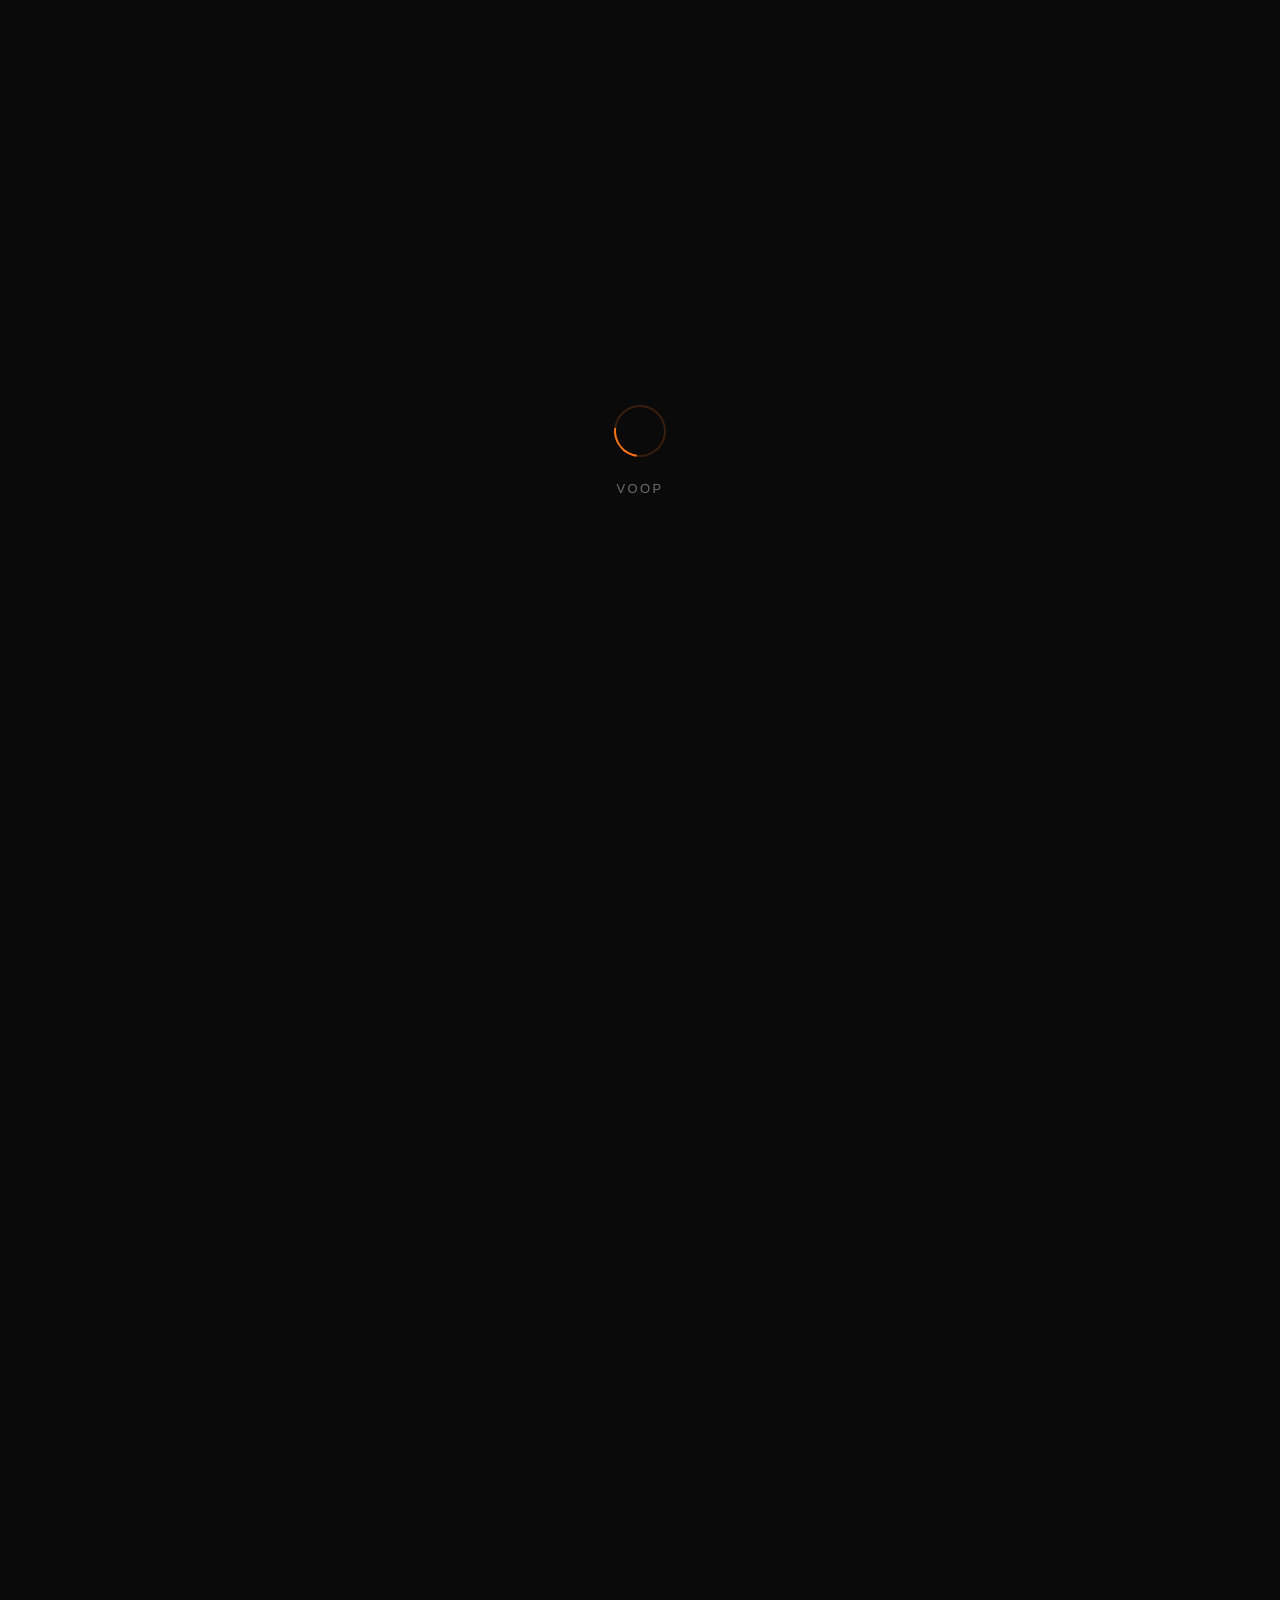
==== commit ea127f49: "feat: SVG favicon (flame icon on orange circle) + OG social sharing image 1200×630" ====
--- a/index.html
+++ b/index.html
@@ -1 +1 @@
-<!DOCTYPE html><html lang="en"><head><meta charSet="utf-8"/><meta name="viewport" content="width=device-width, initial-scale=1"/><link rel="stylesheet" href="/_next/static/chunks/0xys5m7l3gdin.css" data-precedence="next"/><link rel="preload" as="script" fetchPriority="low" href="/_next/static/chunks/0ht900cau6_ur.js"/><script src="/_next/static/chunks/00l-yd3t8dvwz.js" async=""></script><script src="/_next/static/chunks/16g.ca89g7fib.js" async=""></script><script src="/_next/static/chunks/turbopack-14evrwsj28xbr.js" async=""></script><script src="/_next/static/chunks/0dbhjjzl8qfwv.js" async=""></script><script src="/_next/static/chunks/0v55yd0tm4aeo.js" async=""></script><script src="/_next/static/chunks/136h9qar3me57.js" async=""></script><title>Voop — Build Habits That Stick</title><meta name="description" content="Track your habits, build streaks, and see real progress. Voop makes daily habits simple."/><meta property="og:title" content="Voop — Build Habits That Stick"/><meta property="og:description" content="The cleanest habit tracker on iOS. Dark mode, streaks, widgets. No account needed."/><meta property="og:url" content="https://voop.site/"/><meta property="og:type" content="website"/><meta name="twitter:card" content="summary_large_image"/><meta name="twitter:title" content="Voop — Build Habits That Stick"/><meta name="twitter:description" content="The cleanest habit tracker on iOS. Dark mode, streaks, widgets. No account needed."/><link rel="icon" href="/favicon.ico?favicon.0x3dzn~oxb6tn.ico" sizes="256x256" type="image/x-icon"/><script src="/_next/static/chunks/03~yq9q893hmn.js" noModule=""></script></head><body><div hidden=""><!--$--><!--/$--></div><div style="position:fixed;inset:0;z-index:9999;display:flex;flex-direction:column;align-items:center;justify-content:center;background:#0A0A0A;opacity:1"><div style="width:52px;height:52px;border-radius:50%;border:2.5px solid rgba(249,115,22,0.2);border-top-color:#f97316;margin-bottom:24px"></div><p style="font-size:13px;letter-spacing:0.18em;text-transform:uppercase;color:rgba(255,255,255,0.4);opacity:0;transform:translateY(8px)">Voop</p></div><div style="opacity:0;transition:opacity 0.4s"><main style="background:#0A0A0A"><section id="home" style="min-height:100dvh;display:flex;align-items:center;justify-content:center;padding:80px 24px 60px;position:relative;overflow:hidden"><div style="position:absolute;top:20%;left:50%;transform:translateX(-50%);width:600px;height:400px;background:radial-gradient(ellipse, rgba(249,115,22,0.08) 0%, transparent 70%);pointer-events:none"></div><div style="max-width:1100px;width:100%;display:flex;align-items:center;justify-content:center;gap:80px;flex-wrap:wrap"><div style="flex:1 1 320px;max-width:520px"><div style="margin-bottom:28px;display:flex;align-items:center;gap:10px;opacity:0;transform:translateY(24px)"><div style="display:flex"><div style="width:28px;height:28px;border-radius:50%;background:#f97316;border:2px solid #0A0A0A;margin-left:0;display:flex;align-items:center;justify-content:center;font-size:13px">🧑</div><div style="width:28px;height:28px;border-radius:50%;background:#3b82f6;border:2px solid #0A0A0A;margin-left:-8px;display:flex;align-items:center;justify-content:center;font-size:13px">👩</div><div style="width:28px;height:28px;border-radius:50%;background:#a78bfa;border:2px solid #0A0A0A;margin-left:-8px;display:flex;align-items:center;justify-content:center;font-size:13px">👨</div></div><span style="font-size:13px;font-weight:500;background:linear-gradient(90deg, #ffffff 20%, #f97316 50%, #ffffff 80%);background-size:200% auto;-webkit-background-clip:text;-webkit-text-fill-color:transparent;background-clip:text;animation:shimmer 2.8s linear infinite">10,000+ habits built daily</span><style>@keyframes shimmer { 0% { background-position: 200% center; } 100% { background-position: -200% center; } }</style></div><h1 style="font-size:clamp(44px,8vw,78px);font-weight:700;letter-spacing:-0.04em;line-height:0.95;margin-bottom:24px;opacity:0;transform:translateY(24px)">Build habits<br/>that <em style="font-style:italic;font-weight:400;color:#f97316">stick.</em></h1><p style="font-size:clamp(16px,2.5vw,19px);color:rgba(255,255,255,0.5);line-height:1.65;margin-bottom:40px;max-width:440px;opacity:0;transform:translateY(24px)">The cleanest habit tracker on iPhone. Check things off, watch streaks grow, live better — one day at a time.</p><div style="display:flex;gap:12px;flex-wrap:wrap;align-items:center;opacity:0;transform:translateY(24px)"><a href="#" class="liquid-glass" style="display:flex;align-items:center;gap:10px;border-radius:14px;padding:12px 24px;text-decoration:none;color:#fff;border:1px solid rgba(255,255,255,0.18)"><svg width="20" height="20" viewBox="0 0 24 24" fill="currentColor"><path d="M18.71 19.5c-.83 1.24-1.71 2.45-3.05 2.47-1.34.03-1.77-.79-3.29-.79-1.53 0-2 .77-3.27.82-1.31.05-2.3-1.32-3.14-2.53C4.25 17 2.94 12.45 4.7 9.39c.87-1.52 2.43-2.48 4.12-2.51 1.28-.02 2.5.87 3.29.87.78 0 2.26-1.07 3.8-.91.65.03 2.47.26 3.64 1.98-.09.06-2.17 1.28-2.15 3.81.03 3.02 2.65 4.03 2.68 4.04-.03.07-.42 1.44-1.38 2.83M13 3.5c.73-.83 1.94-1.46 2.94-1.5.13 1.17-.34 2.35-1.04 3.19-.69.85-1.83 1.51-2.95 1.42-.15-1.15.41-2.35 1.05-3.11z"></path></svg><div><div style="font-size:10px;opacity:0.5;line-height:1.2">Download on the</div><div style="font-size:15px;font-weight:700;line-height:1.2">App Store</div></div></a><span style="font-size:13px;color:rgba(255,255,255,0.3)">🤖 Android coming soon</span></div></div><div style="opacity:0;transform:translateY(24px)"><div style="width:min(420px, 90vw);flex-shrink:0;background:#0d0d0d;border-radius:24px;border:1.5px solid rgba(255,255,255,0.1);padding:18px 16px 20px;box-shadow:0 40px 120px rgba(0,0,0,0.85), 0 0 80px rgba(249,115,22,0.07);animation:float 5s ease-in-out infinite;position:relative;overflow:hidden"><div style="display:flex;align-items:center;justify-content:space-between;margin-bottom:16px;padding:0 4px"><div style="display:flex;gap:6px"><div style="width:10px;height:10px;border-radius:50%;background:#ff5f57"></div><div style="width:10px;height:10px;border-radius:50%;background:#febc2e"></div><div style="width:10px;height:10px;border-radius:50%;background:#28c840"></div></div><span style="font-size:11px;color:rgba(255,255,255,0.25);font-weight:600;letter-spacing:0.06em">VOOP</span><span style="font-size:11px;color:rgba(255,255,255,0.25)">9:41</span></div><div style="padding:0 4px 14px;border-bottom:1px solid rgba(255,255,255,0.07);display:flex;align-items:center;justify-content:space-between"><div><p style="font-size:22px;font-weight:700;letter-spacing:-0.03em">Streaks</p><p style="font-size:11px;color:rgba(255,255,255,0.3);margin-top:2px">Last 90 days</p></div><div style="display:flex;gap:5px;align-items:center"><div style="width:18px;height:6px;border-radius:3px;background:#f97316;cursor:pointer;transition:all 0.3s ease"></div><div style="width:6px;height:6px;border-radius:3px;background:rgba(255,255,255,0.2);cursor:pointer;transition:all 0.3s ease"></div><div style="width:6px;height:6px;border-radius:3px;background:rgba(255,255,255,0.2);cursor:pointer;transition:all 0.3s ease"></div><div style="width:6px;height:6px;border-radius:3px;background:rgba(255,255,255,0.2);cursor:pointer;transition:all 0.3s ease"></div></div></div><div style="display:grid;grid-template-columns:repeat(3, 1fr);gap:8px;margin:14px 0"><div style="background:#141414;border-radius:12px;padding:10px;border:1px solid #f9731622;text-align:center"><p style="font-size:17px;font-weight:700;letter-spacing:-0.03em;color:#f97316">89🔥</p><p style="font-size:9px;color:rgba(255,255,255,0.35);margin-top:2px;letter-spacing:0.04em">CURRENT</p></div><div style="background:#141414;border-radius:12px;padding:10px;border:1px solid #f9731622;text-align:center"><p style="font-size:17px;font-weight:700;letter-spacing:-0.03em;color:#f97316">112</p><p style="font-size:9px;color:rgba(255,255,255,0.35);margin-top:2px;letter-spacing:0.04em">BEST EVER</p></div><div style="background:#141414;border-radius:12px;padding:10px;border:1px solid #f9731622;text-align:center"><p style="font-size:17px;font-weight:700;letter-spacing:-0.03em;color:#f97316">94%</p><p style="font-size:9px;color:rgba(255,255,255,0.35);margin-top:2px;letter-spacing:0.04em">COMPLETION</p></div></div><div style="background:#141414;border-radius:16px;padding:16px 14px;border:1px solid #f9731630;user-select:none;opacity:0;transform:translateX(120px)"><div style="display:flex;align-items:center;justify-content:space-between;margin-bottom:14px"><div style="display:flex;align-items:center;gap:10px"><div style="width:38px;height:38px;border-radius:50%;background:#f97316;display:flex;align-items:center;justify-content:center;font-size:18px;flex-shrink:0">🏃</div><div><p style="font-size:15px;font-weight:700">Morning Run</p><p style="font-size:11px;color:rgba(255,255,255,0.4)">🔥 <!-- -->89<!-- --> day streak</p></div></div><div style="background:#f9731618;border:1px solid #f9731640;border-radius:20px;padding:4px 12px"><p style="font-size:13px;font-weight:700;color:#f97316">Best: <!-- -->112</p></div></div><p style="font-size:10px;color:rgba(255,255,255,0.3);letter-spacing:0.06em;margin-bottom:8px;text-transform:uppercase">90-Day Activity</p><div style="display:grid;grid-template-columns:repeat(13, 1fr);gap:3px;margin-top:8px"><div style="aspect-ratio:1;border-radius:2px;background:rgba(255,255,255,0.07);opacity:0.85"></div><div style="aspect-ratio:1;border-radius:2px;background:rgba(255,255,255,0.07);opacity:0.85"></div><div style="aspect-ratio:1;border-radius:2px;background:#f97316;opacity:0.4620879120879121"></div><div style="aspect-ratio:1;border-radius:2px;background:#f97316;opacity:0.46813186813186813"></div><div style="aspect-ratio:1;border-radius:2px;background:#f97316;opacity:0.4741758241758242"></div><div style="aspect-ratio:1;border-radius:2px;background:#f97316;opacity:0.48021978021978023"></div><div style="aspect-ratio:1;border-radius:2px;background:#f97316;opacity:0.48626373626373626"></div><div style="aspect-ratio:1;border-radius:2px;background:#f97316;opacity:0.49230769230769234"></div><div style="aspect-ratio:1;border-radius:2px;background:#f97316;opacity:0.49835164835164836"></div><div style="aspect-ratio:1;border-radius:2px;background:#f97316;opacity:0.5043956043956044"></div><div style="aspect-ratio:1;border-radius:2px;background:#f97316;opacity:0.5104395604395604"></div><div style="aspect-ratio:1;border-radius:2px;background:#f97316;opacity:0.5164835164835165"></div><div style="aspect-ratio:1;border-radius:2px;background:#f97316;opacity:0.5225274725274726"></div><div style="aspect-ratio:1;border-radius:2px;background:#f97316;opacity:0.5285714285714286"></div><div style="aspect-ratio:1;border-radius:2px;background:#f97316;opacity:0.5346153846153846"></div><div style="aspect-ratio:1;border-radius:2px;background:#f97316;opacity:0.5406593406593407"></div><div style="aspect-ratio:1;border-radius:2px;background:#f97316;opacity:0.5467032967032968"></div><div style="aspect-ratio:1;border-radius:2px;background:#f97316;opacity:0.5527472527472528"></div><div style="aspect-ratio:1;border-radius:2px;background:#f97316;opacity:0.5587912087912088"></div><div style="aspect-ratio:1;border-radius:2px;background:#f97316;opacity:0.5648351648351648"></div><div style="aspect-ratio:1;border-radius:2px;background:#f97316;opacity:0.5708791208791208"></div><div style="aspect-ratio:1;border-radius:2px;background:#f97316;opacity:0.576923076923077"></div><div style="aspect-ratio:1;border-radius:2px;background:#f97316;opacity:0.582967032967033"></div><div style="aspect-ratio:1;border-radius:2px;background:#f97316;opacity:0.589010989010989"></div><div style="aspect-ratio:1;border-radius:2px;background:#f97316;opacity:0.595054945054945"></div><div style="aspect-ratio:1;border-radius:2px;background:#f97316;opacity:0.6010989010989012"></div><div style="aspect-ratio:1;border-radius:2px;background:#f97316;opacity:0.6071428571428572"></div><div style="aspect-ratio:1;border-radius:2px;background:#f97316;opacity:0.6131868131868132"></div><div style="aspect-ratio:1;border-radius:2px;background:#f97316;opacity:0.6192307692307693"></div><div style="aspect-ratio:1;border-radius:2px;background:#f97316;opacity:0.6252747252747253"></div><div style="aspect-ratio:1;border-radius:2px;background:#f97316;opacity:0.6313186813186813"></div><div style="aspect-ratio:1;border-radius:2px;background:#f97316;opacity:0.6373626373626374"></div><div style="aspect-ratio:1;border-radius:2px;background:#f97316;opacity:0.6434065934065935"></div><div style="aspect-ratio:1;border-radius:2px;background:#f97316;opacity:0.6494505494505495"></div><div style="aspect-ratio:1;border-radius:2px;background:#f97316;opacity:0.6554945054945055"></div><div style="aspect-ratio:1;border-radius:2px;background:#f97316;opacity:0.6615384615384616"></div><div style="aspect-ratio:1;border-radius:2px;background:#f97316;opacity:0.6675824175824177"></div><div style="aspect-ratio:1;border-radius:2px;background:#f97316;opacity:0.6736263736263737"></div><div style="aspect-ratio:1;border-radius:2px;background:#f97316;opacity:0.6796703296703297"></div><div style="aspect-ratio:1;border-radius:2px;background:#f97316;opacity:0.6857142857142857"></div><div style="aspect-ratio:1;border-radius:2px;background:#f97316;opacity:0.6917582417582417"></div><div style="aspect-ratio:1;border-radius:2px;background:#f97316;opacity:0.6978021978021979"></div><div style="aspect-ratio:1;border-radius:2px;background:#f97316;opacity:0.7038461538461539"></div><div style="aspect-ratio:1;border-radius:2px;background:#f97316;opacity:0.7098901098901099"></div><div style="aspect-ratio:1;border-radius:2px;background:#f97316;opacity:0.7159340659340659"></div><div style="aspect-ratio:1;border-radius:2px;background:#f97316;opacity:0.7219780219780221"></div><div style="aspect-ratio:1;border-radius:2px;background:#f97316;opacity:0.7280219780219781"></div><div style="aspect-ratio:1;border-radius:2px;background:#f97316;opacity:0.7340659340659341"></div><div style="aspect-ratio:1;border-radius:2px;background:#f97316;opacity:0.7401098901098901"></div><div style="aspect-ratio:1;border-radius:2px;background:#f97316;opacity:0.7461538461538462"></div><div style="aspect-ratio:1;border-radius:2px;background:#f97316;opacity:0.7521978021978022"></div><div style="aspect-ratio:1;border-radius:2px;background:#f97316;opacity:0.7582417582417582"></div><div style="aspect-ratio:1;border-radius:2px;background:#f97316;opacity:0.7642857142857142"></div><div style="aspect-ratio:1;border-radius:2px;background:#f97316;opacity:0.7703296703296704"></div><div style="aspect-ratio:1;border-radius:2px;background:#f97316;opacity:0.7763736263736264"></div><div style="aspect-ratio:1;border-radius:2px;background:#f97316;opacity:0.7824175824175824"></div><div style="aspect-ratio:1;border-radius:2px;background:#f97316;opacity:0.7884615384615385"></div><div style="aspect-ratio:1;border-radius:2px;background:#f97316;opacity:0.7945054945054946"></div><div style="aspect-ratio:1;border-radius:2px;background:#f97316;opacity:0.8005494505494506"></div><div style="aspect-ratio:1;border-radius:2px;background:#f97316;opacity:0.8065934065934066"></div><div style="aspect-ratio:1;border-radius:2px;background:#f97316;opacity:0.8126373626373626"></div><div style="aspect-ratio:1;border-radius:2px;background:#f97316;opacity:0.8186813186813187"></div><div style="aspect-ratio:1;border-radius:2px;background:#f97316;opacity:0.8247252747252748"></div><div style="aspect-ratio:1;border-radius:2px;background:#f97316;opacity:0.8307692307692308"></div><div style="aspect-ratio:1;border-radius:2px;background:#f97316;opacity:0.836813186813187"></div><div style="aspect-ratio:1;border-radius:2px;background:#f97316;opacity:0.842857142857143"></div><div style="aspect-ratio:1;border-radius:2px;background:#f97316;opacity:0.848901098901099"></div><div style="aspect-ratio:1;border-radius:2px;background:#f97316;opacity:0.854945054945055"></div><div style="aspect-ratio:1;border-radius:2px;background:#f97316;opacity:0.860989010989011"></div><div style="aspect-ratio:1;border-radius:2px;background:#f97316;opacity:0.8670329670329671"></div><div style="aspect-ratio:1;border-radius:2px;background:#f97316;opacity:0.8730769230769231"></div><div style="aspect-ratio:1;border-radius:2px;background:#f97316;opacity:0.8791208791208791"></div><div style="aspect-ratio:1;border-radius:2px;background:#f97316;opacity:0.8851648351648351"></div><div style="aspect-ratio:1;border-radius:2px;background:#f97316;opacity:0.8912087912087913"></div><div style="aspect-ratio:1;border-radius:2px;background:#f97316;opacity:0.8972527472527473"></div><div style="aspect-ratio:1;border-radius:2px;background:#f97316;opacity:0.9032967032967033"></div><div style="aspect-ratio:1;border-radius:2px;background:#f97316;opacity:0.9093406593406594"></div><div style="aspect-ratio:1;border-radius:2px;background:#f97316;opacity:0.9153846153846155"></div><div style="aspect-ratio:1;border-radius:2px;background:#f97316;opacity:0.9214285714285715"></div><div style="aspect-ratio:1;border-radius:2px;background:#f97316;opacity:0.9274725274725275"></div><div style="aspect-ratio:1;border-radius:2px;background:#f97316;opacity:0.9335164835164835"></div><div style="aspect-ratio:1;border-radius:2px;background:#f97316;opacity:0.9395604395604396"></div><div style="aspect-ratio:1;border-radius:2px;background:#f97316;opacity:0.9456043956043957"></div><div style="aspect-ratio:1;border-radius:2px;background:#f97316;opacity:0.9516483516483516"></div><div style="aspect-ratio:1;border-radius:2px;background:#f97316;opacity:0.9576923076923078"></div><div style="aspect-ratio:1;border-radius:2px;background:#f97316;opacity:0.9637362637362639"></div><div style="aspect-ratio:1;border-radius:2px;background:#f97316;opacity:0.9697802197802199"></div><div style="aspect-ratio:1;border-radius:2px;background:#f97316;opacity:0.9758241758241759"></div><div style="aspect-ratio:1;border-radius:2px;background:#f97316;opacity:0.9818681318681319"></div><div style="aspect-ratio:1;border-radius:2px;background:#f97316;opacity:0.987912087912088"></div><div style="aspect-ratio:1;border-radius:2px;background:#f97316;opacity:0.993956043956044"></div></div><div style="margin-top:14px"><div style="display:flex;justify-content:space-between;margin-bottom:6px"><span style="font-size:11px;color:rgba(255,255,255,0.4)">Completion rate</span><span style="font-size:11px;font-weight:700;color:#f97316">94<!-- -->%</span></div><div style="height:5px;background:rgba(255,255,255,0.08);border-radius:4px;overflow:hidden"><div style="height:100%;background:#f97316;border-radius:4px;width:0px"></div></div></div></div><p style="font-size:10px;color:rgba(255,255,255,0.18);text-align:center;margin-top:12px;letter-spacing:0.06em">← swipe to explore →</p></div></div></div></section><section id="app-preview" style="padding:80px 24px 100px"><div style="max-width:900px;margin:0 auto"><p style="font-size:11px;letter-spacing:0.18em;text-transform:uppercase;color:rgba(255,255,255,0.35);margin-bottom:16px;opacity:0;transform:translateY(16px)">THE APP</p><h2 style="font-size:clamp(28px,6vw,52px);font-weight:600;letter-spacing:-1.5px;margin-bottom:56px;line-height:1.1;opacity:0;transform:translateY(20px)">Your habits, beautifully<br/><em style="font-style:italic;font-weight:400;color:#f97316">tracked</em></h2><div style="display:flex;flex-direction:column;align-items:center;gap:40px"><div style="width:min(300px, 88vw);background:#0A0A0A;border-radius:44px;border:1.5px solid rgba(255,255,255,0.1);padding:28px 16px 24px;box-shadow:0 40px 120px rgba(0,0,0,0.85), 0 0 60px rgba(249,115,22,0.08);opacity:0;transform:translateY(30px)"><div style="width:70px;height:5px;background:#1a1a1a;border-radius:3px;margin:0 auto 22px"></div><div style="display:flex;justify-content:space-between;align-items:center;margin-bottom:16px;padding:0 4px"><div><p style="font-size:10px;color:rgba(255,255,255,0.3);font-weight:600;letter-spacing:0.08em;margin-bottom:2px">SATURDAY, MAR 28</p><p style="font-size:20px;font-weight:700">Today</p></div><div style="background:rgba(249,115,22,0.15);border:1px solid rgba(249,115,22,0.3);border-radius:20px;padding:4px 10px;display:flex;align-items:center;gap:4px"><span style="font-size:12px">🔥</span><span style="font-size:14px;font-weight:700">4</span></div></div><div style="display:flex;flex-direction:column;gap:10px"><div style="display:flex;align-items:center;gap:10px;background:#141414;border-radius:14px;padding:12px 14px;border:1px solid rgba(255,255,255,0.05);cursor:pointer"><div style="width:34px;height:34px;border-radius:50%;background:#a78bfa;display:flex;align-items:center;justify-content:center;font-size:16px;flex-shrink:0">🧘</div><div style="flex:1"><p style="font-size:13px;font-weight:600;color:#fff;text-decoration:none;margin-bottom:2px">Meditate</p><p style="font-size:11px;color:rgba(255,255,255,0.3)">🔥 <!-- -->7<!-- --> days</p></div><div style="width:26px;height:26px;border-radius:50%;background:transparent;border:1.5px solid rgba(255,255,255,0.2);display:flex;align-items:center;justify-content:center;font-size:12px;flex-shrink:0"></div></div><div style="display:flex;align-items:center;gap:10px;background:#141414;border-radius:14px;padding:12px 14px;border:1px solid rgba(255,255,255,0.05);cursor:pointer"><div style="width:34px;height:34px;border-radius:50%;background:#f97316;display:flex;align-items:center;justify-content:center;font-size:16px;flex-shrink:0">🏃</div><div style="flex:1"><p style="font-size:13px;font-weight:600;color:#fff;text-decoration:none;margin-bottom:2px">Run</p><p style="font-size:11px;color:rgba(255,255,255,0.3)">🔥 <!-- -->14<!-- --> days</p></div><div style="width:26px;height:26px;border-radius:50%;background:transparent;border:1.5px solid rgba(255,255,255,0.2);display:flex;align-items:center;justify-content:center;font-size:12px;flex-shrink:0"></div></div><div style="display:flex;align-items:center;gap:10px;background:#141414;border-radius:14px;padding:12px 14px;border:1px solid #3b82f630;cursor:pointer"><div style="width:34px;height:34px;border-radius:50%;background:#3b82f6;display:flex;align-items:center;justify-content:center;font-size:16px;flex-shrink:0">📖</div><div style="flex:1"><p style="font-size:13px;font-weight:600;color:rgba(255,255,255,0.35);text-decoration:line-through;margin-bottom:2px">Read</p><p style="font-size:11px;color:rgba(255,255,255,0.3)">🔥 <!-- -->31<!-- --> days</p></div><div style="width:26px;height:26px;border-radius:50%;background:#22c55e;border:none;display:flex;align-items:center;justify-content:center;font-size:12px;flex-shrink:0">✓</div></div><div style="display:flex;align-items:center;gap:10px;background:#141414;border-radius:14px;padding:12px 14px;border:1px solid rgba(255,255,255,0.05);cursor:pointer"><div style="width:34px;height:34px;border-radius:50%;background:#22c55e;display:flex;align-items:center;justify-content:center;font-size:16px;flex-shrink:0">💧</div><div style="flex:1"><p style="font-size:13px;font-weight:600;color:#fff;text-decoration:none;margin-bottom:2px">Water</p><p style="font-size:11px;color:rgba(255,255,255,0.3)">🔥 <!-- -->5<!-- --> days</p></div><div style="width:26px;height:26px;border-radius:50%;background:transparent;border:1.5px solid rgba(255,255,255,0.2);display:flex;align-items:center;justify-content:center;font-size:12px;flex-shrink:0"></div></div></div><div style="margin-top:14px;padding:0 4px"><div style="height:4px;background:rgba(255,255,255,0.08);border-radius:4px;overflow:hidden"><div style="height:100%;background:#f97316;border-radius:4px"></div></div><p style="font-size:11px;color:rgba(255,255,255,0.3);margin-top:6px">1<!-- -->/<!-- -->4<!-- --> habits done today</p></div></div><p style="font-size:13px;color:rgba(255,255,255,0.3);text-align:center;opacity:0">Tap habits to check them off → <span style="color:#f97316">interactive demo</span></p></div></div></section><section style="padding:60px 24px 80px;border-top:1px solid rgba(255,255,255,0.06)"><div style="max-width:860px;margin:0 auto"><div class="text"><span class="" style="display:inline-block;margin-right:0.3em;opacity:0.12">We</span><span class="" style="display:inline-block;margin-right:0.3em;opacity:0.12">believe</span><span class="" style="display:inline-block;margin-right:0.3em;opacity:0.12">small</span><span class="highlight-word" style="display:inline-block;margin-right:0.3em;opacity:0.12">habits</span><span class="highlight-word" style="display:inline-block;margin-right:0.3em;opacity:0.12">compound</span><span class="" style="display:inline-block;margin-right:0.3em;opacity:0.12">into</span><span class="highlight-word" style="display:inline-block;margin-right:0.3em;opacity:0.12">extraordinary</span><span class="" style="display:inline-block;margin-right:0.3em;opacity:0.12">lives.</span><span class="" style="display:inline-block;margin-right:0.3em;opacity:0.12">Voop</span><span class="" style="display:inline-block;margin-right:0.3em;opacity:0.12">gives</span><span class="" style="display:inline-block;margin-right:0.3em;opacity:0.12">you</span><span class="" style="display:inline-block;margin-right:0.3em;opacity:0.12">the</span><span class="highlight-word" style="display:inline-block;margin-right:0.3em;opacity:0.12">simplest</span><span class="" style="display:inline-block;margin-right:0.3em;opacity:0.12">possible</span><span class="" style="display:inline-block;margin-right:0.3em;opacity:0.12">tool</span><span class="" style="display:inline-block;margin-right:0.3em;opacity:0.12">to</span><span class="" style="display:inline-block;margin-right:0.3em;opacity:0.12">show</span><span class="" style="display:inline-block;margin-right:0.3em;opacity:0.12">up</span><span class="highlight-word" style="display:inline-block;margin-right:0.3em;opacity:0.12">every</span><span class="" style="display:inline-block;margin-right:0.3em;opacity:0.12">day</span><span class="" style="display:inline-block;margin-right:0.3em;opacity:0.12">—</span><span class="" style="display:inline-block;margin-right:0.3em;opacity:0.12">and</span><span class="" style="display:inline-block;margin-right:0.3em;opacity:0.12">celebrate</span><span class="" style="display:inline-block;margin-right:0.3em;opacity:0.12">when</span><span class="" style="display:inline-block;margin-right:0.3em;opacity:0.12">you</span><span class="" style="display:inline-block;margin-right:0.3em;opacity:0.12">do.</span></div><style>.highlight-word { color: #f97316; font-weight: 600; }</style><style>.text { font-size: clamp(22px,4vw,42px); font-weight: 500; letter-spacing: -0.04em; line-height: 1.25; }</style></div></section><section id="features" style="padding:80px 24px 100px;border-top:1px solid rgba(255,255,255,0.06)"><div style="max-width:1000px;margin:0 auto"><p style="font-size:11px;letter-spacing:0.18em;text-transform:uppercase;color:rgba(255,255,255,0.35);margin-bottom:16px;opacity:0;transform:translateY(16px)">FEATURES</p><h2 style="font-size:clamp(28px,6vw,52px);font-weight:600;letter-spacing:-1.5px;margin-bottom:56px;line-height:1.1;opacity:0;transform:translateY(20px)">Everything you need.<br/><em style="font-style:italic;font-weight:400;color:rgba(255,255,255,0.3)">Nothing you don&#x27;t.</em></h2><div style="display:grid;grid-template-columns:repeat(auto-fill, minmax(280px, 1fr));gap:16px"><div style="background:#141414;border-radius:20px;padding:28px 24px;border:1px solid rgba(255,255,255,0.06);transition:border-color 0.2s;opacity:0;transform:translateY(30px)"><div style="width:46px;height:46px;border-radius:14px;background:#f9731618;border:1px solid #f9731630;display:flex;align-items:center;justify-content:center;font-size:22px;margin-bottom:16px">🔥</div><h3 style="font-size:16px;font-weight:700;margin-bottom:8px">Streak Tracking</h3><p style="font-size:14px;color:rgba(255,255,255,0.45);line-height:1.65">Watch your streaks build day by day. Missing once hurts — that&#x27;s the point.</p></div><div style="background:#141414;border-radius:20px;padding:28px 24px;border:1px solid rgba(255,255,255,0.06);transition:border-color 0.2s;opacity:0;transform:translateY(30px)"><div style="width:46px;height:46px;border-radius:14px;background:#3b82f618;border:1px solid #3b82f630;display:flex;align-items:center;justify-content:center;font-size:22px;margin-bottom:16px">📊</div><h3 style="font-size:16px;font-weight:700;margin-bottom:8px">Real Stats</h3><p style="font-size:14px;color:rgba(255,255,255,0.45);line-height:1.65">Completion rate, best streaks, and 90-day heatmap at a glance.</p></div><div style="background:#141414;border-radius:20px;padding:28px 24px;border:1px solid rgba(255,255,255,0.06);transition:border-color 0.2s;opacity:0;transform:translateY(30px)"><div style="width:46px;height:46px;border-radius:14px;background:#a78bfa18;border:1px solid #a78bfa30;display:flex;align-items:center;justify-content:center;font-size:22px;margin-bottom:16px">🎨</div><h3 style="font-size:16px;font-weight:700;margin-bottom:8px">Fully Yours</h3><p style="font-size:14px;color:rgba(255,255,255,0.45);line-height:1.65">Every habit gets its own emoji and colour. Your system, your way.</p></div><div style="background:#141414;border-radius:20px;padding:28px 24px;border:1px solid rgba(255,255,255,0.06);transition:border-color 0.2s;opacity:0;transform:translateY(30px)"><div style="width:46px;height:46px;border-radius:14px;background:#22c55e18;border:1px solid #22c55e30;display:flex;align-items:center;justify-content:center;font-size:22px;margin-bottom:16px">🏠</div><h3 style="font-size:16px;font-weight:700;margin-bottom:8px">Home Widget</h3><p style="font-size:14px;color:rgba(255,255,255,0.45);line-height:1.65">Check off habits right from your home screen. No app required.</p></div><div style="background:#141414;border-radius:20px;padding:28px 24px;border:1px solid rgba(255,255,255,0.06);transition:border-color 0.2s;opacity:0;transform:translateY(30px)"><div style="width:46px;height:46px;border-radius:14px;background:#f59e0b18;border:1px solid #f59e0b30;display:flex;align-items:center;justify-content:center;font-size:22px;margin-bottom:16px">✅</div><h3 style="font-size:16px;font-weight:700;margin-bottom:8px">Dead Simple</h3><p style="font-size:14px;color:rgba(255,255,255,0.45);line-height:1.65">Open, check things off, close. That&#x27;s it. No bloat, no subscriptions.</p></div><div style="background:#141414;border-radius:20px;padding:28px 24px;border:1px solid rgba(255,255,255,0.06);transition:border-color 0.2s;opacity:0;transform:translateY(30px)"><div style="width:46px;height:46px;border-radius:14px;background:#ec489918;border:1px solid #ec489930;display:flex;align-items:center;justify-content:center;font-size:22px;margin-bottom:16px">🔒</div><h3 style="font-size:16px;font-weight:700;margin-bottom:8px">Private</h3><p style="font-size:14px;color:rgba(255,255,255,0.45);line-height:1.65">No account needed. All data stays on your device. Always.</p></div></div></div></section><section id="download" style="padding:40px 24px 100px;border-top:1px solid rgba(255,255,255,0.06);position:relative;overflow:hidden"><svg style="position:absolute;inset:0;width:100%;height:100%;opacity:0.12;pointer-events:none" preserveAspectRatio="none" viewBox="0 0 1440 320"><polyline points="0,160 10,160.95956257042687 20,161.91691505040447 30,162.86985243982357 40,163.8161799075309 50,164.75371784652347 60,165.68030689407846 70,166.59381290525573 80,167.49213186831824 90,168.37319475074855 100,169.23497226470067 110,170.07547954091052 120,170.89278070030053 130,171.6849933127487 140,172.4502927327524 150,173.18691630200138 160,173.89316740917994 170,174.567419397648 180,175.20811931200063 190,175.81379147487687 200,176.38304088577985 210,176.91455643407946 220,177.407113918798 230,177.85957886822274 240,178.27090915285203 250,178.64015738565598 260,178.966473104124 270,179.24910472907294 280,179.4874012957047 290,179.6808139529258 300,179.8288972274762 310,179.93131004995524 320,179.9878165403819 330,179.99828655148013 340,179.96269596843734 350,179.88112676444638 360,179.75376681190275 370,179.5809094496917 380,179.36295280756215 390,179.10039888914372 400,178.79385241571816 410,178.44401943340904 420,178.0517056869972 430,177.61781476410772 440,177.14334601404224 450,176.6293922460509 460,176.07713721234435 470,175.4878528816437 480,174.86289650954788 490,174.2037075124657 500,173.5118041523132 510,172.7887800396117 520,172.03630046304096 530,171.25609855390138 540,170.44997129431897 550,169.61977537838774 560,168.76742293578155 570,167.89487712768533 580,167.00414762518935 590,166.09728598056023 600,165.17638090205043 610,164.24355344312892 620,163.30095211721354 630,162.35074794915676 640,161.3951294748825 650,160.43629770069123 660,159.47646103384253 670,158.517830196092 680,157.56261313189705 690,156.6130099230195 700,155.67120772123792 710,154.7393757108405 720,153.81966011250105 730,152.91417924004568 740,152.0250186214951 750,151.15422619561997 760,150.30380759507327 770,149.47572152696262 780,148.67187526150335 790,147.8941202391421 800,147.14424780626922 810,146.42398508934116 820,145.73499101691635 830,145.07885249876603 840,144.45708077086059 850,143.87110791465034 860,143.32228355865664 870,142.81187176997094 880,142.34104814282145 890,141.91089709091264 900,141.52240934977425 910,141.17647969487257 920,140.8739048807393 930,140.6153818058649 940,140.4015059075834 950,140.2327697906448 960,140.10956209263452 970,140.03216658885302 980,140.00076153871657 990,140.01541927518554 1000,140.07610603816508 1010,140.18268205226235 1020,140.3349018487209 1030,140.53241483079103 1040,140.77476608123362 1050,141.0613974100979 1060,141.3916486403595 1070,141.76475912845822 1080,142.17986951623263 1090,142.63602371021716 1100,143.1321710837423 1110,143.6671688967664 1120,144.23978492786557 1130,144.848700312319 1140,145.49251257975425 1150,146.16973888435462 1160,146.87881942018984 1170,147.61812101380332 1180,148.3859408857812 1190,149.18051057264012 1200,150 1210,150.84252169766086 1220,151.70613514687523 1230,152.58885124980327 1240,153.48863691085685 1250,154.40341971938014 1260,155.3310927228819 1270,156.26951927982532 1280,157.21653798079868 1290,158.16996762673196 1300,159.1276122526933 1310,160.08726618569494 1320,161.0467191248589 1330,162.00376123224154 1340,162.95618822259223 1350,163.9018064403226 1360,164.83843791199337 1370,165.76392536268182 1380,166.67613718467544 1390,167.57297234704868 1400,168.452365234814 1410,169.31229040650223 1420,170.1507672592141 1430,170.9658645903983 1440,171.75570504584948" fill="none" stroke="#f97316" stroke-width="1.8"></polyline><polyline points="0,209.09538931178864 10,209.39155616875723 20,209.63013480762768 30,209.81017054924456 40,209.9309429755077 50,209.99196881214547 60,209.9930038625507 70,209.9340439849399 80,209.81532510892706 90,209.63732229144443 100,209.40074781578892 110,209.10654834140033 120,208.75590111577685 130,208.35020926368614 140,207.8910961725218 150,207.38039899627296 160,206.82016130410082 170,206.21262490293896 180,205.56022086683953 190,204.865559808962 200,204.13142143513082 210,203.36074342076418 220,202.5566096556829 230,201.72223790383833 240,200.86096692733912 250,199.9762431263003 260,199.07160674797612 270,198.15067772036073 280,197.21714116694417 290,196.27473266058664 300,195.3272232755184 310,194.37840449727992 320,193.4320730509852 330,192.49201570861942 340,191.56199413616378 350,190.64572984118305 360,189.746889281108 370,188.86906919180242 380,188.01578219512334 390,187.19044274306523 400,186.3963534547343 410,185.63669190082473 420,184.91449788847999 430,184.2326612974187 440,183.59391051599954 450,183.00080152349804 460,182.4557076622836 470,181.96081014082284 480,181.5180893055125 490,181.12931671626737 500,180.79604805757342 510,180.51961691337226 520,180.30112943068755 530,180.14145989334634 540,180.04124722350772 550,180.00089242499774 560,180.02055697868138 570,180.1001621962922 580,180.23938953530563 590,180.4376818735961 600,180.6942457387766 610,181.00805448330115 620,181.37785239262377 630,181.80215970997563 640,182.2792785576536 650,182.80729973112577 660,183.38411033876721 670,184.0074022566555 680,184.67468136459368 690,185.38327752640262 700,186.13035527454628 710,186.912925156335 720,187.72785569630497 730,188.5718859269054 740,189.44163843735245 750,190.33363288843364 760,191.2442999391834 770,192.16999552970168 780,193.10701546296255 790,194.05161022726304 800,195 810,195.94838977273696 820,196.89298453703745 830,197.83000447029832 840,198.75570006081662 850,199.6663671115664 860,200.55836156264755 870,201.42811407309463 880,202.27214430369506 890,203.08707484366502 900,203.86964472545375 910,204.61672247359738 920,205.3253186354063 930,205.9925977433445 940,206.61588966123279 950,207.19270026887423 960,207.7207214423464 970,208.19784029002437 980,208.62214760737623 990,208.99194551669885 1000,209.3057542612234 1010,209.5623181264039 1020,209.76061046469437 1030,209.8998378037078 1040,209.97944302131862 1050,209.99910757500226 1060,209.95875277649228 1070,209.85854010665366 1080,209.69887056931245 1090,209.48038308662774 1100,209.20395194242658 1110,208.8706832837326 1120,208.48191069448748 1130,208.03918985917716 1140,207.5442923377164 1150,206.99919847650193 1160,206.40608948400046 1170,205.7673387025813 1180,205.08550211152001 1190,204.36330809917527 1200,203.6036465452657 1210,202.80955725693477 1220,201.98421780487666 1230,201.13093080819758 1240,200.253110718892 1250,199.35427015881692 1260,198.4380058638362 1270,197.5079842913806 1280,196.5679269490148 1290,195.6215955027201 1300,194.6727767244816 1310,193.7252673394134 1320,192.78285883305585 1330,191.84932227963927 1340,190.9283932520239 1350,190.02375687369974 1360,189.1390330726609 1370,188.27776209616167 1380,187.44339034431712 1390,186.63925657923585 1400,185.86857856486918 1410,185.134440191038 1420,184.43977913316047 1430,183.78737509706104 1440,183.17983869589915" fill="none" stroke="#f97316" stroke-width="1.5"></polyline><polyline points="0,236.4278760968654 10,235.8070295571094 20,235.15038074910055 30,234.46197813109808 40,233.74606593415913 50,233.00705799504274 60,232.24951054343865 70,231.47809411129612 80,230.69756473744127 90,229.91273464501626 100,229.12844257252343 110,228.34952394139322 120,227.58078104400332 130,226.8269534359491 140,226.09268871510727 150,225.38251386764966 160,224.70080735766794 170,224.05177213248658 180,223.43940971009494 190,222.86749550845818 200,222.33955556881023 210,221.8588448164368 220,221.42832699297887 230,221.05065638397974 240,220.72816145433214 250,220.46283049251772 260,220.25629935214764 270,220.10984136638083 280,220.02435949740175 290,220.0003807693583 300,220.03805301908255 310,220.1371439846277 320,220.29704273724002 330,220.51676344793802 340,220.7949514654756 350,221.1298916682178 360,221.51951903843573 370,221.96143139382784 380,222.45290419777228 390,222.9909073570015 400,223.5721239031346 410,224.1929704428906 420,224.84961925089945 430,225.53802186890192 440,226.25393406584087 450,226.99294200495726 460,227.75048945656135 470,228.52190588870388 480,229.30243526255873 490,230.08726535498374 500,230.87155742747657 510,231.65047605860678 520,232.41921895599668 530,233.17304656405094 540,233.90731128489273 550,234.61748613235034 560,235.29919264233206 570,235.94822786751342 580,236.56059028990506 590,237.13250449154182 600,237.66044443118977 610,238.1411551835632 620,238.57167300702113 630,238.94934361602026 640,239.27183854566786 650,239.53716950748228 660,239.74370064785236 670,239.89015863361917 680,239.97564050259825 690,239.9996192306417 700,239.96194698091745 710,239.8628560153723 720,239.70295726275995 730,239.483236552062 740,239.2050485345244 750,238.8701083317822 760,238.48048096156427 770,238.0385686061722 780,237.54709580222772 790,237.0090926429985 800,236.4278760968654 810,235.80702955710942 820,235.15038074910055 830,234.46197813109808 840,233.7460659341591 850,233.00705799504274 860,232.24951054343865 870,231.47809411129612 880,230.69756473744124 890,229.91273464501626 900,229.12844257252343 910,228.34952394139322 920,227.58078104400332 930,226.8269534359491 940,226.09268871510727 950,225.38251386764966 960,224.70080735766794 970,224.0517721324866 980,223.43940971009494 990,222.86749550845818 1000,222.33955556881023 1010,221.8588448164368 1020,221.42832699297887 1030,221.05065638397974 1040,220.7281614543321 1050,220.46283049251772 1060,220.25629935214764 1070,220.10984136638083 1080,220.02435949740175 1090,220.0003807693583 1100,220.03805301908255 1110,220.1371439846277 1120,220.29704273724005 1130,220.516763447938 1140,220.7949514654756 1150,221.1298916682178 1160,221.51951903843573 1170,221.9614313938278 1180,222.45290419777228 1190,222.9909073570015 1200,223.5721239031346 1210,224.19297044289058 1220,224.84961925089945 1230,225.53802186890192 1240,226.2539340658409 1250,226.99294200495726 1260,227.75048945656135 1270,228.52190588870388 1280,229.30243526255876 1290,230.08726535498374 1300,230.87155742747657 1310,231.65047605860678 1320,232.41921895599668 1330,233.1730465640509 1340,233.90731128489273 1350,234.61748613235034 1360,235.29919264233206 1370,235.9482278675134 1380,236.56059028990506 1390,237.13250449154182 1400,237.66044443118977 1410,238.14115518356317 1420,238.57167300702113 1430,238.94934361602026 1440,239.2718385456679" fill="none" stroke="#f97316" stroke-width="1.2000000000000002"></polyline></svg><div style="max-width:620px;margin:0 auto;text-align:center;background:#141414;border-radius:28px;border:1px solid rgba(249,115,22,0.2);padding:clamp(40px,6vw,64px) clamp(24px,5vw,56px);box-shadow:0 0 80px rgba(249,115,22,0.07);position:relative;opacity:0;transform:translateY(40px)"><div style="position:absolute;top:-60px;left:50%;transform:translateX(-50%);width:300px;height:200px;background:radial-gradient(ellipse, rgba(249,115,22,0.18) 0%, transparent 70%);pointer-events:none"></div><div style="width:48px;height:48px;border-radius:50%;background:rgba(249,115,22,0.15);border:1px solid rgba(249,115,22,0.3);display:flex;align-items:center;justify-content:center;margin:0 auto 24px;font-size:22px;opacity:0">🔥</div><h2 style="font-size:clamp(28px,5vw,48px);font-weight:700;letter-spacing:-0.04em;line-height:1.05;margin-bottom:16px">Your streak starts<br/><em style="font-style:italic;font-weight:400">tomorrow.</em></h2><p style="font-size:16px;color:rgba(255,255,255,0.45);line-height:1.65;margin-bottom:36px">Free on iPhone. No account, no subscription. Just you and a streak worth keeping.</p><div style="display:flex;gap:12px;justify-content:center;flex-wrap:wrap"><a href="#" class="liquid-glass" style="display:flex;align-items:center;gap:10px;border-radius:14px;padding:13px 28px;text-decoration:none;color:#fff;border:1px solid rgba(255,255,255,0.18)"><svg width="20" height="20" viewBox="0 0 24 24" fill="currentColor"><path d="M18.71 19.5c-.83 1.24-1.71 2.45-3.05 2.47-1.34.03-1.77-.79-3.29-.79-1.53 0-2 .77-3.27.82-1.31.05-2.3-1.32-3.14-2.53C4.25 17 2.94 12.45 4.7 9.39c.87-1.52 2.43-2.48 4.12-2.51 1.28-.02 2.5.87 3.29.87.78 0 2.26-1.07 3.8-.91.65.03 2.47.26 3.64 1.98-.09.06-2.17 1.28-2.15 3.81.03 3.02 2.65 4.03 2.68 4.04-.03.07-.42 1.44-1.38 2.83M13 3.5c.73-.83 1.94-1.46 2.94-1.5.13 1.17-.34 2.35-1.04 3.19-.69.85-1.83 1.51-2.95 1.42-.15-1.15.41-2.35 1.05-3.11z"></path></svg><div><div style="font-size:10px;opacity:0.5;line-height:1.2">Download on the</div><div style="font-size:15px;font-weight:700;line-height:1.2">App Store</div></div></a></div><p style="font-size:12px;color:rgba(255,255,255,0.2);margin-top:20px">Free · Requires iOS 17+</p></div></section></main><footer style="border-top:1px solid rgba(255,255,255,0.06);padding:40px 24px;display:flex;flex-direction:column;align-items:center;gap:16px;text-align:center"><div style="display:flex;align-items:center;gap:8px"><div style="width:24px;height:24px;border-radius:50%;background:#f97316;display:flex;align-items:center;justify-content:center;font-size:12px">V</div><span style="font-weight:700;font-size:15px">Voop</span><span style="font-size:12px;color:rgba(255,255,255,0.25)">·</span><a href="https://vobiuslabs.com" target="_blank" rel="noopener noreferrer" style="font-size:12px;color:rgba(255,255,255,0.35);text-decoration:none">A Vobius Labs Product</a></div><div style="display:flex;gap:24px;font-size:13px"><a href="/privacy" style="color:rgba(255,255,255,0.35);text-decoration:none">Privacy</a><a href="/terms" style="color:rgba(255,255,255,0.35);text-decoration:none">Terms</a><a href="/contact" style="color:rgba(255,255,255,0.35);text-decoration:none">Contact</a></div><p style="font-size:12px;color:rgba(255,255,255,0.15)">© <!-- -->2026<!-- --> Vobius Labs Inc. All rights reserved.</p></footer></div><!--$--><!--/$--><script src="/_next/static/chunks/0ht900cau6_ur.js" id="_R_" async=""></script><script>(self.__next_f=self.__next_f||[]).push([0])</script><script>self.__next_f.push([1,"1:\"$Sreact.fragment\"\n2:I[39756,[\"/_next/static/chunks/0dbhjjzl8qfwv.js\"],\"default\"]\n3:I[37457,[\"/_next/static/chunks/0dbhjjzl8qfwv.js\"],\"default\"]\n4:I[47257,[\"/_next/static/chunks/0dbhjjzl8qfwv.js\"],\"ClientPageRoot\"]\n5:I[31713,[\"/_next/static/chunks/0dbhjjzl8qfwv.js\",\"/_next/static/chunks/0v55yd0tm4aeo.js\",\"/_next/static/chunks/136h9qar3me57.js\"],\"default\"]\n8:I[97367,[\"/_next/static/chunks/0dbhjjzl8qfwv.js\"],\"OutletBoundary\"]\n9:\"$Sreact.suspense\"\nb:I[97367,[\"/_next/static/chunks/0dbhjjzl8qfwv.js\"],\"ViewportBoundary\"]\nd:I[97367,[\"/_next/static/chunks/0dbhjjzl8qfwv.js\"],\"MetadataBoundary\"]\nf:I[68027,[\"/_next/static/chunks/0dbhjjzl8qfwv.js\"],\"default\",1]\n:HL[\"/_next/static/chunks/0xys5m7l3gdin.css\",\"style\"]\n"])</script><script>self.__next_f.push([1,"0:{\"P\":null,\"c\":[\"\",\"\"],\"q\":\"\",\"i\":false,\"f\":[[[\"\",{\"children\":[\"__PAGE__\",{}]},\"$undefined\",\"$undefined\",16],[[\"$\",\"$1\",\"c\",{\"children\":[[[\"$\",\"link\",\"0\",{\"rel\":\"stylesheet\",\"href\":\"/_next/static/chunks/0xys5m7l3gdin.css\",\"precedence\":\"next\",\"crossOrigin\":\"$undefined\",\"nonce\":\"$undefined\"}],[\"$\",\"script\",\"script-0\",{\"src\":\"/_next/static/chunks/0dbhjjzl8qfwv.js\",\"async\":true,\"nonce\":\"$undefined\"}]],[\"$\",\"html\",null,{\"lang\":\"en\",\"children\":[\"$\",\"body\",null,{\"children\":[\"$\",\"$L2\",null,{\"parallelRouterKey\":\"children\",\"error\":\"$undefined\",\"errorStyles\":\"$undefined\",\"errorScripts\":\"$undefined\",\"template\":[\"$\",\"$L3\",null,{}],\"templateStyles\":\"$undefined\",\"templateScripts\":\"$undefined\",\"notFound\":[[[\"$\",\"title\",null,{\"children\":\"404: This page could not be found.\"}],[\"$\",\"div\",null,{\"style\":{\"fontFamily\":\"system-ui,\\\"Segoe UI\\\",Roboto,Helvetica,Arial,sans-serif,\\\"Apple Color Emoji\\\",\\\"Segoe UI Emoji\\\"\",\"height\":\"100vh\",\"textAlign\":\"center\",\"display\":\"flex\",\"flexDirection\":\"column\",\"alignItems\":\"center\",\"justifyContent\":\"center\"},\"children\":[\"$\",\"div\",null,{\"children\":[[\"$\",\"style\",null,{\"dangerouslySetInnerHTML\":{\"__html\":\"body{color:#000;background:#fff;margin:0}.next-error-h1{border-right:1px solid rgba(0,0,0,.3)}@media (prefers-color-scheme:dark){body{color:#fff;background:#000}.next-error-h1{border-right:1px solid rgba(255,255,255,.3)}}\"}}],[\"$\",\"h1\",null,{\"className\":\"next-error-h1\",\"style\":{\"display\":\"inline-block\",\"margin\":\"0 20px 0 0\",\"padding\":\"0 23px 0 0\",\"fontSize\":24,\"fontWeight\":500,\"verticalAlign\":\"top\",\"lineHeight\":\"49px\"},\"children\":404}],[\"$\",\"div\",null,{\"style\":{\"display\":\"inline-block\"},\"children\":[\"$\",\"h2\",null,{\"style\":{\"fontSize\":14,\"fontWeight\":400,\"lineHeight\":\"49px\",\"margin\":0},\"children\":\"This page could not be found.\"}]}]]}]}]],[]],\"forbidden\":\"$undefined\",\"unauthorized\":\"$undefined\"}]}]}]]}],{\"children\":[[\"$\",\"$1\",\"c\",{\"children\":[[\"$\",\"$L4\",null,{\"Component\":\"$5\",\"serverProvidedParams\":{\"searchParams\":{},\"params\":{},\"promises\":[\"$@6\",\"$@7\"]}}],[[\"$\",\"script\",\"script-0\",{\"src\":\"/_next/static/chunks/0v55yd0tm4aeo.js\",\"async\":true,\"nonce\":\"$undefined\"}],[\"$\",\"script\",\"script-1\",{\"src\":\"/_next/static/chunks/136h9qar3me57.js\",\"async\":true,\"nonce\":\"$undefined\"}]],[\"$\",\"$L8\",null,{\"children\":[\"$\",\"$9\",null,{\"name\":\"Next.MetadataOutlet\",\"children\":\"$@a\"}]}]]}],{},null,false,null]},null,false,null],[\"$\",\"$1\",\"h\",{\"children\":[null,[\"$\",\"$Lb\",null,{\"children\":\"$Lc\"}],[\"$\",\"div\",null,{\"hidden\":true,\"children\":[\"$\",\"$Ld\",null,{\"children\":[\"$\",\"$9\",null,{\"name\":\"Next.Metadata\",\"children\":\"$Le\"}]}]}],null]}],false]],\"m\":\"$undefined\",\"G\":[\"$f\",[[\"$\",\"link\",\"0\",{\"rel\":\"stylesheet\",\"href\":\"/_next/static/chunks/0xys5m7l3gdin.css\",\"precedence\":\"next\",\"crossOrigin\":\"$undefined\",\"nonce\":\"$undefined\"}]]],\"S\":true,\"h\":null,\"s\":\"$undefined\",\"l\":\"$undefined\",\"p\":\"$undefined\",\"d\":\"$undefined\",\"b\":\"bZx0lKGlHhsQ8wqsgGdMl\"}\n"])</script><script>self.__next_f.push([1,"6:{}\n7:\"$0:f:0:1:1:children:0:props:children:0:props:serverProvidedParams:params\"\n"])</script><script>self.__next_f.push([1,"c:[[\"$\",\"meta\",\"0\",{\"charSet\":\"utf-8\"}],[\"$\",\"meta\",\"1\",{\"name\":\"viewport\",\"content\":\"width=device-width, initial-scale=1\"}]]\n"])</script><script>self.__next_f.push([1,"10:I[27201,[\"/_next/static/chunks/0dbhjjzl8qfwv.js\"],\"IconMark\"]\na:null\ne:[[\"$\",\"title\",\"0\",{\"children\":\"Voop — Build Habits That Stick\"}],[\"$\",\"meta\",\"1\",{\"name\":\"description\",\"content\":\"Track your habits, build streaks, and see real progress. Voop makes daily habits simple.\"}],[\"$\",\"meta\",\"2\",{\"property\":\"og:title\",\"content\":\"Voop — Build Habits That Stick\"}],[\"$\",\"meta\",\"3\",{\"property\":\"og:description\",\"content\":\"The cleanest habit tracker on iOS. Dark mode, streaks, widgets. No account needed.\"}],[\"$\",\"meta\",\"4\",{\"property\":\"og:url\",\"content\":\"https://voop.site/\"}],[\"$\",\"meta\",\"5\",{\"property\":\"og:type\",\"content\":\"website\"}],[\"$\",\"meta\",\"6\",{\"name\":\"twitter:card\",\"content\":\"summary_large_image\"}],[\"$\",\"meta\",\"7\",{\"name\":\"twitter:title\",\"content\":\"Voop — Build Habits That Stick\"}],[\"$\",\"meta\",\"8\",{\"name\":\"twitter:description\",\"content\":\"The cleanest habit tracker on iOS. Dark mode, streaks, widgets. No account needed.\"}],[\"$\",\"link\",\"9\",{\"rel\":\"icon\",\"href\":\"/favicon.ico?favicon.0x3dzn~oxb6tn.ico\",\"sizes\":\"256x256\",\"type\":\"image/x-icon\"}],[\"$\",\"$L10\",\"10\",{}]]\n"])</script></body></html>+<!DOCTYPE html><html lang="en"><head><meta charSet="utf-8"/><meta name="viewport" content="width=device-width, initial-scale=1"/><link rel="stylesheet" href="/_next/static/chunks/0xys5m7l3gdin.css" data-precedence="next"/><link rel="preload" as="script" fetchPriority="low" href="/_next/static/chunks/0ht900cau6_ur.js"/><script src="/_next/static/chunks/00l-yd3t8dvwz.js" async=""></script><script src="/_next/static/chunks/16g.ca89g7fib.js" async=""></script><script src="/_next/static/chunks/turbopack-14evrwsj28xbr.js" async=""></script><script src="/_next/static/chunks/0dbhjjzl8qfwv.js" async=""></script><script src="/_next/static/chunks/0v55yd0tm4aeo.js" async=""></script><script src="/_next/static/chunks/136h9qar3me57.js" async=""></script><title>Voop — Build Habits That Stick</title><meta name="description" content="The cleanest habit tracker on iPhone. Track streaks, see your 90-day heatmap, add a home screen widget. No account needed."/><meta property="og:title" content="Voop — Build Habits That Stick"/><meta property="og:description" content="Track streaks, see your 90-day heatmap, add a home screen widget. Free. No account. Private by design."/><meta property="og:url" content="https://voop.site/"/><meta property="og:image" content="https://voop.site/og-image.png"/><meta property="og:image:width" content="1200"/><meta property="og:image:height" content="630"/><meta property="og:image:alt" content="Voop — Build Habits That Stick"/><meta property="og:type" content="website"/><meta name="twitter:card" content="summary_large_image"/><meta name="twitter:title" content="Voop — Build Habits That Stick"/><meta name="twitter:description" content="Track streaks, see your 90-day heatmap, add a home screen widget. Free. No account. Private by design."/><meta name="twitter:image" content="https://voop.site/og-image.png"/><link rel="icon" href="/favicon.ico?favicon.0x3dzn~oxb6tn.ico" sizes="256x256" type="image/x-icon"/><link rel="icon" href="/favicon.svg" type="image/svg+xml"/><link rel="apple-touch-icon" href="/favicon.svg"/><script src="/_next/static/chunks/03~yq9q893hmn.js" noModule=""></script></head><body><div hidden=""><!--$--><!--/$--></div><div style="position:fixed;inset:0;z-index:9999;display:flex;flex-direction:column;align-items:center;justify-content:center;background:#0A0A0A;opacity:1"><div style="width:52px;height:52px;border-radius:50%;border:2.5px solid rgba(249,115,22,0.2);border-top-color:#f97316;margin-bottom:24px"></div><p style="font-size:13px;letter-spacing:0.18em;text-transform:uppercase;color:rgba(255,255,255,0.4);opacity:0;transform:translateY(8px)">Voop</p></div><div style="opacity:0;transition:opacity 0.4s"><main style="background:#0A0A0A"><section id="home" style="min-height:100dvh;display:flex;align-items:center;justify-content:center;padding:80px 24px 60px;position:relative;overflow:hidden"><div style="position:absolute;top:20%;left:50%;transform:translateX(-50%);width:600px;height:400px;background:radial-gradient(ellipse, rgba(249,115,22,0.08) 0%, transparent 70%);pointer-events:none"></div><div style="max-width:1100px;width:100%;display:flex;align-items:center;justify-content:center;gap:80px;flex-wrap:wrap"><div style="flex:1 1 320px;max-width:520px"><div style="margin-bottom:28px;display:flex;align-items:center;gap:10px;opacity:0;transform:translateY(24px)"><div style="display:flex"><div style="width:28px;height:28px;border-radius:50%;background:#f97316;border:2px solid #0A0A0A;margin-left:0;display:flex;align-items:center;justify-content:center;font-size:13px">🧑</div><div style="width:28px;height:28px;border-radius:50%;background:#3b82f6;border:2px solid #0A0A0A;margin-left:-8px;display:flex;align-items:center;justify-content:center;font-size:13px">👩</div><div style="width:28px;height:28px;border-radius:50%;background:#a78bfa;border:2px solid #0A0A0A;margin-left:-8px;display:flex;align-items:center;justify-content:center;font-size:13px">👨</div></div><span style="font-size:13px;font-weight:500;background:linear-gradient(90deg, #ffffff 20%, #f97316 50%, #ffffff 80%);background-size:200% auto;-webkit-background-clip:text;-webkit-text-fill-color:transparent;background-clip:text;animation:shimmer 2.8s linear infinite">10,000+ habits built daily</span><style>@keyframes shimmer { 0% { background-position: 200% center; } 100% { background-position: -200% center; } }</style></div><h1 style="font-size:clamp(44px,8vw,78px);font-weight:700;letter-spacing:-0.04em;line-height:0.95;margin-bottom:24px;opacity:0;transform:translateY(24px)">Build habits<br/>that <em style="font-style:italic;font-weight:400;color:#f97316">stick.</em></h1><p style="font-size:clamp(16px,2.5vw,19px);color:rgba(255,255,255,0.5);line-height:1.65;margin-bottom:40px;max-width:440px;opacity:0;transform:translateY(24px)">The cleanest habit tracker on iPhone. Check things off, watch streaks grow, live better — one day at a time.</p><div style="display:flex;gap:12px;flex-wrap:wrap;align-items:center;opacity:0;transform:translateY(24px)"><a href="#" class="liquid-glass" style="display:flex;align-items:center;gap:10px;border-radius:14px;padding:12px 24px;text-decoration:none;color:#fff;border:1px solid rgba(255,255,255,0.18)"><svg width="20" height="20" viewBox="0 0 24 24" fill="currentColor"><path d="M18.71 19.5c-.83 1.24-1.71 2.45-3.05 2.47-1.34.03-1.77-.79-3.29-.79-1.53 0-2 .77-3.27.82-1.31.05-2.3-1.32-3.14-2.53C4.25 17 2.94 12.45 4.7 9.39c.87-1.52 2.43-2.48 4.12-2.51 1.28-.02 2.5.87 3.29.87.78 0 2.26-1.07 3.8-.91.65.03 2.47.26 3.64 1.98-.09.06-2.17 1.28-2.15 3.81.03 3.02 2.65 4.03 2.68 4.04-.03.07-.42 1.44-1.38 2.83M13 3.5c.73-.83 1.94-1.46 2.94-1.5.13 1.17-.34 2.35-1.04 3.19-.69.85-1.83 1.51-2.95 1.42-.15-1.15.41-2.35 1.05-3.11z"></path></svg><div><div style="font-size:10px;opacity:0.5;line-height:1.2">Download on the</div><div style="font-size:15px;font-weight:700;line-height:1.2">App Store</div></div></a><span style="font-size:13px;color:rgba(255,255,255,0.3)">🤖 Android coming soon</span></div></div><div style="opacity:0;transform:translateY(24px)"><div style="width:min(420px, 90vw);flex-shrink:0;background:#0d0d0d;border-radius:24px;border:1.5px solid rgba(255,255,255,0.1);padding:18px 16px 20px;box-shadow:0 40px 120px rgba(0,0,0,0.85), 0 0 80px rgba(249,115,22,0.07);animation:float 5s ease-in-out infinite;position:relative;overflow:hidden"><div style="display:flex;align-items:center;justify-content:space-between;margin-bottom:16px;padding:0 4px"><div style="display:flex;gap:6px"><div style="width:10px;height:10px;border-radius:50%;background:#ff5f57"></div><div style="width:10px;height:10px;border-radius:50%;background:#febc2e"></div><div style="width:10px;height:10px;border-radius:50%;background:#28c840"></div></div><span style="font-size:11px;color:rgba(255,255,255,0.25);font-weight:600;letter-spacing:0.06em">VOOP</span><span style="font-size:11px;color:rgba(255,255,255,0.25)">9:41</span></div><div style="padding:0 4px 14px;border-bottom:1px solid rgba(255,255,255,0.07);display:flex;align-items:center;justify-content:space-between"><div><p style="font-size:22px;font-weight:700;letter-spacing:-0.03em">Streaks</p><p style="font-size:11px;color:rgba(255,255,255,0.3);margin-top:2px">Last 90 days</p></div><div style="display:flex;gap:5px;align-items:center"><div style="width:18px;height:6px;border-radius:3px;background:#f97316;cursor:pointer;transition:all 0.3s ease"></div><div style="width:6px;height:6px;border-radius:3px;background:rgba(255,255,255,0.2);cursor:pointer;transition:all 0.3s ease"></div><div style="width:6px;height:6px;border-radius:3px;background:rgba(255,255,255,0.2);cursor:pointer;transition:all 0.3s ease"></div><div style="width:6px;height:6px;border-radius:3px;background:rgba(255,255,255,0.2);cursor:pointer;transition:all 0.3s ease"></div></div></div><div style="display:grid;grid-template-columns:repeat(3, 1fr);gap:8px;margin:14px 0"><div style="background:#141414;border-radius:12px;padding:10px;border:1px solid #f9731622;text-align:center"><p style="font-size:17px;font-weight:700;letter-spacing:-0.03em;color:#f97316">89🔥</p><p style="font-size:9px;color:rgba(255,255,255,0.35);margin-top:2px;letter-spacing:0.04em">CURRENT</p></div><div style="background:#141414;border-radius:12px;padding:10px;border:1px solid #f9731622;text-align:center"><p style="font-size:17px;font-weight:700;letter-spacing:-0.03em;color:#f97316">112</p><p style="font-size:9px;color:rgba(255,255,255,0.35);margin-top:2px;letter-spacing:0.04em">BEST EVER</p></div><div style="background:#141414;border-radius:12px;padding:10px;border:1px solid #f9731622;text-align:center"><p style="font-size:17px;font-weight:700;letter-spacing:-0.03em;color:#f97316">94%</p><p style="font-size:9px;color:rgba(255,255,255,0.35);margin-top:2px;letter-spacing:0.04em">COMPLETION</p></div></div><div style="background:#141414;border-radius:16px;padding:16px 14px;border:1px solid #f9731630;user-select:none;opacity:0;transform:translateX(120px)"><div style="display:flex;align-items:center;justify-content:space-between;margin-bottom:14px"><div style="display:flex;align-items:center;gap:10px"><div style="width:38px;height:38px;border-radius:50%;background:#f97316;display:flex;align-items:center;justify-content:center;font-size:18px;flex-shrink:0">🏃</div><div><p style="font-size:15px;font-weight:700">Morning Run</p><p style="font-size:11px;color:rgba(255,255,255,0.4)">🔥 <!-- -->89<!-- --> day streak</p></div></div><div style="background:#f9731618;border:1px solid #f9731640;border-radius:20px;padding:4px 12px"><p style="font-size:13px;font-weight:700;color:#f97316">Best: <!-- -->112</p></div></div><p style="font-size:10px;color:rgba(255,255,255,0.3);letter-spacing:0.06em;margin-bottom:8px;text-transform:uppercase">90-Day Activity</p><div style="display:grid;grid-template-columns:repeat(13, 1fr);gap:3px;margin-top:8px"><div style="aspect-ratio:1;border-radius:2px;background:rgba(255,255,255,0.07);opacity:0.85"></div><div style="aspect-ratio:1;border-radius:2px;background:rgba(255,255,255,0.07);opacity:0.85"></div><div style="aspect-ratio:1;border-radius:2px;background:#f97316;opacity:0.4620879120879121"></div><div style="aspect-ratio:1;border-radius:2px;background:#f97316;opacity:0.46813186813186813"></div><div style="aspect-ratio:1;border-radius:2px;background:#f97316;opacity:0.4741758241758242"></div><div style="aspect-ratio:1;border-radius:2px;background:#f97316;opacity:0.48021978021978023"></div><div style="aspect-ratio:1;border-radius:2px;background:#f97316;opacity:0.48626373626373626"></div><div style="aspect-ratio:1;border-radius:2px;background:#f97316;opacity:0.49230769230769234"></div><div style="aspect-ratio:1;border-radius:2px;background:#f97316;opacity:0.49835164835164836"></div><div style="aspect-ratio:1;border-radius:2px;background:#f97316;opacity:0.5043956043956044"></div><div style="aspect-ratio:1;border-radius:2px;background:#f97316;opacity:0.5104395604395604"></div><div style="aspect-ratio:1;border-radius:2px;background:#f97316;opacity:0.5164835164835165"></div><div style="aspect-ratio:1;border-radius:2px;background:#f97316;opacity:0.5225274725274726"></div><div style="aspect-ratio:1;border-radius:2px;background:#f97316;opacity:0.5285714285714286"></div><div style="aspect-ratio:1;border-radius:2px;background:#f97316;opacity:0.5346153846153846"></div><div style="aspect-ratio:1;border-radius:2px;background:#f97316;opacity:0.5406593406593407"></div><div style="aspect-ratio:1;border-radius:2px;background:#f97316;opacity:0.5467032967032968"></div><div style="aspect-ratio:1;border-radius:2px;background:#f97316;opacity:0.5527472527472528"></div><div style="aspect-ratio:1;border-radius:2px;background:#f97316;opacity:0.5587912087912088"></div><div style="aspect-ratio:1;border-radius:2px;background:#f97316;opacity:0.5648351648351648"></div><div style="aspect-ratio:1;border-radius:2px;background:#f97316;opacity:0.5708791208791208"></div><div style="aspect-ratio:1;border-radius:2px;background:#f97316;opacity:0.576923076923077"></div><div style="aspect-ratio:1;border-radius:2px;background:#f97316;opacity:0.582967032967033"></div><div style="aspect-ratio:1;border-radius:2px;background:#f97316;opacity:0.589010989010989"></div><div style="aspect-ratio:1;border-radius:2px;background:#f97316;opacity:0.595054945054945"></div><div style="aspect-ratio:1;border-radius:2px;background:#f97316;opacity:0.6010989010989012"></div><div style="aspect-ratio:1;border-radius:2px;background:#f97316;opacity:0.6071428571428572"></div><div style="aspect-ratio:1;border-radius:2px;background:#f97316;opacity:0.6131868131868132"></div><div style="aspect-ratio:1;border-radius:2px;background:#f97316;opacity:0.6192307692307693"></div><div style="aspect-ratio:1;border-radius:2px;background:#f97316;opacity:0.6252747252747253"></div><div style="aspect-ratio:1;border-radius:2px;background:#f97316;opacity:0.6313186813186813"></div><div style="aspect-ratio:1;border-radius:2px;background:#f97316;opacity:0.6373626373626374"></div><div style="aspect-ratio:1;border-radius:2px;background:#f97316;opacity:0.6434065934065935"></div><div style="aspect-ratio:1;border-radius:2px;background:#f97316;opacity:0.6494505494505495"></div><div style="aspect-ratio:1;border-radius:2px;background:#f97316;opacity:0.6554945054945055"></div><div style="aspect-ratio:1;border-radius:2px;background:#f97316;opacity:0.6615384615384616"></div><div style="aspect-ratio:1;border-radius:2px;background:#f97316;opacity:0.6675824175824177"></div><div style="aspect-ratio:1;border-radius:2px;background:#f97316;opacity:0.6736263736263737"></div><div style="aspect-ratio:1;border-radius:2px;background:#f97316;opacity:0.6796703296703297"></div><div style="aspect-ratio:1;border-radius:2px;background:#f97316;opacity:0.6857142857142857"></div><div style="aspect-ratio:1;border-radius:2px;background:#f97316;opacity:0.6917582417582417"></div><div style="aspect-ratio:1;border-radius:2px;background:#f97316;opacity:0.6978021978021979"></div><div style="aspect-ratio:1;border-radius:2px;background:#f97316;opacity:0.7038461538461539"></div><div style="aspect-ratio:1;border-radius:2px;background:#f97316;opacity:0.7098901098901099"></div><div style="aspect-ratio:1;border-radius:2px;background:#f97316;opacity:0.7159340659340659"></div><div style="aspect-ratio:1;border-radius:2px;background:#f97316;opacity:0.7219780219780221"></div><div style="aspect-ratio:1;border-radius:2px;background:#f97316;opacity:0.7280219780219781"></div><div style="aspect-ratio:1;border-radius:2px;background:#f97316;opacity:0.7340659340659341"></div><div style="aspect-ratio:1;border-radius:2px;background:#f97316;opacity:0.7401098901098901"></div><div style="aspect-ratio:1;border-radius:2px;background:#f97316;opacity:0.7461538461538462"></div><div style="aspect-ratio:1;border-radius:2px;background:#f97316;opacity:0.7521978021978022"></div><div style="aspect-ratio:1;border-radius:2px;background:#f97316;opacity:0.7582417582417582"></div><div style="aspect-ratio:1;border-radius:2px;background:#f97316;opacity:0.7642857142857142"></div><div style="aspect-ratio:1;border-radius:2px;background:#f97316;opacity:0.7703296703296704"></div><div style="aspect-ratio:1;border-radius:2px;background:#f97316;opacity:0.7763736263736264"></div><div style="aspect-ratio:1;border-radius:2px;background:#f97316;opacity:0.7824175824175824"></div><div style="aspect-ratio:1;border-radius:2px;background:#f97316;opacity:0.7884615384615385"></div><div style="aspect-ratio:1;border-radius:2px;background:#f97316;opacity:0.7945054945054946"></div><div style="aspect-ratio:1;border-radius:2px;background:#f97316;opacity:0.8005494505494506"></div><div style="aspect-ratio:1;border-radius:2px;background:#f97316;opacity:0.8065934065934066"></div><div style="aspect-ratio:1;border-radius:2px;background:#f97316;opacity:0.8126373626373626"></div><div style="aspect-ratio:1;border-radius:2px;background:#f97316;opacity:0.8186813186813187"></div><div style="aspect-ratio:1;border-radius:2px;background:#f97316;opacity:0.8247252747252748"></div><div style="aspect-ratio:1;border-radius:2px;background:#f97316;opacity:0.8307692307692308"></div><div style="aspect-ratio:1;border-radius:2px;background:#f97316;opacity:0.836813186813187"></div><div style="aspect-ratio:1;border-radius:2px;background:#f97316;opacity:0.842857142857143"></div><div style="aspect-ratio:1;border-radius:2px;background:#f97316;opacity:0.848901098901099"></div><div style="aspect-ratio:1;border-radius:2px;background:#f97316;opacity:0.854945054945055"></div><div style="aspect-ratio:1;border-radius:2px;background:#f97316;opacity:0.860989010989011"></div><div style="aspect-ratio:1;border-radius:2px;background:#f97316;opacity:0.8670329670329671"></div><div style="aspect-ratio:1;border-radius:2px;background:#f97316;opacity:0.8730769230769231"></div><div style="aspect-ratio:1;border-radius:2px;background:#f97316;opacity:0.8791208791208791"></div><div style="aspect-ratio:1;border-radius:2px;background:#f97316;opacity:0.8851648351648351"></div><div style="aspect-ratio:1;border-radius:2px;background:#f97316;opacity:0.8912087912087913"></div><div style="aspect-ratio:1;border-radius:2px;background:#f97316;opacity:0.8972527472527473"></div><div style="aspect-ratio:1;border-radius:2px;background:#f97316;opacity:0.9032967032967033"></div><div style="aspect-ratio:1;border-radius:2px;background:#f97316;opacity:0.9093406593406594"></div><div style="aspect-ratio:1;border-radius:2px;background:#f97316;opacity:0.9153846153846155"></div><div style="aspect-ratio:1;border-radius:2px;background:#f97316;opacity:0.9214285714285715"></div><div style="aspect-ratio:1;border-radius:2px;background:#f97316;opacity:0.9274725274725275"></div><div style="aspect-ratio:1;border-radius:2px;background:#f97316;opacity:0.9335164835164835"></div><div style="aspect-ratio:1;border-radius:2px;background:#f97316;opacity:0.9395604395604396"></div><div style="aspect-ratio:1;border-radius:2px;background:#f97316;opacity:0.9456043956043957"></div><div style="aspect-ratio:1;border-radius:2px;background:#f97316;opacity:0.9516483516483516"></div><div style="aspect-ratio:1;border-radius:2px;background:#f97316;opacity:0.9576923076923078"></div><div style="aspect-ratio:1;border-radius:2px;background:#f97316;opacity:0.9637362637362639"></div><div style="aspect-ratio:1;border-radius:2px;background:#f97316;opacity:0.9697802197802199"></div><div style="aspect-ratio:1;border-radius:2px;background:#f97316;opacity:0.9758241758241759"></div><div style="aspect-ratio:1;border-radius:2px;background:#f97316;opacity:0.9818681318681319"></div><div style="aspect-ratio:1;border-radius:2px;background:#f97316;opacity:0.987912087912088"></div><div style="aspect-ratio:1;border-radius:2px;background:#f97316;opacity:0.993956043956044"></div></div><div style="margin-top:14px"><div style="display:flex;justify-content:space-between;margin-bottom:6px"><span style="font-size:11px;color:rgba(255,255,255,0.4)">Completion rate</span><span style="font-size:11px;font-weight:700;color:#f97316">94<!-- -->%</span></div><div style="height:5px;background:rgba(255,255,255,0.08);border-radius:4px;overflow:hidden"><div style="height:100%;background:#f97316;border-radius:4px;width:0px"></div></div></div></div><p style="font-size:10px;color:rgba(255,255,255,0.18);text-align:center;margin-top:12px;letter-spacing:0.06em">← swipe to explore →</p></div></div></div></section><section id="app-preview" style="padding:80px 24px 100px"><div style="max-width:900px;margin:0 auto"><p style="font-size:11px;letter-spacing:0.18em;text-transform:uppercase;color:rgba(255,255,255,0.35);margin-bottom:16px;opacity:0;transform:translateY(16px)">THE APP</p><h2 style="font-size:clamp(28px,6vw,52px);font-weight:600;letter-spacing:-1.5px;margin-bottom:56px;line-height:1.1;opacity:0;transform:translateY(20px)">Your habits, beautifully<br/><em style="font-style:italic;font-weight:400;color:#f97316">tracked</em></h2><div style="display:flex;flex-direction:column;align-items:center;gap:40px"><div style="width:min(300px, 88vw);background:#0A0A0A;border-radius:44px;border:1.5px solid rgba(255,255,255,0.1);padding:28px 16px 24px;box-shadow:0 40px 120px rgba(0,0,0,0.85), 0 0 60px rgba(249,115,22,0.08);opacity:0;transform:translateY(30px)"><div style="width:70px;height:5px;background:#1a1a1a;border-radius:3px;margin:0 auto 22px"></div><div style="display:flex;justify-content:space-between;align-items:center;margin-bottom:16px;padding:0 4px"><div><p style="font-size:10px;color:rgba(255,255,255,0.3);font-weight:600;letter-spacing:0.08em;margin-bottom:2px">SATURDAY, MAR 28</p><p style="font-size:20px;font-weight:700">Today</p></div><div style="background:rgba(249,115,22,0.15);border:1px solid rgba(249,115,22,0.3);border-radius:20px;padding:4px 10px;display:flex;align-items:center;gap:4px"><span style="font-size:12px">🔥</span><span style="font-size:14px;font-weight:700">4</span></div></div><div style="display:flex;flex-direction:column;gap:10px"><div style="display:flex;align-items:center;gap:10px;background:#141414;border-radius:14px;padding:12px 14px;border:1px solid rgba(255,255,255,0.05);cursor:pointer"><div style="width:34px;height:34px;border-radius:50%;background:#a78bfa;display:flex;align-items:center;justify-content:center;font-size:16px;flex-shrink:0">🧘</div><div style="flex:1"><p style="font-size:13px;font-weight:600;color:#fff;text-decoration:none;margin-bottom:2px">Meditate</p><p style="font-size:11px;color:rgba(255,255,255,0.3)">🔥 <!-- -->7<!-- --> days</p></div><div style="width:26px;height:26px;border-radius:50%;background:transparent;border:1.5px solid rgba(255,255,255,0.2);display:flex;align-items:center;justify-content:center;font-size:12px;flex-shrink:0"></div></div><div style="display:flex;align-items:center;gap:10px;background:#141414;border-radius:14px;padding:12px 14px;border:1px solid rgba(255,255,255,0.05);cursor:pointer"><div style="width:34px;height:34px;border-radius:50%;background:#f97316;display:flex;align-items:center;justify-content:center;font-size:16px;flex-shrink:0">🏃</div><div style="flex:1"><p style="font-size:13px;font-weight:600;color:#fff;text-decoration:none;margin-bottom:2px">Run</p><p style="font-size:11px;color:rgba(255,255,255,0.3)">🔥 <!-- -->14<!-- --> days</p></div><div style="width:26px;height:26px;border-radius:50%;background:transparent;border:1.5px solid rgba(255,255,255,0.2);display:flex;align-items:center;justify-content:center;font-size:12px;flex-shrink:0"></div></div><div style="display:flex;align-items:center;gap:10px;background:#141414;border-radius:14px;padding:12px 14px;border:1px solid #3b82f630;cursor:pointer"><div style="width:34px;height:34px;border-radius:50%;background:#3b82f6;display:flex;align-items:center;justify-content:center;font-size:16px;flex-shrink:0">📖</div><div style="flex:1"><p style="font-size:13px;font-weight:600;color:rgba(255,255,255,0.35);text-decoration:line-through;margin-bottom:2px">Read</p><p style="font-size:11px;color:rgba(255,255,255,0.3)">🔥 <!-- -->31<!-- --> days</p></div><div style="width:26px;height:26px;border-radius:50%;background:#22c55e;border:none;display:flex;align-items:center;justify-content:center;font-size:12px;flex-shrink:0">✓</div></div><div style="display:flex;align-items:center;gap:10px;background:#141414;border-radius:14px;padding:12px 14px;border:1px solid rgba(255,255,255,0.05);cursor:pointer"><div style="width:34px;height:34px;border-radius:50%;background:#22c55e;display:flex;align-items:center;justify-content:center;font-size:16px;flex-shrink:0">💧</div><div style="flex:1"><p style="font-size:13px;font-weight:600;color:#fff;text-decoration:none;margin-bottom:2px">Water</p><p style="font-size:11px;color:rgba(255,255,255,0.3)">🔥 <!-- -->5<!-- --> days</p></div><div style="width:26px;height:26px;border-radius:50%;background:transparent;border:1.5px solid rgba(255,255,255,0.2);display:flex;align-items:center;justify-content:center;font-size:12px;flex-shrink:0"></div></div></div><div style="margin-top:14px;padding:0 4px"><div style="height:4px;background:rgba(255,255,255,0.08);border-radius:4px;overflow:hidden"><div style="height:100%;background:#f97316;border-radius:4px"></div></div><p style="font-size:11px;color:rgba(255,255,255,0.3);margin-top:6px">1<!-- -->/<!-- -->4<!-- --> habits done today</p></div></div><p style="font-size:13px;color:rgba(255,255,255,0.3);text-align:center;opacity:0">Tap habits to check them off → <span style="color:#f97316">interactive demo</span></p></div></div></section><section style="padding:60px 24px 80px;border-top:1px solid rgba(255,255,255,0.06)"><div style="max-width:860px;margin:0 auto"><div class="text"><span class="" style="display:inline-block;margin-right:0.3em;opacity:0.12">We</span><span class="" style="display:inline-block;margin-right:0.3em;opacity:0.12">believe</span><span class="" style="display:inline-block;margin-right:0.3em;opacity:0.12">small</span><span class="highlight-word" style="display:inline-block;margin-right:0.3em;opacity:0.12">habits</span><span class="highlight-word" style="display:inline-block;margin-right:0.3em;opacity:0.12">compound</span><span class="" style="display:inline-block;margin-right:0.3em;opacity:0.12">into</span><span class="highlight-word" style="display:inline-block;margin-right:0.3em;opacity:0.12">extraordinary</span><span class="" style="display:inline-block;margin-right:0.3em;opacity:0.12">lives.</span><span class="" style="display:inline-block;margin-right:0.3em;opacity:0.12">Voop</span><span class="" style="display:inline-block;margin-right:0.3em;opacity:0.12">gives</span><span class="" style="display:inline-block;margin-right:0.3em;opacity:0.12">you</span><span class="" style="display:inline-block;margin-right:0.3em;opacity:0.12">the</span><span class="highlight-word" style="display:inline-block;margin-right:0.3em;opacity:0.12">simplest</span><span class="" style="display:inline-block;margin-right:0.3em;opacity:0.12">possible</span><span class="" style="display:inline-block;margin-right:0.3em;opacity:0.12">tool</span><span class="" style="display:inline-block;margin-right:0.3em;opacity:0.12">to</span><span class="" style="display:inline-block;margin-right:0.3em;opacity:0.12">show</span><span class="" style="display:inline-block;margin-right:0.3em;opacity:0.12">up</span><span class="highlight-word" style="display:inline-block;margin-right:0.3em;opacity:0.12">every</span><span class="" style="display:inline-block;margin-right:0.3em;opacity:0.12">day</span><span class="" style="display:inline-block;margin-right:0.3em;opacity:0.12">—</span><span class="" style="display:inline-block;margin-right:0.3em;opacity:0.12">and</span><span class="" style="display:inline-block;margin-right:0.3em;opacity:0.12">celebrate</span><span class="" style="display:inline-block;margin-right:0.3em;opacity:0.12">when</span><span class="" style="display:inline-block;margin-right:0.3em;opacity:0.12">you</span><span class="" style="display:inline-block;margin-right:0.3em;opacity:0.12">do.</span></div><style>.highlight-word { color: #f97316; font-weight: 600; }</style><style>.text { font-size: clamp(22px,4vw,42px); font-weight: 500; letter-spacing: -0.04em; line-height: 1.25; }</style></div></section><section id="features" style="padding:80px 24px 100px;border-top:1px solid rgba(255,255,255,0.06)"><div style="max-width:1000px;margin:0 auto"><p style="font-size:11px;letter-spacing:0.18em;text-transform:uppercase;color:rgba(255,255,255,0.35);margin-bottom:16px;opacity:0;transform:translateY(16px)">FEATURES</p><h2 style="font-size:clamp(28px,6vw,52px);font-weight:600;letter-spacing:-1.5px;margin-bottom:56px;line-height:1.1;opacity:0;transform:translateY(20px)">Everything you need.<br/><em style="font-style:italic;font-weight:400;color:rgba(255,255,255,0.3)">Nothing you don&#x27;t.</em></h2><div style="display:grid;grid-template-columns:repeat(auto-fill, minmax(280px, 1fr));gap:16px"><div style="background:#141414;border-radius:20px;padding:28px 24px;border:1px solid rgba(255,255,255,0.06);transition:border-color 0.2s;opacity:0;transform:translateY(30px)"><div style="width:46px;height:46px;border-radius:14px;background:#f9731618;border:1px solid #f9731630;display:flex;align-items:center;justify-content:center;font-size:22px;margin-bottom:16px">🔥</div><h3 style="font-size:16px;font-weight:700;margin-bottom:8px">Streak Tracking</h3><p style="font-size:14px;color:rgba(255,255,255,0.45);line-height:1.65">Watch your streaks build day by day. Missing once hurts — that&#x27;s the point.</p></div><div style="background:#141414;border-radius:20px;padding:28px 24px;border:1px solid rgba(255,255,255,0.06);transition:border-color 0.2s;opacity:0;transform:translateY(30px)"><div style="width:46px;height:46px;border-radius:14px;background:#3b82f618;border:1px solid #3b82f630;display:flex;align-items:center;justify-content:center;font-size:22px;margin-bottom:16px">📊</div><h3 style="font-size:16px;font-weight:700;margin-bottom:8px">Real Stats</h3><p style="font-size:14px;color:rgba(255,255,255,0.45);line-height:1.65">Completion rate, best streaks, and 90-day heatmap at a glance.</p></div><div style="background:#141414;border-radius:20px;padding:28px 24px;border:1px solid rgba(255,255,255,0.06);transition:border-color 0.2s;opacity:0;transform:translateY(30px)"><div style="width:46px;height:46px;border-radius:14px;background:#a78bfa18;border:1px solid #a78bfa30;display:flex;align-items:center;justify-content:center;font-size:22px;margin-bottom:16px">🎨</div><h3 style="font-size:16px;font-weight:700;margin-bottom:8px">Fully Yours</h3><p style="font-size:14px;color:rgba(255,255,255,0.45);line-height:1.65">Every habit gets its own emoji and colour. Your system, your way.</p></div><div style="background:#141414;border-radius:20px;padding:28px 24px;border:1px solid rgba(255,255,255,0.06);transition:border-color 0.2s;opacity:0;transform:translateY(30px)"><div style="width:46px;height:46px;border-radius:14px;background:#22c55e18;border:1px solid #22c55e30;display:flex;align-items:center;justify-content:center;font-size:22px;margin-bottom:16px">🏠</div><h3 style="font-size:16px;font-weight:700;margin-bottom:8px">Home Widget</h3><p style="font-size:14px;color:rgba(255,255,255,0.45);line-height:1.65">Check off habits right from your home screen. No app required.</p></div><div style="background:#141414;border-radius:20px;padding:28px 24px;border:1px solid rgba(255,255,255,0.06);transition:border-color 0.2s;opacity:0;transform:translateY(30px)"><div style="width:46px;height:46px;border-radius:14px;background:#f59e0b18;border:1px solid #f59e0b30;display:flex;align-items:center;justify-content:center;font-size:22px;margin-bottom:16px">✅</div><h3 style="font-size:16px;font-weight:700;margin-bottom:8px">Dead Simple</h3><p style="font-size:14px;color:rgba(255,255,255,0.45);line-height:1.65">Open, check things off, close. That&#x27;s it. No bloat, no subscriptions.</p></div><div style="background:#141414;border-radius:20px;padding:28px 24px;border:1px solid rgba(255,255,255,0.06);transition:border-color 0.2s;opacity:0;transform:translateY(30px)"><div style="width:46px;height:46px;border-radius:14px;background:#ec489918;border:1px solid #ec489930;display:flex;align-items:center;justify-content:center;font-size:22px;margin-bottom:16px">🔒</div><h3 style="font-size:16px;font-weight:700;margin-bottom:8px">Private</h3><p style="font-size:14px;color:rgba(255,255,255,0.45);line-height:1.65">No account needed. All data stays on your device. Always.</p></div></div></div></section><section id="download" style="padding:40px 24px 100px;border-top:1px solid rgba(255,255,255,0.06);position:relative;overflow:hidden"><svg style="position:absolute;inset:0;width:100%;height:100%;opacity:0.12;pointer-events:none" preserveAspectRatio="none" viewBox="0 0 1440 320"><polyline points="0,160 10,160.95956257042687 20,161.91691505040447 30,162.86985243982357 40,163.8161799075309 50,164.75371784652347 60,165.68030689407846 70,166.59381290525573 80,167.49213186831824 90,168.37319475074855 100,169.23497226470067 110,170.07547954091052 120,170.89278070030053 130,171.6849933127487 140,172.4502927327524 150,173.18691630200138 160,173.89316740917994 170,174.567419397648 180,175.20811931200063 190,175.81379147487687 200,176.38304088577985 210,176.91455643407946 220,177.407113918798 230,177.85957886822274 240,178.27090915285203 250,178.64015738565598 260,178.966473104124 270,179.24910472907294 280,179.4874012957047 290,179.6808139529258 300,179.8288972274762 310,179.93131004995524 320,179.9878165403819 330,179.99828655148013 340,179.96269596843734 350,179.88112676444638 360,179.75376681190275 370,179.5809094496917 380,179.36295280756215 390,179.10039888914372 400,178.79385241571816 410,178.44401943340904 420,178.0517056869972 430,177.61781476410772 440,177.14334601404224 450,176.6293922460509 460,176.07713721234435 470,175.4878528816437 480,174.86289650954788 490,174.2037075124657 500,173.5118041523132 510,172.7887800396117 520,172.03630046304096 530,171.25609855390138 540,170.44997129431897 550,169.61977537838774 560,168.76742293578155 570,167.89487712768533 580,167.00414762518935 590,166.09728598056023 600,165.17638090205043 610,164.24355344312892 620,163.30095211721354 630,162.35074794915676 640,161.3951294748825 650,160.43629770069123 660,159.47646103384253 670,158.517830196092 680,157.56261313189705 690,156.6130099230195 700,155.67120772123792 710,154.7393757108405 720,153.81966011250105 730,152.91417924004568 740,152.0250186214951 750,151.15422619561997 760,150.30380759507327 770,149.47572152696262 780,148.67187526150335 790,147.8941202391421 800,147.14424780626922 810,146.42398508934116 820,145.73499101691635 830,145.07885249876603 840,144.45708077086059 850,143.87110791465034 860,143.32228355865664 870,142.81187176997094 880,142.34104814282145 890,141.91089709091264 900,141.52240934977425 910,141.17647969487257 920,140.8739048807393 930,140.6153818058649 940,140.4015059075834 950,140.2327697906448 960,140.10956209263452 970,140.03216658885302 980,140.00076153871657 990,140.01541927518554 1000,140.07610603816508 1010,140.18268205226235 1020,140.3349018487209 1030,140.53241483079103 1040,140.77476608123362 1050,141.0613974100979 1060,141.3916486403595 1070,141.76475912845822 1080,142.17986951623263 1090,142.63602371021716 1100,143.1321710837423 1110,143.6671688967664 1120,144.23978492786557 1130,144.848700312319 1140,145.49251257975425 1150,146.16973888435462 1160,146.87881942018984 1170,147.61812101380332 1180,148.3859408857812 1190,149.18051057264012 1200,150 1210,150.84252169766086 1220,151.70613514687523 1230,152.58885124980327 1240,153.48863691085685 1250,154.40341971938014 1260,155.3310927228819 1270,156.26951927982532 1280,157.21653798079868 1290,158.16996762673196 1300,159.1276122526933 1310,160.08726618569494 1320,161.0467191248589 1330,162.00376123224154 1340,162.95618822259223 1350,163.9018064403226 1360,164.83843791199337 1370,165.76392536268182 1380,166.67613718467544 1390,167.57297234704868 1400,168.452365234814 1410,169.31229040650223 1420,170.1507672592141 1430,170.9658645903983 1440,171.75570504584948" fill="none" stroke="#f97316" stroke-width="1.8"></polyline><polyline points="0,209.09538931178864 10,209.39155616875723 20,209.63013480762768 30,209.81017054924456 40,209.9309429755077 50,209.99196881214547 60,209.9930038625507 70,209.9340439849399 80,209.81532510892706 90,209.63732229144443 100,209.40074781578892 110,209.10654834140033 120,208.75590111577685 130,208.35020926368614 140,207.8910961725218 150,207.38039899627296 160,206.82016130410082 170,206.21262490293896 180,205.56022086683953 190,204.865559808962 200,204.13142143513082 210,203.36074342076418 220,202.5566096556829 230,201.72223790383833 240,200.86096692733912 250,199.9762431263003 260,199.07160674797612 270,198.15067772036073 280,197.21714116694417 290,196.27473266058664 300,195.3272232755184 310,194.37840449727992 320,193.4320730509852 330,192.49201570861942 340,191.56199413616378 350,190.64572984118305 360,189.746889281108 370,188.86906919180242 380,188.01578219512334 390,187.19044274306523 400,186.3963534547343 410,185.63669190082473 420,184.91449788847999 430,184.2326612974187 440,183.59391051599954 450,183.00080152349804 460,182.4557076622836 470,181.96081014082284 480,181.5180893055125 490,181.12931671626737 500,180.79604805757342 510,180.51961691337226 520,180.30112943068755 530,180.14145989334634 540,180.04124722350772 550,180.00089242499774 560,180.02055697868138 570,180.1001621962922 580,180.23938953530563 590,180.4376818735961 600,180.6942457387766 610,181.00805448330115 620,181.37785239262377 630,181.80215970997563 640,182.2792785576536 650,182.80729973112577 660,183.38411033876721 670,184.0074022566555 680,184.67468136459368 690,185.38327752640262 700,186.13035527454628 710,186.912925156335 720,187.72785569630497 730,188.5718859269054 740,189.44163843735245 750,190.33363288843364 760,191.2442999391834 770,192.16999552970168 780,193.10701546296255 790,194.05161022726304 800,195 810,195.94838977273696 820,196.89298453703745 830,197.83000447029832 840,198.75570006081662 850,199.6663671115664 860,200.55836156264755 870,201.42811407309463 880,202.27214430369506 890,203.08707484366502 900,203.86964472545375 910,204.61672247359738 920,205.3253186354063 930,205.9925977433445 940,206.61588966123279 950,207.19270026887423 960,207.7207214423464 970,208.19784029002437 980,208.62214760737623 990,208.99194551669885 1000,209.3057542612234 1010,209.5623181264039 1020,209.76061046469437 1030,209.8998378037078 1040,209.97944302131862 1050,209.99910757500226 1060,209.95875277649228 1070,209.85854010665366 1080,209.69887056931245 1090,209.48038308662774 1100,209.20395194242658 1110,208.8706832837326 1120,208.48191069448748 1130,208.03918985917716 1140,207.5442923377164 1150,206.99919847650193 1160,206.40608948400046 1170,205.7673387025813 1180,205.08550211152001 1190,204.36330809917527 1200,203.6036465452657 1210,202.80955725693477 1220,201.98421780487666 1230,201.13093080819758 1240,200.253110718892 1250,199.35427015881692 1260,198.4380058638362 1270,197.5079842913806 1280,196.5679269490148 1290,195.6215955027201 1300,194.6727767244816 1310,193.7252673394134 1320,192.78285883305585 1330,191.84932227963927 1340,190.9283932520239 1350,190.02375687369974 1360,189.1390330726609 1370,188.27776209616167 1380,187.44339034431712 1390,186.63925657923585 1400,185.86857856486918 1410,185.134440191038 1420,184.43977913316047 1430,183.78737509706104 1440,183.17983869589915" fill="none" stroke="#f97316" stroke-width="1.5"></polyline><polyline points="0,236.4278760968654 10,235.8070295571094 20,235.15038074910055 30,234.46197813109808 40,233.74606593415913 50,233.00705799504274 60,232.24951054343865 70,231.47809411129612 80,230.69756473744127 90,229.91273464501626 100,229.12844257252343 110,228.34952394139322 120,227.58078104400332 130,226.8269534359491 140,226.09268871510727 150,225.38251386764966 160,224.70080735766794 170,224.05177213248658 180,223.43940971009494 190,222.86749550845818 200,222.33955556881023 210,221.8588448164368 220,221.42832699297887 230,221.05065638397974 240,220.72816145433214 250,220.46283049251772 260,220.25629935214764 270,220.10984136638083 280,220.02435949740175 290,220.0003807693583 300,220.03805301908255 310,220.1371439846277 320,220.29704273724002 330,220.51676344793802 340,220.7949514654756 350,221.1298916682178 360,221.51951903843573 370,221.96143139382784 380,222.45290419777228 390,222.9909073570015 400,223.5721239031346 410,224.1929704428906 420,224.84961925089945 430,225.53802186890192 440,226.25393406584087 450,226.99294200495726 460,227.75048945656135 470,228.52190588870388 480,229.30243526255873 490,230.08726535498374 500,230.87155742747657 510,231.65047605860678 520,232.41921895599668 530,233.17304656405094 540,233.90731128489273 550,234.61748613235034 560,235.29919264233206 570,235.94822786751342 580,236.56059028990506 590,237.13250449154182 600,237.66044443118977 610,238.1411551835632 620,238.57167300702113 630,238.94934361602026 640,239.27183854566786 650,239.53716950748228 660,239.74370064785236 670,239.89015863361917 680,239.97564050259825 690,239.9996192306417 700,239.96194698091745 710,239.8628560153723 720,239.70295726275995 730,239.483236552062 740,239.2050485345244 750,238.8701083317822 760,238.48048096156427 770,238.0385686061722 780,237.54709580222772 790,237.0090926429985 800,236.4278760968654 810,235.80702955710942 820,235.15038074910055 830,234.46197813109808 840,233.7460659341591 850,233.00705799504274 860,232.24951054343865 870,231.47809411129612 880,230.69756473744124 890,229.91273464501626 900,229.12844257252343 910,228.34952394139322 920,227.58078104400332 930,226.8269534359491 940,226.09268871510727 950,225.38251386764966 960,224.70080735766794 970,224.0517721324866 980,223.43940971009494 990,222.86749550845818 1000,222.33955556881023 1010,221.8588448164368 1020,221.42832699297887 1030,221.05065638397974 1040,220.7281614543321 1050,220.46283049251772 1060,220.25629935214764 1070,220.10984136638083 1080,220.02435949740175 1090,220.0003807693583 1100,220.03805301908255 1110,220.1371439846277 1120,220.29704273724005 1130,220.516763447938 1140,220.7949514654756 1150,221.1298916682178 1160,221.51951903843573 1170,221.9614313938278 1180,222.45290419777228 1190,222.9909073570015 1200,223.5721239031346 1210,224.19297044289058 1220,224.84961925089945 1230,225.53802186890192 1240,226.2539340658409 1250,226.99294200495726 1260,227.75048945656135 1270,228.52190588870388 1280,229.30243526255876 1290,230.08726535498374 1300,230.87155742747657 1310,231.65047605860678 1320,232.41921895599668 1330,233.1730465640509 1340,233.90731128489273 1350,234.61748613235034 1360,235.29919264233206 1370,235.9482278675134 1380,236.56059028990506 1390,237.13250449154182 1400,237.66044443118977 1410,238.14115518356317 1420,238.57167300702113 1430,238.94934361602026 1440,239.2718385456679" fill="none" stroke="#f97316" stroke-width="1.2000000000000002"></polyline></svg><div style="max-width:620px;margin:0 auto;text-align:center;background:#141414;border-radius:28px;border:1px solid rgba(249,115,22,0.2);padding:clamp(40px,6vw,64px) clamp(24px,5vw,56px);box-shadow:0 0 80px rgba(249,115,22,0.07);position:relative;opacity:0;transform:translateY(40px)"><div style="position:absolute;top:-60px;left:50%;transform:translateX(-50%);width:300px;height:200px;background:radial-gradient(ellipse, rgba(249,115,22,0.18) 0%, transparent 70%);pointer-events:none"></div><div style="width:48px;height:48px;border-radius:50%;background:rgba(249,115,22,0.15);border:1px solid rgba(249,115,22,0.3);display:flex;align-items:center;justify-content:center;margin:0 auto 24px;font-size:22px;opacity:0">🔥</div><h2 style="font-size:clamp(28px,5vw,48px);font-weight:700;letter-spacing:-0.04em;line-height:1.05;margin-bottom:16px">Your streak starts<br/><em style="font-style:italic;font-weight:400">tomorrow.</em></h2><p style="font-size:16px;color:rgba(255,255,255,0.45);line-height:1.65;margin-bottom:36px">Free on iPhone. No account, no subscription. Just you and a streak worth keeping.</p><div style="display:flex;gap:12px;justify-content:center;flex-wrap:wrap"><a href="#" class="liquid-glass" style="display:flex;align-items:center;gap:10px;border-radius:14px;padding:13px 28px;text-decoration:none;color:#fff;border:1px solid rgba(255,255,255,0.18)"><svg width="20" height="20" viewBox="0 0 24 24" fill="currentColor"><path d="M18.71 19.5c-.83 1.24-1.71 2.45-3.05 2.47-1.34.03-1.77-.79-3.29-.79-1.53 0-2 .77-3.27.82-1.31.05-2.3-1.32-3.14-2.53C4.25 17 2.94 12.45 4.7 9.39c.87-1.52 2.43-2.48 4.12-2.51 1.28-.02 2.5.87 3.29.87.78 0 2.26-1.07 3.8-.91.65.03 2.47.26 3.64 1.98-.09.06-2.17 1.28-2.15 3.81.03 3.02 2.65 4.03 2.68 4.04-.03.07-.42 1.44-1.38 2.83M13 3.5c.73-.83 1.94-1.46 2.94-1.5.13 1.17-.34 2.35-1.04 3.19-.69.85-1.83 1.51-2.95 1.42-.15-1.15.41-2.35 1.05-3.11z"></path></svg><div><div style="font-size:10px;opacity:0.5;line-height:1.2">Download on the</div><div style="font-size:15px;font-weight:700;line-height:1.2">App Store</div></div></a></div><p style="font-size:12px;color:rgba(255,255,255,0.2);margin-top:20px">Free · Requires iOS 17+</p></div></section></main><footer style="border-top:1px solid rgba(255,255,255,0.06);padding:40px 24px;display:flex;flex-direction:column;align-items:center;gap:16px;text-align:center"><div style="display:flex;align-items:center;gap:8px"><div style="width:24px;height:24px;border-radius:50%;background:#f97316;display:flex;align-items:center;justify-content:center;font-size:12px">V</div><span style="font-weight:700;font-size:15px">Voop</span><span style="font-size:12px;color:rgba(255,255,255,0.25)">·</span><a href="https://vobiuslabs.com" target="_blank" rel="noopener noreferrer" style="font-size:12px;color:rgba(255,255,255,0.35);text-decoration:none">A Vobius Labs Product</a></div><div style="display:flex;gap:24px;font-size:13px"><a href="/privacy" style="color:rgba(255,255,255,0.35);text-decoration:none">Privacy</a><a href="/terms" style="color:rgba(255,255,255,0.35);text-decoration:none">Terms</a><a href="/contact" style="color:rgba(255,255,255,0.35);text-decoration:none">Contact</a></div><p style="font-size:12px;color:rgba(255,255,255,0.15)">© <!-- -->2026<!-- --> Vobius Labs Inc. All rights reserved.</p></footer></div><!--$--><!--/$--><script src="/_next/static/chunks/0ht900cau6_ur.js" id="_R_" async=""></script><script>(self.__next_f=self.__next_f||[]).push([0])</script><script>self.__next_f.push([1,"1:\"$Sreact.fragment\"\n2:I[39756,[\"/_next/static/chunks/0dbhjjzl8qfwv.js\"],\"default\"]\n3:I[37457,[\"/_next/static/chunks/0dbhjjzl8qfwv.js\"],\"default\"]\n4:I[47257,[\"/_next/static/chunks/0dbhjjzl8qfwv.js\"],\"ClientPageRoot\"]\n5:I[31713,[\"/_next/static/chunks/0dbhjjzl8qfwv.js\",\"/_next/static/chunks/0v55yd0tm4aeo.js\",\"/_next/static/chunks/136h9qar3me57.js\"],\"default\"]\n8:I[97367,[\"/_next/static/chunks/0dbhjjzl8qfwv.js\"],\"OutletBoundary\"]\n9:\"$Sreact.suspense\"\nb:I[97367,[\"/_next/static/chunks/0dbhjjzl8qfwv.js\"],\"ViewportBoundary\"]\nd:I[97367,[\"/_next/static/chunks/0dbhjjzl8qfwv.js\"],\"MetadataBoundary\"]\nf:I[68027,[\"/_next/static/chunks/0dbhjjzl8qfwv.js\"],\"default\",1]\n:HL[\"/_next/static/chunks/0xys5m7l3gdin.css\",\"style\"]\n"])</script><script>self.__next_f.push([1,"0:{\"P\":null,\"c\":[\"\",\"\"],\"q\":\"\",\"i\":false,\"f\":[[[\"\",{\"children\":[\"__PAGE__\",{}]},\"$undefined\",\"$undefined\",16],[[\"$\",\"$1\",\"c\",{\"children\":[[[\"$\",\"link\",\"0\",{\"rel\":\"stylesheet\",\"href\":\"/_next/static/chunks/0xys5m7l3gdin.css\",\"precedence\":\"next\",\"crossOrigin\":\"$undefined\",\"nonce\":\"$undefined\"}],[\"$\",\"script\",\"script-0\",{\"src\":\"/_next/static/chunks/0dbhjjzl8qfwv.js\",\"async\":true,\"nonce\":\"$undefined\"}]],[\"$\",\"html\",null,{\"lang\":\"en\",\"children\":[\"$\",\"body\",null,{\"children\":[\"$\",\"$L2\",null,{\"parallelRouterKey\":\"children\",\"error\":\"$undefined\",\"errorStyles\":\"$undefined\",\"errorScripts\":\"$undefined\",\"template\":[\"$\",\"$L3\",null,{}],\"templateStyles\":\"$undefined\",\"templateScripts\":\"$undefined\",\"notFound\":[[[\"$\",\"title\",null,{\"children\":\"404: This page could not be found.\"}],[\"$\",\"div\",null,{\"style\":{\"fontFamily\":\"system-ui,\\\"Segoe UI\\\",Roboto,Helvetica,Arial,sans-serif,\\\"Apple Color Emoji\\\",\\\"Segoe UI Emoji\\\"\",\"height\":\"100vh\",\"textAlign\":\"center\",\"display\":\"flex\",\"flexDirection\":\"column\",\"alignItems\":\"center\",\"justifyContent\":\"center\"},\"children\":[\"$\",\"div\",null,{\"children\":[[\"$\",\"style\",null,{\"dangerouslySetInnerHTML\":{\"__html\":\"body{color:#000;background:#fff;margin:0}.next-error-h1{border-right:1px solid rgba(0,0,0,.3)}@media (prefers-color-scheme:dark){body{color:#fff;background:#000}.next-error-h1{border-right:1px solid rgba(255,255,255,.3)}}\"}}],[\"$\",\"h1\",null,{\"className\":\"next-error-h1\",\"style\":{\"display\":\"inline-block\",\"margin\":\"0 20px 0 0\",\"padding\":\"0 23px 0 0\",\"fontSize\":24,\"fontWeight\":500,\"verticalAlign\":\"top\",\"lineHeight\":\"49px\"},\"children\":404}],[\"$\",\"div\",null,{\"style\":{\"display\":\"inline-block\"},\"children\":[\"$\",\"h2\",null,{\"style\":{\"fontSize\":14,\"fontWeight\":400,\"lineHeight\":\"49px\",\"margin\":0},\"children\":\"This page could not be found.\"}]}]]}]}]],[]],\"forbidden\":\"$undefined\",\"unauthorized\":\"$undefined\"}]}]}]]}],{\"children\":[[\"$\",\"$1\",\"c\",{\"children\":[[\"$\",\"$L4\",null,{\"Component\":\"$5\",\"serverProvidedParams\":{\"searchParams\":{},\"params\":{},\"promises\":[\"$@6\",\"$@7\"]}}],[[\"$\",\"script\",\"script-0\",{\"src\":\"/_next/static/chunks/0v55yd0tm4aeo.js\",\"async\":true,\"nonce\":\"$undefined\"}],[\"$\",\"script\",\"script-1\",{\"src\":\"/_next/static/chunks/136h9qar3me57.js\",\"async\":true,\"nonce\":\"$undefined\"}]],[\"$\",\"$L8\",null,{\"children\":[\"$\",\"$9\",null,{\"name\":\"Next.MetadataOutlet\",\"children\":\"$@a\"}]}]]}],{},null,false,null]},null,false,null],[\"$\",\"$1\",\"h\",{\"children\":[null,[\"$\",\"$Lb\",null,{\"children\":\"$Lc\"}],[\"$\",\"div\",null,{\"hidden\":true,\"children\":[\"$\",\"$Ld\",null,{\"children\":[\"$\",\"$9\",null,{\"name\":\"Next.Metadata\",\"children\":\"$Le\"}]}]}],null]}],false]],\"m\":\"$undefined\",\"G\":[\"$f\",[[\"$\",\"link\",\"0\",{\"rel\":\"stylesheet\",\"href\":\"/_next/static/chunks/0xys5m7l3gdin.css\",\"precedence\":\"next\",\"crossOrigin\":\"$undefined\",\"nonce\":\"$undefined\"}]]],\"S\":true,\"h\":null,\"s\":\"$undefined\",\"l\":\"$undefined\",\"p\":\"$undefined\",\"d\":\"$undefined\",\"b\":\"WCoq6ckjPYKBnxGsf6UO-\"}\n"])</script><script>self.__next_f.push([1,"6:{}\n7:\"$0:f:0:1:1:children:0:props:children:0:props:serverProvidedParams:params\"\n"])</script><script>self.__next_f.push([1,"c:[[\"$\",\"meta\",\"0\",{\"charSet\":\"utf-8\"}],[\"$\",\"meta\",\"1\",{\"name\":\"viewport\",\"content\":\"width=device-width, initial-scale=1\"}]]\n"])</script><script>self.__next_f.push([1,"10:I[27201,[\"/_next/static/chunks/0dbhjjzl8qfwv.js\"],\"IconMark\"]\na:null\n"])</script><script>self.__next_f.push([1,"e:[[\"$\",\"title\",\"0\",{\"children\":\"Voop — Build Habits That Stick\"}],[\"$\",\"meta\",\"1\",{\"name\":\"description\",\"content\":\"The cleanest habit tracker on iPhone. Track streaks, see your 90-day heatmap, add a home screen widget. No account needed.\"}],[\"$\",\"meta\",\"2\",{\"property\":\"og:title\",\"content\":\"Voop — Build Habits That Stick\"}],[\"$\",\"meta\",\"3\",{\"property\":\"og:description\",\"content\":\"Track streaks, see your 90-day heatmap, add a home screen widget. Free. No account. Private by design.\"}],[\"$\",\"meta\",\"4\",{\"property\":\"og:url\",\"content\":\"https://voop.site/\"}],[\"$\",\"meta\",\"5\",{\"property\":\"og:image\",\"content\":\"https://voop.site/og-image.png\"}],[\"$\",\"meta\",\"6\",{\"property\":\"og:image:width\",\"content\":\"1200\"}],[\"$\",\"meta\",\"7\",{\"property\":\"og:image:height\",\"content\":\"630\"}],[\"$\",\"meta\",\"8\",{\"property\":\"og:image:alt\",\"content\":\"Voop — Build Habits That Stick\"}],[\"$\",\"meta\",\"9\",{\"property\":\"og:type\",\"content\":\"website\"}],[\"$\",\"meta\",\"10\",{\"name\":\"twitter:card\",\"content\":\"summary_large_image\"}],[\"$\",\"meta\",\"11\",{\"name\":\"twitter:title\",\"content\":\"Voop — Build Habits That Stick\"}],[\"$\",\"meta\",\"12\",{\"name\":\"twitter:description\",\"content\":\"Track streaks, see your 90-day heatmap, add a home screen widget. Free. No account. Private by design.\"}],[\"$\",\"meta\",\"13\",{\"name\":\"twitter:image\",\"content\":\"https://voop.site/og-image.png\"}],[\"$\",\"link\",\"14\",{\"rel\":\"icon\",\"href\":\"/favicon.ico?favicon.0x3dzn~oxb6tn.ico\",\"sizes\":\"256x256\",\"type\":\"image/x-icon\"}],[\"$\",\"link\",\"15\",{\"rel\":\"icon\",\"href\":\"/favicon.svg\",\"type\":\"image/svg+xml\"}],[\"$\",\"link\",\"16\",{\"rel\":\"apple-touch-icon\",\"href\":\"/favicon.svg\"}],[\"$\",\"$L10\",\"17\",{}]]\n"])</script></body></html>
